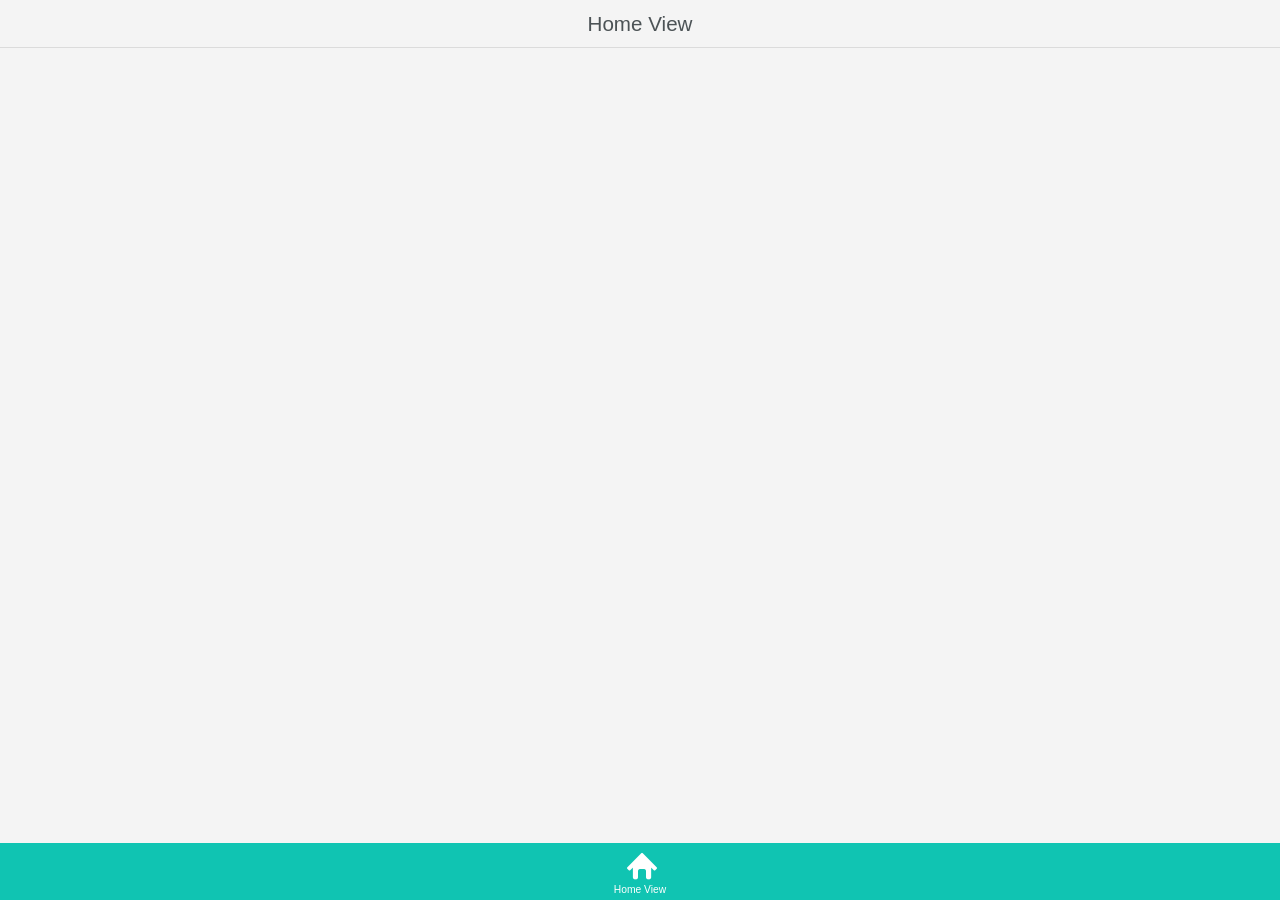
==== Tea Collection/index.html @ 56d3984e "App created." ====
<!DOCTYPE html>
<html>

<head>
    <title></title>
    <meta charset="utf-8">
    <link href="kendo/styles/kendo.mobile.all.min.css" rel="stylesheet">
    <link href="styles/main.css" rel="stylesheet">

    <script src="cordova.js"></script>
    <script src="kendo/js/jquery.min.js"></script>
    <script src="kendo/js/kendo.mobile.min.js"></script>
    <script src="app.js"></script>
</head>

<body id="kendoUiMobileApp">
    <script src="components/home/index.js"></script>
    <div data-role="layout" data-id="main">
        <header data-role="header">
            <div data-role="navbar">
                <span data-role="view-title"></span>
            </div>
        </header>

        <footer data-role="footer">
            <div data-role="tabstrip" id="navigation-container">
                <a href="components/home/view.html" data-icon="home">Home View</a>
            </div>
        </footer>
    </div>

    <div data-role="layout" data-id="main-nonav">
        <header data-role="header">
            <div data-role="navbar">
                <span data-role="view-title"></span>
            </div>
        </header>

        <footer data-role="footer">
        </footer>
    </div>
    <!-- START_CUSTOM_CODE_kendoUiMobileApp -->
    <!-- Add custom code here. For more information about custom code, see http://docs.telerik.com/platform/screenbuilder/troubleshooting/how-to-keep-custom-code-changes -->

    <!-- END_CUSTOM_CODE_kendoUiMobileApp -->
</body>

</html>
---- Tea Collection/kendo/styles/kendo.mobile.all.min.css ----
/*
* Kendo UI Core v2015.3.1023 (http://www.telerik.com/kendo-ui)
* Copyright 2015 Telerik AD. All rights reserved.
*
* The use of Kendo UI mobile widgets in Telerik AppBuilder is governed by the Telerik End User License Agreement for Telerik AppBuilder at
* http://www.telerik.com/license-agreement/appbuilder
*/
@-ms-viewport{width:device-width;user-zoom:fixed;max-zoom:1;min-zoom:1}@media(orientation:landscape){.km-tablet .km-on-ios.km-horizontal.km-web:not(.km-ios-chrome){position:fixed;bottom:0}}.km-root{font-size:.92em}.km-root.km-retina input,.km-root.km-retina select,.km-root.km-retina textarea{font-size:1em}.km-root a{color:inherit}.km-tablet{font-size:1em}.km-root *:focus{outline-width:0}.km-root,.km-pane,.km-pane-wrapper{width:100%;height:100%;-ms-touch-action:none;-ms-content-zooming:none;-ms-user-select:none;-webkit-user-select:none;-webkit-text-size-adjust:none;-ms-text-size-adjust:none;text-size-adjust:none;overflow-x:hidden}.km-pane-wrapper{position:absolute}.km-pane,.km-shim{font-family:sans-serif}.km-pane{overflow-x:hidden;position:relative}.km-vertical .km-collapsible-pane{position:absolute;z-index:2!important;-webkit-transition:-webkit-transform 350ms ease-out;transition:transform 350ms ease-out;-webkit-transform:translatex(-100%);-ms-transform:translatex(-100%);transform:translatex(-100%)}.km-vertical .km-expanded-splitview .km-collapsible-pane{-webkit-transform:translatex(0);-ms-transform:translatex(0);transform:translatex(0)}.km-expanded-pane-shim{position:absolute;left:0;top:0;width:100%;height:100%;display:none}.km-expanded-splitview .km-expanded-pane-shim{display:block;z-index:1}.km-root>*{margin:0;padding:0}.km-root *{-webkit-touch-callout:none;-webkit-tap-highlight-color:rgba(0,0,0,0)}.km-content{display:block}.km-view,.km-split-content{top:0;left:0;position:absolute;display:-webkit-box;display:-webkit-flex;display:-ms-flexbox;display:flex;height:100%;width:100%;-webkit-box-orient:vertical;-webkit-box-direction:normal;-webkit-flex-direction:column;-ms-flex-direction:column;flex-direction:column;-webkit-box-align:stretch;-webkit-align-items:stretch;-ms-flex-align:stretch;align-items:stretch;-webkit-align-content:stretch;-ms-flex-line-pack:stretch;align-content:stretch;vertical-align:top}.k-ff .km-view,.k-ff .km-pane{overflow:hidden}.k-ff18 .km-view,.k-ff18 .km-pane,.k-ff19 .km-view,.k-ff19 .km-pane,.k-ff20 .km-view,.k-ff20 .km-pane,.k-ff21 .km-view,.k-ff21 .km-pane{position:relative}.k-ff .km-view{display:-webkit-inline-box;display:-webkit-inline-flex;display:-ms-inline-flexbox;display:inline-flex}.km-content{min-height:1px;-webkit-box-flex:1;-webkit-flex:1;-ms-flex:1;flex:1;flex-align:stretch;width:auto;overflow:hidden;position:relative}.km-content p,.km-content h1,.km-content h2,.km-content h3,.km-content h4,.km-content h5,.km-content h6{margin-left:1rem;margin-right:1rem}.km-header,.km-footer{display:block;display:-moz-box;-webkit-box-orient:vertical;-webkit-box-direction:normal;-webkit-flex-direction:column;-ms-flex-direction:column;flex-direction:column;width:100%}.km-header{padding:0}.km-footer{background:#1a1a1a}[data-role="layout"]{display:none}[data-role="view"],[data-role="drawer"],kendo-mobile-view,kendo-mobile-split-view,kendo-mobile-drawer{visibility:hidden}.km-view{visibility:visible}.km-header,.km-footer{position:relative;z-index:1}@media all and (-webkit-min-device-pixel-ratio:10000),not all and (-webkit-min-device-pixel-ratio:0){.km-view{display:table}.km-header,.km-footer,.km-content{display:table-row}.km-header,.km-footer{height:1px}}.km-root .k-toolbar,.km-navbar,.km-button,.km-buttongroup,.km-tabstrip,.km-blackberry li.km-actionsheet-cancel>a{-webkit-appearance:none;-moz-appearance:none;appearance:none;-webkit-background-origin:border-box;background-origin:border-box;position:relative;display:inline-block;padding:.4em .7em;margin:.1rem;overflow:visible;text-decoration:none}.km-tabstrip,.km-root .k-toolbar,.km-navbar{display:block;padding:.8em;margin:0;width:100%;border-width:0;-webkit-box-sizing:border-box;box-sizing:border-box}.km-native-scroller{overflow:auto;-webkit-overflow-scrolling:touch;-ms-touch-action:pan-x pan-y;-ms-overflow-style:-ms-autohiding-scrollbar;-ms-scroll-snap-type:proximity}.km-default-content{padding:1em}.km-shim{left:0;bottom:0;position:fixed;width:100%;height:100%!important;background:rgba(0,0,0,0.6);z-index:10001;-webkit-box-sizing:border-box;box-sizing:border-box}.km-root .km-shim{position:absolute}.km-shim:before{content:"\a0";height:100%;width:0;display:inline-block;vertical-align:middle}.km-shim .k-animation-container{-webkit-box-shadow:none;box-shadow:none;border:0;width:auto}.km-loader{top:50%;left:50%;width:180px;height:130px;z-index:100000;padding:30px 30px;position:absolute;margin-top:-70px;margin-left:-90px;-webkit-box-sizing:border-box;box-sizing:border-box;background-color:rgba(0,0,0,0.5)}.km-loader h1{font-size:1rem;color:white;text-align:center;vertical-align:middle}.km-loader .km-loading,.km-load-more .km-icon,.km-scroller-refresh .km-icon{-webkit-animation:km-spin 1s infinite linear;animation:km-spin 1s infinite linear;display:block;margin:0 auto;width:35px;height:35px;font-size:35px}.km-loader .km-loading:after,.km-load-more .km-icon:after{color:#ccc}.km-loading-left,.km-loading-right{display:none}@-webkit-keyframes km-spin{from{-webkit-transform:rotate(0deg)}to{-webkit-transform:rotate(360deg)}}@-webkit-keyframes km-ios-spin{from{-webkit-transform:rotate(0deg)}to{-webkit-transform:rotate(360deg)}}@-webkit-keyframes km-ios-spin1{from{-webkit-transform:rotate(-135deg)}to{-webkit-transform:rotate(225deg)}}@keyframes km-ios-spin{from{-webkit-transform:rotate(0deg);transform:rotate(0deg)}to{-webkit-transform:rotate(360deg);transform:rotate(360deg)}}@keyframes km-ios-spin1{from{-webkit-transform:rotate(-135deg);transform:rotate(-135deg)}to{-webkit-transform:rotate(225deg);transform:rotate(225deg)}}.km-stretched-view{display:-webkit-box;display:-webkit-flex;display:-ms-flexbox;display:flex}.km-stretched-view>*{width:100%}.km-stretched-view>.km-pane-wrapper{position:static}.km-stretched-view>.km-pane-wrapper>.km-pane{position:static}.km-overlay{position:absolute;top:0;left:0;width:100%;height:100%;background:transparent;z-index:100000}.km-root.km-native-scrolling,.km-root.km-native-scrolling .km-view,.km-root.km-native-scrolling .km-splitview .km-pane{min-height:100%;height:auto;-webkit-transform:none;overflow-x:visible}.km-native-scrolling,.km-native-scrolling .km-pane,.km-native-scrolling .km-view{-ms-touch-action:auto}.km-native-scrolling .km-pane,.km-native-scrolling .km-view{display:block}.km-native-scrolling .km-content{-ms-flex:auto}.km-native-scrolling .km-blackberry .km-content{min-height:auto}.km-native-scrolling .km-splitview{position:absolute}.km-native-scrolling .km-header{position:fixed;top:0}.km-native-scrolling .km-android .km-header{top:auto;bottom:0}.km-native-scrolling .km-footer{position:fixed;bottom:0}.km-native-scrolling .km-android .km-footer{top:0;bottom:auto}.km-native-scrolling .km-badge{z-index:auto}.km-native-scrolling .km-splitview .km-header,.km-native-scrolling .km-splitview .km-footer,.km-native-scrolling .km-popup.km-pane .km-header,.km-native-scrolling .km-popup.km-pane .km-footer{position:absolute}.km-native-scrolling .km-modalview .km-header,.km-native-scrolling .km-modalview .km-footer{position:relative}.km-native-scrolling .km-content{width:100%}.km-native-scrolling .km-shim,.km-native-scrolling .km-popup-overlay{position:fixed;top:0;bottom:0;height:auto!important}.km-native-scrolling .km-drawer{position:fixed;top:0;height:100%!important;overflow:auto!important;-webkit-overflow-scrolling:touch}.km-native-scrolling>.km-pane>.km-loader{position:fixed}.km-native-scrolling .km-header,.km-native-scrolling .km-footer{z-index:2}.km-state-disabled{opacity:.5}.km-badge,.km-detail{text-decoration:none;display:inline-block;vertical-align:middle;overflow:hidden;text-align:center;position:absolute;z-index:1;height:2em;font-size:.6rem;text-shadow:none}.km-badge{top:-1em;right:-1em;line-height:2em;margin-left:.5em;min-width:.9em;padding:0 .55em;-webkit-background-clip:padding-box;background-clip:padding-box}.km-tabstrip .km-badge{top:-0.2em;right:auto;margin-left:-1em}.km-detail{position:absolute;float:right;right:.8rem;top:50%;margin-top:-0.7rem;width:1.3rem;height:1.3rem;font-size:1rem;-webkit-box-sizing:border-box;box-sizing:border-box}.km-widget .km-detaildisclose{font-size:.8em}.k-ff .km-detail{width:1rem;height:1rem}.km-detail .km-text{display:none}.km-widget .km-rowinsert:after,.km-widget .km-rowdelete:after,.km-widget .km-contactadd:after,.km-widget .km-detaildisclose:after,.km-widget .km-rowinsert:before,.km-widget .km-rowdelete:before,.km-widget .km-contactadd:before,.km-widget .km-detaildisclose:before,.km-detail .km-icon{left:.15em;top:.15em;line-height:1em;font-size:1em;position:absolute}.km-widget .km-detaildisclose:after{left:.1em;top:.25em;text-align:center;font-weight:bold}.km-button{cursor:pointer;outline:0;text-align:center}button.km-button{display:inline-block;font:inherit}.km-button:hover{text-decoration:none}.km-button::-moz-focus-inner{padding:0;border:0}.km-ios .km-state-disabled .km-button,.km-android .km-state-disabled .km-button,.km-blackberry .km-state-disabled .km-button,.km-meego .km-state-disabled .km-button{color:#aaa;text-shadow:none}.km-root .km-pane .k-button:focus,.km-root .km-pane .k-button:active,.km-root .km-pane .k-button:focus:active{-webkit-box-shadow:none;box-shadow:none}.km-buttongroup{padding:.4rem .7rem;-webkit-margin-collapse:separate;margin-collapse:separate;margin:.5em auto}.km-widget.km-buttongroup{padding:0;border-color:transparent;background:0;white-space:nowrap;display:table}.km-buttongroup>.km-button{display:table-cell}.km-widget.km-buttongroup .km-button{margin:0;border-width:1px 0 1px 1px;padding:.48em .9em .44em}.km-tablet .km-buttongroup .km-button{padding:.4em .8em .34em}.km-widget.km-navbar .km-buttongroup{font-size:.95rem;line-height:1em;margin:0 0 .2em;display:inline-block;height:1.5em;top:-2px}.k-toolbar .km-buttongroup{margin:0;display:inline-block}.km-tablet .km-navbar .km-buttongroup{top:-1px}.km-widget.km-navbar .km-buttongroup>.km-button{font-size:1em;min-width:4rem;text-align:center}.km-tablet .km-navbar .km-buttongroup>.km-button{min-width:6rem}.km-view .km-buttongroup .km-button:last-child{border-right-width:1px}.km-ios .km-buttongroup .km-button{font-size:1.2em;font-weight:bold}.km-collapsible{margin:1em 0}.km-collapsible.km-collapsibleinset{margin:1em}.km-collapsible+.km-collapsible{margin-top:-1em}.km-collapsible-header{position:relative;border-style:solid;border-width:1px 0;padding:.4em 20px}.km-collapsibleinset>.km-collapsible-header{border-width:1px}.km-collapsible+.km-collapsible>.km-collapsible-header{border-top-width:0}.km-collapsibleinset.km-collapsed>.km-collapsible-header{border-radius:.5em}.km-collapsibleinset.km-expanded>.km-collapsible-header{border-radius:.5em .5em 0 0}.km-collapsible-header .km-icon{display:inline-block;font-size:.8em;margin-right:.3em}.km-collapsible-header>h1,.km-collapsible-header>h2,.km-collapsible-header>h3,.km-collapsible-header>h4,.km-collapsible-header>h5,.km-collapsible-header>h6{margin:0}.km-collapsible-content{border-style:solid;border-width:1px 0;border-top:0;padding:.4em;overflow:hidden}.km-collapsible-header .km-arrow-s,.km-collapsible-header .km-arrow-n{position:absolute;top:.4em}.km-icon-left .km-arrow-s,.km-icon-left .km-arrow-n{left:.2em}.km-icon-right .km-arrow-s,.km-icon-right .km-arrow-n{left:auto;right:.2em}.km-icon-top .km-arrow-s,.km-icon-top .km-arrow-n{position:static;display:block;margin:0 auto;width:1em}.km-collapsibleinset>.km-collapsible-content{border-radius:0 0 .5em .5em;border-width:1px}.km-collapsed>.km-collapsible-content.km-animated{-webkit-transform:translateY(-0.8em);-ms-transform:translateY(-0.8em);transform:translateY(-0.8em);border-color:transparent;border-bottom:0;visibility:hidden}.km-animated{-webkit-transition:all .2s ease-in-out;transition:all .2s ease-in-out}.km-hide-title{display:none}.km-show-title:after{display:block;content:"\a0";height:0}.km-fill-title:after{height:auto}.km-footer .km-show-title:after{display:inline-block}.km-view-title,.km-dialog-title{position:relative;visibility:visible;text-align:center;font-size:1.4em;line-height:2.3em;margin-left:auto;margin-right:auto}.km-horizontal .km-view-title{line-height:2em}.km-root .k-toolbar,.km-navbar{padding:0;-webkit-box-flex:1;-webkit-flex:1;-ms-flex:1;flex:1;position:relative;overflow:hidden;display:block;border-width:0 0 1px 0;background-color:#fff}.k-ff.km-root .k-toolbar,.k-ff .km-navbar{overflow:visible}.km-navbar .km-button{margin-top:.5rem;margin-bottom:.5rem}.km-navbar .km-no-title{padding-top:.7rem;padding-bottom:.7rem}.km-horizontal .km-navbar .km-button{margin-top:.3rem;margin-bottom:.3rem}.km-horizontal .km-navbar .km-no-title{padding-top:.5rem;padding-bottom:.5rem}.km-tablet.km-root .km-no-title{padding-top:.55rem;padding-bottom:.55rem}.km-tablet .km-navbar .km-button{margin-top:.45rem;margin-bottom:.45rem}.km-root .km-pane .km-navbar .km-no-title{visibility:visible;line-height:0}.km-on-ios.km-black-translucent-status-bar.km-app .km-header .km-navbar{padding-top:1.4em;-webkit-background-clip:border-box;background-clip:border-box}.km-on-ios.km-ios5.km-cordova .km-header .km-navbar,.km-on-ios.km-ios6.km-cordova .km-header .km-navbar{padding-top:0}.km-leftitem,.km-rightitem{z-index:1;position:absolute;right:.5em}.km-popup .km-rightitem{right:0}.km-leftitem{left:.5em;right:auto}.km-popup .km-leftitem{left:0}.km-leftitem,.km-rightitem{height:100%}.km-on-ios.km-black-translucent-status-bar.km-app .km-leftitem,.km-on-ios.km-black-translucent-status-bar.km-app .km-rightitem{height:auto}.km-leftitem>*,.km-rightitem>*{display:inline-block;vertical-align:middle}.km-leftitem:before,.km-rightitem:before{content:"\a0";display:inline-block;height:100%;width:0;vertical-align:middle}.km-root .k-toolbar{position:relative;display:block;vertical-align:middle;text-align:right;line-height:2.2em;border-style:solid;-webkit-box-shadow:none;box-shadow:none;padding:.55em 3.4em .55em .5em}.km-root .km-widget.k-toolbar{-webkit-box-sizing:border-box;box-sizing:border-box}.km-root .k-toolbar span.km-icon{vertical-align:middle}.km-root .k-toolbar .k-button-icon{padding-left:.4em;padding-right:.4em}.km-root .k-toolbar .k-button-icon .km-icon{margin-left:0;margin-right:0}.km-root .k-toolbar-resizable{overflow:hidden;white-space:nowrap}.km-root .k-toolbar>*{display:inline-block;vertical-align:middle;text-align:left;line-height:inherit}.km-root .k-toolbar .km-button{line-height:inherit}.km-root div.k-toolbar>.k-align-left{float:left;line-height:inherit}.km-root div.k-toolbar>.k-align-right{float:none}.km-root .k-toolbar>.km-button,.km-root .k-toolbar .km-buttongroup,.km-root .k-toolbar .k-split-button,.km-root .k-toolbar .k-widget,.km-root .k-toolbar .km-widget,.km-root .k-toolbar .k-textbox,.km-root .k-toolbar label,.km-root .k-toolbar .k-separator{margin:0 .4em}.km-root .k-toolbar .k-button-icontext .km-icon{margin-left:-0.15em}.km-root .k-toolbar .k-split-button{padding-left:0}.km-root .k-toolbar .k-split-button .km-button,.km-root .k-toolbar .km-buttongroup .km-group-start{margin:0}.km-root .k-toolbar .k-split-button>.km-button{padding-left:1em;padding-right:.6em}.km-root .k-toolbar .k-split-button .k-split-button-arrow{margin:0 0 0 -1px;padding-left:.2em;padding-right:.2em}.km-root .km-pane .k-toolbar .k-overflow-anchor{border-width:0;width:1.5em;height:100%;margin:0;font-size:2.2em;border-radius:0;position:absolute;top:0;right:0;padding:0}.km-root .k-overflow-anchor span.km-icon{position:absolute;top:50%;left:50%;margin:-0.5em 0 0 -0.5em}.km-root .k-overflow-anchor .km-icon:after,.km-root .k-overflow-anchor .km-icon:before{margin-left:0}.km-root .k-overflow-container .k-item{float:none;border:0}.km-root .k-overflow-container .k-overflow-button,.km-root .k-split-container .km-button{text-align:left;display:block;white-space:nowrap;margin:0 0 1px}.km-root .k-overflow-container li:last-child .k-overflow-button,.km-root .k-split-container li:last-child .km-button{margin:0}.km-root .k-overflow-container .km-buttongroup{padding:0}.km-root .k-overflow-container .km-buttongroup>li{display:block}.km-root .k-overflow-container .k-overflow-group{border-width:1px 0;border-style:solid;border-radius:0;padding:1px 0 0;margin:0 0 1px}.km-root .k-overflow-container .km-state-disabled{opacity:1}.km-root .k-overflow-container .k-overflow-hidden{display:none}.km-root .k-overflow-container .k-toolbar-first-visible,.km-root .k-overflow-container .k-overflow-group+.k-overflow-group{border-top:0;margin-top:0;padding-top:0}.km-root .k-overflow-container .k-toolbar-last-visible{border-bottom:0;margin-bottom:0}.km-root .k-overflow-wrapper .km-actionsheet-wrapper .km-actionsheet{overflow:hidden;overflow-y:auto}.km-tabstrip{padding:.4rem .7rem}.km-horizontal .km-tabstrip{padding:.2rem .7rem}.km-tabstrip{flex-align:start;-webkit-box-orient:horizontal;-webkit-box-direction:normal;-webkit-flex-direction:row;-ms-flex-direction:row;flex-direction:row;-moz-box-pack:start;padding:0;text-align:center;word-spacing:-1em}.km-tabstrip .km-button{word-spacing:normal;-webkit-box-shadow:none;box-shadow:none;vertical-align:bottom}@media screen and (-webkit-min-device-pixel-ratio:0){.km-tabstrip{word-spacing:normal;width:100%}}.km-tabstrip .km-button{font-family:Arial,Helvetica,sans-serif;color:#a8a8a8;padding:.4em .8em;border-width:0;border-color:transparent;background:0;margin:0;text-align:center}.km-tabstrip .km-button:first-child{border-left:0}.km-tabstrip .km-button:last-child{border-right:0}.km-switch input[type=checkbox]{display:none}.km-switch,.km-checkbox{text-align:left;font-size:1rem;display:inline-block;width:6.4rem;height:2rem;line-height:2rem;position:relative;overflow:hidden}.km-switch-wrapper,.km-slider-wrapper{display:block;height:100%;width:100%;overflow:hidden}.km-switch-background,.km-slider-background{display:block;margin:0 1px 1px -5em;height:100%;width:200%}.km-switch-container{top:0;left:0;position:absolute;display:block;height:100%;width:100%;overflow:hidden;background:transparent;-webkit-box-sizing:border-box;box-sizing:border-box}.km-checkbox{width:1.8rem;height:1.8rem}.km-checkbox-checked:after{content:"\a0";display:block;width:100%;height:100%}.km-switch-handle{top:0;left:0;width:2.72em;height:100%;display:inline-block;margin:-1px 0 0 -1px;background-color:#000}.km-switch-label-on,.km-switch-label-off{display:block;width:130%;font-size:1em;line-height:2em;text-align:center;position:absolute;text-transform:uppercase}.km-switch-label-off{left:104%}.km-switch-label-on{left:-134%;text-shadow:0 -1px 0 rgba(0,0,0,0.3)}.km-list .km-switch{position:absolute;top:50%;right:.8rem;margin-top:-1rem}.km-listview-link:after{width:.5rem;height:.5rem;content:"\a0";display:inline-block;vertical-align:middle;margin-left:-0.2rem;border-style:solid;border-width:.24rem .24rem 0 0;-webkit-transform:rotate(45deg);-ms-transform:rotate(45deg);transform:rotate(45deg)}.km-listview-wrapper>ul:not(.km-listview){margin:0 auto}.km-list,.km-listview{padding:0;margin:0;list-style-type:none}.km-listinset,.km-listgroupinset{margin:1em}.k-ff .km-listinset:after,.k-ff .km-listgroupinset:after{display:block;height:0;content:"\a0"}.km-listinset,.km-listgroupinset .km-list{overflow:hidden}.km-listview .km-switch{margin-top:-0.95rem;position:absolute;right:.8rem;top:50%}.km-listview .km-list{text-indent:0}.km-list>li,.km-widget .km-listview-link,.km-widget .km-listview-label{margin:0;display:block;position:relative;list-style-type:none;vertical-align:middle;-webkit-box-sizing:border-box;box-sizing:border-box;padding:.5em .7em}.km-list>li{line-height:1.6em;overflow:hidden}.km-virtual-list{position:relative;width:100%;-webkit-transform:translateZ(0)}.km-virtual-list>li{width:100%;position:absolute;top:0;-webkit-transform:translateZ(0)}.km-widget.km-list .km-load-more,.km-widget .km-list .km-load-more{border-bottom:0}.km-list>li>*{line-height:normal}.km-group-title{display:block;font-weight:bold;padding:.2em 0;text-indent:.8em}.km-listgroupinset .km-group-title{margin-top:.65em;line-height:2em}.km-list:not(.km-virtual-list)>li:first-child{border-top-width:0}.km-list:not(.km-virtual-list)>li:last-child{border-bottom-width:0}.km-widget .km-listview-link,.km-widget .km-listview-label{line-height:inherit;text-decoration:none;margin:-0.5em -0.7em}.km-listview-link:after,.km-listview-label:after{border-color:#777;content:"\a0";display:block;position:absolute;right:1rem;top:50%;margin-top:-0.32rem}.km-filter-form{width:100%;padding:.5em 0;border:1px solid transparent;border-width:1px 0;-webkit-transform:translatez(0);-ms-transform:translatez(0);transform:translatez(0)}.km-filter-wrap{position:relative;margin:0 .7em;padding:.2em .4em;border:1px solid transparent}.km-widget .km-filter-wrap:before{display:inline-block;vertical-align:middle;content:"\e0e9";font-size:1.6em;width:1em;height:1em;margin-right:-1em;color:inherit}.km-tablet .km-filter-wrap{max-width:24em;margin:0 auto}.km-filter-wrap>input[type="search"]::-webkit-search-cancel-button{display:none}.km-filter-wrap input{width:100%;-webkit-box-sizing:border-box;box-sizing:border-box;border:0;background:transparent;-moz-appearance:none;-webkit-appearance:none;vertical-align:middle;padding:0 1.4em}.km-filter-reset{display:inline-block;margin-left:-1.6em;vertical-align:middle;text-align:center;z-index:1;text-decoration:none;height:100%}.km-filter-reset .km-clear{font-size:1.6em;width:1em;height:1em;display:block}.km-filter-reset>.km-text{position:absolute;top:-3333px;left:-3333px}.km-load-more{display:block;padding:.3em 0 1.2em;height:3.2em;text-align:center}.km-scroller-pull{width:100%;display:block;position:absolute;line-height:3em;font-size:1.4em;text-align:center;-webkit-transform:translate3d(0,-3em,0);transform:translate3d(0,-3em,0)}.km-scroller-pull .km-template{display:inline-block;min-width:200px;text-align:left}.km-load-more .km-icon,.km-widget .km-scroller-pull .km-icon{display:inline-block;height:2rem;margin-right:1rem;vertical-align:middle;width:2rem;font-size:2rem;-webkit-transform:rotate(0deg);-ms-transform:rotate(0deg);transform:rotate(0deg);-webkit-transition:-webkit-transform 300ms linear;transition:transform 300ms linear}.km-widget .km-scroller-release .km-icon{-webkit-transform:rotate(180deg);-ms-transform:rotate(180deg);transform:rotate(180deg)}.km-widget .km-scroller-refresh .km-icon{-webkit-transition:none;transition:none}.km-touch-scrollbar{position:absolute;visibility:hidden;z-index:200000;height:.4em;width:.4em;background-color:#333;opacity:0;-webkit-transform-origin:0 0;-ms-transform-origin:0 0;transform-origin:0 0;-webkit-transition:opacity .3s linear;transition:opacity .3s linear}.km-vertical-scrollbar{height:100%;right:2px;top:0}.km-horizontal-scrollbar{width:100%;left:0;bottom:2px}.km-scrollview,.km-scroll-container{-webkit-user-select:none;-ms-user-select:none;user-select:none;-moz-user-select:-moz-none;-webkit-margin-collapse:separate;margin-collapse:separate}.km-scroll-wrapper{position:relative}.km-scroll-header{position:absolute;z-index:1001;width:100%;top:0;left:0}.km-scrollview{white-space:nowrap;overflow:hidden;position:relative;width:100%}.km-scrollview>div>*{-webkit-transform:translatez(0)}.km-scrollview>div>[data-role=page]{vertical-align:top;display:inline-block;min-height:1px}.km-scrollview .km-virtual-page{min-height:1px;position:absolute;top:0;left:0;display:inline-block}.k-ff18 .km-scrollview>div,.k-ff19 .km-scrollview>div,.k-ff20 .km-scrollview>div,.k-ff21 .km-scrollview>div{width:0}.km-pages{text-align:center;margin:0;padding:.6em 0 0;height:1.5em}.km-pages li{display:inline-block;width:.5em;height:.55em;margin:0 .3em}.km-root .km-popup .k-item,.km-widget.km-actionsheet>li{list-style-type:none;padding:inherit 1em;border-bottom:1px solid #555;-webkit-box-sizing:border-box;box-sizing:border-box}.km-widget.km-actionsheet>li{line-height:2em;border-bottom:0}.km-widget.km-actionsheet>li>a{line-height:1.5em;text-align:left;background:transparent}.km-root .km-popup .k-list,.km-widget.km-actionsheet{padding:0;margin:0}.km-root .km-popup .k-item:last-child,.km-widget.km-actionsheet>li:last-child{border:0}.km-widget.km-actionsheet-wrapper{width:100%;-webkit-box-shadow:none;box-shadow:none;border:0}.km-actionsheet-root.km-shim .k-animation-container{width:100%!important;height:100%!important}.km-tablet .km-pane div.km-actionsheet-phone{background:transparent}.km-tablet .km-actionsheet-phone li.km-actionsheet-title,.km-tablet div.km-actionsheet-phone li.km-actionsheet-cancel{display:block}.km-popover-root .km-popup-wrapper{position:relative!important}.km-popup-wrapper,.km-modalview-wrapper{z-index:10001;position:relative;background:0;border:0;-webkit-box-shadow:none;box-shadow:none}.km-popup-overlay{position:absolute;top:0;left:0;width:100%;height:100%;z-index:10002}.km-popup-arrow,.km-popup-arrow:after,.km-popup-arrow:before{position:absolute;width:15px;height:15px;top:0;left:0;z-index:2}.km-left .km-popup-arrow,.km-right .km-popup-arrow{margin-top:-8px}.km-up .km-popup-arrow,.km-down .km-popup-arrow{margin-left:-8px}.km-popup-arrow:after,.km-popup-arrow:before{display:block;content:"\a0";width:0;height:0}.km-up .km-popup-arrow{top:auto;bottom:0}.km-left .km-popup-arrow{left:auto;right:0}.km-popup.km-pane{-webkit-box-sizing:border-box;box-sizing:border-box;width:100%;height:100%;min-height:100px;background:transparent}.km-popover-root .km-view{position:relative}.km-popover-root .km-content{-ms-flex:auto}div.km-splitview>.km-content,kendo-mobile-split-view.km-splitview>.km-content{-webkit-box-orient:horizontal;-webkit-box-direction:normal;-webkit-flex-direction:row;-ms-flex-direction:row;flex-direction:row}div.km-split-vertical>.km-content,kendo-mobile-split-view.km-split-vertical>.km-content{-webkit-box-orient:vertical;-webkit-box-direction:normal;-webkit-flex-direction:column;-ms-flex-direction:column;flex-direction:column}div.km-split-content>.km-pane{-webkit-box-flex:2;-webkit-flex:2;-ms-flex:2;flex:2;width:auto;height:auto}div.km-split-content>.km-pane:first-child{-webkit-box-flex:1;-webkit-flex:1;-ms-flex:1;flex:1}div.km-split-horizontal>.km-content>.km-pane{top:0;bottom:0}.km-split-vertical>.km-content>.km-pane>.km-view{display:-webkit-box}.km-modalview-root{text-align:center}.km-modalview-root>.k-animation-container{text-align:left;position:relative!important;top:auto!important;left:auto!important;display:inline-block!important;vertical-align:middle}.km-modalview,.km-modalview-wrapper:before{overflow:hidden;position:relative;display:-webkit-inline-box;display:-webkit-inline-flex;display:-ms-inline-flexbox;display:inline-flex;width:100%;height:100%;vertical-align:middle;max-height:100%}.km-modalview .km-content{box-flex:1}.km-auto-height .km-content{-ms-flex:auto}.km-native-scrolling .km-view.km-modalview{display:-webkit-inline-flex;display:-webkit-inline-box;display:-ms-inline-flexbox;display:inline-flex}.km-modalview-root:before,.km-modalview-wrapper:before{vertical-align:middle;height:100%;margin-left:-1px;content:"\a0";width:0;display:inline-block}.km-drawer,[data-role=drawer]{top:0;left:auto;width:250px}.km-drawer .km-header,.km-drawer .km-footer{z-index:0}.km-left-drawer{left:0}.km-right-drawer{right:0}.km-item label:before,.km-item label.km-item-checked:after{position:absolute;content:" ";display:block;top:50%;left:.6em;width:36px;height:36px;margin-top:-18px}.km-widget .k-slider{line-height:.6em;position:relative;display:inline-block;vertical-align:middle;text-align:center}.km-widget .k-slider-horizontal{width:50%;height:.6em;line-height:.6em}.km-list .k-slider{position:absolute;right:0;margin-top:-0.5em;top:50%}.km-root .k-slider-track{left:1em!important;right:1em;height:100%;display:block;position:absolute;border:.5em solid transparent;border-width:.5em 0}.km-widget .k-slider-horizontal .k-slider-track{width:auto!important}.km-widget .k-slider .k-slider-track{-webkit-background-clip:padding-box;background-clip:padding-box}.km-widget .k-slider-track,.km-widget .k-slider-selection{margin-top:0;border-radius:5px;-webkit-box-shadow:inset 0 0 1px rgba(0,0,0,0.3);box-shadow:inset 0 0 1px rgba(0,0,0,0.3)}.km-widget .k-slider-horizontal .k-slider-selection{top:0;height:100%}.km-widget .k-slider-items{margin:0}.km-widget .k-slider .k-draghandle{text-indent:-3333px;left:0;width:1.2em;height:1.2em;display:block;position:absolute}.km-widget .k-slider-tooltip{display:none}.km-dialog{position:absolute;min-width:19em;max-width:25em;overflow:hidden}.km-dialog-title{position:static;float:none;height:2.6em;margin-top:-2.6em;font-size:1.22em;line-height:3em}.km-dialog:before{content:"\a0";display:block;overflow:visible;width:100%;height:3em;opacity:.2}.km-dialog-content{font-weight:normal;min-height:2em;text-align:center}.km-dialog .km-button{display:block;margin:.4em;font-size:1.3em;text-align:center;padding:.44em;-webkit-user-select:none;-moz-user-select:none;-ms-user-select:none;user-select:none}.km-list input[type=text]:not(.k-input),.km-list input[type=password],.km-list input[type=search],.km-list input[type=number],.km-list input[type=tel],.km-list input[type=url],.km-list input[type=email],.km-list input[type=file],.km-list input[type=month],.km-list input[type=color],.km-list input[type=week],.km-list input[type=date],.km-list input[type=time],.km-list input[type=datetime],.km-list input[type=datetime-local],.km-list select:not([multiple]),.km-list .k-dropdown,.km-list textarea{width:50%;-webkit-box-sizing:border-box;box-sizing:border-box;font-size:1.2em;position:absolute;top:50%;line-height:normal;z-index:1;right:0;margin-top:-1em}.km-widget .k-slider .k-tick,.km-widget .k-slider .k-label,.km-widget .k-slider .k-button{display:none}.km-list textarea{position:relative;width:-webkit-calc(50%+.7em);width:calc(50%+.7em);margin-right:-0.7em}.km-list input,.km-list select,.km-list textarea,.km-list input[type=checkbox],.km-list input[type=radio]{appearance:none;-moz-appearance:none;-webkit-appearance:none}.km-list input[type=checkbox],.km-list input[type=radio]{position:absolute;top:50%;right:.7em;margin-top:-0.5em;background:0}.km-widget input,.km-widget textarea{-webkit-user-select:text;-moz-user-select:text;-ms-user-select:text;user-select:text}.km-widget input[readonly],.km-widget input[type=image],.km-widget select:not([multiple]){-webkit-user-select:none;-moz-user-select:none;-ms-user-select:none;user-select:none}.km-list textarea{top:0}.km-list .k-dropdown{line-height:1.4em}.km-list .k-dropdown,.km-list .k-dropdown .k-input{background-color:transparent}.km-list .k-dropdown-wrap{display:inline-block}.km-list .km-listview-label:after,.km-list input ~ .km-listview-link:after,.km-list textarea ~ .km-listview-link:after,.km-list select ~ .km-listview-link:after,.km-list .k-dropdown ~ .km-listview-link:after{display:none}.km-list .k-dropdown select,.km-list .k-dropdown .k-select{display:none}.km-widget .km-list textarea{position:relative;float:right;margin-top:0;font-family:inherit}.km-listview-label input[type=radio],.km-listview-label input[type=checkbox]{border:0;font-size:inherit;width:1em;height:.9em}.k-fx-end .k-fx-next,.k-fx-end .k-fx-current{-webkit-transition:all 350ms ease-out;transition:all 350ms ease-out}.k-fx{position:relative}.k-fx .k-fx-current{z-index:0}.k-fx .k-fx-next{z-index:1}.k-fx-hidden,.k-fx-hidden *{visibility:hidden!important}.k-fx-reverse .k-fx-current{z-index:1}.k-fx-reverse .k-fx-next{z-index:0}.k-fx-zoom.k-fx-start .k-fx-next{-webkit-transform:scale(0)!important;-ms-transform:scale(0)!important;transform:scale(0)!important}.k-fx-zoom.k-fx-end .k-fx-next{-webkit-transform:scale(1)!important;-ms-transform:scale(1)!important;transform:scale(1)!important}.k-fx-zoom.k-fx-reverse.k-fx-start .k-fx-next,.k-fx-zoom.k-fx-reverse.k-fx-end .k-fx-next{-webkit-transform:scale(1)!important;-ms-transform:scale(1)!important;transform:scale(1)!important}.k-fx-zoom.k-fx-reverse.k-fx-start .k-fx-current{-webkit-transform:scale(1)!important;-ms-transform:scale(1)!important;transform:scale(1)!important}.k-fx-zoom.k-fx-reverse.k-fx-end .k-fx-current{-webkit-transform:scale(0)!important;-ms-transform:scale(0)!important;transform:scale(0)!important}.k-fx-fade.k-fx-start .k-fx-next{will-change:opacity;opacity:0}.k-fx-fade.k-fx-end .k-fx-next{opacity:1}.k-fx-fade.k-fx-reverse.k-fx-start .k-fx-current{will-change:opacity;opacity:1}.k-fx-fade.k-fx-reverse.k-fx-end .k-fx-current{opacity:0}.k-fx-slide.k-fx-end .k-fx-next .km-content,.k-fx-slide.k-fx-end .k-fx-next .km-header,.k-fx-slide.k-fx-end .k-fx-next .km-footer,.k-fx-slide.k-fx-end .k-fx-current .km-content,.k-fx-slide.k-fx-end .k-fx-current .km-header,.k-fx-slide.k-fx-end .k-fx-current .km-footer{-webkit-transition:all 350ms ease-out;transition:all 350ms ease-out}.k-fx-slide.k-fx-start .k-fx-next .km-content{will-change:transform;-webkit-transform:translatex(100%);-ms-transform:translatex(100%);transform:translatex(100%)}.k-fx-slide.k-fx-start .k-fx-next .km-header,.k-fx-slide.k-fx-start .k-fx-next .km-footer{will-change:opacity;opacity:0}.k-fx-slide.k-fx-end .k-fx-current .km-content{-webkit-transform:translatex(-100%);-ms-transform:translatex(-100%);transform:translatex(-100%)}.k-fx-slide.k-fx-end .k-fx-next .km-header,.k-fx-slide.k-fx-end .k-fx-next .km-footer{opacity:1}.k-fx-slide.k-fx-reverse.k-fx-start .k-fx-current .km-content{will-change:transform;-webkit-transform:translatex(0);-ms-transform:translatex(0);transform:translatex(0)}.k-fx-slide.k-fx-reverse.k-fx-end .k-fx-current .km-content{-webkit-transform:translatex(100%);-ms-transform:translatex(100%);transform:translatex(100%)}.k-fx-slide.k-fx-reverse.k-fx-start .k-fx-next .km-content{-webkit-transform:translatex(-100%);-ms-transform:translatex(-100%);transform:translatex(-100%)}.k-fx-slide.k-fx-reverse.k-fx-end .k-fx-next .km-content{-webkit-transform:translatex(0);-ms-transform:translatex(0);transform:translatex(0)}.k-fx-slide.k-fx-reverse.k-fx-start .k-fx-current .km-header,.k-fx-slide.k-fx-reverse.k-fx-start .k-fx-current .km-footer{will-change:opacity;opacity:1}.k-fx-slide.k-fx-reverse.k-fx-start .k-fx-next .km-header,.k-fx-slide.k-fx-reverse.k-fx-start .k-fx-next .km-footer{opacity:1}.k-fx-slide.k-fx-reverse.k-fx-end .k-fx-current .km-header,.k-fx-slide.k-fx-reverse.k-fx-end .k-fx-current .km-footer{opacity:0}.k-fx-slide.k-fx-reverse.k-fx-end .k-fx-next .km-header,.k-fx-slide.k-fx-reverse.k-fx-end .k-fx-next .km-footer{opacity:1}.k-fx-slide.k-fx-right.k-fx-start .k-fx-next .km-content{-webkit-transform:translatex(-100%);-ms-transform:translatex(-100%);transform:translatex(-100%)}.k-fx-slide.k-fx-right.k-fx-end .k-fx-current .km-content{-webkit-transform:translatex(100%);-ms-transform:translatex(100%);transform:translatex(100%)}.k-fx-slide.k-fx-right.k-fx-reverse.k-fx-start .k-fx-current .km-content{-webkit-transform:translatex(0);-ms-transform:translatex(0);transform:translatex(0)}.k-fx-slide.k-fx-right.k-fx-reverse.k-fx-end .k-fx-current .km-content{-webkit-transform:translatex(-100%);-ms-transform:translatex(-100%);transform:translatex(-100%)}.k-fx-slide.k-fx-right.k-fx-reverse.k-fx-start .k-fx-next .km-content{-webkit-transform:translatex(100%);-ms-transform:translatex(100%);transform:translatex(100%)}.k-fx-slide.k-fx-right.k-fx-reverse.k-fx-end .k-fx-next .km-content{-webkit-transform:translatex(0%);-ms-transform:translatex(0%);transform:translatex(0%)}.k-fx-tile.k-fx-start .k-fx-next{will-change:transform;-webkit-transform:translatex(100%);-ms-transform:translatex(100%);transform:translatex(100%)}.k-fx-tile.k-fx-end .k-fx-current{-webkit-transform:translatex(-100%);-ms-transform:translatex(-100%);transform:translatex(-100%)}.k-fx-tile.k-fx-reverse.k-fx-start .k-fx-current{will-change:transform;-webkit-transform:translatex(0);-ms-transform:translatex(0);transform:translatex(0)}.k-fx-tile.k-fx-reverse.k-fx-end .k-fx-current{-webkit-transform:translatex(100%);-ms-transform:translatex(100%);transform:translatex(100%)}.k-fx-tile.k-fx-reverse.k-fx-start .k-fx-next{-webkit-transform:translatex(-100%);-ms-transform:translatex(-100%);transform:translatex(-100%)}.k-fx-tile.k-fx-reverse.k-fx-end .k-fx-next{-webkit-transform:translatex(0);-ms-transform:translatex(0);transform:translatex(0)}.k-fx-tile.k-fx-right.k-fx-start .k-fx-next{-webkit-transform:translatex(-100%);-ms-transform:translatex(-100%);transform:translatex(-100%)}.k-fx-tile.k-fx-right.k-fx-end .k-fx-current{-webkit-transform:translatex(100%);-ms-transform:translatex(100%);transform:translatex(100%)}.k-fx-tile.k-fx-right.k-fx-reverse.k-fx-start .k-fx-current{-webkit-transform:translatex(0);-ms-transform:translatex(0);transform:translatex(0)}.k-fx-tile.k-fx-right.k-fx-reverse.k-fx-end .k-fx-current{-webkit-transform:translatex(-100%);-ms-transform:translatex(-100%);transform:translatex(-100%)}.k-fx-tile.k-fx-right.k-fx-reverse.k-fx-start .k-fx-next{-webkit-transform:translatex(100%);-ms-transform:translatex(100%);transform:translatex(100%)}.k-fx-tile.k-fx-right.k-fx-reverse.k-fx-end .k-fx-next{-webkit-transform:translatex(0%);-ms-transform:translatex(0%);transform:translatex(0%)}.k-fx-tile.k-fx-start .k-fx-next{will-change:transform;-webkit-transform:translatex(100%);-ms-transform:translatex(100%);transform:translatex(100%)}.k-fx-tile.k-fx-end .k-fx-current{-webkit-transform:translatex(-100%);-ms-transform:translatex(-100%);transform:translatex(-100%)}.k-fx-tile.k-fx-reverse.k-fx-start .k-fx-current{will-change:transform;-webkit-transform:translatex(0);-ms-transform:translatex(0);transform:translatex(0)}.k-fx-tile.k-fx-reverse.k-fx-end .k-fx-current{-webkit-transform:translatex(100%);-ms-transform:translatex(100%);transform:translatex(100%)}.k-fx-tile.k-fx-reverse.k-fx-start .k-fx-next{-webkit-transform:translatex(-100%);-ms-transform:translatex(-100%);transform:translatex(-100%)}.k-fx-tile.k-fx-reverse.k-fx-end .k-fx-next{-webkit-transform:translatex(0);-ms-transform:translatex(0);transform:translatex(0)}.k-fx-tile.k-fx-right.k-fx-start .k-fx-next{-webkit-transform:translatex(-100%);-ms-transform:translatex(-100%);transform:translatex(-100%)}.k-fx-tile.k-fx-right.k-fx-end .k-fx-current{-webkit-transform:translatex(100%);-ms-transform:translatex(100%);transform:translatex(100%)}.k-fx-tile.k-fx-right.k-fx-reverse.k-fx-start .k-fx-current{-webkit-transform:translatex(0);-ms-transform:translatex(0);transform:translatex(0)}.k-fx-tile.k-fx-right.k-fx-reverse.k-fx-end .k-fx-current{-webkit-transform:translatex(-100%);-ms-transform:translatex(-100%);transform:translatex(-100%)}.k-fx-tile.k-fx-right.k-fx-reverse.k-fx-start .k-fx-next{-webkit-transform:translatex(100%);-ms-transform:translatex(100%);transform:translatex(100%)}.k-fx-tile.k-fx-right.k-fx-reverse.k-fx-end .k-fx-next{-webkit-transform:translatex(0%);-ms-transform:translatex(0%);transform:translatex(0%)}.k-fx.k-fx-overlay.k-fx-start .k-fx-next,.k-fx.k-fx-overlay.k-fx-left.k-fx-start .k-fx-next{will-change:transform;-webkit-transform:translatex(100%);-ms-transform:translatex(100%);transform:translatex(100%)}.k-fx.k-fx-overlay.k-fx-right.k-fx-start .k-fx-next{-webkit-transform:translatex(-100%);-ms-transform:translatex(-100%);transform:translatex(-100%)}.k-fx.k-fx-overlay.k-fx-up.k-fx-start .k-fx-next{-webkit-transform:translatey(100%);-ms-transform:translatey(100%);transform:translatey(100%)}.k-fx.k-fx-overlay.k-fx-down.k-fx-start .k-fx-next{-webkit-transform:translatey(-100%);-ms-transform:translatey(-100%);transform:translatey(-100%)}.k-fx.k-fx-overlay.k-fx-reverse.k-fx-start .k-fx-next{-webkit-transform:none;-ms-transform:none;transform:none}.k-fx.k-fx-overlay.k-fx-reverse.k-fx-start .k-fx-current{will-change:transform;-webkit-transform:none;-ms-transform:none;transform:none}.k-fx.k-fx-overlay.k-fx-reverse.k-fx-end .k-fx-current,.k-fx.k-fx-overlay.k-fx-reverse.k-fx-left.k-fx-end .k-fx-current{-webkit-transform:translatex(100%);-ms-transform:translatex(100%);transform:translatex(100%)}.k-fx.k-fx-overlay.k-fx-reverse.k-fx-right.k-fx-end .k-fx-current{-webkit-transform:translatex(-100%);-ms-transform:translatex(-100%);transform:translatex(-100%)}.k-fx.k-fx-overlay.k-fx-reverse.k-fx-up.k-fx-end .k-fx-current{-webkit-transform:translatey(100%);-ms-transform:translatey(100%);transform:translatey(100%)}.k-fx.k-fx-overlay.k-fx-reverse.k-fx-down.k-fx-end .k-fx-current{-webkit-transform:translatey(-100%);-ms-transform:translatey(-100%);transform:translatey(-100%)}.km-on-wp .km-view,.km-on-wp .km-header,.km-on-wp .km-footer,.km-on-wp .km-slider,.km-on-wp .km-switch,.km-on-wp .km-filter-reset,.km-on-wp .km-shim .k-animation-container,.km-on-wp .km-scroll-container{-webkit-transform:translateZ(0);transform:translateZ(0)}.km-ios,.km-blackberry,.km-on-ios .km-view,.km-on-ios .km-header,.km-on-ios .km-footer,.km-on-ios .km-slider,.km-on-ios .km-switch,.km-on-ios .km-group-title,.km-on-ios .km-filter-reset,.km-on-ios .km-shim .k-animation-container,.km-on-ios .km-scroll-container,.km-on-blackberry .km-view,.km-on-blackberry .km-content,.km-on-blackberry .km-header,.km-on-blackberry .km-footer,.km-on-blackberry .km-icon,.km-on-blackberry .km-switch,.km-on-blackberry .km-popup .k-item,.km-on-blackberry .km-actionsheet-wrapper,.km-on-android.km-4 .k-slider{-webkit-transform:translatez(0)}.km-on-android.km-4 .km-switch,.km-on-android.km-4 .km-listview-wrapper,.km-on-android.km-4 .km-content,.km-on-android.km-4 .km-switch-handle,.km-android.km-4.km-on-android .km-switch-wrapper,.km-on-android.km-4 .km-scroll-container,.km-on-meego .km-content,.km-on-meego .km-switch,.km-on-meego .km-icon,.km-on-meego .km-header,.km-on-meego .km-footer,.km-on-meego .km-content,.km-on-meego .km-switch-handle,.km-on-meego .km-switch-wrapper{-webkit-transform:translatez(0);-webkit-backface-visibility:hidden}.km-android4.km-ios-chrome .km-listview-wrapper{-webkit-transform:none}.km-native-scrolling .km-header,.km-native-scrolling .km-footer,.km-native-scrolling .km-shim,.km-native-scrolling .km-popup-overlay,.km-native-scrolling .km-drawer,.km-native-scrolling>.km-pane>.km-loader,.km-on-android.km-4 .km-scroller-pull .km-icon{-webkit-backface-visibility:hidden}.km-on-android.km-4 input{-webkit-user-modify:read-write-plaintext-only}.km-wp .km-view .km-absolute,.km-meego .km-view .km-absolute{position:absolute}.km-detail .km-icon,.km-button .km-icon,.km-list .km-icon,.km-ios .km-button .km-icon{width:1em;height:1em;font-size:1em;margin-left:-0.3em;margin-right:.3em;vertical-align:baseline;display:inline-block;-webkit-background-size:auto 100%;background-size:auto 100%}html .km-widget .km-view .km-notext{margin-left:0;margin-right:0}.km-buttongroup .km-button .km-icon{width:1em;height:1em;font-size:1em;margin:.05em .16em 0 0}.km-tabstrip .km-button .km-icon{width:2.5rem;height:2.5rem;font-size:2.5rem}.km-tabstrip .km-image,.km-tabstrip .km-button .km-icon{margin:0 auto .1em;display:inline-block}.km-tabstrip .km-text{display:block}.km-phone .km-tabstrip .km-icon{height:2.2rem;width:2.2rem;font-size:2.2rem}.km-phone .km-horizontal .km-tabstrip .km-icon{height:2rem;width:2rem;font-size:2rem}@font-face{font-family:"Kendo UI";src:url("images/kendoui.woff?v=1.1") format("woff"),url("images/kendoui.ttf?v=1.1") format("truetype"),url("images/kendoui.svg#kendoui") format("svg")}body:before{font-family:"Kendo UI";content:"\a0";font-size:0;width:0;height:0;position:absolute;z-index:-1}.km-root .km-pane .km-view .km-icon{-webkit-background-clip:text;-webkit-background-size:0;background-size:0}.km-icon{position:relative}.km-icon:after,.km-icon:before,.km-contactadd:after,.km-contactadd:before,.km-rowdelete:after,.km-rowdelete:before,.km-rowinsert:after,.km-rowinsert:before,.km-detaildisclose:after,.km-detaildisclose:before,.km-loading:after,.km-filter-wrap:before{position:relative;content:"\a0";display:block;width:100%;height:100%;text-align:left;vertical-align:middle;-webkit-background-size:auto auto;background-size:auto;font:1em/1em "Kendo UI"}.km-icon:before,.km-contactadd:before,.km-rowdelete:before,.km-rowinsert:before,.km-detaildisclose:before{position:absolute;margin-top:1px;color:rgba(0,0,0,0.7);display:none}.km-state-active .km-icon:before,.km-state-active .km-contactadd:before,.km-state-active .km-rowdelete:before,.km-state-active .km-rowinsert:before,.km-state-active .km-detaildisclose:before{display:block}.km-ios7 .km-detaildisclose:after{font-family:serif}.km-ios7 .km-icon:before,.km-ios7 .km-contactadd:before,.km-ios7 .km-rowdelete:before,.km-ios7 .km-rowinsert:before,.km-ios7 .km-detaildisclose:before{display:none}.k-webkit .km-ios:not(.km-android):not(.km-blackberry6):not(.km-blackberry7) .km-icon:after,.k-webkit .km-blackberry:not(.km-android):not(.km-blackberry6):not(.km-blackberry7) .km-icon:after,.k-safari .km-ios:not(.km-android):not(.km-blackberry6):not(.km-blackberry7) .km-icon:after,.k-safari .km-blackberry:not(.km-android):not(.km-blackberry6):not(.km-blackberry7) .km-icon:after{background-image:inherit;background-repeat:inherit;background-position:inherit;background-color:currentcolor;-webkit-background-clip:text;-webkit-text-fill-color:transparent}.km-root .km-pane.km-on-blackberry.km-blackberry6 .km-view .km-icon:after,.km-root .km-pane.km-on-blackberry.km-blackberry7 .km-view .km-icon:after,.km-root .km-pane.km-pane.km-on-android .km-view .km-icon:after,.km-root .km-pane.km-pane.km-on-meego .km-view .km-icon:after{background:0;-webkit-text-fill-color:inherit}.km-contactadd:after,.km-contactadd:before,.km-rowinsert:after,.km-rowinsert:before{content:"\E039"}.km-rowdelete:after,.km-rowdelete:before{content:"\E03a"}.km-detaildisclose:after,.km-detaildisclose:before{content:"\E0E2"}.km-action:after,.km-action:before{content:"\e0ca"}.km-add:after,.km-add:before{content:"\e0cb"}.km-arrow-n:after,.km-arrow-n:before{content:"\e001"}.km-arrow-s:after,.km-arrow-s:before{content:"\e002"}.km-battery:after,.km-battery:before{content:"\e0ce"}.km-bookmarks:after,.km-bookmarks:before{content:"\e0cf"}.km-camera:after,.km-camera:before{content:"\e0d0"}.km-cart:after,.km-cart:before{content:"\e0d1"}.km-edit:after,.km-compose:after,.km-edit:before,.km-compose:before{content:"\e0d5"}.km-contacts:after,.km-contacts:before{content:"\e0e4"}.km-trash:after,.km-delete:after,.km-trash:before,.km-delete:before{content:"\e0ec"}.km-details:after,.km-details:before{content:"\e0e2"}.km-download:after,.km-downloads:after,.km-download:before,.km-downloads:before{content:"\e0d4"}.km-fastforward:after,.km-fastforward:before{content:"\e0d9"}.km-toprated:after,.km-favorites:after,.km-toprated:before,.km-favorites:before{content:"\e0d7"}.km-featured:after,.km-featured:before{content:"\e0d8"}.km-globe:after,.km-globe:before{content:"\e0dc"}.km-history:after,.km-history:before{content:"\e0e7"}.km-home:after,.km-home:before{content:"\e0dd"}.km-info:after,.km-about:after,.km-info:before,.km-about:before{content:"\e0de"}.km-minus:after,.km-minus:before{content:"\e033"}.km-more:after,.km-more:before{content:"\e0e0"}.km-mostrecent:after,.km-mostrecent:before{content:"\e0cc"}.km-mostviewed:after,.km-mostviewed:before{content:"\e0d6"}.km-organize:after,.km-organize:before{content:"\e0eb"}.km-pause:after,.km-pause:before{content:"\e0e3"}.km-play:after,.km-play:before{content:"\e0e5"}.km-plus:after,.km-plus:before{content:"\e032"}.km-recents:after,.km-recents:before{content:"\e0d2"}.km-refresh:after,.km-refresh:before{content:"\e0e6"}.km-reply:after,.km-reply:before{content:"\e0ed"}.km-rewind:after,.km-rewind:before{content:"\e0e8"}.km-search:after,.km-search:before{content:"\e0e9"}.km-settings:after,.km-settings:before{content:"\e0da"}.km-share:after,.km-share:before{content:"\e0df"}.km-sounds:after,.km-volume:after,.km-sounds:before,.km-volume:before{content:"\e0ef"}.km-stop:after,.km-stop:before{content:"\e0ea"}.km-wifi:after,.km-wifi:before{content:"\e0f0"}.km-drawer-icon:after,.km-drawer-icon:before,.km-hamburger:before,.km-hamburger:after{content:"\e105"}.km-root .km-pane .km-icon.km-check{-webkit-background-clip:initial}.km-root .km-pane .km-check:checked:after,.km-widget .km-check:checked:after{content:"\e227"}.km-android .km-more:after,.km-android .km-more:before{content:"\e0e1"}.km-meego .km-more:after,.km-meego .km-more:before{content:"\e0f1"}.km-wp .km-loading:after,.km-wp .km-load-more .km-icon:after,.km-wp .km-scroller-refresh .km-icon:after{content:"\e0f6"}.km-meego .km-loading:after,.km-meego .km-load-more .km-icon:after,.km-meego .km-scroller-refresh .km-icon:after{content:"\e0f6"}.km-root .km-android .km-loading:after,.km-android .km-load-more .km-icon:after,.km-root .km-android .km-scroller-refresh .km-icon:after{content:"\e0f6"}.km-scroller-pull .km-icon:after{content:"\e0f2"}.km-icon.km-phone:after,.km-ios7 .km-state-active .km-phone:after{content:"\e326"}.km-ios7 .km-detaildisclose:after{content:"i"}.km-ios7 .km-action:after{content:"\e1ff"}.km-ios7 .km-add:after{content:"\e200"}.km-ios7 .km-mostrecent:after{content:"\e201"}.km-ios7 .km-battery:after{content:"\e203"}.km-ios7 .km-bookmarks:after{content:"\e204"}.km-ios7 .km-camera:after{content:"\e205"}.km-ios7 .km-cart:after{content:"\e206"}.km-ios7 .km-recents:after{content:"\e207"}.km-ios7 .km-download:after,.km-ios7 .km-downloads:after{content:"\e209"}.km-ios7 .km-edit:after{content:"\e20a"}.km-ios7 .km-mostviewed:after{content:"\e20b"}.km-ios7 .km-toprated:after,.km-ios7 .km-favorites:after{content:"\e20c"}.km-ios7 .km-featured:after{content:"\e20d"}.km-ios7 .km-fastforward:after{content:"\e20e"}.km-ios7 .km-settings:after{content:"\e20f"}.km-ios7 .km-globe:after{content:"\e211"}.km-ios7 .km-home:after{content:"\e212"}.km-ios7 .km-info:after,.km-ios7 .km-about:after{content:"\e213"}.km-ios7 .km-share:after{content:"\e214"}.km-ios7 .km-more:after{content:"\e215"}.km-ios7 .km-details:after{content:"\e217"}.km-ios7 .km-pause:after{content:"\e218"}.km-ios7 .km-contacts:after{content:"\e219"}.km-ios7 .km-play:after{content:"\e21a"}.km-ios7 .km-refresh:after{content:"\e21b"}.km-ios7 .km-history:after{content:"\e21c"}.km-ios7 .km-rewind:after{content:"\e21d"}.km-ios7 .km-search:after{content:"\e21e"}.km-ios7 .km-stop:after{content:"\e21f"}.km-ios7 .km-organize:after{content:"\e220"}.km-ios7 .km-trash:after,.km-ios7 .km-delete:after{content:"\e221"}.km-ios7 .km-reply:after{content:"\e222"}.km-ios7 .km-forward:after{content:"\e223"}.km-ios7 .km-sounds:after,.km-ios7 .km-volume:after{content:"\e224"}.km-ios7 .km-wifi:after{content:"\e225"}.km-ios7 .km-phone:after{content:"\e226"}.km-ios7 .km-state-active .km-action:after{content:"\e2ff"}.km-ios7 .km-state-active .km-add:after{content:"\e300"}.km-ios7 .km-state-active .km-mostrecent:after{content:"\e301"}.km-ios7 .km-state-active .km-battery:after{content:"\e303"}.km-ios7 .km-state-active .km-bookmarks:after{content:"\e304"}.km-ios7 .km-state-active .km-camera:after{content:"\e305"}.km-ios7 .km-state-active .km-cart:after{content:"\e306"}.km-ios7 .km-state-active .km-recents:after{content:"\e307"}.km-ios7 .km-state-active .km-download:after,.km-ios7 .km-state-active .km-downloads:after{content:"\e309"}.km-ios7 .km-state-active .km-edit:after{content:"\e30a"}.km-ios7 .km-state-active .km-mostviewed:after{content:"\e30b"}.km-ios7 .km-state-active .km-toprated:after,.km-ios7 .km-state-active .km-favorites:after{content:"\e30c"}.km-ios7 .km-state-active .km-featured:after{content:"\e30d"}.km-ios7 .km-state-active .km-fastforward:after{content:"\e30e"}.km-ios7 .km-state-active .km-settings:after{content:"\e30f"}.km-ios7 .km-state-active .km-globe:after{content:"\e311"}.km-ios7 .km-state-active .km-home:after{content:"\e312"}.km-ios7 .km-state-active .km-info:after,.km-ios7 .km-state-active .km-about:after{content:"\e313"}.km-ios7 .km-state-active .km-share:after{content:"\e314"}.km-ios7 .km-state-active .km-more:after{content:"\e315"}.km-ios7 .km-state-active .km-details:after{content:"\e317"}.km-ios7 .km-state-active .km-pause:after{content:"\e318"}.km-ios7 .km-state-active .km-contacts:after{content:"\e319"}.km-ios7 .km-state-active .km-play:after{content:"\e31a"}.km-ios7 .km-state-active .km-refresh:after{content:"\e31b"}.km-ios7 .km-state-active .km-history:after{content:"\e31c"}.km-ios7 .km-state-active .km-rewind:after{content:"\e31d"}.km-ios7 .km-state-active .km-search:after{content:"\e31e"}.km-ios7 .km-state-active .km-stop:after{content:"\e31f"}.km-ios7 .km-state-active .km-organize:after{content:"\e320"}.km-ios7 .km-state-active .km-trash:after,.km-ios7 .km-state-active .km-delete:after{content:"\e321"}.km-ios7 .km-state-active .km-reply:after{content:"\e322"}.km-ios7 .km-state-active .km-forward:after{content:"\e323"}.km-ios7 .km-state-active .km-sounds:after,.km-ios7 .km-state-active .km-volume:after{content:"\e324"}.km-ios7 .km-state-active .km-wifi:after{content:"\e325"}.km-arrowdown:after,.km-arrowdown:before{content:"\e002"}.km-wp .km-scroller-pull .km-icon:after{content:"\E0D4"}.km-on-wp.km-app .km-icon:after,.km-on-wp.km-app .km-filter-wrap:before,.km-on-wp.km-app .km-state-active .km-icon:after{color:transparent;background-image:url("images/wp8_icons.png");-webkit-background-size:auto 100%;background-size:auto 100%;height:1em;margin-top:0;vertical-align:middle}.km-wp-light.km-app .km-icon:after,.km-wp-light.km-app .km-filter-wrap:before{background-image:url("images/wp8_inverseicons.png")}.km-on-wp.km-app .km-icon{line-height:1em}.km-on-wp.km-app .km-icon:before{display:none}.km-on-wp.km-app .km-action:after{background-position-x:20%}.km-on-wp.km-app .km-add:after,.km-on-wp.km-app .km-filter-reset .km-clear:after{background-position-x:22%}.km-on-wp.km-app .km-battery:after{background-position-x:24%}.km-on-wp.km-app .km-bookmarks:after{background-position-x:26%}.km-on-wp.km-app .km-camera:after{background-position-x:28%}.km-on-wp.km-app .km-cart:after{background-position-x:30%}.km-on-wp.km-app .km-edit:after,.km-on-wp.km-app .km-compose:after{background-position-x:32%}.km-on-wp.km-app .km-contacts:after{background-position-x:34%}.km-on-wp.km-app .km-trash:after,.km-on-wp.km-app .km-delete:after{background-position-x:36%}.km-on-wp.km-app .km-details:after{background-position-x:38%}.km-on-wp.km-app .km-download:after,.km-on-wp.km-app .km-downloads:after{background-position-x:40%}.km-on-wp.km-app .km-fastforward:after{background-position-x:42%}.km-on-wp.km-app .km-toprated:after,.km-on-wp.km-app .km-favorites:after{background-position-x:44%}.km-on-wp.km-app .km-featured:after{background-position-x:46%}.km-on-wp.km-app .km-globe:after{background-position-x:48%}.km-on-wp.km-app .km-history:after{background-position-x:50%}.km-on-wp.km-app .km-home:after{background-position-x:52%}.km-on-wp.km-app .km-info:after,.km-on-wp.km-app .km-about:after{background-position-x:54%}.km-on-wp.km-app .km-more:after{background-position-x:56%}.km-on-wp.km-app .km-mostrecent:after{background-position-x:58%}.km-on-wp.km-app .km-mostviewed:after{background-position-x:60%}.km-on-wp.km-app .km-organize:after{background-position-x:62%}.km-on-wp.km-app .km-pause:after{background-position-x:64%}.km-on-wp.km-app .km-play:after{background-position-x:66%}.km-on-wp.km-app .km-recents:after{background-position-x:68%}.km-on-wp.km-app .km-refresh:after{background-position-x:70%}.km-on-wp.km-app .km-reply:after{background-position-x:72%}.km-on-wp.km-app .km-rewind:after{background-position-x:74%}.km-on-wp.km-app .km-search:after,.km-on-wp.km-app .km-filter-wrap:before{background-position-x:76%}.km-on-wp.km-app .km-settings:after{background-position-x:78%}.km-on-wp.km-app .km-share:after{background-position-x:80%}.km-on-wp.km-app .km-sounds:after,.km-on-wp.km-app .km-volume:after{background-position-x:82%}.km-on-wp.km-app .km-stop:after{background-position-x:84%}.km-on-wp.km-app .km-wifi:after{background-position-x:86%}.km-on-wp.km-app.km-android .km-more:after{background-position-x:88%}.km-on-wp.km-app.km-meego .km-more:after{background-position-x:90%}.km-on-wp.km-app.km-meego .km-loading:after,.km-on-wp.km-app.km-meego .km-load-more .km-icon:after,.km-on-wp.km-app.km-meego .km-scroller-refresh .km-icon:after{background-position-x:94%}.km-on-wp.km-app .km-scroller-pull .km-icon:after{background-position-x:100%}.km-on-wp.km-app .km-filter-wrap:before{display:inline-block;content:"\a0"}.km-on-wp.km-app .km-filter-reset .km-clear:after{-webkit-transform:rotate(45deg);-ms-transform:rotate(45deg);transform:rotate(45deg)}@media only screen and (height:320px) and (orientation:landscape){.km-ios6{height:100%!important}}.km-ios:after{content:url("images/back.png");display:none}.km-ios{font:bold .9em HelveticaNeue,sans-serif}.km-ios .km-view{overflow:hidden}.km-ios .km-toolbar,.km-ios .km-navbar,.km-ios .km-button,.km-ios .km-tabstrip,.km-ios .km-popup .k-item,.km-ios .km-actionsheet>li>a{overflow:visible;text-decoration:none;border-width:1px;border-style:solid;-webkit-tap-highlight-color:rgba(0,0,0,0);border-radius:5px}.k-ff .km-ios .km-detail .km-icon{top:5%;left:7%}.km-ios .km-button .km-icon:before,.km-ios .km-button .km-contactadd:before,.km-ios .km-button .km-rowdelete:before,.km-ios .km-button .km-rowinsert:before,.km-ios .km-button .km-detaildisclose:before{display:block;margin-top:-1px}.km-ios .km-button .km-icon,.km-ios .km-button.km-state-active .km-icon{text-shadow:none}.km-ios .km-buttongroup .km-icon{margin-top:.1em}.k-webkit .km-ios .km-icon:after,.k-safari .km-ios .km-icon:after{background-color:currentcolor}.km-ios .km-tabstrip .km-icon:before{display:block;margin-top:1px}.km-ios .km-tabstrip .km-state-active .km-icon:before{margin-top:2px}.km-ios .km-navbar,.km-ios .km-toolbar,.km-ios .km-tabstrip{border:0;border-radius:0}.km-ios.km-pane>.km-loader,.km-ios .km-pane>.km-loader{width:100%;height:100%;top:0;left:0;margin:0;text-align:center;-webkit-box-sizing:border-box;box-sizing:border-box}.km-ios .km-loader:before{content:"\a0";display:inline-block;height:100%;width:0;vertical-align:middle}.km-ios .km-load-more,.km-ios .km-scroller-pull{font-size:1em}.km-ios .km-scroller-pull{opacity:.5}.km-ios .km-list>.km-load-more{border-top:0}.km-ios .km-loader h1,.km-ios .km-scroller-refresh .km-template{display:inline-block;vertical-align:middle;margin-left:2em}.km-ios .km-scroller-pull .km-template{min-width:0}.km-ios .km-loading,.km-ios .km-loader .km-loading-left,.km-root .km-ios .km-load-more.km-scroller-refresh .km-icon,.km-root .km-ios .km-scroller-pull.km-scroller-refresh .km-icon,.km-ios .km-scroller-refresh .km-loading-left{display:inline-block;top:auto;left:auto;width:8px;height:2px;font-size:1em;margin:0;border:0;border-radius:5px;vertical-align:middle;-webkit-transform-origin:150% 50%;-ms-transform-origin:150% 50%;transform-origin:150% 50%;background:currentcolor;-webkit-animation:km-ios-spin 1.5s infinite steps(8);animation:km-ios-spin 1.5s infinite steps(8);-webkit-box-shadow:16px 0 rgba(0,0,0,0.6);box-shadow:16px 0 rgba(0,0,0,0.6)}.km-ios .km-loading,.km-ios .km-loader .km-loading-left{margin:2px 0 0}.km-ios .km-loading:before,.km-ios .km-loading:after,.km-ios .km-load-more.km-scroller-refresh .km-icon:after,.km-ios .km-load-more.km-scroller-refresh .km-icon:before,.km-ios .km-scroller-pull.km-scroller-refresh .km-icon:after,.km-ios .km-scroller-pull.km-scroller-refresh .km-icon:before{color:inherit;content:"\a0";display:block;position:absolute;left:0;top:0;margin-left:0;margin-top:0;-webkit-transform-origin:inherit;-ms-transform-origin:inherit;transform-origin:inherit;-webkit-transform:rotate(-45deg);-ms-transform:rotate(-45deg);transform:rotate(-45deg);width:inherit;height:inherit;border-radius:inherit;background:inherit;-webkit-background-clip:border-box;-webkit-text-fill-color:inherit;-webkit-box-shadow:16px 0 rgba(0,0,0,0.5);box-shadow:16px 0 rgba(0,0,0,0.5)}.km-ios .km-loading:after,.km-ios .km-load-more.km-scroller-refresh .km-icon:after,.km-ios .km-scroller-pull.km-scroller-refresh .km-icon:after{-webkit-transform:rotate(-90deg);-ms-transform:rotate(-90deg);transform:rotate(-90deg);-webkit-box-shadow:16px 0 rgba(0,0,0,0.4);box-shadow:16px 0 rgba(0,0,0,0.4)}.km-ios .km-loader .km-loading-left,.km-ios .km-scroller-refresh .km-loading-left{margin-left:-8px;-webkit-box-shadow:16px 0 rgba(0,0,0,0.3);box-shadow:16px 0 rgba(0,0,0,0.3);-webkit-animation:km-ios-spin1 1.5s infinite steps(8);animation:km-ios-spin1 1.5s infinite steps(8)}.km-ios .km-loading-left:after,.km-ios .km-loading-left:before,.km-ios .km-loading-right{display:none}.km-ios .km-loading,.km-ios .km-loading:after,.km-ios .km-loading:before{color:black}.km-ios .km-loading:before{color:rgba(0,0,0,0.9)}.km-ios .km-loading:after{color:rgba(0,0,0,0.8)}.km-ios .km-loading-left{color:rgba(0,0,0,0.7)}.km-ios .km-popup .k-popup{font-size:.8em}.km-ios .km-popup .k-item,.km-ios .km-actionsheet>li>a{overflow:hidden;border-width:3px;border-radius:.6em;-webkit-box-sizing:border-box;box-sizing:border-box;-webkit-background-clip:padding-box;background-clip:padding-box;font-size:1.5em;padding:.35em 0 .35em .6em;text-shadow:none}.km-root .km-ios .km-popup .k-item{border-width:3px;border-style:solid}.km-ios .km-popup .k-item,.km-ios .km-actionsheet>li{margin:.5em 0}.km-ios .km-popup .k-item:first-child,.km-ios .km-actionsheet>li:first-child{margin:1em 0 .5em}.km-ios .km-popup .k-item:last-child{margin:.5em 0 1em}.km-ios .km-popup .k-state-hover,.km-ios .km-popup .k-state-focused,.km-ios .km-popup .k-state-selected,.km-ios .km-actionsheet>li>a:active,.km-ios .km-actionsheet>li>a:hover,.km-ios li.km-actionsheet-cancel>a{-webkit-background-clip:padding-box;background-clip:padding-box}.km-ios .km-popup{left:0!important;top:0!important;width:100%!important;height:100%!important;-webkit-box-sizing:border-box;box-sizing:border-box}.km-ios .km-popup .k-list-container{width:100%!important}.km-ios .km-actionsheet,.km-phone .km-ios .km-popup .k-list-container{max-height:80%}.km-ios .km-actionsheet-wrapper,.km-ios .km-popup .k-list-container{bottom:0;border:0;border-radius:0;-webkit-box-sizing:border-box;box-sizing:border-box;padding:1em 1.5em}.km-phone .km-ios .km-actionsheet-wrapper,.km-phone .km-ios .km-popup .k-list-container{border-top:0}.km-ios .km-popup-wrapper,.km-ios .km-modalview-wrapper{padding:15px}.km-ios .km-popup.km-pane{border:5px solid transparent}.km-ios .km-popup.km-pane,.km-tablet .km-ios .km-actionsheet-wrapper{border-radius:5px}.km-ios .km-modalview,.km-ios .km-popup.km-pane .km-view{overflow:visible;border-radius:0}html .km-ios .km-modalview .km-navbar,html .km-ios .km-modalview .km-toolbar,html .km-ios .km-popup.km-pane .km-navbar,html .km-ios .km-popup.km-pane .km-toolbar,html .km-ios .km-popup.km-pane .km-tabstrip{background:0;-webkit-box-shadow:none;box-shadow:none}.km-ios .km-modalview .km-header,.km-ios .km-popup.km-pane .km-header{padding:0 5px;margin:-5px -5px 2px;border-radius:5px 5px 0 0;-webkit-margin-collapse:separate}.km-ios .km-listview-label input[type=radio]:checked,.km-ios .km-listview-label input[type=checkbox]:checked{font-size:1.2em}.km-tablet .km-ios .km-tabstrip{padding:.2rem 0 .2rem}.km-tablet .km-ios.km-horizontal .km-tabstrip{padding:.2rem 0 0}.km-tablet .km-pane.km-ios .km-tabstrip{padding:0}.km-tablet .km-ios .km-tabstrip .km-icon{margin:.3rem auto}.km-tablet .km-ios.km-horizontal .km-tabstrip .km-icon{margin:.1rem auto}.km-tablet .km-ios .km-tabstrip .km-button{padding:.1rem .3rem;margin:0;min-width:8em}.km-tablet .km-ios.km-horizontal .km-tabstrip .km-button{padding:0 .2rem}.km-tablet .km-ios .km-view-title,.km-tablet .km-ios .km-modalview .km-view-title{line-height:2.2em}.km-tablet .km-ios .km-actionsheet-title,.km-tablet .km-ios li.km-actionsheet-cancel{display:none}.km-tablet .km-ios .km-actionsheet-wrapper,.km-tablet .km-ios .km-popup .k-list-container{padding:.6em 1em}.km-ios,.km-ios .km-listview-wrapper .km-filter-wrap{background:#fff}.km-ios .k-toolbar,.km-ios .km-navbar,.km-ios .km-button,.km-ios .km-tabstrip,.km-ios .km-popup .k-item,.km-ios .km-actionsheet>li>a{background-image:-webkit-gradient(linear,left top,left bottom,from(rgba(255,255,255,0.5)),color-stop(6%,rgba(255,255,255,0.45)),color-stop(50%,rgba(255,255,255,0.2)),color-stop(50%,rgba(255,255,255,0.15)),to(rgba(100,100,100,0)));background-image:-webkit-linear-gradient(top,rgba(255,255,255,0.5),rgba(255,255,255,0.45) 6%,rgba(255,255,255,0.2) 50%,rgba(255,255,255,0.15) 50%,rgba(100,100,100,0));background-image:linear-gradient(to bottom,rgba(255,255,255,0.5),rgba(255,255,255,0.45) 6%,rgba(255,255,255,0.2) 50%,rgba(255,255,255,0.15) 50%,rgba(100,100,100,0));border-color:#2f3740 #394d68 #375073;background-color:#7185a2}.km-ios .km-view-title,.km-ios .km-dialog-title{-webkit-box-shadow:inset 0 -1px 0 rgba(0,0,0,0.3);box-shadow:inset 0 -1px 0 rgba(0,0,0,0.3)}.km-ios .k-toolbar,.km-ios .km-navbar,.km-ios .km-button,.km-ios .km-tabstrip,.km-ios .km-view-title,.km-ios .km-dialog-title,.km-ios .km-popup .k-item,.km-ios .km-actionsheet>li>a,.km-ios .k-split-container>li>.km-button,.km-ios .k-overflow-container>li>.km-button{color:#fff;text-shadow:0 -1px rgba(0,0,0,0.3)}.km-ios .km-button{border-bottom-color:rgba(255,255,255,0.5);background:transparent,#496b9a;background-image:-webkit-gradient(linear,left top,left bottom,from(rgba(255,255,255,0.35)),color-stop(50%,rgba(255,255,255,0.1)),color-stop(50%,rgba(255,255,255,0)),to(rgba(255,255,255,0)));background-image:-webkit-linear-gradient(top,rgba(255,255,255,0.35),rgba(255,255,255,0.1) 50%,rgba(255,255,255,0) 50%,rgba(255,255,255,0));background-image:linear-gradient(to bottom,rgba(255,255,255,0.35),rgba(255,255,255,0.1) 50%,rgba(255,255,255,0) 50%,rgba(255,255,255,0))}.km-ios .km-button,.km-ios .k-toolbar .km-buttongroup{-webkit-box-shadow:inset 0 0 0 1px rgba(0,0,0,.3),inset 0 1px 3px rgba(0,0,0,.5);box-shadow:inset 0 0 0 1px rgba(0,0,0,.3),inset 0 1px 3px rgba(0,0,0,.5)}.km-ios .km-button:active,.km-ios .km-button.km-state-active{background-color:#264e8c;-webkit-box-shadow:inset 0 0 0 1px rgba(0,0,0,.3),inset 0 1px 3px rgba(0,0,0,.5),inset 0 0 0 1000px rgba(0,0,0,.2);box-shadow:inset 0 0 0 1px rgba(0,0,0,.3),inset 0 1px 3px rgba(0,0,0,.5),inset 0 0 0 1000px rgba(0,0,0,.2)}.km-ios .km-icon,.km-ios .km-detail .km-icon,.km-ios li.km-state-active .km-icon,.km-ios li.km-state-active,.km-ios .km-switch-label-on{color:#fff}.km-ios .km-checkbox,.km-ios .km-switch-wrapper{background-color:#f0f0f0}.km-ios .km-switch-background,.km-ios .k-slider-selection{background-color:#007ee9;background-image:-webkit-gradient(linear,left top,left bottom,from(#dbdbdb),color-stop(50%,#eee));background-image:-webkit-linear-gradient(top,#dbdbdb,#eee 50%);background-image:linear-gradient(to bottom,#dbdbdb,#eee 50%)}.km-ios .km-switch-background:after{background-image:-webkit-gradient(linear,left top,left bottom,color-stop(0,rgba(255,255,255,0.14)),to(rgba(255,255,255,0.4)));background-image:-webkit-linear-gradient(top,rgba(255,255,255,0.14) 0,rgba(255,255,255,0.4));background-image:linear-gradient(to bottom,rgba(255,255,255,0.14) 0,rgba(255,255,255,0.4))}.km-ios .km-switch-container{-webkit-box-shadow:inset 0 2px 2px 0 rgba(0,0,0,.3),inset 0 -1px 1px 0 rgba(0,0,0,.2);box-shadow:inset 0 2px 2px 0 rgba(0,0,0,.3),inset 0 -1px 1px 0 rgba(0,0,0,.2);background-image:-webkit-gradient(linear,left top,left bottom,from(rgba(0,0,0,0)),color-stop(95%,rgba(0,0,0,0)),to(rgba(0,0,0,0.2)));background-image:-webkit-linear-gradient(top,rgba(0,0,0,0),rgba(0,0,0,0) 95%,rgba(0,0,0,0.2));background-image:linear-gradient(to bottom,rgba(0,0,0,0),rgba(0,0,0,0) 95%,rgba(0,0,0,0.2))}.km-ios .km-checkbox{border-color:#e5e5e5}.km-ios .km-checkbox-checked{border-color:#fff;background-color:#b00;background-image:-webkit-gradient(linear,left top,left bottom,from(#f1969b),color-stop(50%,rgba(230,70,78,0.5)),color-stop(50%,rgba(222,11,21,0.5)),to(rgba(183,0,0,0)));background-image:-webkit-linear-gradient(top,#f1969b,rgba(230,70,78,0.5) 50%,rgba(222,11,21,0.5) 50%,rgba(183,0,0,0));background-image:linear-gradient(to bottom,#f1969b,rgba(230,70,78,0.5) 50%,rgba(222,11,21,0.5) 50%,rgba(183,0,0,0));-webkit-box-shadow:0 2px 3px #333;box-shadow:0 2px 3px #333}.km-ios .km-switch-handle{border-color:rgba(102,102,102,0.8);-webkit-box-shadow:inset 0 0 0 1px #fff;box-shadow:inset 0 0 0 1px #fff;background-image:-webkit-gradient(linear,left top,left bottom,from(#fff),color-stop(5%,#d7d7d7),to(#fff));background-image:-webkit-linear-gradient(top,#fff,#d7d7d7 5%,#fff);background-image:linear-gradient(to bottom,#fff,#d7d7d7 5%,#fff)}.km-ios .km-switch-label-off{color:#7f7f7f}.km-ios .km-switch-container,.km-ios .km-switch-wrapper{border-color:#f0f0f0}.km-ios .km-badge,.km-ios .km-detail{background-image:-webkit-gradient(linear,left top,left bottom,from(rgba(255,255,255,0.5)),color-stop(50%,rgba(255,255,255,0.2)),color-stop(50%,rgba(255,255,255,0.1)),to(rgba(255,255,255,0)));background-image:-webkit-linear-gradient(top,rgba(255,255,255,0.5),rgba(255,255,255,0.2) 50%,rgba(255,255,255,0.1) 50%,rgba(255,255,255,0));background-image:linear-gradient(to bottom,rgba(255,255,255,0.5),rgba(255,255,255,0.2) 50%,rgba(255,255,255,0.1) 50%,rgba(255,255,255,0));color:#FFF;background-color:#bc0404}.km-ios .km-detail{background-color:#1f6dd8}.km-ios .km-detail:active,.km-ios .km-detail.km-state-active{-webkit-box-shadow:inset 0 0 0 .16rem #fff,0 1px 3px rgba(0,0,0,.5),inset 0 0 0 1000px rgba(0,0,0,.2);box-shadow:inset 0 0 0 .16rem #fff,0 1px 3px rgba(0,0,0,.5),inset 0 0 0 1000px rgba(0,0,0,.2)}.km-ios .km-filter-form{color:#b1b3b8;background-image:-webkit-gradient(linear,left top,left bottom,from(rgba(255,255,255,0.6)),to(rgba(255,255,255,0.3)));background-image:-webkit-linear-gradient(top,rgba(255,255,255,0.6),rgba(255,255,255,0.3));background-image:linear-gradient(to bottom,rgba(255,255,255,0.6),rgba(255,255,255,0.3))}.km-ios .km-filter-wrap:before,.km-ios .km-filter-reset .km-clear{color:#adadad}.km-ios .km-list li>.km-icon,.km-ios .km-listview-link>.km-icon{color:#000}.km-ios .km-button .km-icon:before,.km-ios .km-button .km-contactadd:before,.km-ios .km-button .km-rowdelete:before,.km-ios .km-button .km-rowinsert:before,.km-ios .km-button .km-detaildisclose:before{color:rgba(0,0,0,0.3)}.km-ios .km-rowinsert{background-color:#24870d}.km-ios .km-rowdelete{background-color:#b01b1a}.km-ios .km-buttongroup .km-button,.km-tablet .km-ios .km-buttongroup .km-button{border-color:rgba(0,0,0,0.3);-webkit-box-shadow:0 1px 0 0 rgba(255,255,255,0.4);box-shadow:0 1px 0 0 rgba(255,255,255,0.4)}.km-ios .km-header>.km-buttongroup .km-button:not(.km-state-active),.km-ios .km-footer>.km-buttongroup .km-button:not(.km-state-active),.km-ios .km-content .km-buttongroup .km-button:not(.km-state-active){color:#929292;text-shadow:0 1px rgba(255,255,255,0.8)}.km-ios .km-header>.km-buttongroup .km-button,.km-ios .km-footer>.km-buttongroup .km-button,.km-ios .km-content .km-buttongroup .km-button{background-color:#fff;background-image:-webkit-gradient(linear,left top,left bottom,from(rgba(0,0,0,0)),color-stop(50%,rgba(0,0,0,0.12)),to(rgba(0,0,0,0.25)));background-image:-webkit-linear-gradient(top,rgba(0,0,0,0),rgba(0,0,0,0.12) 50%,rgba(0,0,0,0.25));background-image:linear-gradient(to bottom,rgba(0,0,0,0),rgba(0,0,0,0.12) 50%,rgba(0,0,0,0.25))}.km-root .km-ios .km-buttongroup .km-state-active{-webkit-box-shadow:0 1px 0 0 rgba(255,255,255,.4),inset 0 0 0 1000px rgba(0,0,0,.2);box-shadow:0 1px 0 0 rgba(255,255,255,.4),inset 0 0 0 1000px rgba(0,0,0,.2)}.km-ios .km-header>.km-buttongroup .km-state-active,.km-ios .km-footer>.km-buttongroup .km-state-active,.km-ios .km-content .km-buttongroup .km-state-active{color:#fff;border-color:rgba(0,0,0,0.4);background-color:#3d7eeb;background-image:-webkit-gradient(linear,left top,left bottom,from(rgba(0,0,0,0.3)),color-stop(50%,rgba(0,0,0,0)),color-stop(50%,rgba(255,255,255,0.05)),to(rgba(255,255,255,0.25)));background-image:-webkit-linear-gradient(top,rgba(0,0,0,0.3),rgba(0,0,0,0) 50%,rgba(255,255,255,0.05) 50%,rgba(255,255,255,0.25));background-image:linear-gradient(to bottom,rgba(0,0,0,0.3),rgba(0,0,0,0) 50%,rgba(255,255,255,0.05) 50%,rgba(255,255,255,0.25));-webkit-box-shadow:inset -1px 0 2px rgba(0,0,0,0.3);box-shadow:inset -1px 0 2px rgba(0,0,0,0.3)}.km-ios .km-navbar,.km-ios .k-toolbar{background-image:-webkit-gradient(linear,left top,left bottom,from(rgba(255,255,255,0.65)),to(rgba(255,255,255,0)));background-image:-webkit-linear-gradient(top,rgba(255,255,255,0.65),rgba(255,255,255,0));background-image:linear-gradient(to bottom,rgba(255,255,255,0.65),rgba(255,255,255,0));background-color:#506d93;-webkit-box-shadow:inset 0 1px 0 rgba(255,255,255,0.3);box-shadow:inset 0 1px 0 rgba(255,255,255,0.3)}.km-ios .km-view-title{-webkit-box-shadow:rgba(0,0,0,.3) 0 -1px 0 inset,rgba(0,0,0,.3) 0 1px 3px;box-shadow:rgba(0,0,0,.3) 0 -1px 0 inset,rgba(0,0,0,.3) 0 1px 3px}.km-ios .km-tabstrip{border-top-color:rgba(255,255,255,0.2);background-image:-webkit-gradient(linear,left top,left bottom,from(rgba(46,46,46,0.8)),color-stop(50%,rgba(21,21,21,0.5)),color-stop(50%,rgba(0,0,0,0.8)),to(rgba(0,0,0,0.8)));background-image:-webkit-linear-gradient(top,rgba(46,46,46,0.8),rgba(21,21,21,0.5) 50%,rgba(0,0,0,0.8) 50%,rgba(0,0,0,0.8));background-image:linear-gradient(to bottom,rgba(46,46,46,0.8),rgba(21,21,21,0.5) 50%,rgba(0,0,0,0.8) 50%,rgba(0,0,0,0.8));-webkit-box-shadow:0 -1px 0 0 #000;box-shadow:0 -1px 0 0 #000;background-color:#1a1a1a;text-shadow:0 1px 1px #000;background-image:-webkit-gradient(linear,left top,left bottom,from(rgba(255,255,255,0.18)),to(rgba(255,255,255,0)));background-image:-webkit-linear-gradient(top,rgba(255,255,255,0.18),rgba(255,255,255,0));background-image:linear-gradient(to bottom,rgba(255,255,255,0.18),rgba(255,255,255,0))}html .km-ios .km-tabstrip .km-button{color:#d1d1d1;-webkit-box-shadow:1px 0 0 rgba(255,255,255,.2),2px 0 0 rgba(0,0,0,.5);box-shadow:1px 0 0 rgba(255,255,255,.2),2px 0 0 rgba(0,0,0,.5)}html .km-ios .km-tabstrip .km-button:active,html .km-ios .km-tabstrip .km-state-active,html .km-ios .km-tabstrip .km-state-active:last-child,html .km-ios .km-tabstrip .km-button:active:last-child{color:#FFF;background-color:#1a1a1a;-webkit-box-shadow:0 0 2px rgba(255,255,255,.4);box-shadow:0 0 2px rgba(255,255,255,.4);background-image:-webkit-gradient(linear,left top,left bottom,from(rgba(255,255,255,0)),color-stop(rgba(255,255,255,0.18)),color-stop(right,to),color-stop(rgba(0,0,0,0.6)),color-stop(3%,rgba(0,0,0,0)),color-stop(97%,rgba(0,0,0,0)),to(rgba(0,0,0,0.6)));background-image:-webkit-linear-gradient(top,rgba(255,255,255,0),rgba(255,255,255,0.18),to right,rgba(0,0,0,0.6),rgba(0,0,0,0) 3%,rgba(0,0,0,0) 97%,rgba(0,0,0,0.6));background-image:linear-gradient(to bottom,rgba(255,255,255,0),rgba(255,255,255,0.18),to right,rgba(0,0,0,0.6),rgba(0,0,0,0) 3%,rgba(0,0,0,0) 97%,rgba(0,0,0,0.6))}.km-ios .km-listinset>li:first-child,.km-ios .km-listgroupinset .km-list>li:first-child{border-color:#b1b3b8;-webkit-box-shadow:0 1px 0 0 rgba(255,255,255,.4),inset 0 1px 0 0 rgba(200,200,200,.4),inset 0 -1px 0 rgba(0,0,0,.2);box-shadow:0 1px 0 0 rgba(255,255,255,.4),inset 0 1px 0 0 rgba(200,200,200,.4),inset 0 -1px 0 rgba(0,0,0,.2)}.km-ios .km-list>li{border-top-color:rgba(255,255,255,0.1);border-bottom-color:rgba(0,0,0,0.1)}.km-ios .km-listinset>li,.km-ios .km-listgroupinset .km-list>li{border-color:#b1b3b8;-webkit-box-shadow:inset 0 -1px 0 rgba(0,0,0,.2),inset 0 1px 0 rgba(255,255,255,.4);box-shadow:inset 0 -1px 0 rgba(0,0,0,.2),inset 0 1px 0 rgba(255,255,255,.4)}.km-ios .km-listinset>li:last-child,.km-ios .km-listgroupinset .km-list>li:last-child{border-color:#b1b3b8;-webkit-box-shadow:0 1px 0 0 rgba(255,255,255,.4),inset 0 1px 0 rgba(255,255,255,.4);box-shadow:0 1px 0 0 rgba(255,255,255,.4),inset 0 1px 0 rgba(255,255,255,.4)}.km-ios li.km-state-active .km-listview-link,.km-ios li.km-state-active .km-listview-label{color:#fff;background:#0260e8;background-image:-webkit-gradient(linear,left top,left bottom,from(rgba(255,255,255,0.28)),color-stop(50%,rgba(255,255,255,0.1)),to(rgba(255,255,255,0)));background-image:-webkit-linear-gradient(top,rgba(255,255,255,0.28),rgba(255,255,255,0.1) 50%,rgba(255,255,255,0));background-image:linear-gradient(to bottom,rgba(255,255,255,0.28),rgba(255,255,255,0.1) 50%,rgba(255,255,255,0))}.km-ios .km-listview-link:after{color:#7b7b7b}.km-ios .km-state-active .km-listview-link:after{color:#fff}.km-ios .km-group-title{color:#FFF;text-shadow:0 1px 1px rgba(100,100,100,0.8);border-top-color:rgba(255,255,255,0.2);border-bottom-color:rgba(0,0,0,0);background-color:#94a3ae;background-image:-webkit-gradient(linear,left top,left bottom,from(rgba(255,255,255,0)),to(rgba(255,255,255,0.3)));background-image:-webkit-linear-gradient(top,rgba(255,255,255,0),rgba(255,255,255,0.3));background-image:linear-gradient(to bottom,rgba(255,255,255,0),rgba(255,255,255,0.3));-webkit-box-shadow:0 -1px 0 #86929a;box-shadow:0 -1px 0 #86929a}.km-ios .km-listgroupinset .km-group-title{color:#4c566c;text-shadow:0 1px 1px rgba(255,255,255,0.8)}.km-ios .km-list>li{background:#f0f0f0}.km-ios,.km-ios .km-content{background:#f0f0f0;color:#000}.km-ios .km-insetcontent{background:#c4ccd5 url("[data-uri]")}.km-ios .km-button .km-icon,.km-ios .k-toolbar .km-button .km-icon,.km-ios .km-button.km-state-active .km-icon{background-image:-webkit-gradient(linear,left top,left bottom,from(rgba(255,255,255,0.7)),to(rgba(255,255,255,0.9)));background-image:-webkit-linear-gradient(top,rgba(255,255,255,0.7),rgba(255,255,255,0.9));background-image:linear-gradient(to bottom,rgba(255,255,255,0.7),rgba(255,255,255,0.9))}.km-ios .km-buttongroup .km-icon{background-image:-webkit-gradient(linear,left top,left bottom,from(rgba(0,0,0,0.5)),to(rgba(0,0,0,0.3)));background-image:-webkit-linear-gradient(top,rgba(0,0,0,0.5),rgba(0,0,0,0.3));background-image:linear-gradient(to bottom,rgba(0,0,0,0.5),rgba(0,0,0,0.3))}.km-ios .km-tabstrip .km-icon{background-image:-webkit-gradient(linear,left top,left bottom,from(rgba(255,255,255,0.4)),to(rgba(255,255,255,0)));background-image:-webkit-linear-gradient(top,rgba(255,255,255,0.4),rgba(255,255,255,0));background-image:linear-gradient(to bottom,rgba(255,255,255,0.4),rgba(255,255,255,0));color:#666}.km-ios .km-tabstrip .km-state-active .km-icon{background-image:-webkit-gradient(linear,left top,left bottom,color-stop(0,rgba(255,255,255,0.6)),color-stop(50%,rgba(255,255,255,0)),to(rgba(255,255,255,0.3)));background-image:-webkit-linear-gradient(top,rgba(255,255,255,0.6) 0,rgba(255,255,255,0) 50%,rgba(255,255,255,0.3) 100%);background-image:linear-gradient(to bottom,rgba(255,255,255,0.6) 0,rgba(255,255,255,0) 50%,rgba(255,255,255,0.3) 100%);color:#00b0ff}.km-root .km-ios .km-load-more,.km-ios .km-scroller-pull{color:#656565;text-shadow:0 1px 1px rgba(255,255,255,0.5)}.km-ios .km-load-more .km-icon,.km-ios .km-scroller-pull .km-icon{color:#656565;text-shadow:0 1px 1px rgba(255,255,255,0.5)}.k-webkit .km-ios .km-load-more .km-icon:after,.k-safari .km-ios .km-load-more .km-icon:after,.k-webkit .km-ios .km-scroller-pull .km-icon:after,.k-safari .km-ios .km-scroller-pull .km-icon:after{background:rgba(255,255,255,0.5);text-shadow:0 1px 1px #656565}.km-ios .km-pages li{background:rgba(0,0,0,0.1);border-color:rgba(0,0,0,0.3);border-radius:1em;-webkit-box-shadow:0 1px 1px rgba(255,255,255,0.5);box-shadow:0 1px 1px rgba(255,255,255,0.5)}.km-ios .km-pages .km-current-page{background:rgba(0,0,0,0.3)}.km-ios .k-slider .k-draghandle,.km-ios .k-slider .k-draghandle:hover{background-color:#fff;background-image:-webkit-gradient(linear,left top,left bottom,from(#ccc),to(#fff));background-image:-webkit-linear-gradient(top,#ccc,#fff);background-image:linear-gradient(to bottom,#ccc,#fff);-webkit-box-shadow:inset 0 0 0 1px #f9f9f9,1px 1px 3px rgba(0,0,0,.3);box-shadow:inset 0 0 0 1px #f9f9f9,1px 1px 3px rgba(0,0,0,.3)}.km-ios .k-slider-selection{background-image:-webkit-gradient(linear,left top,left bottom,from(rgba(0,0,0,0.5)),color-stop(15%,rgba(0,0,0,0)),color-stop(90%,rgba(0,0,0,0)),color-stop(rgba(0,0,0,0.4)),color-stop(bottom,to),color-stop(#2a5db2),to(#6da9f7));background-image:-webkit-linear-gradient(top,rgba(0,0,0,0.5),rgba(0,0,0,0) 15%,rgba(0,0,0,0) 90%,rgba(0,0,0,0.4),to bottom,#2a5db2,#6da9f7);background-image:linear-gradient(to bottom,rgba(0,0,0,0.5),rgba(0,0,0,0) 15%,rgba(0,0,0,0) 90%,rgba(0,0,0,0.4),to bottom,#2a5db2,#6da9f7)}.km-ios .k-slider-track{background-image:-webkit-gradient(linear,left top,left bottom,from(rgba(0,0,0,0.3)),color-stop(30%,rgba(0,0,0,0)),color-stop(90%,rgba(0,0,0,0)),color-stop(rgba(0,0,0,0.4)),color-stop(bottom,to),color-stop(#dbdbdb),to(#fff));background-image:-webkit-linear-gradient(top,rgba(0,0,0,0.3),rgba(0,0,0,0) 30%,rgba(0,0,0,0) 90%,rgba(0,0,0,0.4),to bottom,#dbdbdb,#fff);background-image:linear-gradient(to bottom,rgba(0,0,0,0.3),rgba(0,0,0,0) 30%,rgba(0,0,0,0) 90%,rgba(0,0,0,0.4),to bottom,#dbdbdb,#fff)}.km-ios .km-dialog{background:rgba(10,25,65,0.8);border-color:rgba(255,255,255,0.8);-webkit-box-shadow:3px 3px 5px #111;box-shadow:3px 3px 5px #111}.km-ios .km-dialog-title{background-image:-webkit-gradient(linear,left top,left bottom,from(rgba(255,255,255,0.3)),color-stop(60%,rgba(255,255,255,0)));background-image:-webkit-linear-gradient(top,rgba(255,255,255,0.3),rgba(255,255,255,0) 60%);background-image:linear-gradient(to bottom,rgba(255,255,255,0.3),rgba(255,255,255,0) 60%);text-shadow:0 -1px #333}.km-ios .km-dialog:before{background:url('data:image/svg+xml;utf8,<svg xmlns=%22http://www.w3.org/2000/svg%22><defs><clipPath id=%22clip%22><rect x=%220%22 y=%220%22 width=%22100%%22 height=%22100%%22 rx=%2210%22 ry=%2210%22/></clipPath></defs><ellipse fill=%22white%22 cx=%2250%%22 cy=%220%22 rx=%2280%%22 ry=%2260%%22 clip-path=%22url(%23clip)%22/></svg>')}.km-ios .km-dialog-content{color:#fff;text-shadow:0 -1px #333}.km-ios .km-loader{background-color:rgba(0,0,0,0.1)}.km-ios .km-loader h1,.km-ios .km-scroller-refresh .km-template{color:#222;text-shadow:0 1px 0 rgba(255,255,255,0.8)}.km-ios .km-scroller-pull .km-template{color:#656565}.km-ios .km-list input[type=password],.km-ios .km-list input[type=search],.km-ios .km-list input[type=number],.km-ios .km-list input[type=tel],.km-ios .km-list input[type=url],.km-ios .km-list input[type=email],.km-ios .km-list input[type=month],.km-ios .km-list input[type=color],.km-ios .km-list input[type=week],.km-ios .km-list input[type=date],.km-ios .km-list input[type=time],.km-ios .km-list input[type=datetime],.km-ios .km-list input[type=datetime-local],.km-ios .km-list input[type=text]:not(.k-input),.km-ios .km-list select:not([multiple]),.km-ios .km-list .k-dropdown-wrap,.km-ios .km-list textarea{color:#385487}.km-ios .km-list .k-dropdown-wrap .k-input{color:#385487}.km-ios .km-list select:not([multiple]) option{color:#333}.km-ios .km-content .km-list .km-state-active input[type=password],.km-ios .km-content .km-list .km-state-active input[type=search],.km-ios .km-content .km-list .km-state-active input[type=number],.km-ios .km-content .km-list .km-state-active input[type=tel],.km-ios .km-content .km-list .km-state-active input[type=url],.km-ios .km-content .km-list .km-state-active input[type=email],.km-ios .km-content .km-list .km-state-active input[type=month],.km-ios .km-content .km-list .km-state-active input[type=color],.km-ios .km-content .km-list .km-state-active input[type=week],.km-ios .km-content .km-list .km-state-active input[type=date],.km-ios .km-content .km-list .km-state-active input[type=time],.km-ios .km-content .km-list .km-state-active input[type=datetime],.km-ios .km-content .km-list .km-state-active input[type=datetime-local],.km-ios .km-content .km-list .km-state-active input[type=text]:not(.k-input),.km-ios .km-content .km-list .km-state-active select:not([multiple]),.km-ios .km-content .km-list .km-state-active textarea{color:#fff}.km-ios .km-actionsheet>li>a{color:#000}.km-ios .km-popup .k-item,.km-ios .km-actionsheet>li>a,.km-ios .k-split-container.km-actionsheet>li>.km-button,.km-ios .k-overflow-container.km-actionsheet>li>.km-button{color:#000;-webkit-box-shadow:inset 0 1px 1px rgba(255,255,255,.5),0 1px 1px rgba(255,255,255,.3);box-shadow:inset 0 1px 1px rgba(255,255,255,.5),0 1px 1px rgba(255,255,255,.3);border-color:rgba(40,40,40,0.9);background:#fff;background-image:-webkit-gradient(linear,left top,left bottom,from(rgba(0,0,0,0)),color-stop(50%,rgba(0,0,0,0.2)),color-stop(85%,rgba(0,0,0,0.25)),to(rgba(0,0,0,0.15)));background-image:-webkit-linear-gradient(top,rgba(0,0,0,0),rgba(0,0,0,0.2) 50%,rgba(0,0,0,0.25) 85%,rgba(0,0,0,0.15));background-image:linear-gradient(to bottom,rgba(0,0,0,0),rgba(0,0,0,0.2) 50%,rgba(0,0,0,0.25) 85%,rgba(0,0,0,0.15))}.km-root .km-ios .km-popup .k-item{border-color:rgba(0,0,0,0.8)}.km-ios .km-actionsheet>li>a:active,.km-ios .km-actionsheet-wrapper .km-actionsheet>li>.km-state-active,.km-ios .km-actionsheet>li>a:hover,.km-ios li.km-actionsheet-cancel>a{color:#fff}.km-ios .km-popup .k-state-hover,.km-ios .km-popup .k-state-focused,.km-ios .km-popup .k-state-selected,.km-ios .km-actionsheet>li>a:active,.km-ios .km-actionsheet-wrapper .km-actionsheet>li>.km-state-active,.km-ios .km-actionsheet>li>a:hover,.km-ios li.km-actionsheet-cancel>a{color:#fff;background:#1537c6;background-image:-webkit-gradient(linear,left top,left bottom,from(rgba(255,255,255,0.45)),color-stop(60%,rgba(255,255,255,0.1)),color-stop(80%,rgba(255,255,255,0)),to(rgba(255,255,255,0.15)));background-image:-webkit-linear-gradient(top,rgba(255,255,255,0.45),rgba(255,255,255,0.1) 60%,rgba(255,255,255,0) 80%,rgba(255,255,255,0.15));background-image:linear-gradient(to bottom,rgba(255,255,255,0.45),rgba(255,255,255,0.1) 60%,rgba(255,255,255,0) 80%,rgba(255,255,255,0.15));text-shadow:0 1px rgba(0,0,0,0.3)}.km-ios li.km-actionsheet-cancel>a{background-color:#2b3038;background-image:-webkit-gradient(linear,left top,left bottom,from(rgba(255,255,255,0.3)),color-stop(60%,rgba(255,255,255,0)),color-stop(85%,rgba(255,255,255,0)),to(rgba(255,255,255,0.08)));background-image:-webkit-linear-gradient(top,rgba(255,255,255,0.3),rgba(255,255,255,0) 60%,rgba(255,255,255,0) 85%,rgba(255,255,255,0.08));background-image:linear-gradient(to bottom,rgba(255,255,255,0.3),rgba(255,255,255,0) 60%,rgba(255,255,255,0) 85%,rgba(255,255,255,0.08))}.km-ios .km-popup{background:rgba(0,0,0,0.6)}.km-ios .km-actionsheet-wrapper,.km-ios .k-split-wrapper .km-actionsheet-wrapper,.km-ios .k-overflow-wrapper .km-actionsheet-wrapper,.km-ios .km-popup .k-list-container{color:#fff;border-top:1px solid rgba(255,255,255,0.5);background:rgba(23,37,64,0.6);background-image:-webkit-gradient(linear,left top,left bottom,from(rgba(255,255,255,0.5)),color-stop(10%,rgba(255,255,255,0.2)),to(rgba(255,255,255,0)));background-image:-webkit-linear-gradient(top,rgba(255,255,255,0.5),rgba(255,255,255,0.2) 10%,rgba(255,255,255,0));background-image:linear-gradient(to bottom,rgba(255,255,255,0.5),rgba(255,255,255,0.2) 10%,rgba(255,255,255,0))}.km-phone .km-ios .km-actionsheet-wrapper,.km-phone .km-ios .km-popup .k-list-container{-webkit-box-shadow:0 -1px 2px rgba(0,0,0,.3),inset 0 1px 0 rgba(255,255,255,.5);box-shadow:0 -1px 2px rgba(0,0,0,.3),inset 0 1px 0 rgba(255,255,255,.5)}.km-root .km-ios .k-split-container.km-actionsheet,.km-root .km-ios .k-overflow-container.km-actionsheet{-webkit-box-shadow:none;box-shadow:none}.km-ios .km-shim{background:rgba(23,23,46,0.5)}.km-ios .km-listview-label input[type=radio]:checked,.km-ios .km-listview-label input[type=checkbox]:checked{font-size:1.2em;color:#3e4e65}.km-ios .km-state-active input[type=radio]:checked,.km-ios .km-state-active input[type=checkbox]:checked{color:#fff}.km-tablet .km-ios .km-view-title,.km-tablet .km-ios .km-modalview .km-view-title{color:#848b92;text-shadow:0 1px rgba(255,255,255,0.8)}.km-tablet .km-ios .k-toolbar .km-buttongroup .km-button,.km-tablet .km-ios *:not(.km-tabstrip):not(.km-buttongroup)>.km-button{background-color:#6a727d}.km-ios .k-toolbar .km-buttongroup .km-button,.km-ios *:not(.km-tabstrip):not(.km-buttongroup)>.km-button,.km-tablet .km-ios *:not(.km-tabstrip):not(.km-buttongroup)>.km-button{background-image:-webkit-gradient(linear,left top,left bottom,from(rgba(255,255,255,0.5)),to(rgba(255,255,255,0)));background-image:-webkit-linear-gradient(top,rgba(255,255,255,0.5),rgba(255,255,255,0));background-image:linear-gradient(to bottom,rgba(255,255,255,0.5),rgba(255,255,255,0))}.km-ios .k-toolbar .km-buttongroup .km-button,.km-ios *:not(.km-tabstrip):not(.km-buttongroup)>.km-button{background-color:#44648f}.km-tablet .km-ios .km-navbar,.km-tablet .km-ios .k-toolbar,.km-tablet .km-ios .km-modalview .km-header{background:#a8acb9;background-image:-webkit-gradient(linear,left top,left bottom,from(rgba(255,255,255,0.9)),to(rgba(255,255,255,0)));background-image:-webkit-linear-gradient(top,rgba(255,255,255,0.9),rgba(255,255,255,0));background-image:linear-gradient(to bottom,rgba(255,255,255,0.9),rgba(255,255,255,0))}.km-tablet .km-ios .km-content{background:#d7d9df none}.km-ios .km-splitview{background:#000}.km-ios .km-splitview>.km-split-content>.km-pane{border-right-color:#000;background:#fff}.km-ios .km-splitview>.km-collapsible-pane{-webkit-box-shadow:3px 3px 5px rgba(0,0,0,0.3);box-shadow:3px 3px 5px rgba(0,0,0,0.3)}.km-ios .km-split-vertical>.km-split-content>.km-pane{border-bottom-color:#000}.km-ios .km-popup.km-pane,.km-ios .k-split-wrapper .km-actionsheet-wrapper,.km-ios .k-overflow-wrapper .km-actionsheet-wrapper,.km-tablet .km-ios .km-actionsheet-wrapper{-webkit-box-shadow:0 0 15px rgba(0,0,0,.5),0 0 2px rgba(0,0,0,.5);box-shadow:0 0 15px rgba(0,0,0,.5),0 0 2px rgba(0,0,0,.5)}.km-ios .km-modalview .km-header,.km-ios .km-popup.km-pane .km-header{background-image:-webkit-gradient(linear,left top,left bottom,from(rgba(255,255,255,0.35)),color-stop(50%,rgba(255,255,255,0.1)),color-stop(50%,rgba(255,255,255,0)),to(rgba(255,255,255,0)));background-image:-webkit-linear-gradient(top,rgba(255,255,255,0.35),rgba(255,255,255,0.1) 50%,rgba(255,255,255,0) 50%,rgba(255,255,255,0));background-image:linear-gradient(to bottom,rgba(255,255,255,0.35),rgba(255,255,255,0.1) 50%,rgba(255,255,255,0) 50%,rgba(255,255,255,0))}.km-ios .km-popup.km-pane,.km-ios .k-split-wrapper .km-actionsheet-wrapper,.km-ios .k-overflow-wrapper .km-actionsheet-wrapper,.km-tablet .km-ios .km-actionsheet-wrapper,.km-ios .km-popup.km-pane .km-navbar .km-button{background-color:rgba(10,18,38,0.9)}.km-ios .km-popup-arrow:after,.km-ios .km-popup-arrow:before{border-color:rgba(0,0,0,0.5) transparent}.km-ios .km-popup-arrow:after{border-color:rgba(24,31,49,0.9) transparent}.km-ios .km-left .km-popup-arrow:after,.km-ios .km-right .km-popup-arrow:after{border-color:transparent rgba(24,31,49,0.9)}.km-ios .km-down .km-popup-arrow:after{border-color:rgba(106,111,124,0.9) transparent}.km-ios .km-modalview{background-color:#7185a2;-webkit-box-shadow:0 0 15px rgba(0,0,0,.5),0 0 2px rgba(0,0,0,.5);box-shadow:0 0 15px rgba(0,0,0,.5),0 0 2px rgba(0,0,0,.5)}.km-ios .km-collapsible-header,.km-ios .km-collapsible-content{border-color:transparent;-webkit-box-shadow:0 1px 0 0 rgba(255,255,255,.4),inset 0 1px 0 0 rgba(200,200,200,.4),inset 0 -1px 0 rgba(0,0,0,.2);box-shadow:0 1px 0 0 rgba(255,255,255,.4),inset 0 1px 0 0 rgba(200,200,200,.4),inset 0 -1px 0 rgba(0,0,0,.2);background:#f7f7f7}.km-ios .km-collapsible-header .km-icon{color:#7f7f7f}.km-ios .km-button{text-align:center;padding:.4em .8em;border-width:0;border-bottom-width:1px;border-bottom-style:solid}.k-webkit .km-ios .km-back,.k-safari .km-ios .km-back{overflow:hidden;margin-left:-1em;padding-left:2.1em;-webkit-mask-image:url("images/back.png");-webkit-mask-size:auto 100%;-webkit-mask-repeat:no-repeat;-webkit-mask-position-x:1em}.km-ios .km-back:after{content:"\a0";display:none;position:absolute;left:1em;top:0;bottom:0;width:12px;background:url("[data-uri]");-webkit-background-size:auto 100%;background-size:auto 100%;background-repeat:no-repeat}.k-webkit .km-ios .km-back:after,.k-safari .km-ios .km-back:after{display:block}.k-webkit .km-ios.km-on-android .km-back,.k-safari .km-ios.km-on-android .km-back{-webkit-mask-image:none;padding-left:.8em;margin-left:0}.k-webkit .km-ios.km-on-android .km-back:after,.k-safari .km-ios.km-on-android .km-back:after{display:none}.k-ff .km-ios .km-back{overflow:hidden;margin-left:0;padding-left:1.4em;-webkit-background-size:auto 100%;background-size:auto 100%;-webkit-clip-path:url('data:image/svg+xml;utf-8,<svg xmlns=%22http:%2F%2Fwww.w3.org%2F2000%2Fsvg%22 viewBox=%220 0 1 1%22><clipPath id=%22backbutton%22 clipPathUnits=%22objectBoundingBox%22><path fill=%22black%22 d=%22M8.7,1c0,0-8,0-8,0C0,1,0.2,1,0,0.5 C0.2-0,0,0,0.5,0H9V1z%22%2F><%2FclipPath><%2Fsvg>#backbutton');clip-path:url('data:image/svg+xml;utf-8,<svg xmlns=%22http:%2F%2Fwww.w3.org%2F2000%2Fsvg%22 viewBox=%220 0 1 1%22><clipPath id=%22backbutton%22 clipPathUnits=%22objectBoundingBox%22><path fill=%22black%22 d=%22M8.7,1c0,0-8,0-8,0C0,1,0.2,1,0,0.5 C0.2-0,0,0,0.5,0H9V1z%22%2F><%2FclipPath><%2Fsvg>#backbutton')}.k-ff .km-ios .km-back:after{display:block;left:0}.km-ios .km-badge{border-radius:3em;-webkit-box-shadow:inset 0 0 0 .16rem #fff,0 1px 3px rgba(0,0,0,.5);box-shadow:inset 0 0 0 .16rem #fff,0 1px 3px rgba(0,0,0,.5)}.km-ios .km-detail{border-radius:3em;-webkit-box-shadow:inset 0 0 0 .16rem #fff,0 1px 3px rgba(0,0,0,.5);box-shadow:inset 0 0 0 .16rem #fff,0 1px 3px rgba(0,0,0,.5);border:0}.km-ios .km-buttongroup{border:0;background:0;padding:0 1px 1px 0}.km-ios .km-buttongroup .km-button,.km-tablet .km-ios .km-buttongroup .km-button{border-radius:0;border-width:1px;border-right-width:0}.km-ios .km-navbar .km-buttongroup .km-button:not(.km-state-active){background-color:transparent}.km-ios .km-view .km-buttongroup .km-button:first-child{border-radius:5pt 0 0 5pt}.km-ios .km-view .km-buttongroup .km-button:last-child{border-radius:0 5pt 5pt 0}.km-ios .k-toolbar .km-buttongroup{border-radius:6pt}.km-ios .km-buttongroup .km-button:last-child{border-right-width:1px}.km-ios .km-buttongroup .km-state-active{text-shadow:none;border-width:1px 0 1px 1px}.km-ios .km-buttongroup .km-state-active:last-child{margin-left:-1px}.km-ios .km-view-title,.km-ios .km-dialog-title{position:relative;visibility:visible;text-align:center;font-size:1.4em;line-height:2.3em;font-weight:bold;margin-left:auto;margin-right:auto}.km-ios.km-horizontal .km-view-title{line-height:2em}.km-ios .km-navbar,.km-ios .km-toolbar{overflow:visible}.km-ios .k-toolbar>.km-button,.km-ios .k-toolbar .k-split-button>.km-button,.km-ios .k-toolbar .km-buttongroup,.km-ios .k-toolbar .k-split-button{padding-top:0;padding-bottom:1px;font-size:1em}.km-ios .k-toolbar .km-buttongroup .km-button{padding:0 .8em}.km-ios .k-toolbar .k-button-icon .km-icon,.km-ios .k-toolbar .k-button-icontext .km-icon,.km-ios .k-split-button .km-arrowdown{width:1em;height:1em;font-size:1.2em;margin-top:-8px;margin-bottom:-5px;vertical-align:middle}.km-ios .k-split-button .km-arrowdown{margin-left:2px;margin-right:1px}.km-ios .k-split-button .km-button:first-child{border-top-right-radius:0;border-bottom-right-radius:0}.km-ios .k-split-button-arrow{border-top-left-radius:0;border-bottom-left-radius:0}.km-ios .km-actionsheet.k-split-container>li>.km-button,.km-ios .km-actionsheet.k-overflow-container>li>.km-button{min-width:10em;text-align:center;font-size:1.1em;border-radius:5px;margin:.4em 0;padding:.35em .6em;text-shadow:none}.km-ios .km-actionsheet.k-split-container>li>.km-button{min-width:5em}.km-ios .k-split-wrapper .km-popup-wrapper,.km-ios .k-overflow-wrapper .km-popup-wrapper{padding:7px}.km-ios .k-split-wrapper .km-actionsheet-wrapper,.km-ios .k-overflow-wrapper .km-actionsheet-wrapper{border-radius:7px;padding:.4em 1em .7em}html .km-ios .k-split-container.km-actionsheet>li,html .km-ios .k-overflow-container.km-actionsheet>li{margin-top:0;margin-bottom:0}.km-ios .k-split-container.km-actionsheet,.km-ios .k-overflow-container.km-actionsheet{border-top:0;background:0;padding:0}.km-ios .km-tabstrip{padding:.1em 0;border-top-width:1px;border-top-style:solid}.km-phone .km-ios .km-tabstrip{display:table;border-collapse:separate;border-spacing:3px 0}.km-phone .km-ios .km-tabstrip .km-button{display:table-cell}.km-root .km-ios .km-tabstrip{border-spacing:0;padding:0}.km-ios .km-tabstrip .km-button{-webkit-box-shadow:none;box-shadow:none;background:transparent;border:0;font-size:.7em;min-width:6em;text-shadow:inherit;margin:0;padding:.1em .3em .4em;border-radius:0}.km-ios .km-tabstrip .km-button:last-child{-webkit-box-shadow:none;box-shadow:none}.km-ios .km-switch{width:5rem;height:1.8rem;line-height:1.65rem;overflow:hidden;font-family:HelveticaNeue,Arial,sans-serif}.km-ios .km-switch-wrapper{overflow:hidden}.km-ios .km-switch-background,.km-ios .k-slider-selection{background-position:4.25em 0;background-repeat:no-repeat}.km-ios .km-switch-background,.km-ios .k-slider-horizontal .k-slider-selection{margin-left:-3.4rem}.km-ios .km-switch-background:after{content:"\a0";display:inline-block;margin:0 0 0 .3rem;width:78%;height:50%;line-height:100%;vertical-align:bottom}.km-ios .km-switch-container{padding:1px 0 1px 1px;border-width:0}.km-ios .km-checkbox{border-width:3px;border-style:solid;border-radius:15px;-webkit-transition:all 100ms ease-out;transition:all 100ms ease-out}.km-ios .km-switch-handle{width:1.6em;margin:-1px 3px 0 -1px;border-width:1px;border-style:solid}.km-ios .km-switch-label-off{left:1.5em}.km-ios .km-switch-label-on{left:-3em}.km-ios .km-switch-label-on,.km-ios .km-switch-label-off{width:195%;font-size:1em;line-height:1.5em;vertical-align:middle}.km-ios .km-switch-handle,.km-ios .km-switch-wrapper,.km-ios .km-switch-container,.km-ios .km-switch-background{border-radius:1.3em}.km-ios .km-switch-container,.km-ios .km-switch-wrapper{border-radius:1.5em;-webkit-box-sizing:border-box;box-sizing:border-box;border-width:1px;border-style:solid;-webkit-background-clip:content-box;background-clip:content-box}.km-ios .km-switch-background:after{border-radius:1em 1em .5em .5em}.km-ios li.km-state-active{border-width:0}.km-ios .km-listview .km-switch{margin-top:-0.85rem}.km-ios .km-filter-form{border-color:currentcolor;background-color:currentcolor}.km-ios .km-filter-wrap{color:inherit;border-radius:2em;-webkit-box-shadow:inset 0 1px 3px #b1b3b8;box-shadow:inset 0 1px 3px #b1b3b8;-webkit-box-shadow:inset 0 1px 3px currentcolor;box-shadow:inset 0 1px 3px currentcolor;border-color:currentcolor;background:transparent}.km-ios .km-filter-wrap .km-clear:after{content:"\e031"}.km-ios .km-list{overflow:visible}.km-ios .km-listinset>li:first-child,.km-ios .km-listgroupinset .km-list>li:first-child{border-width:1px 1px 0;border-style:solid;border-radius:7px 7px 0 0}.km-ios .km-list>li{border-top-width:1px;border-bottom-width:1px}.km-ios .km-listinset>li,.km-ios .km-listgroupinset .km-list>li{border-style:solid;border-width:0 1px}.km-ios .km-listinset>li:last-child,.km-ios .km-listgroupinset .km-list>li:last-child{border-width:0 1px 1px 1px;border-style:solid;border-radius:0 0 7px 7px}.km-ios .km-listinset>li:first-child:last-child,.km-ios .km-listgroupinset .km-list>li:first-child:last-child{border-width:1px;border-radius:7px}.km-ios .km-state-active .km-listview-link:after{border-color:inherit}.km-on-ios.km-ios .km-listview-link:after{width:.66rem;height:.64rem;border-width:0;-webkit-box-shadow:inset -0.2rem .2rem 0;box-shadow:inset -0.2rem .2rem 0}.km-ios .km-listinset>li:first-child,.km-ios .km-listgroupinset .km-list>li:first-child,.km-ios .km-listinset li:first-child>.km-listview-link,.km-ios .km-listgroupinset li:first-child>.km-listview-link,.km-ios .km-listinset li:first-child>.km-listview-label,.km-ios .km-listgroupinset li:first-child>.km-listview-label{border-radius:6px 6px 0 0}.km-ios .km-listinset li:last-child>.km-listview-link,.km-ios .km-listgroupinset li:last-child>.km-listview-link,.km-ios .km-listinset li:last-child>.km-listview-label,.km-ios .km-listgroupinset li:last-child>.km-listview-label{border-radius:0 0 6px 6px}.km-ios .km-listinset li:first-child:last-child>.km-listview-link,.km-ios .km-listgroupinset li:first-child:last-child>.km-listview-link,.km-ios .km-listinset li:first-child:last-child>.km-listview-label,.km-ios .km-listgroupinset li:first-child:last-child>.km-listview-label{border-radius:6px}.km-ios .km-group-title{border-top-width:1px;border-top-style:solid;border-bottom-width:1px;border-bottom-style:solid;position:relative}.km-ios .km-listgroupinset .km-group-title{font-size:1.2em;padding:0;background:0;border:0;-webkit-box-shadow:none;box-shadow:none}.km-ios .km-list>li{display:block;vertical-align:middle;line-height:1.6em;font-size:1.2em;font-weight:bold;overflow:hidden}.km-ios .km-insetcontent .km-content{background:0}.km-root .km-ios .km-load-more,.km-ios .km-scroller-pull{font-size:1em;background:0}.km-ios .km-load-more .km-icon,.km-ios .km-scroller-pull .km-icon{width:2rem;height:2rem;font-size:2rem}.km-ios .km-pages li{border-width:1px;border-style:solid;border-radius:1em}.km-ios .k-slider .k-draghandle,.km-ios .k-slider .k-draghandle:hover{border:0;border-radius:5em}.km-ios .k-slider-vertical .k-draghandle{margin-left:-0.3em}.km-ios .k-slider-selection{background:0 0 no-repeat}.km-ios .k-slider-horizontal .k-draghandle{top:-0.4em}.km-ios .k-slider-track{margin:-0.5em .5em 0 0;-webkit-box-sizing:content-box;box-sizing:content-box}.km-ios .k-slider-horizontal .k-slider-selection{margin-left:0}.km-ios .km-dialog{border-width:2px;border-style:solid}.km-ios .km-dialog .km-button{display:block;margin:.4em;font-size:1.3em;text-align:center;padding:.44em;-webkit-user-select:none;-moz-user-select:none;-ms-user-select:none;user-select:none;border-radius:4px}.km-ios .km-list input[type=password],.km-ios .km-list input[type=search],.km-ios .km-list input[type=number],.km-ios .km-list input[type=tel],.km-ios .km-list input[type=url],.km-ios .km-list input[type=email],.km-ios .km-list input[type=month],.km-ios .km-list input[type=color],.km-ios .km-list input[type=week],.km-ios .km-list input[type=date],.km-ios .km-list input[type=time],.km-ios .km-list input[type=datetime],.km-ios .km-list input[type=datetime-local],.km-ios .km-list input[type=text]:not(.k-input),.km-ios .km-list select:not([multiple]),.km-ios .km-list .k-dropdown-wrap,.km-ios .km-list textarea{-webkit-appearance:none;-moz-appearance:none;appearance:none;font-size:1.1rem;min-width:6em;border:0;padding:.4em;outline:0;background:transparent}.km-ios .km-list .k-dropdown-wrap{padding:.2em .8em}.km-ios .km-list .k-dropdown{margin-top:-1.05em;font-weight:normal}.km-ios .km-list input[type=color],.km-ios .km-list input[type=week],.km-ios .km-list input[type=date],.km-ios .km-list input[type=time],.km-ios .km-list input[type=month],.km-ios .km-list input[type=datetime],.km-ios .km-list input[type=datetime-local],.km-ios .km-list .k-dropdown{text-align:right}.km-ios .km-list .k-dropdown .k-dropdown-wrap{display:block;border-radius:0;background:transparent;-webkit-box-shadow:none;box-shadow:none}.km-ios .km-actionsheet>li>a{text-align:center}.km-ios .km-actionsheet>.km-actionsheet-cancel{margin:1.5em 0 1em}.km-ios .km-actionsheet-wrapper,.km-ios .km-actionsheet-root>.k-animation-container{-webkit-box-sizing:border-box;box-sizing:border-box}.km-ios .km-actionsheet>li>a{display:block}.km-ios .km-shim.km-actionsheet-root>.k-animation-container{left:0!important;width:100%;top:auto!important;bottom:0!important}.km-ios .km-shim li.km-actionsheet-title{visibility:hidden;height:0;margin:.5em 0 0}.km-ios .km-popup-arrow:after{border-style:solid;border-width:0 15px 15px}.km-ios .km-down .km-popup-arrow:before{margin-top:-1px}.km-ios .km-up .km-popup-arrow:after{border-width:15px 15px 0 15px}.km-ios .km-left .km-popup-arrow:after{border-width:15px 0 15px 15px}.km-ios .km-right .km-popup-arrow:after{border-width:15px 15px 15px 0}.km-ios .km-modalview{-webkit-box-sizing:border-box;box-sizing:border-box}.km-root .km-ios .km-modalview{border-radius:5px}.km-ios .km-modalview .km-header{padding:0;margin:-1px 0 0}.km-ios .km-modalview>:first-child{border:0}.km-ios .km-splitview>.km-split-content>.km-pane{border-radius:5px}.km-ios .km-split-vertical>.km-split-content>.km-pane{border-right:0}.km-ios .km-splitview>.km-split-content>.km-pane{border-right-width:1px;border-right-style:solid}.km-ios .km-split-vertical>.km-split-content>.km-pane{border-bottom-width:1px;border-bottom-style:solid}.km-ios .km-splitview .km-navbar,.km-ios .km-splitview .km-toolbar,.km-ios .km-modalview>:first-child,.km-ios .km-splitview .km-view>:first-child{border-radius:5px 5px 0 0}.km-ios .km-splitview .km-tabstrip,.km-ios .km-modalview>:last-child,.km-ios .km-splitview .km-view>:last-child{border-radius:0 0 5px 5px}.km-ios .km-modalview>:first-child:last-child,.km-ios .km-pane>.km-view>:first-child:last-child{border-radius:5px}.km-ios .km-splitview .km-pane:last-child{border:0}.km-ios7{font:normal 1em "HelveticaNeue Ultra Light","Roboto Light","Slate Light","Segoe WP",NokiaPureTextLight,sans-serif}.km-root .km-ios7.km-pane,.km-root .km-ios7 .km-view,.km-root .km-ios7 .km-slider,.km-root .km-ios7 .km-switch,.km-root .km-ios7 .km-group-title,.km-root .km-ios7 .km-filter-reset,.km-root .km-ios7 .km-shim .k-animation-container{-webkit-transform:none}.km-ios7 .km-navbar,.km-ios7 .k-toolbar,.km-ios7 .km-tabstrip{-webkit-background-clip:border-box;background-clip:border-box}.km-ios7 .km-view:not([data-use-native-scrolling]),.km-ios7 .km-splitview{overflow:hidden}.km-ios7 .km-view:not([data-use-native-scrolling]) .km-content{overflow:visible!important}.km-ios7,.km-ios7 *{-webkit-box-sizing:border-box;box-sizing:border-box;-webkit-background-clip:content-box;background-clip:content-box}.km-ios7 [class^=k-],.km-ios7 [class^=k-] *{-webkit-box-sizing:content-box;box-sizing:content-box;-webkit-background-clip:border-box;background-clip:border-box}.km-ios7.km-on-android *{-webkit-background-clip:border-box;background-clip:border-box}.km-ios7 .km-navbar,.km-ios7 .k-toolbar,.km-ios7 .km-tabstrip{border-style:solid;border-width:0 0 1px}.km-ios7 .km-footer .km-navbar,.km-ios7 .km-footer .k-toolbar,.km-ios7 .km-tabstrip{border-width:1px 0 0}.km-ios7 .km-navbar,.km-ios7 .k-toolbar,.km-ios7 .km-tabstrip,.km-ios7 .km-tabstrip .km-button{border-radius:0}.km-ios7 .km-actionsheet,.km-ios7 .km-popup .k-popup{background:transparent;padding:0 .5em}.km-ios7 .km-popup .k-popup{font-size:1em}.km-ios7 .km-popup .k-item,.km-ios7 .km-actionsheet>li>a{font-size:1.3em;font-weight:normal;text-align:center;text-decoration:none;padding:.3em 0;border:0;border-radius:0;border-bottom-width:1px;border-bottom-style:solid;-webkit-box-sizing:border-box;box-sizing:border-box}.km-ios7 .km-popup{left:0!important;top:0!important;width:100%!important;height:100%!important;-webkit-box-sizing:border-box;box-sizing:border-box}.km-ios7 .km-popup .k-list-container{width:100%!important;height:auto!important}.km-ios7 .km-actionsheet,.km-ios7 .km-popup .k-list-container{max-height:80%}.km-ios7 .km-actionsheet-wrapper,.km-ios7 .km-popup .k-list-container{background:transparent;bottom:0;border:0;border-radius:0;-webkit-box-sizing:border-box;box-sizing:border-box}.km-ios7 .km-popup .k-item:last-child,.km-ios7 .km-actionsheet>li:last-child>a{border:0}.km-ios7 .km-shim .k-animation-container{left:0;top:auto;bottom:0}.km-ios7 .km-popup .k-item:first-child,.km-ios7 .km-actionsheet>li:nth-child(2)>a{border-top-left-radius:3px;border-top-right-radius:3px}.km-ios7 .km-popup .k-item:last-child,.km-ios7 .km-actionsheet>li:nth-last-child(2)>a{border-bottom-left-radius:3px;border-bottom-right-radius:3px}.km-ios7 .km-popup .k-item:last-child{margin:0 0 .5em}.km-ios7 .km-popup-wrapper{padding:15px}.km-ios7 .km-actionsheet-wrapper.km-popup{padding:2px 0}.km-ios7.km-pane>.km-loader,.km-ios7 .km-pane>.km-loader{width:100%;height:100%;top:0;left:0;margin:0;text-align:center;-webkit-box-sizing:border-box;box-sizing:border-box}.km-ios7 .km-loader:before{content:"\a0";display:inline-block;height:100%;width:0;vertical-align:middle}.km-ios7 .km-load-more,.km-ios7 .km-scroller-pull{font-size:1em}.km-ios7 .km-scroller-pull{opacity:.5}.km-ios7 .km-list>.km-load-more{border-top:0}.km-ios7 .km-loader h1,.km-ios7 .km-scroller-refresh .km-template{display:inline-block;vertical-align:middle;margin-left:2em}.km-ios7 .km-scroller-pull .km-template{min-width:0}.km-ios7 .km-loading,.km-ios7 .km-loader .km-loading-left,.km-root .km-ios7 .km-load-more.km-scroller-refresh .km-icon,.km-root .km-ios7 .km-scroller-pull.km-scroller-refresh .km-icon,.km-ios7 .km-scroller-refresh .km-loading-left{display:inline-block;top:auto;left:auto;width:8px;height:2px;font-size:1em;margin:0;border:0;border-radius:5px;vertical-align:middle;-webkit-transform-origin:150% 50%;-ms-transform-origin:150% 50%;transform-origin:150% 50%;background:currentcolor;-webkit-animation:km-ios-spin 1.5s infinite steps(8);animation:km-ios-spin 1.5s infinite steps(8);-webkit-box-shadow:16px 0 rgba(0,0,0,0.6);box-shadow:16px 0 rgba(0,0,0,0.6)}.km-ios7 .km-loading,.km-ios7 .km-loader .km-loading-left{margin:2px 0 0}.km-ios7 .km-loading:before,.km-ios7 .km-loading:after,.km-ios7 .km-load-more.km-scroller-refresh .km-icon:after,.km-ios7 .km-load-more.km-scroller-refresh .km-icon:before,.km-ios7 .km-scroller-pull.km-scroller-refresh .km-icon:after,.km-ios7 .km-scroller-pull.km-scroller-refresh .km-icon:before{color:inherit;content:"\a0";display:block;position:absolute;left:0;top:0;margin-left:0;margin-top:0;-webkit-transform-origin:inherit;-ms-transform-origin:inherit;transform-origin:inherit;-webkit-transform:rotate(-45deg);-ms-transform:rotate(-45deg);transform:rotate(-45deg);width:inherit;height:inherit;border-radius:inherit;background:inherit;-webkit-background-clip:border-box;-webkit-text-fill-color:inherit;-webkit-box-shadow:16px 0 rgba(0,0,0,0.5);box-shadow:16px 0 rgba(0,0,0,0.5)}.km-ios7 .km-loading:after,.km-ios7 .km-load-more.km-scroller-refresh .km-icon:after,.km-ios7 .km-scroller-pull.km-scroller-refresh .km-icon:after{-webkit-transform:rotate(-90deg);-ms-transform:rotate(-90deg);transform:rotate(-90deg);-webkit-box-shadow:16px 0 rgba(0,0,0,0.4);box-shadow:16px 0 rgba(0,0,0,0.4)}.km-ios7 .km-loader .km-loading-left,.km-ios7 .km-scroller-refresh .km-loading-left{margin-left:-8px;-webkit-box-shadow:16px 0 rgba(0,0,0,0.3);box-shadow:16px 0 rgba(0,0,0,0.3);-webkit-animation:km-ios-spin1 1.5s infinite steps(8);animation:km-ios-spin1 1.5s infinite steps(8)}.km-ios7 .km-loading-left:after,.km-ios7 .km-loading-left:before,.km-ios7 .km-loading-right{display:none}.km-ios7 .km-loading,.km-ios7 .km-loading:after,.km-ios7 .km-loading:before{color:black}.km-ios7 .km-loading:before{color:rgba(0,0,0,0.9)}.km-ios7 .km-loading:after{color:rgba(0,0,0,0.8)}.km-ios7 .km-loading-left{color:rgba(0,0,0,0.7)}.km-ios7 .km-navbar,.km-ios7 .k-toolbar,.km-ios7 .km-tabstrip{background-color:rgba(244,244,244,0.95)}.km-ios7,.km-ios7.km-pane .km-content{color:#000;background-color:#fff}.km-ios7 .km-splitview>.km-split-content>.km-pane:first-child{border-right-color:rgba(180,180,180,0.5)}.km-ios7 .km-navbar,.km-ios7 .k-toolbar,.km-ios7 .km-tabstrip{border-color:rgba(180,180,180,0.5)}.km-ios7 .km-view-title{color:#000}.km-ios7 .km-button{background:rgba(0,0,0,0)}.km-ios7 .km-state-active[style*=background]{-webkit-box-shadow:inset 0 0 0 1000px rgba(0,0,0,0.2);box-shadow:inset 0 0 0 1000px rgba(0,0,0,0.2)}.km-ios7 .km-back:before{-webkit-box-shadow:inset .25rem -0.25rem 0 #007aff;box-shadow:inset .25rem -0.25rem 0 #007aff}.km-ios7 .km-detail{color:#007aff;background-color:#fff}.km-ios7 .km-detail:active,.km-ios7 .km-state-active .km-detail{-webkit-box-shadow:inset 0 0 0 1000px rgba(0,0,0,0);box-shadow:inset 0 0 0 1000px rgba(0,0,0,0)}.km-ios7 .km-detail.km-rowinsert{color:green}.km-ios7 .km-detail.km-rowdelete{color:red}.km-ios7 .km-switch-wrapper{background-color:#bababa}.km-ios7 .km-switch-background,.km-ios7 .k-slider-selection{background-image:-webkit-gradient(linear,left top,left bottom,from(#fff),to(#fff));background-image:-webkit-linear-gradient(top,#fff,#fff);background-image:linear-gradient(to bottom,#fff,#fff)}.km-ios7 .km-switch-handle{background:#fff;-webkit-box-shadow:0 3px 8px rgba(0,0,0,0.4),0 0 0 1px currentcolor;box-shadow:0 3px 8px rgba(0,0,0,0.4),0 0 0 1px currentcolor}.km-ios7 .km-switch-off .km-switch-handle{-webkit-box-shadow:0 3px 8px rgba(0,0,0,0.4),0 0 0 1px #fff;box-shadow:0 3px 8px rgba(0,0,0,0.4),0 0 0 1px #fff}.km-ios7 .km-switch-container,.km-ios7 .km-switch-wrapper{border-color:#efeff4}.km-ios7 .k-slider .k-draghandle,.km-ios7 .k-slider .k-draghandle:hover{-webkit-box-shadow:0 5px 5px #d9d9d9,inset 0 0 0 1px rgba(180,180,180,0.5);box-shadow:0 5px 5px #d9d9d9,inset 0 0 0 1px rgba(180,180,180,0.5)}.km-ios7 .k-slider-track{background-color:#bababa}.km-ios7 .km-list>li{color:#000;border-top-color:rgba(180,180,180,0.5);-webkit-border-image:-webkit-gradient(linear,left top,right top,color-stop(1em,transparent),color-stop(1em,rgba(180,180,180,0.5)),to(rgba(180,180,180,0.5))) 1 stretch;-webkit-border-image:-webkit-linear-gradient(left,transparent 1em,rgba(180,180,180,0.5) 1em,rgba(180,180,180,0.5) 100%) 1 stretch;border-image:-webkit-gradient(linear,left top,right top,color-stop(1em,transparent),color-stop(1em,rgba(180,180,180,0.5)),to(rgba(180,180,180,0.5))) 1 stretch;border-image:linear-gradient(to right,transparent 1em,rgba(180,180,180,0.5) 1em,rgba(180,180,180,0.5) 100%) 1 stretch}.km-ios7 .km-list>li:last-child{-webkit-box-shadow:inset 0 -1px 0 rgba(180,180,180,0.5);box-shadow:inset 0 -1px 0 rgba(180,180,180,0.5)}.km-ios7 .km-list>li.km-state-active,.km-ios7 .km-list>li.km-state-active+li{-webkit-border-image:none;border-image:none}.km-ios7 .km-listview-link:after{color:#999ea9;-webkit-box-shadow:inset -0.2rem .2rem 0 #999ea9;box-shadow:inset -0.2rem .2rem 0 #999ea9}.km-ios7 .km-group-title{color:rgba(104,104,104,0.5);border-bottom-color:rgba(180,180,180,0.5);background:#efeff4}.km-ios7 .km-listgroup .km-group-title,.km-ios7 .km-listgroupinset .km-group-title{border-top-color:#efeff4}.km-ios7 .km-filter-form{color:#efeff4;background-image:-webkit-gradient(linear,left top,left bottom,from(rgba(255,255,255,0.6)),to(rgba(255,255,255,0.3)));background-image:-webkit-linear-gradient(top,rgba(255,255,255,0.6),rgba(255,255,255,0.3));background-image:linear-gradient(to bottom,rgba(255,255,255,0.6),rgba(255,255,255,0.3))}.km-ios7 .km-filter-wrap>input{text-shadow:0 0 0 rgba(0,0,0,0.4)}.km-ios7 .km-filter-wrap:before,.km-ios7 .km-filter-reset .km-clear{color:rgba(0,0,0,0.4)}.km-ios7 .km-touch-scrollbar{background-color:#919191}.km-ios7 .km-shim,.km-ios7 .km-popup-overlay{background:rgba(0,0,0,0.4)}.km-ios7 .km-popup .k-item,.km-ios7 .km-actionsheet>li>a,.km-ios7 .k-overflow-container a.km-state-disabled,.km-ios7 .k-overflow-container .km-state-disabled:active{background:#f7f7f8;border-bottom-color:rgba(180,180,180,0.5)}.km-ios7 .km-popup{background:rgba(0,0,0,0.4)}.km-ios7 .km-popup.km-pane,.km-tablet .km-ios7 .km-actionsheet-wrapper{background-color:#f7f7f8}.km-ios7 .km-popup.km-pane{-webkit-box-shadow:0 0 0 1px rgba(180,180,180,0.5);box-shadow:0 0 0 1px rgba(180,180,180,0.5)}.km-ios7 .k-split-wrapper .km-popup,.km-ios7 .k-overflow-wrapper .km-popup{-webkit-box-shadow:0 0 5px rgba(180,180,180,0.5);box-shadow:0 0 5px rgba(180,180,180,0.5)}.km-ios7 .km-popup-arrow:after{border-color:#f7f7f8 transparent}.km-ios7 .km-left .km-popup-arrow:after,.km-ios7 .km-right .km-popup-arrow:after{border-color:transparent #f7f7f8}.km-ios7.km-pane>.km-loader,.km-ios7 .km-pane>.km-loader{background:rgba(0,0,0,0.1)}.km-ios7 .k-split-wrapper .km-actionsheet-wrapper,.km-ios7 .k-overflow-wrapper .km-actionsheet-wrapper{background:rgba(0,0,0,0.2)}.km-ios7 .km-loader h1,.km-ios7 .km-scroller-refresh .km-template{color:#222;text-shadow:0 1px 0 rgba(255,255,255,0.5)}.km-ios7 .km-scroller-pull .km-template{color:#363940}.km-ios7 .km-list select:not([multiple]) option{color:#333}.km-ios7 .km-collapsible-header,.km-ios7 .km-collapsible-content{border-color:rgba(180,180,180,0.5);color:#000}.km-ios7 .km-collapsible-header .km-icon{color:#bababa}.km-ios7 .km-badge,.km-ios7 .k-slider .k-draghandle,.km-ios7 .k-slider .k-draghandle:hover,.km-ios7 .km-buttongroup .km-state-active .km-icon,.km-ios7 .km-state-active .km-text,.km-ios7 .km-state-active.km-detail:after,.km-ios7 .km-state-active.km-detail .km-icon:after,.km-ios7 .km-switch-handle.km-state-active{color:#fff}.km-ios7 .km-tabstrip .km-state-active .km-text,.km-ios7 .k-toolbar .km-state-active .km-text,.km-ios7 .k-overflow-container .km-state-active .km-text{color:inherit}.km-ios7 .k-slider .k-draghandle,.km-ios7 .k-slider .k-draghandle:hover{background:#fff}.km-ios7 span.km-switch{color:#4cda64}.km-ios7 .km-badge{background:#fd472b}.km-ios7 .km-popup .k-state-hover,.km-ios7 .km-popup .k-state-focused,.km-ios7 .km-popup .k-state-selected,.km-ios7 .km-actionsheet>li>a:active,.km-ios7 li.km-state-active .km-listview-link,.km-ios7 li.km-state-active .km-listview-label{background:#d9d9d9}.km-ios7 li.km-state-active .km-listview-link,.km-ios7 li.km-state-active .km-listview-label{color:#000}.km-ios7 .km-tabstrip .km-button:not(.km-state-active){color:#929292}.km-ios7 .k-list,.km-ios7 .k-slider,.km-ios7 .km-widget{color:#007aff}.km-ios7 .km-tabstrip .km-button,.km-ios7 .km-popup .k-item,.km-ios7 .k-slider-selection,.km-ios7 .km-actionsheet>li>a{color:inherit}.km-ios7 .km-state-active .km-badge{-webkit-text-fill-color:initial}.km-ios7 .km-state-active,.km-ios7 .k-slider-selection,.km-ios7 .km-pages .km-current-page,.km-ios7 .k-split-container .km-state-active,.km-ios7 .k-overflow-container .km-state-active,.km-ios7 .k-split-container li>a:active,.km-ios7 .k-overflow-container li>a:active{background:currentcolor}.km-ios7 .k-overflow-container .km-state-disabled .km-text{opacity:.5}.km-ios7 .km-leftitem .km-button.km-state-active,.km-ios7 .km-rightitem .km-button.km-state-active{background:0;opacity:.4}.km-ios7 .k-toolbar>.km-state-active,.km-ios7 .k-toolbar .k-split-button .km-state-active{background:0;text-shadow:.5px 0 1px currentcolor;-webkit-text-fill-color:initial}.km-root .km-ios7 .k-toolbar .km-state-disabled{text-shadow:none}.km-root .km-ios7.k-fx-slide.k-fx-end .k-fx-current .km-content{-webkit-transform:translatex(-50%);-ms-transform:translatex(-50%);transform:translatex(-50%);-webkit-filter:brightness(70%)}.km-root .km-ios7.k-fx-slide.k-fx-reverse.k-fx-end .k-fx-next{-webkit-box-shadow:none;box-shadow:none}.km-root .km-ios7.k-fx-slide.k-fx-reverse.k-fx-end .k-fx-current .km-content{-webkit-transform:translatex(100%);-ms-transform:translatex(100%);transform:translatex(100%);-webkit-filter:none}.km-root .km-ios7.k-fx-slide.k-fx-reverse.k-fx-start .k-fx-next .km-content{-webkit-transform:translatex(-50%);-ms-transform:translatex(-50%);transform:translatex(-50%);-webkit-filter:brightness(70%)}.km-root .km-ios7.k-fx-slide.k-fx-right.k-fx-end .k-fx-current .km-content{-webkit-transform:translatex(50%);-ms-transform:translatex(50%);transform:translatex(50%)}.km-root .km-ios7.k-fx-slide.k-fx-right.k-fx-reverse.k-fx-end .k-fx-current .km-content{-webkit-transform:translatex(-100%);-ms-transform:translatex(-100%);transform:translatex(-100%);-webkit-filter:none}.km-root .km-ios7.k-fx-slide.k-fx-right.k-fx-reverse.k-fx-start .k-fx-next .km-content{-webkit-transform:translatex(50%);-ms-transform:translatex(50%);transform:translatex(50%)}.km-ios7 .km-button{font-size:.9em;padding:.5em .8em;border:1px solid currentcolor;border-radius:3px}.km-ios7 .km-leftitem .km-button,.km-ios7 .km-rightitem .km-button{border:0;margin-top:0;margin-bottom:0;padding-left:.2em;padding-right:.2em}.km-ios7 .k-toolbar>.km-button,.km-ios7 .k-split-button>.km-button{border:0;margin-top:0;margin-bottom:0;padding-top:0;padding-bottom:0}.km-ios7 .km-footer,.km-ios7 .km-tabstrip .km-button{background:0}.km-ios7 .km-back:before{content:"\a0";display:inline-block;color:currentcolor;width:.8em;height:.8em;border-width:0;-webkit-box-shadow:inset .25rem -0.25rem 0 currentcolor;box-shadow:inset .25rem -0.25rem 0 currentcolor;-webkit-transform:rotate(45deg);-ms-transform:rotate(45deg);transform:rotate(45deg)}.km-ios7 .km-badge,.km-ios7 .km-detail{font-size:.9em;border:0;min-width:1.8em;height:1.8em;line-height:1.8em;text-align:center;border-radius:5em}.km-ios7 .km-detail{font-size:1.1em;min-width:1.4em;height:1.4em;line-height:1.4em;border:1px solid currentcolor}.km-ios7 .km-detail:after{left:auto;top:auto;line-height:1.3em;text-align:center}.km-ios7 .km-detaildisclose:after{font-size:1.2em;line-height:1em}.km-ios7 .km-detail:after,.km-ios7 .km-detail:after,.km-ios7 .km-detail .km-icon:after,.km-ios7 .km-detail .km-icon:after{color:inherit}.km-ios7 .km-buttongroup{font-size:1em}.km-ios7 .km-buttongroup>*:not(:first-child):not(:last-child){border-radius:0}.km-ios7 .km-buttongroup>*:first-child{border-radius:3px 0 0 3px}.km-ios7 .km-buttongroup>*:last-child{border-radius:0 3px 3px 0}.km-ios7 .km-buttongroup>*.km-state-active{border-right-width:1px}.km-ios7 .km-buttongroup>*.km-state-active+*{border-left-width:0}.km-ios7 .km-view-title .km-buttongroup{font-weight:normal}.km-ios7 .km-view-title,.km-ios7 .km-navbar .km-button{font-size:1.2em}.km-ios7 .km-view-title{font-weight:bold;line-height:2.5em}.km-ios7.k-fx-slide.k-fx-end .k-fx-next .km-view-title,.km-ios7.k-fx-slide.k-fx-end .k-fx-next .km-leftitem,.km-ios7.k-fx-slide.k-fx-end .k-fx-current .km-view-title,.km-ios7.k-fx-slide.k-fx-end .k-fx-current .km-leftitem{-webkit-transition:all 350ms ease-out;transition:all 350ms ease-out}.km-ios7.k-fx-slide.k-fx-start .k-fx-next .km-view-title{-webkit-transform:translatex(100%);-ms-transform:translatex(100%);transform:translatex(100%)}.km-ios7.k-fx-slide.k-fx-start .k-fx-next .km-leftitem{-webkit-transform:translatex(50%);-ms-transform:translatex(50%);transform:translatex(50%);opacity:0}.km-ios7.k-fx-slide.k-fx-end .k-fx-current .km-view-title{-webkit-transform:translatex(-50%);-ms-transform:translatex(-50%);transform:translatex(-50%)}.km-ios7.k-fx-slide.k-fx-end .k-fx-current .km-leftitem{-webkit-transform:translatex(-100%);-ms-transform:translatex(-100%);transform:translatex(-100%)}.km-ios7.k-fx-slide.k-fx-reverse.k-fx-start .k-fx-next .km-leftitem{-webkit-transform:translatex(-100%);-ms-transform:translatex(-100%);transform:translatex(-100%)}.km-ios7.k-fx-slide.k-fx-reverse.k-fx-end .k-fx-current .km-view-title{-webkit-transform:translatex(100%);-ms-transform:translatex(100%);transform:translatex(100%)}.km-ios7.k-fx-slide.k-fx-reverse.k-fx-start .k-fx-next .km-view-title{-webkit-transform:translatex(-50%);-ms-transform:translatex(-50%);transform:translatex(-50%)}.km-ios7.k-fx-slide.k-fx-reverse.k-fx-end .k-fx-current .km-leftitem{-webkit-transform:translatex(50%);-ms-transform:translatex(50%);transform:translatex(50%);opacity:0}.km-ios7.k-fx-slide.k-fx-reverse.k-fx-end .k-fx-current .km-view-title{-webkit-transform:translatex(100%);-ms-transform:translatex(100%);transform:translatex(100%)}.km-ios7.k-fx-slide.k-fx-reverse.k-fx-start .k-fx-current .km-leftitem{-webkit-transform:translatex(-100%);-ms-transform:translatex(-100%);transform:translatex(-100%)}.km-ios7.k-fx-slide.k-fx-right.k-fx-start .k-fx-next .km-view-title{-webkit-transform:translatex(-100%);-ms-transform:translatex(-100%);transform:translatex(-100%)}.km-ios7.k-fx-slide.k-fx-right.k-fx-start .k-fx-next .km-leftitem{-webkit-transform:translatex(-50%);-ms-transform:translatex(-50%);transform:translatex(-50%)}.km-ios7.k-fx-slide.k-fx-right.k-fx-end .k-fx-current .km-view-title{-webkit-transform:translatex(50%);-ms-transform:translatex(50%);transform:translatex(50%)}.km-ios7.k-fx-slide.k-fx-right.k-fx-end .k-fx-current .km-leftitem{-webkit-transform:translatex(100%);-ms-transform:translatex(100%);transform:translatex(100%)}.km-ios7.k-fx-slide.k-fx-right.k-fx-reverse.k-fx-start .k-fx-next .km-leftitem{-webkit-transform:translatex(100%);-ms-transform:translatex(100%);transform:translatex(100%)}.km-ios7.k-fx-slide.k-fx-right.k-fx-reverse.k-fx-end .k-fx-current .km-view-title{-webkit-transform:translatex(-100%);-ms-transform:translatex(-100%);transform:translatex(-100%)}.km-ios7.k-fx-slide.k-fx-right.k-fx-reverse.k-fx-start .k-fx-next .km-view-title{-webkit-transform:translatex(50%);-ms-transform:translatex(50%);transform:translatex(50%)}.km-ios7.k-fx-slide.k-fx-right.k-fx-reverse.k-fx-end .k-fx-current .km-leftitem{-webkit-transform:translatex(-50%);-ms-transform:translatex(-50%);transform:translatex(-50%);opacity:0}.km-ios7.k-fx-slide.k-fx-right.k-fx-reverse.k-fx-end .k-fx-current .km-view-title{-webkit-transform:translatex(-100%);-ms-transform:translatex(-100%);transform:translatex(-100%)}.km-ios7.k-fx-slide.k-fx-right.k-fx-reverse.k-fx-start .k-fx-current .km-leftitem{-webkit-transform:translatex(100%);-ms-transform:translatex(100%);transform:translatex(100%)}.km-ios7 .k-toolbar .km-buttongroup .km-button{padding-top:0;padding-bottom:0;line-height:2em}.km-ios7 .k-toolbar .k-button-icon .km-icon,.km-ios7 .k-toolbar .k-button-icontext .km-icon,.km-ios7 .k-split-button .km-arrowdown{width:1em;height:1em;font-size:1.2em;margin-top:-3px;vertical-align:middle}.km-ios7 .km-actionsheet.k-split-container>li>.km-button,.km-ios7 .km-actionsheet.k-overflow-container>li>.km-button{min-width:10em;text-align:center;font-size:1.1em;border:0;border-radius:0}.km-ios7 .km-actionsheet.k-split-container>li>.km-button{min-width:5em}.km-ios7 .k-split-wrapper .km-actionsheet-wrapper,.km-ios7 .k-overflow-wrapper .km-actionsheet-wrapper{padding:1px}html .km-ios7 .k-split-container.km-actionsheet>li,html .km-ios7 .k-overflow-container.km-actionsheet>li{margin-top:0;margin-bottom:0}.km-ios7 .km-tabstrip{padding:0;display:table;table-layout:fixed}.km-ios7 .km-tabstrip .km-button{font-size:.7em;display:table-cell;border:0;padding:.6em .8em .195em;line-height:1em}.km-ios7 .km-tabstrip .km-icon{font-size:1.6rem;height:1.6rem}.km-ios7 .km-tabstrip .km-icon:before{display:none}.km-ios7 .km-tabstrip .km-icon:after{text-align:center}.km-ios7 .km-tabstrip .km-image,.km-ios7 .km-tabstrip .km-button .km-icon{margin:0 auto .326em;display:inline-block}.km-tablet .km-ios7 .km-tabstrip .km-text{font-size:1.125em}.km-tablet .km-ios7 .km-tabstrip .km-button{padding-top:.364em}.km-tablet .km-ios7 .km-tabstrip .km-image,.km-tablet .km-ios7 .km-tabstrip .km-button .km-icon{margin-bottom:.231em}.km-ios7 .km-switch{width:3.6rem;height:2.2rem;overflow:visible}.km-ios7 .km-switch-wrapper{overflow:hidden}.km-ios7 .km-switch-background,.km-ios7 .k-slider-selection{background-position:4.25em 0;background-repeat:no-repeat;background-color:currentcolor;margin-left:-3.4rem}.km-ios7 .km-switch-container{overflow:visible;border-width:0;padding:0 0 0 1px}.km-ios7 .km-switch-handle{width:2.2em;-webkit-transition:width .2s linear;transition:width .2s linear;margin:0 3px 0 0}.km-ios7 .km-switch-handle.km-state-active{width:2.6em}.km-ios7 .km-switch-label-on,.km-ios7 .km-switch-label-off{display:none}.km-ios7 .km-switch-handle,.km-ios7 .km-switch-wrapper,.km-ios7 .km-switch-container,.km-ios7 .km-switch-background{border-radius:3em}.km-ios7 .km-switch-container,.km-ios7 .km-switch-wrapper{-webkit-box-sizing:border-box;box-sizing:border-box;border-width:1px;border-style:solid;-webkit-background-clip:content-box;background-clip:content-box}.km-ios7 .km-switch-on .km-switch-container{border-color:currentcolor}.km-ios7 .km-listinset,.km-ios7 .km-listgroupinset{margin:0}.km-ios7 .km-list>li{font-size:1.1em;padding-left:1em;background:transparent;border-radius:0;border-width:1px 0 0;border-style:solid}.km-ios7 .km-list>.km-load-more+li{border-top:0}.km-ios7 .km-listview-link:after{width:.66rem;height:.64rem;border-width:0;-webkit-box-shadow:inset -0.2rem .2rem 0 currentcolor;box-shadow:inset -0.2rem .2rem 0 currentcolor}.km-ios7 .km-list li>.km-listview-link,.km-ios7 .km-list li>.km-listview-label{margin-left:-1em;padding-left:1em;border-radius:0}.km-ios7 .km-group-title{font-size:.95em;position:-webkit-sticky;text-indent:1em;margin-top:0;font-weight:normal;text-transform:uppercase;border-bottom-width:1px;border-bottom-style:solid}.km-ios7 .km-listgroup .km-group-title,.km-ios7 .km-listgroupinset .km-group-title{line-height:2em;border-top-width:2em;border-top-style:solid}.km-ios7 .km-listview .km-switch{margin-top:-1.1rem}.km-ios7 .km-filter-wrap{color:inherit;border-radius:5px;background:currentcolor}.km-ios7 .km-filter-wrap>input{padding:0 1.8em;color:transparent;background:transparent}.km-ios7 .km-filter-wrap>input::-webkit-input-placeholder{text-align:center}.km-ios7 .km-filter-wrap>input::-moz-placeholder{text-align:center}.km-ios7 .km-filter-wrap>input::-ms-input-placeholder{text-align:center}.km-ios7 .km-filter-wrap>input:focus::-webkit-input-placeholder{text-align:left}.km-ios7 .km-filter-wrap>input:focus::-moz-placeholder{text-align:left}.km-ios7 .km-filter-wrap>input:focus::-ms-input-placeholder{text-align:left}.km-ios7 .km-filter-wrap:before,.km-ios7 .km-filter-reset .km-clear{position:absolute;top:50%;margin-top:-0.55em}.km-ios7 .km-filter-wrap:before{font-size:1em;content:"\e21e"}.km-ios7 .km-filter-wrap .km-clear:after{content:"\e031"}.km-ios7 .km-pages{padding-top:.4em}.km-ios7 .km-pages li{background:transparent;border:1px solid currentcolor;height:.5em;border-radius:3em}.km-ios7 .k-slider{margin-top:-0.15em;height:.2em}.km-ios7 .k-slider .k-draghandle,.km-ios7 .k-slider .k-draghandle:hover{top:-0.8em;border:0;width:1.6em;height:1.6em;border-radius:5em}.km-ios7 .k-slider-track{margin:-0.5em .5em 0 -0.5em;-webkit-box-sizing:content-box;box-sizing:content-box}.km-ios7 .k-slider-selection{margin-left:0}.km-ios7 .km-listview-label input[type=radio]:checked,.km-ios7 .km-listview-label input[type=checkbox]:checked{font-size:1.2em}.km-ios7 .km-list input[type=password],.km-ios7 .km-list input[type=search],.km-ios7 .km-list input[type=number],.km-ios7 .km-list input[type=tel],.km-ios7 .km-list input[type=url],.km-ios7 .km-list input[type=email],.km-ios7 .km-list input[type=month],.km-ios7 .km-list input[type=color],.km-ios7 .km-list input[type=week],.km-ios7 .km-list input[type=date],.km-ios7 .km-list input[type=time],.km-ios7 .km-list input[type=datetime],.km-ios7 .km-list input[type=datetime-local],.km-ios7 .km-list input[type=text]:not(.k-input),.km-ios7 .km-list select:not([multiple]),.km-ios7 .km-list .k-dropdown-wrap,.km-ios7 .km-list textarea{-webkit-appearance:none;-moz-appearance:none;appearance:none;font-size:1.1rem;min-width:6em;border:0;padding:.4em;outline:0;right:.8em;background:transparent}.km-ios7 .km-list .k-dropdown-wrap{padding:.2em}.km-ios7 .km-list .k-dropdown{margin-top:-1.05em;font-weight:normal}.km-ios7 .km-list input[type=color],.km-ios7 .km-list input[type=week],.km-ios7 .km-list input[type=date],.km-ios7 .km-list input[type=time],.km-ios7 .km-list input[type=month],.km-ios7 .km-list input[type=datetime],.km-ios7 .km-list input[type=datetime-local],.km-ios7 .km-list .k-dropdown{text-align:right}.km-ios7 .km-list .k-dropdown .k-dropdown-wrap{display:block;border-radius:0;background:transparent;-webkit-box-shadow:none;box-shadow:none}.km-ios7 .km-popup .km-actionsheet>li>a{padding:.5em 0}.km-ios7 .km-popup .km-actionsheet>li:nth-last-child(2)>a{border:0}.km-ios7 .km-actionsheet>li>a{display:block}.km-ios7 .km-actionsheet>.km-actionsheet-cancel>a{font-weight:bold}.km-ios7 .km-shim li.km-actionsheet-title,.km-ios7 .km-popup li.km-actionsheet-title,.km-ios7 .km-popup .km-actionsheet-cancel{display:none}.km-ios7 .km-actionsheet>.km-actionsheet-cancel>a{border-radius:3px}.km-ios7 .km-actionsheet>li:first-child,.km-ios7 .km-actionsheet>.km-actionsheet-cancel{margin:.5em 0}.km-ios7 .km-popup .km-actionsheet{padding:0}.km-ios7 .km-popup.km-pane{overflow:visible}.km-ios7 .km-popup.km-pane .km-leftitem{left:.5em}.km-ios7 .km-popup.km-pane .km-rightitem{right:.5em}.km-ios7 .km-popup.km-pane{overflow:visible;-webkit-box-sizing:border-box;box-sizing:border-box;border-bottom:1px solid transparent;border-radius:5px}.km-ios7 .km-popup.km-pane>.km-view{height:100%;border-radius:3px}.km-ios7 .km-popup.km-pane>.km-view>:first-child,.km-ios7 .km-popup.km-pane>.km-view>:first-child>*{border-top-left-radius:3px;border-top-right-radius:3px;-webkit-margin-collapse:separate}.km-ios7 .km-popup.km-pane>.km-view>:last-child,.km-ios7 .km-popup.km-pane>.km-view>:last-child>*{border-bottom-left-radius:3px;border-bottom-right-radius:3px;-webkit-margin-collapse:separate}.km-ios7 .km-popup-arrow:after{border-left-color:transparent;border-right-color:transparent;border-style:solid;border-width:0 15px 15px}.km-ios7 .km-down .km-popup-arrow:before{margin-top:-1px}.km-ios7 .km-up .km-popup-arrow:before{margin-top:1px}.km-ios7 .km-up .km-popup-arrow:after,.km-ios7 .km-up .km-popup-arrow:before{border-width:15px 15px 0 15px}.km-ios7 .km-left .km-popup-arrow:after,.km-ios7 .km-left .km-popup-arrow:before{border-width:15px 0 15px 15px}.km-ios7 .km-right .km-popup-arrow:after,.km-ios7 .km-right .km-popup-arrow:before{border-width:15px 15px 15px 0}.km-ios7 .km-touch-scrollbar{border:0;width:3px;border-radius:1em}.km-ios7 .km-horizontal-scrollbar{width:100%;height:3px}.km-ios7 .km-splitview>.km-split-content>.km-pane:first-child{border-right-width:1px;border-right-style:solid}.km-android{font-size:.9em;font-weight:bold;font-family:Roboto,HelveticaNeue,sans-serif}.km-android .km-view{-webkit-box-orient:vertical;-webkit-box-direction:reverse;-webkit-flex-direction:column-reverse;-ms-flex-direction:column-reverse;flex-direction:column-reverse}.km-root .km-android .km-tabstrip .km-button{background:transparent}.km-android .km-view>*,.km-android .km-modalview,.km-android .km-popover-root .km-view,.km-android .km-splitview .km-view,.km-android .km-pane-wrapper .km-view{-webkit-box-orient:vertical;-webkit-box-direction:normal;-webkit-flex-direction:column;-ms-flex-direction:column;flex-direction:column}html .km-android .km-stretched-view{-webkit-box-orient:horizontal;-webkit-box-direction:normal;-webkit-flex-direction:row;-ms-flex-direction:row;flex-direction:row}.km-android .km-view{overflow:hidden}.km-android .km-tabstrip .km-button{height:auto;-webkit-box-shadow:none;box-shadow:none}.km-android .km-navbar,.km-android .k-toolbar,.km-android .km-button,.km-android .km-switch,.km-android .km-buttongroup,.km-android .km-tabstrip{text-shadow:none}.km-android .km-navbar [class*=item] .km-text,.km-android .km-tabstrip .km-text{position:relative;float:left;left:0;top:0;width:100%;height:2.2em;margin-top:-2.5em;border:1em solid transparent;border-right-width:1px;border-left:0;text-indent:-9999px;-webkit-box-sizing:border-box;box-sizing:border-box}.km-android .km-navbar .km-button:last-child .km-text,.km-android .k-toolbar .km-button:last-child .km-text,.km-android .km-tabstrip .km-button:last-child .km-text{border-right:0}.km-android .km-icon,.km-android .k-button-icontext .km-icon{text-indent:0;z-index:1}.km-android .km-notext,.km-android .k-buttonicon .km-icon{margin-left:0;margin-right:0}.km-android .km-navbar .km-icon{margin-left:.5rem;margin-right:-0.3rem;font-size:1.4em}html .km-android .km-navbar .km-notext{margin-left:1em;margin-right:1em}.km-android .km-tabstrip .km-icon{position:relative;left:0;margin-bottom:.3rem;z-index:2;color:#555}.km-android.km-horizontal .km-tabstrip .km-icon{margin-bottom:0}.km-android .km-loader{width:100%;height:100%;padding:0;margin:0;top:auto;bottom:0;left:0;opacity:1;border-radius:0}.km-android .km-loader h1{display:none;position:absolute;overflow:hidden;width:1em;left:50%;height:1.2em;bottom:0;font-size:1rem;margin-left:-0.5em}.km-android .km-loading{width:1em;height:1em;font-size:1.8rem;line-height:1em;vertical-align:middle;text-align:center;display:inline-block;position:absolute;left:50%;margin-left:-0.9rem;bottom:.4rem;border-radius:50%;border-style:solid;border-width:2px;-webkit-box-sizing:border-box;box-sizing:border-box}.km-android .km-loading:before,.km-android .km-loading:after{display:none}.km-android .km-popup{left:0!important;top:0!important;width:100%!important;height:100%!important}.km-android .km-popup .k-list-container{position:static!important;margin-left:10%!important;width:80%!important;display:inline-block!important}.km-android .km-actionsheet,.km-android .km-popup .k-list-container{position:static;margin-left:5%;width:90%;display:inline-block;border:0;padding:0;vertical-align:middle;border-radius:0}.km-phone .km-android .km-popup .k-list-container{max-height:80%}.km-android .km-popup .k-list-container .km-scroll-container{padding:0}.km-android .km-popup:not(.km-pane):before,.km-android .km-actionsheet-wrapper:before{content:"\a0";display:inline-block;vertical-align:middle;height:100%;width:0}.km-android li.km-actionsheet-title,.km-android .km-popup .k-item,.km-android .km-actionsheet>li>a{font-size:1.1em;font-weight:normal;display:block;line-height:3rem;border-width:0 0 1px;padding:0 1em;border-radius:0;text-decoration:none;border-style:solid}.km-android .km-popup-wrapper{padding:7px 7px 13px}.km-android .km-actionsheet-root .km-popup-wrapper{padding:15px}.km-android,.km-android .km-header,.km-android .km-footer,.km-android .km-content,.km-android .km-pane,.km-android .km-scroll-header .km-group-title,.km-android input[type=password],.km-android input[type=search],.km-android input[type=number],.km-android input[type=tel],.km-android input[type=url],.km-android input[type=email],.km-android input[type=text]:not(.k-input),.km-root .km-android textarea{background:#000;outline-color:#000}.km-android-light,.km-android-light .km-header,.km-android-light .km-footer,.km-android-light .km-content,.km-android-light .km-pane,.km-android-light .km-scroll-header .km-group-title,.km-android-light input[type=password],.km-android-light input[type=search],.km-android-light input[type=number],.km-android-light input[type=tel],.km-android-light input[type=url],.km-android-light input[type=email],.km-android-light input[type=text]:not(.k-input),.km-root .km-android-light textarea{background:#fcfcfc;outline-color:#fcfcfc}.km-android .km-navbar,.km-android .k-toolbar,.km-android .km-button,.km-android .km-switch,.km-android .km-buttongroup,.km-android .km-popup .k-item,.km-android .km-actionsheet>li>a,.km-android select:not([multiple]):focus option{color:#fff;border-color:rgba(153,153,153,0.7);background-color:#000}.km-android-light .km-navbar,.km-android-light .k-toolbar,.km-android-light .km-button,.km-android-light .km-switch,.km-android-light .km-buttongroup,.km-android-light .km-tabstrip,.km-android-light .km-popup .k-item,.km-android-light .km-actionsheet>li>a,.km-android-light select:not([multiple]):focus option{color:#222;background-color:#fcfcfc}.km-android-light .km-navbar,.km-android-light .k-toolbar,.km-android-light .km-switch,.km-android-light .km-tabstrip,.km-android-light .km-popup .k-item,.km-android-light .km-actionsheet>li>a{background-color:#e9e9e9}.km-android input,.km-android select,.km-android textarea,.km-android .km-widget{color:#fff;border-color:rgba(153,153,153,0.7)}.km-android-light input,.km-android-light select,.km-android-light textarea,.km-android-light .km-widget{color:#222}.km-android .km-navbar,.km-android .k-toolbar,.km-android .km-tabstrip{-webkit-box-shadow:0 0 1px #999,0 0 4px #999;box-shadow:0 0 1px #999,0 0 4px #999}.km-android .km-button,.km-android .km-switch-handle,.km-android .km-buttongroup .km-button,.km-android .km-navbar .km-buttongroup .km-button{border-color:rgba(204,204,204,0.5) rgba(102,102,102,0.5) rgba(102,102,102,0.5) rgba(204,204,204,0.5);background:rgba(153,153,153,0.5)}.km-android .km-switch-container{background:#222}.km-android-light .km-switch-container{background:#dadada}.km-android .km-badge{-webkit-box-shadow:0 2px 2px rgba(102,102,102,0.5);box-shadow:0 2px 2px rgba(102,102,102,0.5)}.km-android .km-badge,.km-android .km-detail,.km-android .km-rowdelete{background-image:-webkit-gradient(linear,left top,left bottom,from(rgba(255,255,255,0.5)),color-stop(50%,rgba(204,204,204,0.5)),color-stop(50%,rgba(255,255,255,0.1)),to(rgba(255,255,255,0)));background-image:-webkit-linear-gradient(top,rgba(255,255,255,0.5),rgba(204,204,204,0.5) 50%,rgba(255,255,255,0.1) 50%,rgba(255,255,255,0));background-image:linear-gradient(to bottom,rgba(255,255,255,0.5),rgba(204,204,204,0.5) 50%,rgba(255,255,255,0.1) 50%,rgba(255,255,255,0));border-color:#fff;background-color:#b01b1a}.km-android-light .km-badge,.km-android-light .km-detail,.km-android-light .km-rowdelete{background-image:-webkit-gradient(linear,left top,left bottom,from(rgba(34,34,34,0.5)),color-stop(50%,rgba(204,204,204,0.5)),color-stop(50%,rgba(34,34,34,0.1)),to(rgba(34,34,34,0)));background-image:-webkit-linear-gradient(top,rgba(34,34,34,0.5),rgba(204,204,204,0.5) 50%,rgba(34,34,34,0.1) 50%,rgba(34,34,34,0));background-image:linear-gradient(to bottom,rgba(34,34,34,0.5),rgba(204,204,204,0.5) 50%,rgba(34,34,34,0.1) 50%,rgba(34,34,34,0));border-color:#222}.km-android .km-detail .km-text{border-left-color:#ddd}.km-android .km-rowinsert{background-color:#24870d}.km-android .k-toolbar,.km-android .km-tabstrip{border-bottom-color:rgba(255,255,255,0.4)}.km-android-light .k-toolbar,.km-android-light .km-tabstrip{border-bottom-color:rgba(34,34,34,0.4)}.km-android .km-header{-webkit-box-shadow:0 2px 0 #222 0 -2px 0 #222;box-shadow:0 2px 0 #222 0 -2px 0 #222}.km-android .km-navbar [class*=item] .km-text,.km-android .km-tabstrip .km-text{border-right-color:rgba(0,0,0,0.265)}.km-android .km-navbar [class*=item] .km-text{border-right-color:rgba(255,255,255,0.4)}.km-android-light .km-navbar [class*=item] .km-text,.km-android-light .km-tabstrip .km-text{border-right-color:rgba(252,252,252,0.265)}.km-android-light .km-navbar [class*=item] .km-text{border-right-color:rgba(34,34,34,0.4)}.km-android .km-list>li{-webkit-box-shadow:0 1px 1px rgba(255,255,255,0.135);box-shadow:0 -1px 0 rgba(255,255,255,0.135)}.km-android-light .km-list>li{-webkit-box-shadow:0 1px 1px rgba(34,34,34,0.135);box-shadow:0 -1px 0 rgba(34,34,34,0.135)}.km-android .km-group-title{color:rgba(255,255,255,0.4);-webkit-box-shadow:inset 0 -1px 1px rgba(255,255,255,0.3);box-shadow:inset 0 -1px 0 rgba(255,255,255,0.3)}.km-android-light .km-group-title{color:rgba(34,34,34,0.4);-webkit-box-shadow:inset 0 -1px 1px rgba(34,34,34,0.3);box-shadow:inset 0 -1px 0 rgba(34,34,34,0.3)}.km-android .km-scroll-header .km-group-title{border-bottom-color:#333}.km-android-light .km-scroll-header .km-group-title{border-bottom-color:#fff}.km-android .km-filter-wrap:before,.km-android .km-filter-reset .km-clear{color:rgba(153,153,153,0.7)}.km-android .km-item label:before{border-color:#000;background-color:#363636;background-image:-webkit-gradient(linear,left top,left bottom,from(#363636),to(#2b2b2b));background-image:-webkit-linear-gradient(top,#363636,#2b2b2b);background-image:linear-gradient(to bottom,#363636,#2b2b2b);-webkit-box-shadow:0 0 1px 2px #808080;box-shadow:0 0 1px 2px #808080}.km-android-light .km-item label:before{border-color:#fcfcfc;background-color:#c6c6c6;background-image:-webkit-gradient(linear,left top,left bottom,from(#c6c6c6),to(#d1d1d1));background-image:-webkit-linear-gradient(top,#c6c6c6,#d1d1d1);background-image:linear-gradient(to bottom,#c6c6c6,#d1d1d1);-webkit-box-shadow:0 0 1px 2px #999;box-shadow:0 0 1px 2px #999}.km-android .km-button .km-icon,.km-android .km-navbar .km-icon{color:rgba(255,255,255,0.8)}.km-android-light .km-button .km-icon,.km-android-light .km-navbar .km-icon{color:rgba(34,34,34,0.8)}.km-android .km-tabstrip .km-icon{color:rgba(255,255,255,0.4)}.km-android-light .km-tabstrip .km-icon{color:rgba(34,34,34,0.4)}.km-android .km-loader{background:rgba(0,0,0,0.1)}.km-android .km-loading{border-color:#fff rgba(255,255,255,0.2);-webkit-box-shadow:0 1px 0 rgba(0,0,0,0.1),0 -1px 0 rgba(0,0,0,0.1),inset 0 1px 0 rgba(0,0,0,0.1),inset 0 -1px 0 rgba(0,0,0,0.1);box-shadow:0 1px 0 rgba(0,0,0,0.1),0 -1px 0 rgba(0,0,0,0.1),inset 0 1px 0 rgba(0,0,0,0.1),inset 0 -1px 0 rgba(0,0,0,0.1)}.km-android-light .km-loading{border-color:#222 rgba(34,34,34,0.2);-webkit-box-shadow:0 1px 0 rgba(252,252,252,0.1),0 -1px 0 rgba(252,252,252,0.1),inset 0 1px 0 rgba(252,252,252,0.1),inset 0 -1px 0 rgba(252,252,252,0.1);box-shadow:0 1px 0 rgba(252,252,252,0.1),0 -1px 0 rgba(252,252,252,0.1),inset 0 1px 0 rgba(252,252,252,0.1),inset 0 -1px 0 rgba(252,252,252,0.1)}.km-android .k-slider-track{background:rgba(153,153,153,0.5)}.km-android input[type=password],.km-android input[type=search],.km-android input[type=number],.km-android input[type=tel],.km-android input[type=url],.km-android input[type=email],.km-android input[type=text]:not(.k-input),.km-root .km-android textarea{border-color:rgba(153,153,153,0.5)}.km-android input[type=radio],.km-android input[type=checkbox]{color:rgba(153,153,153,0.5);border-color:currentcolor;-webkit-box-shadow:0 0 1px currentcolor;box-shadow:0 0 1px currentcolor}.km-android input[type=month],.km-android input[type=color],.km-android input[type=week],.km-android input[type=date],.km-android input[type=time],.km-android input[type=datetime],.km-android input[type=datetime-local],.km-android select:not([multiple]),.km-android .k-dropdown .k-dropdown-wrap{border-bottom-color:rgba(127,127,127,0.5);background:100% 100% no-repeat url("[data-uri]") transparent;-webkit-background-size:auto 100%;background-size:auto 100%}.km-android li.km-actionsheet-title{color:inherit;border-color:inherit}.km-android .km-shim,.km-phone .km-android .km-actionsheet-wrapper{background:rgba(102,102,102,0.5)}.km-android .km-actionsheet,.km-android .km-popup .k-list-container{background:#000;-webkit-box-shadow:2px 2px 5px rgba(102,102,102,0.5);box-shadow:2px 2px 5px rgba(102,102,102,0.5)}.km-android-light .km-actionsheet,.km-android-light .km-popup .k-list-container{background:#fcfcfc}.km-android .km-popup .k-item,.km-android .km-actionsheet>li>a{border-color:rgba(255,255,255,0.2)}.km-android-light .km-popup .k-item,.km-android-light .km-actionsheet>li>a{border-color:rgba(34,34,34,0.2)}.km-android .km-popup-arrow:before{border-color:rgba(153,153,153,0.7) transparent}.km-android .km-left .km-popup-arrow:before,.km-android .km-right .km-popup-arrow:before,.km-android .k-toolbar .km-buttongroup{border-color:transparent rgba(153,153,153,0.7)}.km-android .km-popup-arrow:after{border-color:#000 transparent}.km-android .km-left .km-popup-arrow:after,.km-android .km-right .km-popup-arrow:after{border-color:transparent #000}.km-android-light .km-popup-arrow:after{border-color:#e9e9e9 transparent}.km-android-light .km-left .km-popup-arrow:after,.km-android-light .km-right .km-popup-arrow:after{border-color:transparent #e9e9e9}.km-android .km-state-active input[type=radio],.km-android .km-state-active input[type=checkbox]{border-color:#ddd;-webkit-box-shadow:0 0 1px #ddd;box-shadow:0 0 1px #ddd}.km-android-light .km-state-active input[type=radio],.km-android-light .km-state-active input[type=checkbox]{border-color:#fff;-webkit-box-shadow:0 0 1px #fff;box-shadow:0 0 1px #fff}.km-android .km-splitview .km-pane:last-child{-webkit-box-shadow:-1px 0 1px 1px rgba(102,102,102,0.5);box-shadow:-1px 0 1px 1px rgba(102,102,102,0.5)}.km-android .km-popup.km-pane .km-view,.km-android .km-splitview .km-pane:last-child .km-content{border-color:rgba(128,128,128,0.4);-webkit-box-shadow:inset 0 0 1px 1px #000;box-shadow:inset 0 0 1px 1px #000}.km-android-light .km-popup.km-pane .km-view,.km-android-light .km-splitview .km-pane:last-child .km-content{border-color:rgba(0,0,0,0.4);-webkit-box-shadow:inset 0 0 1px 1px #fcfcfc;box-shadow:inset 0 0 1px 1px #fcfcfc}.km-android .km-modalview{-webkit-box-shadow:0 0 10px rgba(102,102,102,0.5) 0 0 2px rgba(255,255,255,0.7);box-shadow:0 0 10px rgba(102,102,102,0.5) 0 0 2px rgba(255,255,255,0.7);border-color:#000}.km-android .km-modalview .km-view-title{-webkit-box-shadow:inset 0 -2px rgba(255,255,255,0.1);box-shadow:inset 0 -2px rgba(255,255,255,0.1)}.km-android-light .km-modalview{-webkit-box-shadow:0 0 10px rgba(102,102,102,0.5) 0 0 2px rgba(34,34,34,0.7);box-shadow:0 0 10px rgba(102,102,102,0.5) 0 0 2px rgba(34,34,34,0.7);border-color:#fcfcfc}.km-android .km-collapsible-header,.km-android .km-collapsible-content{border-color:rgba(102,102,102,0.5)}.km-android-light .km-collapsible-header,.km-android-light .km-collapsible-content{border-color:rgba(204,204,204,0.5)}.km-android .km-collapsible-header .km-icon{color:#999}.km-tablet .km-android *:not(.km-actionsheet-phone)>.km-actionsheet{-webkit-box-shadow:0 0 7px rgba(153,153,153,0.5);box-shadow:0 0 7px rgba(153,153,153,0.5)}.km-android .k-list,.km-android .k-draghandle,.km-android .km-actionsheet,.km-android .km-actionsheet-wrapper,.km-android .k-dropdown .k-input,.km-android .km-tabstrip .km-button,.km-android .km-actionsheet>li>a:focus,.km-android .km-actionsheet>li>a:active,.km-android .km-widget .k-state-hover,.km-android .km-widget .k-state-focused,.km-android .km-widget .k-state-selected,.km-android .km-popup>.k-list-container,.km-android .km-state-active .km-detail,.km-android .km-state-active .km-listview-link,.km-android .km-state-active .km-listview-label{color:inherit}.km-android .km-badge,.km-android .k-slider-selection,.km-android .km-touch-scrollbar,.km-android .km-state-active,.km-android .km-widget .km-state-active,.km-android .km-popup .k-state-hover,.km-android .km-popup .k-state-focused,.km-android .km-popup .k-state-selected,.km-android .km-actionsheet>li>a:focus,.km-android .km-actionsheet>li>a:active,.km-android .km-detail.km-state-active,.km-android .km-state-active .km-detail,.km-android .km-pages .km-current-page,.km-android .k-slider .k-draghandle,.km-android .k-slider .k-draghandle:hover,.km-android .k-slider .k-draghandle:before,.km-android .km-switch-on .km-switch-handle,.km-android select:not([multiple]):focus option,.km-android .km-listview-label input[type=radio]:checked:after{background:currentcolor}.km-android .km-switch-label-on,.km-android .km-state-active .km-switch-label-off,.km-android .km-state-active .km-text,.km-android .km-state-active .km-icon,.km-android .km-state-active.km-detail:after,.km-android .km-state-active .km-detail:after{color:#fff}.km-android .km-actionsheet>li>a:focus,.km-android .km-actionsheet>li>a:active,.km-android .km-popup .k-state-hover,.km-android .km-popup .k-state-focused,.km-android .km-popup .k-state-selected{text-indent:-10000px;text-shadow:10000px 0 0 #fff}.km-android2 .km-actionsheet>li>a:focus,.km-android2 .km-actionsheet>li>a:active,.km-android2 .km-popup .k-state-hover,.km-android2 .km-popup .k-state-focused,.km-android2 .km-popup .k-state-selected{text-shadow:10000px 0 1px #fff}.km-android .km-state-active .km-listview-link,.km-android .km-state-active .km-listview-label{color:#fff;background:#33b5e5}.km-android li.km-actionsheet-cancel>a:focus,.km-android li.km-actionsheet-cancel>a:active,.km-android .km-badge{text-indent:-10000px;text-shadow:5000px 0 0 #fff;opacity:.8}.km-android2 li.km-actionsheet-cancel>a:focus,.km-android2 li.km-actionsheet-cancel>a:active,.km-android2 .km-badge{text-shadow:5000px 0 1px #fff}.km-android .k-split-container>li>a:focus,.km-android .k-split-container>li>a:active,.km-android .k-overflow-container>li>a:focus,.km-android .k-overflow-container>li>a:active{text-indent:0;text-shadow:none}.km-android .km-actionsheet>li>a:focus>*,.km-android .km-actionsheet>li>a:active>*,.km-android .km-popup .k-state-hover>*,.km-android .km-popup .k-state-focused>*,.km-android .km-popup .k-state-selected>*,.km-android li.km-actionsheet-cancel>a:focus>*,.km-android li.km-actionsheet-cancel>a:active>*,.km-android .km-badge>*{text-indent:0;text-shadow:none;color:#fff}.km-android select:focus,.km-android textarea:focus,.km-android.km-pane input:focus,.km-android li.km-actionsheet-title,.km-android .k-dropdown .k-state-focused{border-color:currentcolor}.km-android .km-listview-label input[type=checkbox]:checked:after{text-shadow:0 1px 1px rgba(0,0,0,0.2)}.km-android .km-state-active input[type=radio]:before,.km-android .km-state-active input[type=checkbox]:before{background-color:rgba(0,0,0,0.2)}.km-android-light .km-listview-label input[type=checkbox]:checked:after{text-shadow:0 1px 1px rgba(252,252,252,0.2)}.km-android-light .km-state-active input[type=radio]:before,.km-android-light .km-state-active input[type=checkbox]:before{background-color:rgba(252,252,252,0.2)}.km-android .km-icon:before,.km-android .km-contactadd:before,.km-android .km-rowdelete:before,.km-android .km-rowinsert:before,.km-android .km-detaildisclose:before,.km-android .k-overflow-container .km-state-disabled{display:block;color:#999}.km-android .k-overflow-container a.km-state-disabled{color:#999;background-color:#000;border-color:rgba(153,153,153,0.7)}.km-android-light .k-overflow-container a.km-state-disabled{color:#999;background-color:#e9e9e9;border-color:rgba(204,204,204,0.5)}.km-android .km-state-active.km-state-disabled .km-text{color:#999}.km-android .km-shim,.km-android .km-popup,.km-android .k-slider,.km-android .km-badge,.km-android .km-switch-on,.km-android .km-current-page,.km-android input:focus,.km-android select:focus,.km-android textarea:focus,.km-android input:checked,.km-android .km-touch-scrollbar,.km-android .km-widget .k-state-focused,.km-android .km-widget .km-state-active{color:#33b5e5}.km-android .km-button.km-state-active,.km-android input[type=file]:active,.km-android input[type=file]:focus{overflow:visible}.km-android .km-button.km-state-active:after,.km-android .km-buttongroup .km-state-active:after{content:"\a0";display:block;top:-4px;left:-4px;width:100%;height:100%;position:absolute;border:4px solid transparent;background:inherit;border-radius:2px;opacity:.5}.km-android .km-navbar .km-state-active:after,.km-android .k-toolbar .km-state-active:after,.km-android .k-split-container .km-state-active:after,.km-android .k-overflow-container .km-state-active:after,.km-android .km-tabstrip .km-state-active:after,.km-android2 .km-buttongroup .km-state-active:after{display:none}.km-tablet .km-android .km-actionsheet-title,.km-tablet .km-android li.km-actionsheet-cancel{display:none}.km-tablet .km-android .km-actionsheet-wrapper{-webkit-box-sizing:border-box;box-sizing:border-box}.km-tablet .km-android *:not(.km-actionsheet-phone)>.km-actionsheet{margin:0;width:100%}.km-tablet .km-android *:not(.km-actionsheet-phone)>.km-actionsheet:nth-last-child(2)>a{border-bottom-width:0}.km-android .km-button{border-radius:1px;padding:.6em 1em;border-width:1px;border-style:solid}.km-android .km-button .km-text{position:relative;z-index:1}.km-android .km-button .km-notext{width:1em}.km-android .km-back:before{display:none}.km-android .km-badge,.km-android .km-detail{border-width:.3em;border-style:solid}.km-android .km-badge{opacity:.8;border:0;top:-1.05em;min-width:1.1em;height:2em;line-height:2.2em;border-radius:3em}.km-android .km-detail{position:absolute;top:0;right:0;border:0;background:transparent;-webkit-box-shadow:none;box-shadow:none;-webkit-box-sizing:border-box;box-sizing:border-box}.km-android .km-detail:before{content:"\a0";display:inline-block;width:0;height:100%;vertical-align:middle}.km-root .km-android .km-detail{height:100%;width:3rem;font-size:1.8rem;margin:0}.km-android .km-detail .km-icon,.km-android .km-detail .km-icon:after,.km-android .km-detail .km-icon:before,.km-root .km-android .km-detail:after{line-height:3.4rem;text-align:center;top:0;left:0;width:100%;height:3.4rem;vertical-align:middle}.km-android .km-detail .km-icon{display:inline-block;position:relative}.km-android .km-detail .km-text{width:100%;display:block;height:1.6rem;position:absolute;top:50%;left:0;margin-top:-0.8rem;border-left-width:1px;border-left-style:dotted}.km-android .km-widget.km-buttongroup{background:0}.km-android .km-navbar .km-buttongroup{margin-top:.2em;line-height:1.2em;height:1.8em}.km-android .km-buttongroup .km-button,.km-android .km-navbar .km-buttongroup .km-button{border-radius:1px;padding:.6em 1em;border-style:solid;border-width:1px 0 1px 1px}.km-android .km-navbar .km-buttongroup .km-button{font-size:.9em}.k-ff .km-android .km-buttongroup .km-button{display:inline-block;margin-left:-4px}.km-android .km-buttongroup .km-state-active,.km-android .km-navbar .km-buttongroup .km-state-active{overflow:visible;z-index:1}.km-android .km-buttongroup .km-button .km-text{position:relative;width:100%;z-index:1}.km-android .km-buttongroup .km-button .km-icon{width:1.1em;height:1.1em}.km-root .km-android .km-buttongroup .km-button:first-child{margin-left:0;border-radius:1px 0 0 1px}.km-root .km-android .km-buttongroup .km-button:last-child{border-radius:0 1px 1px 0}.km-android .km-view-title{visibility:hidden}.km-android .km-popover-root .km-view-title,.km-android .km-modalview .km-view-title,.km-android .km-splitview .km-view-title{visibility:visible;display:block}.km-android .km-view-title,.km-android .km-dialog-title{text-align:center;font-size:1.4em;line-height:2.4em;font-weight:bold}.km-android.km-horizontal .km-view-title{line-height:2.1em}.km-root .km-android .km-navbar,.km-root .km-android .k-toolbar{font-size:.8em}.km-android .km-navbar{padding:0 .5em}.km-android .km-navbar .km-button,.km-android .k-toolbar .km-button{margin:0;border-style:none;-webkit-box-shadow:none;box-shadow:none;background:0}.km-android .km-navbar .km-button{display:inline}.km-android .km-navbar [class*=item] .km-button{padding:.95em 0;text-transform:uppercase}.km-android .k-toolbar>.km-button{text-transform:uppercase}.km-android .km-navbar [class*=item] .km-text{float:none;border:0;border-right-width:1px;border-right-style:solid;padding:0 .95em}.km-android.km-horizontal .km-leftitem .km-button,.km-android.km-horizontal .km-rightitem .km-button{padding:.4em 0}html .km-android .km-navbar .km-state-active,html .km-android .k-toolbar .km-state-active{background:currentcolor;opacity:.6}html .km-android .k-toolbar .km-state-active{opacity:1}.km-android .k-toolbar{border:0;padding-top:0;padding-bottom:0;line-height:2.6em;background-image:none}.km-android .k-toolbar>*{vertical-align:top}.km-android .k-toolbar .k-button-icon .km-icon,.km-android .k-toolbar .k-button-icontext .km-icon,.km-android .k-split-button .km-arrowdown{width:1em;height:1em;font-size:2.4em;margin-top:-8px;margin-bottom:-5px;margin-right:.1em;vertical-align:middle}.km-android .k-toolbar .km-button{-webkit-box-sizing:border-box;box-sizing:border-box}.km-android .k-toolbar .km-text{vertical-align:middle}.km-android .k-toolbar .km-buttongroup .k-button-icon{padding-left:.6em;padding-right:.6em}.km-android .k-toolbar .km-buttongroup{border-width:0 1px;border-style:solid;padding:0 .5em}.km-android .k-toolbar .km-buttongroup .km-button{border-style:solid;border-color:transparent;border-width:1px 0}.km-android .k-toolbar .km-buttongroup+.km-buttongroup{padding-left:0;border-left:0;margin-left:0}.km-root .k-toolbar .km-buttongroup.k-toolbar-last-visible{padding-right:0;border-right:0;margin-right:0}.km-android .k-toolbar .k-split-button-arrow{border-radius:0}.km-android .k-split-button .km-arrowdown{margin:0}.km-android .km-popup .k-split-container,.km-android .km-popup .k-overflow-container{margin-left:0!important;width:100%!important}.km-android .k-split-wrapper>.km-popup-wrapper,.km-android .k-overflow-wrapper>.km-popup-wrapper{padding:7px 7px 13px}.km-tablet .km-android .k-split-wrapper>.km-popup-wrapper,.km-tablet .km-android .k-overflow-wrapper>.km-popup-wrapper{padding:9px 9px 15px}.km-android .k-split-container .km-actionsheet-cancel,.km-android .k-overflow-container .km-actionsheet-cancel{display:none}.km-android .k-split-container .km-button,.km-android .k-overflow-container .km-button{margin:0;padding-right:3em}.km-android .k-overflow-wrapper{height:auto!important;bottom:0}.km-android .km-tabstrip{display:table;padding:0;-webkit-background-clip:padding-box;background-clip:padding-box}.km-android .km-tabstrip .km-text{font-size:0}.km-android .km-tabstrip .km-button{display:table-cell;font-size:.8em;padding:.5em 0 .4em 0;border-radius:0;border-style:solid;border-color:transparent;border-width:0;-webkit-background-clip:padding-box;background-clip:padding-box;min-width:5em}.km-android.km-horizontal .km-tabstrip .km-text{height:2em}.km-android.km-horizontal .km-tabstrip .km-text{margin-top:-2.2em}.km-android.km-horizontal .km-tabstrip .km-button{padding:0}.km-android .km-tabstrip .km-badge{top:0}.km-android .km-tabstrip .km-state-active{border-bottom-width:.4em;padding-bottom:0;-webkit-box-shadow:none;box-shadow:none;border-color:currentcolor}.km-android .km-tabstrip .km-state-active .km-icon{color:inherit}.km-android .km-tabstrip .km-icon:before{display:none}.km-android .km-tabstrip .km-state-active .km-icon:before{display:block}.km-android .km-switch-background,.km-android .km-slider-background{display:none}.km-android .km-switch{background:transparent;width:7em;height:1.8em;line-height:1.8em}.km-android .km-switch-container{overflow:hidden;border-radius:0;border:2px solid transparent;border-left-width:1px}.km-android .km-switch-handle{width:3em;margin:0 3px 1px 1px;border-width:1px;border-style:solid;border-radius:2px;-webkit-box-shadow:none;box-shadow:none;-webkit-box-sizing:border-box;box-sizing:border-box}.km-android2 .km-switch-handle{border-radius:0}.km-android .km-switch-label-on,.km-android .km-switch-label-off{font-size:.8em;left:0;width:100%;line-height:1.9em;height:100%;text-align:center;text-shadow:none;position:absolute;z-index:1}.km-android .km-switch-off .km-switch-label-on,.km-android .km-switch-on .km-switch-label-off{display:none}.km-android li.km-state-active{border:0}.km-android .km-listinset,.km-android .km-listgroupinset{margin:0}.km-android .km-listview-wrapper{padding:0 1em}.km-android .km-list>li{font-size:1.3em;font-weight:normal;line-height:2em;overflow:hidden}.km-android .km-list{margin-bottom:1em;-webkit-margin-collapse:separate}.km-android .km-group-title{margin-top:0;background:transparent;padding:.8em 0 .5em;line-height:inherit;text-transform:uppercase}.km-android .km-scroll-header .km-group-title{margin:0 1em;border-bottom-width:1px;border-bottom-style:solid}.km-android .km-listview-link:after,.km-android .km-listview-label:after{display:none}.km-android .km-list .km-item{height:56px}.km-android .km-listview .km-switch{margin-top:-0.8em}.km-android .km-listview-wrapper form .km-filter-wrap>input{font-size:1.2em;padding-left:1.8em;padding-right:1.8em}.km-android .km-filter-wrap:before{margin:0 -1.3em 0 .3em}.km-android .km-filter-wrap:before,.km-android .km-filter-reset .km-clear{font-size:1.4em}.km-android .km-filter-reset .km-clear:after{content:"\e038"}.km-root .km-android .km-load-more,.km-android .km-scroller-pull{font-size:1.2em}.km-android .km-load-more .km-icon,.km-android .km-scroller-pull .km-icon{width:1em;height:1em;font-size:1.7em}.km-android .km-scroller-pull .km-template{min-width:0}.km-android .km-item label:before{border-width:1px;border-style:solid;border-radius:2px;-webkit-box-sizing:border-box;box-sizing:border-box}.km-android .km-pages{display:table;width:100%;height:3px}.km-android .km-pages li{display:table-cell;height:2px;background:transparent}.km-android .km-pages .km-current-page{opacity:.6}.km-android .k-slider-horizontal{margin-top:-0.5em;height:.1em}.km-android .k-slider .k-draghandle,.km-android .k-slider .k-draghandle:hover{width:.4em;height:.4em;-webkit-box-shadow:none;box-shadow:none;border-radius:5em;border:0}.km-android .k-slider-horizontal .k-draghandle{top:-3px}.km-android .k-slider-vertical .k-draghandle{left:-0.5em}.km-android .k-slider-horizontal .k-slider-selection{margin-top:-1px;height:.2em}.km-android .k-slider-vertical .k-slider-selection{margin-left:-0.1em;width:.2em}.km-android .k-slider-horizontal .k-slider-track{height:.1em}.km-android .k-slider-vertical .k-slider-track{width:.1em}.km-android .k-slider-selection{margin-left:0}.km-android input[type=password],.km-android input[type=search],.km-android input[type=number],.km-android input[type=tel],.km-android input[type=url],.km-android input[type=email],.km-android input[type=month],.km-android input[type=color],.km-android input[type=week],.km-android input[type=date],.km-android input[type=time],.km-android input[type=datetime],.km-android input[type=datetime-local],.km-android input[type=text]:not(.k-input),.km-android select:not([multiple]),.km-android .k-dropdown,.km-android textarea{-webkit-appearance:none;-moz-appearance:none;appearance:none;padding:.4em;border-radius:0;-webkit-box-sizing:border-box;box-sizing:border-box}.km-android .km-list input[type=password],.km-android .km-list input[type=search],.km-android .km-list input[type=number],.km-android .km-list input[type=tel],.km-android .km-list input[type=url],.km-android .km-list input[type=email],.km-android .km-list input[type=month],.km-android .km-list input[type=color],.km-android .km-list input[type=week],.km-android .km-list input[type=date],.km-android .km-list input[type=time],.km-android .km-list input[type=datetime],.km-android .km-list input[type=datetime-local],.km-android .km-list input[type=text]:not(.k-input),.km-android .km-list select:not([multiple]),.km-android .km-list .k-dropdown{margin-top:-1.05em;font-size:1em}.km-native-scrolling .km-android .km-list input[type=password],.km-native-scrolling .km-android .km-list input[type=search],.km-native-scrolling .km-android .km-list input[type=number],.km-native-scrolling .km-android .km-list input[type=tel],.km-native-scrolling .km-android .km-list input[type=url],.km-native-scrolling .km-android .km-list input[type=email],.km-native-scrolling .km-android .km-list input[type=month],.km-native-scrolling .km-android .km-list input[type=color],.km-native-scrolling .km-android .km-list input[type=week],.km-native-scrolling .km-android .km-list input[type=date],.km-native-scrolling .km-android .km-list input[type=time],.km-native-scrolling .km-android .km-list input[type=datetime],.km-native-scrolling .km-android .km-list input[type=datetime-local],.km-native-scrolling .km-android .km-list input[type=text]:not(.k-input),.km-native-scrolling .km-android .km-list select:not([multiple]),.km-native-scrolling .km-android .km-list textarea{position:static;float:right;margin-top:0;margin-bottom:-0.2em}.km-android input[type=file]{padding:.25em;outline:0}.km-android .km-list textarea{font-size:1em}.km-native-scrolling .km-android .km-list textarea{width:50%;margin:0}.km-android .k-dropdown{padding:0;min-width:8em}.km-root .km-android .k-dropdown{margin-top:-1.2em}.km-native-scrolling .km-android .km-list .k-dropdown{width:48%;width:-webkit-calc(50% - .7em);width:calc(50% - .7em);margin-right:.7em}.km-android .k-dropdown .k-dropdown-wrap{width:100%;padding:.1em .3em;border-radius:0;-webkit-box-sizing:border-box;box-sizing:border-box;-webkit-box-shadow:none;box-shadow:none}.km-android .k-dropdown .k-input{border-radius:0}.km-android input[type=password],.km-android input[type=search],.km-android input[type=number],.km-android input[type=tel],.km-android input[type=url],.km-android input[type=email],.km-android input[type=text]:not(.k-input),.km-root .km-android textarea{outline-width:4px;outline-style:solid;outline-offset:-5px;border-width:0 0 5px;border-style:solid}.km-android input[type=password]:focus,.km-android input[type=search]:focus,.km-android input[type=number]:focus,.km-android input[type=tel]:focus,.km-android input[type=url]:focus,.km-android input[type=email]:focus,.km-android input[type=text]:not(.k-input):focus,.km-android textarea:focus{outline-offset:-6px}.km-android input[type=month],.km-android input[type=color],.km-android input[type=week],.km-android input[type=date],.km-android input[type=time],.km-android input[type=datetime],.km-android input[type=datetime-local],.km-android select:not([multiple]),.km-android .k-dropdown .k-dropdown-wrap{border-width:0 0 1px;border-style:solid;margin-bottom:1px;-webkit-background-clip:border-box;background-clip:border-box}.km-android .k-slider .k-draghandle,.km-android .k-slider .k-draghandle:hover{margin-top:-0.5em;padding:.5em;background-clip:content-box;-webkit-background-clip:content-box}.km-android .k-slider .k-draghandle:before{content:"\a0";display:block;margin-top:-0.5em;margin-left:-0.5em;width:100%;height:100%;opacity:.3;border-radius:5em;padding:.5em;margin-bottom:.5em}.km-android .k-slider .k-draghandle:active:before{opacity:.4}.km-android .km-popup .k-state-hover{opacity:.6}.km-android .km-listview-label input[type=radio],.km-android .km-listview-label input[type=checkbox]{border-width:1px;border-style:solid;width:1em;height:1em;font-size:1.2em}.km-android .km-listview-label input[type=radio],.km-android .km-listview-label input[type=radio]:after,.km-android .km-state-active input[type=radio]:before{border-radius:1em}.km-android .km-listview-label input[type=radio]:after,.km-android .km-listview-label input[type=checkbox]:after,.km-android .km-state-active input[type=radio]:before,.km-android .km-state-active input[type=checkbox]:before{content:"\a0";display:block;width:78%;height:78%}.km-android .km-listview-label input[type=radio]:after{margin:11% 0 0 11%}.km-android .km-listview-label input[type=checkbox]:after{margin:-20% 0 0 20%;width:120%;height:120%;-webkit-transform:scale(1,1.2);-ms-transform:scale(1,1.2);transform:scale(1,1.2)}.km-android .km-state-active input[type=radio]:before,.km-android .km-state-active input[type=checkbox]:before{position:absolute;margin:-45% 0 0 -45%;width:190%;height:190%}.km-android .km-state-active input[type=radio],.km-android .km-state-active input[type=checkbox]{border-width:1px;border-style:solid}.km-android .km-listview-label input[type=radio]:checked:after{content:"\a0";-webkit-box-shadow:0 0 3px currentcolor;box-shadow:0 0 3px currentcolor}.km-android .km-shim.km-actionsheet-root{left:0!important;width:100%;height:100%!important}.km-android .km-actionsheet-wrapper{left:0;top:0;width:100%;height:100%}.km-android .km-actionsheet>li:last-child>a{border:0}.km-android li.km-actionsheet-cancel>a{text-align:center;font-size:1em}.km-android li.km-actionsheet-title{font-weight:normal;line-height:normal;padding:.8em 1em;font-size:1.2em;border-bottom-width:2px;border-radius:5px 5px 0 0}.km-android .km-popup.km-pane .km-view{padding:1px}.km-android .km-popup.km-pane{-webkit-box-shadow:0 0 10px rgba(0,0,0,0.5);box-shadow:0 0 10px rgba(0,0,0,0.5)}.km-android .km-popover-root .km-list:last-child{margin-bottom:0}.km-android .km-left .km-popup-arrow,.km-android .km-right .km-popup-arrow{margin-top:0}.km-android .km-popup-arrow:after,.km-android .km-popup-arrow:before{border-style:solid;border-width:0 10px 10px}.km-android .km-down .km-popup-arrow:after{margin-top:-1px}.km-android .km-down .km-popup-arrow:before{margin-top:-2px}.km-android .km-up .km-popup-arrow:before{margin-top:1px}.km-android .km-up .km-popup-arrow:after,.km-android .km-up .km-popup-arrow:before{border-width:10px 10px 0 10px}.km-android .km-left .km-popup-arrow:after,.km-android .km-left .km-popup-arrow:before{border-width:10px 0 10px 10px}.km-android .km-right .km-popup-arrow:after,.km-android .km-right .km-popup-arrow:before{border-width:10px 10px 10px 0}.km-android .km-modalview-wrapper{padding:10px}.km-android .km-modalview{-webkit-box-sizing:border-box;box-sizing:border-box;border-width:1px;border-style:solid}.km-android .km-touch-scrollbar{border-radius:0}.km-android .km-vertical-scrollbar{width:.3em}.km-android .km-horizontal-scrollbar{height:.3em}.km-android .km-popup.km-pane .km-view,.km-android .km-scrollview .km-pane:last-child .km-content{border-width:1px;border-style:solid;-webkit-box-sizing:border-box;box-sizing:border-box;-webkit-background-clip:padding-box;background-clip:padding-box}.km-android .km-pane{z-index:1}.km-android .km-pane:first-child{z-index:0}.km-root .km-blackberry.km-pane,.km-root .km-blackberry .km-view,.km-root .km-blackberry .km-slider,.km-root .km-blackberry .km-switch,.km-root .km-blackberry .km-group-title,.km-root .km-blackberry .km-filter-reset,.km-root .km-blackberry .km-shim .k-animation-container{-webkit-transform:none}.km-blackberry{font:1em Slate,Helvetica,sans-serif}.km-blackberry .km-navbar,.km-blackberry .km-toolbar,.km-blackberry .km-button,.km-blackberry .km-buttongroup,.km-blackberry .km-tabstrip,.km-blackberry input[type=file]{font-weight:normal;border:0;border-radius:3px}.km-blackberry .km-toolbar,.km-blackberry .km-navbar,.km-blackberry .km-tabstrip{border-radius:0}.km-blackberry .km-tabstrip .km-icon{width:2.4rem;height:2.4rem;font-size:2.4rem;position:relative;margin:.3rem auto}.km-blackberry.km-vertical .km-tabstrip .km-icon{margin:.2rem auto .1rem}.km-blackberry .km-buttongroup *:active .km-icon:before,.km-blackberry .km-buttongroup .km-state-active .km-icon:before{display:none}.km-blackberry .km-load-more{height:3.4em}.km-blackberry .km-load-more .km-button{margin:0 .8em;display:block}.km-blackberry .km-loader,.km-blackberry .km-scroller-refresh.km-load-more,.km-blackberry .km-scroller-pull{overflow:visible;background:transparent}.km-blackberry .km-loader{margin-top:-2em;margin-left:-2em;width:4em;height:4em}.km-blackberry .km-scroller-refresh.km-load-more{padding:0;position:relative;margin:auto}.km-blackberry .km-scroller-refresh.km-load-more,.km-blackberry .km-scroller-pull{font-size:1em;width:2.5em;height:2.5em;top:.25em;white-space:nowrap}.km-blackberry .km-scroller-pull{left:50%;margin:0 0 0 -90px}.km-blackberry .km-loader h1{display:none;font-size:1em;position:absolute;left:-50%;width:200%;top:auto;bottom:-2em}.km-blackberry .km-scroller-pull .km-template{position:absolute;line-height:2em;font-size:1.2em;min-width:0;top:0;left:3em}.km-blackberry .km-loading,.km-blackberry .km-loader .km-loading-left,.km-blackberry .km-load-more.km-scroller-refresh .km-icon,.km-blackberry .km-scroller-pull.km-scroller-refresh .km-icon,.km-blackberry .km-scroller-refresh .km-loading-left{font-size:1em;display:block;width:2.5em;height:2.5em;top:10%;left:10%;position:absolute;border-width:2px;border-style:solid;border-radius:1em;-webkit-animation:km-blackberryload 10s infinite linear;animation:km-blackberryload 10s infinite linear;-webkit-background-clip:none}.km-blackberry .km-loading,.km-blackberry .km-loader .km-loading-left{width:3em;height:3em}.km-blackberry .km-loader .km-loading-left,.km-blackberry .km-scroller-refresh .km-loading-left{-webkit-transform:rotate(45deg) scale(0.8);-ms-transform:rotate(45deg) scale(0.8);transform:rotate(45deg) scale(0.8);-webkit-animation:km-blackberryload2 2.5s infinite linear;animation:km-blackberryload2 2.5s infinite linear}.km-blackberry .km-scroller-pull .km-icon{margin-right:0;display:block;position:absolute}.km-blackberry .km-scroller-pull .km-icon:after{content:"\e012";margin-left:-3px}.km-blackberry .km-scroller-refresh .km-icon:after{display:none}@keyframes km-blackberryload{0%{-webkit-transform:rotate(0deg);transform:rotate(0deg)}100%{-webkit-transform:rotate(360deg);transform:rotate(360deg)}}@-webkit-keyframes km-blackberryload{0%{-webkit-transform:rotate(0deg)}100%{-webkit-transform:rotate(360deg)}}@keyframes km-blackberryload2{0%{-webkit-transform:rotate(45deg) scale(0.82);transform:rotate(45deg) scale(0.82)}25%{-webkit-transform:rotate(90deg) scale(0.86);transform:rotate(90deg) scale(0.86)}50%{-webkit-transform:rotate(135deg) scale(1);transform:rotate(135deg) scale(1)}75%{-webkit-transform:rotate(180deg) scale(0.86);transform:rotate(180deg) scale(0.86)}100%{-webkit-transform:rotate(225deg) scale(0.82);transform:rotate(225deg) scale(0.82)}}@-webkit-keyframes km-blackberryload2{0%{-webkit-transform:rotate(45deg) scale(0.82)}25%{-webkit-transform:rotate(90deg) scale(0.86)}50%{-webkit-transform:rotate(135deg) scale(1)}75%{-webkit-transform:rotate(180deg) scale(0.86)}100%{-webkit-transform:rotate(225deg) scale(0.82)}}.km-blackberry .km-popup .k-item{padding:0 1em;border:0}.km-blackberry .km-popup .k-list-container{margin-right:1px;margin-bottom:1px;border-width:1px;border-style:solid}.km-blackberry .k-dropdown.k-state-border-up,.km-blackberry .k-dropdown.k-state-border-down{background:transparent;background-position:0 0,100% 0,0 0;background-repeat:no-repeat;-webkit-background-size:1px 100%,1px 100%,auto;background-size:1px 100%,1px 100%,auto}.km-blackberry .km-popup .k-state-border-up{border-top:0;border-radius:0 0 3px 3px}.km-blackberry .km-popup .k-state-border-down{border-bottom:0;margin-top:1px;border-radius:3px 3px 0 0}.km-blackberry .km-popup-wrapper,.km-blackberry .km-modalview-wrapper{padding:10px}.km-blackberry .km-popup.km-pane,.km-blackberry .k-split-wrapper .km-actionsheet-wrapper,.km-blackberry .k-overflow-wrapper .km-actionsheet-wrapper,.km-tablet .km-blackberry .km-actionsheet-wrapper:not(.km-actionsheet-phone){-webkit-box-sizing:border-box;box-sizing:border-box;border:3px solid transparent;border-radius:3px}.km-blackberry,.km-blackberry .km-content{color:#000;background:#fff}.km-blackberry .km-navbar,.km-blackberry .k-toolbar,.km-blackberry .km-button,.km-blackberry .km-buttongroup,.km-blackberry .km-tabstrip,.km-blackberry input[type=file]{color:#000;background-color:#e6e6e6;background-image:-webkit-gradient(linear,left top,left bottom,from(rgba(255,255,255,0.7)),color-stop(70%,rgba(255,255,255,0)));background-image:-webkit-linear-gradient(top,rgba(255,255,255,0.7),rgba(255,255,255,0) 70%);background-image:linear-gradient(to bottom,rgba(255,255,255,0.7),rgba(255,255,255,0) 70%);-webkit-box-shadow:0 1px 4px 0 rgba(0,0,0,.3);box-shadow:0 1px 4px 0 rgba(0,0,0,.3)}.km-blackberry .km-button,.km-blackberry .km-buttongroup{background-image:-webkit-gradient(linear,left top,left bottom,from(rgba(0,0,0,0)),to(rgba(0,0,0,0.1)));background-image:-webkit-linear-gradient(top,rgba(0,0,0,0),rgba(0,0,0,0.1));background-image:linear-gradient(to bottom,rgba(0,0,0,0),rgba(0,0,0,0.1));border-color:rgba(0,0,0,0.2)}.km-blackberry .km-button:after,.km-blackberry .km-buttongroup,.km-blackberry .km-button:before{-webkit-box-shadow:inset 0 1px 1px rgba(0,0,0,.2),inset 0 0 0 2px rgba(0,0,0,.1);box-shadow:inset 0 1px 1px rgba(0,0,0,.2),inset 0 0 0 2px rgba(0,0,0,.1)}.km-blackberry .km-navbar .km-button,.km-blackberry .k-toolbar .km-button{color:#fff;background-image:-webkit-gradient(linear,left top,left bottom,from(rgba(255,255,255,0.2)),to(rgba(255,255,255,0)));background-image:-webkit-linear-gradient(top,rgba(255,255,255,0.2),rgba(255,255,255,0));background-image:linear-gradient(to bottom,rgba(255,255,255,0.2),rgba(255,255,255,0))}.km-blackberry .km-view-title{-webkit-box-shadow:0 1px 3px rgba(0,0,0,0.3);box-shadow:0 1px 3px rgba(0,0,0,0.3)}.km-blackberry .km-view-title,.km-blackberry .km-dialog-title{color:#fff;text-shadow:0 1px 0 #000}.km-blackberry .km-badge,.km-blackberry .km-detail{color:#fff;background-color:#00aae7}.km-blackberry .km-badge{-webkit-box-shadow:0 0 0 1px #fff;box-shadow:0 0 0 1px #fff}.km-blackberry .km-detail{background:#999;-webkit-box-shadow:inset 0 1px 3px rgba(0,0,0,0.4);box-shadow:inset 0 1px 3px rgba(0,0,0,0.4)}.km-blackberry .km-rowinsert{background-color:#24870d}.km-blackberry .km-rowdelete{background-color:#b01b1a}.km-blackberry .k-toolbar,.km-blackberry .km-navbar,.km-blackberry .km-popup.km-pane .km-header{background-color:#015e98;background-image:-webkit-gradient(linear,left top,left bottom,color-stop(40%,rgba(255,255,255,0.2)),color-stop(rgba(255,255,255,0)),color-stop(left),color-stop(0,rgba(255,255,255,0)),to(rgba(255,255,255,0.3)));background-image:-webkit-linear-gradient(top,rgba(255,255,255,0.2) 40%,rgba(255,255,255,0),left,rgba(255,255,255,0) 0,rgba(255,255,255,0.3));background-image:linear-gradient(to bottom,rgba(255,255,255,0.2) 40%,rgba(255,255,255,0),left,rgba(255,255,255,0) 0,rgba(255,255,255,0.3))}.km-blackberry .km-tabstrip{-webkit-box-shadow:inset 0 2px 0 rgba(0,0,0,0.3);box-shadow:inset 0 2px 0 rgba(0,0,0,0.3);background-color:#1a1a1a;background-image:-webkit-gradient(linear,left top,left bottom,from(rgba(255,255,255,0.18)),to(rgba(255,255,255,0)));background-image:-webkit-linear-gradient(top,rgba(255,255,255,0.18),rgba(255,255,255,0));background-image:linear-gradient(to bottom,rgba(255,255,255,0.18),rgba(255,255,255,0))}.km-blackberry .km-tabstrip .km-button{color:#d1d1d1;-webkit-box-shadow:-1px 0 0 rgba(0,0,0,.5);box-shadow:-1px 0 0 rgba(0,0,0,.5)}.km-blackberry .km-switch-container{border-color:rgba(104,104,104,0.3);background-color:rgba(180,180,180,0.5);-webkit-box-shadow:inset 0 1px 3px rgba(27,27,27,0.3);box-shadow:inset 0 1px 3px rgba(27,27,27,0.3)}.km-blackberry .km-switch-handle{background:rgba(255,255,255,0.9);background-image:-webkit-gradient(linear,left top,left bottom,from(rgba(0,0,0,0)),to(rgba(0,0,0,0.15)));background-image:-webkit-linear-gradient(top,rgba(0,0,0,0),rgba(0,0,0,0.15));background-image:linear-gradient(to bottom,rgba(0,0,0,0),rgba(0,0,0,0.15));-webkit-box-shadow:inset 0 0 0 1px rgba(255,255,255,0.3),0 0 0 1px rgba(27,27,27,0.3);box-shadow:inset 0 0 0 1px rgba(255,255,255,0.3),0 0 0 1px rgba(27,27,27,0.3)}.km-blackberry .km-switch-on .km-switch-handle{background-color:#0879c6}.km-blackberry .km-switch-label-on,.km-blackberry .km-switch-label-off{color:#000}.km-blackberry .km-buttongroup>.km-button{color:#fff}.km-blackberry .km-content .km-buttongroup>.km-button{color:#000}.km-blackberry div.km-group-title{border-top-color:rgba(180,180,180,0.3);border-bottom-color:#00aae7}.km-blackberry .km-scroll-header .km-group-title{background-color:#fff}.km-blackberry .km-list>li{border-bottom-color:rgba(180,180,180,0.3)}.km-blackberry .km-filter-wrap:before,.km-blackberry .km-filter-reset .km-clear{color:#adadad}.km-blackberry .km-load-more .km-icon,.km-blackberry .km-scroller-pull .km-icon{color:#259fff}.km-blackberry .km-content .km-button .km-icon,.km-blackberry .km-content .km-buttongroup .km-button:active .km-icon,.km-blackberry .km-content .km-buttongroup .km-state-active .km-icon{color:#057fe4}.km-blackberry .km-listview-link .km-icon{color:#2a3235}.km-blackberry .km-detail .km-icon,.km-blackberry .km-listview-link:active .km-icon,.km-blackberry .km-button:active .km-icon,.km-blackberry .km-state-active .km-icon,.km-blackberry .km-tabstrip .km-icon{color:#eee}.km-blackberry .km-pages .km-current-page{background:rgba(150,150,150,0.7)}.km-blackberry .k-slider .k-draghandle,.km-blackberry .k-slider .k-draghandle:hover{background-color:#eee;background-image:-webkit-gradient(linear,left top,left bottom,from(rgba(255,255,255,0.6)),to(rgba(255,255,255,0)));background-image:-webkit-linear-gradient(top,rgba(255,255,255,0.6),rgba(255,255,255,0));background-image:linear-gradient(to bottom,rgba(255,255,255,0.6),rgba(255,255,255,0));-webkit-box-shadow:inset 0 0 0 1px #fff,0 0 1px 1px rgba(0,0,0,.3);box-shadow:inset 0 0 0 1px #fff,0 0 1px 1px rgba(0,0,0,.3)}.km-blackberry .k-slider .k-draghandle:active{background-color:#00aae7;-webkit-box-shadow:0 0 1px 1px rgba(0,0,0,.3),0 0 0 .5em rgba(0,170,231,.2),0 0 .5em rgba(0,170,231,.6);box-shadow:0 0 1px 1px rgba(0,0,0,.3),0 0 0 .5em rgba(0,170,231,.2),0 0 .5em rgba(0,170,231,.6)}.km-blackberry .k-slider-selection{background:#0879c6;-webkit-box-shadow:inset 0 4px 8px rgba(255,255,255,.3),inset 0 0 0 1px #005d9c;box-shadow:inset 0 4px 8px rgba(255,255,255,.3),inset 0 0 0 1px #005d9c}.km-blackberry .k-slider-track{background:#e7e3e7;-webkit-box-shadow:inset 0 2px 4px rgba(0,0,0,0.3);box-shadow:inset 0 2px 4px rgba(0,0,0,0.3)}.km-blackberry .km-touch-scrollbar{background-color:#777;border-color:rgba(255,255,255,0.5)}.km-blackberry .km-loading,.km-blackberry .km-loader .km-loading-left,.km-blackberry .km-load-more.km-scroller-refresh .km-icon,.km-blackberry .km-scroller-pull.km-scroller-refresh .km-icon,.km-blackberry .km-scroller-refresh .km-loading-left{border-color:#000}.km-blackberry .km-loader h1,.km-blackberry .km-scroller-pull .km-icon{color:#000}.km-blackberry input[type=password],.km-blackberry input[type=search],.km-blackberry input[type=number],.km-blackberry input[type=tel],.km-blackberry input[type=url],.km-blackberry input[type=email],.km-blackberry input[type=month],.km-blackberry input[type=color],.km-blackberry input[type=week],.km-blackberry input[type=date],.km-blackberry input[type=time],.km-blackberry input[type=datetime],.km-blackberry input[type=datetime-local],.km-blackberry input[type=text]:not(.k-input),.km-blackberry select:not([multiple]),.km-blackberry .k-dropdown,.km-blackberry textarea{border-color:rgba(27,27,27,0.3);background:rgba(27,27,27,0.03)}.km-blackberry .k-dropdown .k-dropdown-wrap{border-color:rgba(27,27,27,0.3)}.km-blackberry input[type=password],.km-blackberry input[type=search],.km-blackberry input[type=number],.km-blackberry input[type=tel],.km-blackberry input[type=url],.km-blackberry input[type=email],.km-blackberry input[type=text]:not(.k-input),.km-blackberry textarea{-webkit-box-shadow:inset 0 1px 1px rgba(180,180,180,0.3);box-shadow:inset 0 1px 1px rgba(180,180,180,0.3)}.km-blackberry input[type=password]:focus,.km-blackberry input[type=search]:focus,.km-blackberry input[type=number]:focus,.km-blackberry input[type=tel]:focus,.km-blackberry input[type=url]:focus,.km-blackberry input[type=email]:focus,.km-blackberry input[type=text]:not(.k-input):focus,.km-blackberry textarea:focus{border-color:#00aae7}.km-blackberry input[type=color],.km-blackberry input[type=week],.km-blackberry input[type=date],.km-blackberry input[type=time],.km-blackberry input[type=month],.km-blackberry input[type=datetime],.km-blackberry input[type=datetime-local],.km-blackberry select:not([multiple]),.km-blackberry .k-dropdown-wrap{background:transparent 100% 0 no-repeat;background-image:-webkit-gradient(linear,left top,left bottom,from(rgba(0,0,0,0)),to(rgba(0,0,0,0.1)));background-image:-webkit-linear-gradient(top,rgba(0,0,0,0),rgba(0,0,0,0.1));background-image:linear-gradient(to bottom,rgba(0,0,0,0),rgba(0,0,0,0.1));-webkit-background-size:1.8em 100%,auto;background-size:1.8em 100%,auto;background:-webkit-calc(100% - 5px) 50% no-repeat url("[data-uri]"),-webkit-gradient(linear,0 0,0 100%,from(rgba(0,0,0,0)),to(rgba(0,0,0,0.1))) transparent;-webkit-background-size:auto 90%,auto}.km-blackberry input[type=color]:active,.km-blackberry input[type=week]:active,.km-blackberry input[type=date]:active,.km-blackberry input[type=time]:active,.km-blackberry input[type=month]:active,.km-blackberry input[type=datetime]:active,.km-blackberry input[type=datetime-local]:active,.km-blackberry input[type=color]:focus,.km-blackberry input[type=week]:focus,.km-blackberry input[type=date]:focus,.km-blackberry input[type=time]:focus,.km-blackberry input[type=month]:focus,.km-blackberry input[type=datetime]:focus,.km-blackberry input[type=datetime-local]:focus,.km-blackberry select:not([multiple]):focus,.km-blackberry .k-dropdown .k-state-focused{color:#fff;background-color:#00aae7;background:-webkit-calc(100% - 5px) 50% no-repeat url("[data-uri]"),-webkit-gradient(linear,0 0,0 100%,from(rgba(0,0,0,0)),to(rgba(0,0,0,0.1))),#00aae7;-webkit-background-size:auto 90%,auto}.km-blackberry .k-dropdown .k-state-focused .k-input{color:#fff}.km-blackberry select:not([multiple]):focus option{color:#000;background-color:#fff}.km-blackberry .km-shim{background:rgba(27,27,27,0.3)}.km-blackberry .km-popup .k-item{color:#000;background:#fff}.km-blackberry .km-popup .k-state-hover,.km-blackberry .km-popup .k-state-focused,.km-blackberry .km-popup .k-state-selected{color:#fff;background:#00aae7;background-image:-webkit-gradient(linear,left top,left bottom,from(rgba(0,0,0,0)),to(rgba(0,0,0,0.2)));background-image:-webkit-linear-gradient(top,rgba(0,0,0,0),rgba(0,0,0,0.2));background-image:linear-gradient(to bottom,rgba(0,0,0,0),rgba(0,0,0,0.2))}.km-blackberry .km-popup .k-state-hover{background-color:rgba(0,170,231,0.8)}.km-blackberry .km-popup .k-list-container{background:#fff;border-color:#777}.km-blackberry .k-dropdown.k-state-border-up{background-image:-webkit-gradient(linear,left top,left bottom,from(#777),color-stop(10%,#777),color-stop(10%,transparent),color-stop(top),color-stop(#777),color-stop(10%,#777),color-stop(10%,transparent),color-stop(top),color-stop(#fff),color-stop(10%,#fff),color-stop(10%,transparent));background-image:-webkit-linear-gradient(top,#777,#777 10%,transparent 10%,top,#777,#777 10%,transparent 10%,top,#fff,#fff 10%,transparent 10%);background-image:linear-gradient(to bottom,#777,#777 10%,transparent 10%,top,#777,#777 10%,transparent 10%,top,#fff,#fff 10%,transparent 10%)}.km-blackberry .k-dropdown.k-state-border-down{background-image:-webkit-gradient(linear,left top,left bottom,color-stop(90%,transparent),color-stop(90%,#777),color-stop(#777),color-stop(top),color-stop(90%,transparent),color-stop(90%,#777),color-stop(#777),color-stop(top),color-stop(90%,transparent),color-stop(90%,#fff),to(#fff));background-image:-webkit-linear-gradient(top,transparent 90%,#777 90%,#777,top,transparent 90%,#777 90%,#777,top,transparent 90%,#fff 90%,#fff);background-image:linear-gradient(to bottom,transparent 90%,#777 90%,#777,top,transparent 90%,#777 90%,#777,top,transparent 90%,#fff 90%,#fff)}.km-blackberry .km-popup .k-state-border-up{-webkit-box-shadow:1px 1px 1px rgba(0,0,0,.3);box-shadow:1px 1px 1px rgba(0,0,0,.3)}.km-blackberry .km-popup .k-state-border-down{-webkit-box-shadow:1px 0 1px rgba(0,0,0,.3);box-shadow:1px 0 1px rgba(0,0,0,.3)}.km-blackberry .km-listview-label input[type=radio],.km-blackberry .km-listview-label input[type=checkbox]{border-color:rgba(0,0,0,0.4);-webkit-box-shadow:inset 0 0 2px 1px rgba(0,0,0,.2),0 1px 0 rgba(255,255,255,.3);box-shadow:inset 0 0 2px 1px rgba(0,0,0,.2),0 1px 0 rgba(255,255,255,.3)}.km-blackberry .km-listview-label input[type=radio]:checked,.km-blackberry .km-listview-label input[type=checkbox]:checked{color:#fff;background-color:#00aae7}.km-blackberry.km-pane .km-listview-label input[type=checkbox]:after{text-shadow:0 1px 1px rgba(0,0,0,0.2)}.km-root .km-blackberry.km-pane .km-listview-label input[type=radio]:checked:after{-webkit-background-clip:inherit;background-image:-webkit-gradient(linear,left top,left bottom,from(#fff),color-stop(10%,#f9f9f9),to(#eee));background-image:-webkit-linear-gradient(top,#fff,#f9f9f9 10%,#eee);background-image:linear-gradient(to bottom,#fff,#f9f9f9 10%,#eee);-webkit-box-shadow:0 1px 1px rgba(0,0,0,0.7);box-shadow:0 1px 1px rgba(0,0,0,0.7)}.km-blackberry.km-pane div.km-actionsheet-wrapper{background-color:#000}.km-blackberry.km-pane .km-actionsheet-title{color:#9a9a9a}.km-blackberry .km-actionsheet>li>a{color:#fff;border-color:rgba(180,180,180,0.3)}.km-blackberry .km-actionsheet>li:nth-child(2)>a{border-top-color:rgba(180,180,180,0.3)}.km-blackberry .km-pane{-webkit-box-shadow:-3px 0 10px 1px rgba(0,0,0,0.5);box-shadow:-3px 0 10px 1px rgba(0,0,0,0.5)}.km-blackberry .km-popup.km-pane,.km-blackberry .k-split-wrapper div.km-actionsheet-wrapper,.km-blackberry .k-overflow-wrapper div.km-actionsheet-wrapper,.km-tablet .km-blackberry .km-actionsheet-wrapper:not(.km-actionsheet-phone){background:#015e98;-webkit-box-shadow:0 0 15px rgba(0,0,0,.5),0 0 2px rgba(0,0,0,.5);box-shadow:0 0 15px rgba(0,0,0,.5),0 0 2px rgba(0,0,0,.5)}.km-blackberry .km-popup-arrow:after,.km-blackberry .km-popup-arrow:before{border-color:rgba(0,0,0,0.5) transparent}.km-blackberry .km-popup-arrow:after,.km-blackberry .km-down .km-popup-arrow:after{border-color:#015e98 transparent}.km-blackberry .km-left .km-popup-arrow:after,.km-blackberry .km-right .km-popup-arrow:after{border-color:transparent #015e98}.km-blackberry .k-split-container.km-actionsheet,.km-blackberry .k-overflow-container.km-actionsheet,.km-tablet .km-blackberry *:not(.km-actionsheet-phone)>.km-actionsheet,.km-blackberry .km-popup.km-pane .km-content{background-image:-webkit-gradient(linear,left top,left bottom,from(rgba(0,0,0,0.2)),color-stop(10%,rgba(0,0,0,0)));background-image:-webkit-linear-gradient(top,rgba(0,0,0,0.2),rgba(0,0,0,0) 10%);background-image:linear-gradient(to bottom,rgba(0,0,0,0.2),rgba(0,0,0,0) 10%);border-color:rgba(255,255,255,0.7)}.km-blackberry .km-modalview{background-color:#7185a2;-webkit-box-shadow:0 0 15px rgba(0,0,0,.5),0 0 2px rgba(0,0,0,.5);box-shadow:0 0 15px rgba(0,0,0,.5),0 0 2px rgba(0,0,0,.5)}.km-blackberry .km-collapsible-header,.km-blackberry .km-collapsible-content{border-color:rgba(180,180,180,0.3)}.km-blackberry input[type=file]:active,.km-blackberry input[type=file]:focus{color:#fff;background-color:rgba(0,0,0,0.2)}.km-blackberry .km-button:active:before,.km-blackberry .km-button.km-state-active:before{-webkit-box-shadow:inset 0 2px 3px rgba(0,0,0,.5),0 0 0 1px rgba(255,255,255,.2),inset 0 0 1000px rgba(0,0,0,.2);box-shadow:inset 0 2px 3px rgba(0,0,0,.5),0 0 0 1px rgba(255,255,255,.2),inset 0 0 1000px rgba(0,0,0,.2)}.km-blackberry .km-detail.km-state-active,.km-blackberry .km-state-active .km-detail,.km-blackberry a.km-listview-link:active,.km-blackberry .km-state-active a.km-listview-link{-webkit-box-shadow:inset 0 0 0 2px #00aae7;box-shadow:inset 0 0 0 2px #00aae7;background:rgba(0,170,231,0.5)}.km-blackberry .k-toolbar .km-buttongroup .km-state-active{-webkit-box-shadow:inset 0 0 1000px rgba(0,0,0,0.1);box-shadow:inset 0 0 1000px rgba(0,0,0,0.1)}.km-blackberry *:not(.km-buttongroup)>.km-button:active .km-text,.km-blackberry *:not(.km-buttongroup)>.km-button.km-state-active .km-text{top:1px}.km-blackberry .km-actionsheet>li>a:hover,.km-blackberry .km-actionsheet>li>a:focus,.km-blackberry .km-actionsheet>li>a:active,.km-blackberry .km-actionsheet>li>.km-state-active{background:#00aae7;color:#fff}.km-tablet .km-blackberry *:not(.km-actionsheet-phone)>.km-actionsheet{background-color:#fff}.km-tablet .km-blackberry .km-popup-arrow:after{border-color:#cfd1d3 transparent}.km-tablet .km-blackberry .km-left .km-popup-arrow:after,.km-tablet .km-blackberry .km-right .km-popup-arrow:after{border-color:transparent #cfd1d3}.km-blackberry .k-split-container>li>a,.km-blackberry .k-overflow-container>li>a,.km-tablet .km-blackberry *:not(.km-actionsheet-phone)>.km-actionsheet>li:not(.km-actionsheet-cancel)>a{color:#000}.km-tablet .km-blackberry *:not(.km-actionsheet-phone)>.km-actionsheet>li:not(.km-actionsheet-cancel)>a:hover,.km-tablet .km-blackberry *:not(.km-actionsheet-phone)>.km-actionsheet>li:not(.km-actionsheet-cancel)>a:focus,.km-tablet .km-blackberry *:not(.km-actionsheet-phone)>.km-actionsheet>li:not(.km-actionsheet-cancel)>a:active,.km-tablet .km-blackberry *:not(.km-actionsheet-phone)>.km-actionsheet>li:not(.km-actionsheet-cancel)>.km-state-active{color:#fff;background:#00aae7;background-image:-webkit-gradient(linear,left top,left bottom,from(rgba(255,255,255,0.3)),to(rgba(255,255,255,0)));background-image:-webkit-linear-gradient(top,rgba(255,255,255,0.3),rgba(255,255,255,0));background-image:linear-gradient(to bottom,rgba(255,255,255,0.3),rgba(255,255,255,0))}.km-blackberry .km-button,.km-blackberry .km-buttongroup{text-align:center;padding:.44em 1em;min-width:1em;background-color:transparent;border-width:1px;border-style:solid}.km-tablet .km-blackberry{font-size:1.2em}.km-tablet .km-blackberry .km-view-title,.km-tablet .km-blackberry .km-dialog-title{line-height:2.1em}.km-tablet .km-blackberry .km-content .km-button{padding:.5rem 2rem}.km-tablet .km-blackberry .km-header>.km-buttongroup .km-button,.km-tablet .km-blackberry .km-footer>.km-buttongroup .km-button,.km-tablet .km-blackberry .km-content .km-buttongroup .km-button{padding:.6rem 3rem}.km-tablet .km-blackberry .km-tabstrip .km-icon{margin:.5rem auto}.km-tablet .km-blackberry.km-vertical .km-tabstrip .km-icon{margin:.1rem auto .2rem}.km-tablet .km-blackberry .km-tabstrip .km-button{width:auto;min-width:7em;padding:.2em 1em}.km-tablet .km-blackberry.km-vertical .km-tabstrip .km-button{padding:.1em 1em}.km-tablet .km-blackberry *:not(.km-actionsheet-phone)>.km-actionsheet{margin:0;padding:0;width:100%;height:100%;border-radius:0;-webkit-box-shadow:none;box-shadow:none}.km-tablet .km-blackberry *:not(.km-actionsheet-phone)>*>.km-actionsheet-title,.km-tablet .km-blackberry *:not(.km-actionsheet-phone)>*>li.km-actionsheet-cancel{display:none}.km-tablet .km-blackberry *:not(.km-actionsheet-phone)>.km-actionsheet>li:not(.km-actionsheet-cancel)>a{border-radius:0}.km-tablet .km-blackberry .km-detail .km-icon,.km-tablet .km-blackberry .km-detail .km-icon:after,.km-tablet .km-blackberry .km-detail .km-icon:before,.km-tablet .km-blackberry .km-detail:before,.km-tablet .km-blackberry .km-detail:after{line-height:1.5rem}.km-blackberry .km-button{margin-left:4px;margin-right:4px;-webkit-box-shadow:none;box-shadow:none}.km-blackberry .km-button:before{content:"\a0";display:block;position:absolute;width:100%;height:100%;padding:0;top:-1px;left:-1px;background-color:inherit;border:inherit;border-radius:inherit;z-index:-1}.km-blackberry .km-button:before{z-index:0;display:none}.km-blackberry .km-button .km-text{position:relative}.km-blackberry .km-badge{min-width:1em;font-size:.7rem;border-radius:2rem}.km-blackberry .km-detail{line-height:.95rem;border-radius:.2rem}.km-root .km-blackberry .km-detail{width:1.35rem;height:1.4rem}.km-blackberry .km-detail .km-icon,.km-blackberry .km-detail .km-icon:after,.km-blackberry .km-detail .km-icon:before,.km-root .km-blackberry .km-detail:before,.km-root .km-blackberry .km-detail:after{line-height:1.4rem;text-align:center;top:0;left:0;width:100%;height:100%;vertical-align:middle}.km-blackberry .km-detail .km-icon:after,.km-blackberry .km-detail .km-icon:before{text-shadow:none}.km-blackberry .km-detail .km-icon:before,.km-root .km-blackberry .km-detail:before{display:block}.km-blackberry .km-detail .km-text{display:none}.km-blackberry .km-button:active:before,.km-blackberry .km-button.km-state-active:before{display:block}.km-blackberry .km-content .km-button:after{background-color:transparent}.km-blackberry .km-buttongroup{padding:.25em;border-radius:4px;border-collapse:separate;background-image:none;border-color:transparent}.km-blackberry .km-navbar .km-buttongroup{font-size:.8em;text-shadow:none;top:0;margin-top:.16em;height:auto;line-height:1.2em}.km-blackberry .km-buttongroup>.km-button{display:inline-block;border-right-width:1px;float:left;-webkit-box-shadow:none;box-shadow:none}.km-blackberry .km-content .km-buttongroup>.km-button{margin:0 5px 0 0}.km-blackberry .km-buttongroup>.km-button:after,.km-blackberry .km-buttongroup>.km-button:before{display:none}.km-blackberry .km-header>.km-buttongroup .km-button,.km-blackberry .km-footer>.km-buttongroup .km-button,.km-blackberry .km-content .km-buttongroup .km-button{padding:.3em 1.5em}.km-root .km-blackberry .km-view .km-buttongroup>.km-state-active{border-radius:3px;background:transparent}.km-blackberry .km-buttongroup>.km-button:not(.km-state-active){border-color:transparent;background:transparent}.km-blackberry .km-buttongroup>.km-button:last-child{margin-right:0}.km-blackberry .km-view-title{visibility:visible}.km-blackberry .km-view-title,.km-blackberry .km-dialog-title{text-align:center;font-size:1.2em;line-height:2.4em;font-weight:bold}.km-blackberry.km-vertical .km-view-title{line-height:2.6em}.km-blackberry .km-toolbar .km-button,.km-blackberry .km-navbar [class*=item] .km-button{margin-top:.44rem;margin-bottom:.44rem}.km-blackberry.km-vertical .km-toolbar .km-button,.km-blackberry.km-vertical .km-navbar [class*=item] .km-button{margin-top:.54rem;margin-bottom:.54rem}.km-blackberry.km-horizontal .km-no-title{padding-top:.2rem;padding-bottom:.2rem}.km-blackberry.km-vertical .km-no-title{padding-top:.3rem;padding-bottom:.3rem}.km-blackberry .k-toolbar{line-height:1.8em}.km-blackberry .k-toolbar .km-button{padding-top:3px;padding-bottom:3px}.km-blackberry .k-toolbar .km-buttongroup{padding:3px}.km-blackberry .k-toolbar .km-buttongroup .km-button{padding-top:1px;padding-bottom:1px;line-height:1.6em}.km-blackberry .k-toolbar .k-button-icon .km-icon,.km-blackberry .k-toolbar .k-button-icontext .km-icon,.km-blackberry .k-split-button .km-arrowdown{width:1em;height:1em;font-size:1.2em;margin-top:-7px;margin-bottom:-2px;vertical-align:middle}.km-blackberry .k-split-button .km-arrowdown{margin-left:2px;margin-right:1px}.km-blackberry .k-split-button .k-button-icontext{border-top-right-radius:0;border-bottom-right-radius:0}.km-blackberry .k-split-button-arrow{border-top-left-radius:0;border-bottom-left-radius:0}.km-blackberry .km-actionsheet.k-split-container>li>.km-button,.km-blackberry .km-actionsheet.k-overflow-container>li>.km-button{min-width:10em;text-align:center;font-size:1.1em;border:0;border-radius:0}.km-blackberry .km-actionsheet.k-split-container>li>.km-button{min-width:5em}.km-blackberry .k-split-wrapper .km-actionsheet-wrapper,.km-blackberry .k-overflow-wrapper .km-actionsheet-wrapper{padding:1px}.km-blackberry .k-split-wrapper .km-actionsheet-wrapper:before,.km-blackberry .k-overflow-wrapper .km-actionsheet-wrapper:before{display:none}html .km-blackberry .k-split-container.km-actionsheet>li,html .km-blackberry .k-overflow-container.km-actionsheet>li{margin-top:0;margin-bottom:0}.km-blackberry .k-split-container.km-actionsheet,.km-blackberry .k-overflow-container.km-actionsheet{border-top:0}.km-phone .km-blackberry .km-tabstrip{display:table;table-layout:fixed;border-collapse:separate;border-spacing:0}.km-phone .km-blackberry .km-tabstrip .km-button{display:table-cell}.km-blackberry .km-tabstrip{font-size:.7em;padding:0}.km-blackberry .km-tabstrip .km-button{border:0;margin:0;border-radius:0;background:transparent;padding:.1em .3em .4em;border-top:2px solid transparent;-webkit-box-sizing:border-box;box-sizing:border-box}.km-root .km-blackberry .km-tabstrip .km-button:before{display:none}.km-blackberry .km-tabstrip .km-button:first-child,.km-blackberry .km-tabstrip .km-button:active+.km-button,.km-blackberry .km-tabstrip .km-button.km-state-active+.km-button{-webkit-box-shadow:none;box-shadow:none}.km-blackberry .km-tabstrip .km-button:active,.km-blackberry .km-tabstrip .km-button.km-state-active{background:rgba(255,255,255,0.1);border-top:2px solid #057fe4;-webkit-box-shadow:0 1px 5px #000;box-shadow:0 1px 5px #000}.km-blackberry .km-tabstrip.km-vertical .km-button{padding:0 .7em}.km-blackberry .km-tabstrip .km-badge{text-indent:0}.km-blackberry .km-switch{width:6rem;height:2rem;line-height:2rem}.km-blackberry .km-switch-wrapper{display:none}.km-blackberry .km-switch-container{padding:1px 0 1px 1px;-webkit-box-sizing:border-box;box-sizing:border-box;border-radius:3em;border-width:1px;border-style:solid}.km-blackberry .km-switch-handle{border-radius:2em;width:1.7em;height:1.7em;margin:0 4px 0 0}.km-blackberry .km-switch-label-off{left:1.7em}.km-blackberry .km-switch-label-on{left:-4.1em}.km-blackberry .km-switch-label-on,.km-blackberry .km-switch-label-off{text-transform:capitalize;text-shadow:none;width:240%;line-height:1.8em;vertical-align:middle}.km-blackberry .km-listinset,.km-blackberry .km-listgroupinset{margin:0}.km-blackberry .km-listview{margin:0}.km-blackberry div.km-group-title{margin-top:0;padding:.2em 0;border-top-width:1px;border-top-style:solid;border-bottom-width:2px;border-bottom-style:solid}.km-blackberry .km-list>li{font-size:1em;font-weight:normal;line-height:2em;border-bottom-width:1px;border-bottom-style:solid;overflow:hidden}.km-blackberry .km-list .km-button{line-height:1.2em}.km-blackberry .km-group-title{color:#333;background:transparent;padding-top:.2em;line-height:inherit}.km-blackberry .km-list{margin-top:0}.km-blackberry .km-listview-link:after{display:none}.km-blackberry .km-list .km-item{height:56px}.km-blackberry .km-listview .km-switch{margin-top:-1em}.km-blackberry .km-listview-wrapper form .km-filter-wrap>input{font-size:1.2em;padding-left:1.8em;padding-right:1.8em}.km-blackberry .km-filter-wrap:before{margin:0 -1.3em 0 .3em}.km-blackberry .km-filter-reset{margin-left:-2em}.km-blackberry .km-filter-reset .km-clear:after{content:"\e038"}.km-blackberry .km-load-more,.km-blackberry .km-scroller-pull{font-size:1.4rem}.km-blackberry .km-load-more .km-icon,.km-blackberry .km-scroller-pull .km-icon{width:2.4rem;height:2.4rem;font-size:2.4rem}.km-blackberry .km-scroller-refresh .km-icon{width:2rem;height:2rem;font-size:2rem}.km-blackberry .km-pages{display:table;width:100%}.km-blackberry .km-pages li{display:table-cell;height:2px;background:transparent}.km-blackberry .k-slider .k-draghandle,.km-blackberry .k-slider .k-draghandle:hover{border:0;border-radius:5em}.km-blackberry .k-slider-horizontal .k-draghandle{top:-0.34em}.km-blackberry .k-slider-vertical .k-draghandle{left:-0.34em}.km-blackberry .k-slider-horizontal .k-slider-selection{top:0;height:100%}.km-blackberry .k-slider-track{border-width:1px}.km-blackberry .k-slider-horizontal .k-slider-track{margin-top:.4em}.km-blackberry input[type=password],.km-blackberry input[type=search],.km-blackberry input[type=number],.km-blackberry input[type=tel],.km-blackberry input[type=url],.km-blackberry input[type=email],.km-blackberry input[type=month],.km-blackberry input[type=color],.km-blackberry input[type=week],.km-blackberry input[type=date],.km-blackberry input[type=time],.km-blackberry input[type=datetime],.km-blackberry input[type=datetime-local],.km-blackberry input[type=text]:not(.k-input),.km-blackberry select:not([multiple]),.km-blackberry .k-dropdown,.km-blackberry textarea{font-size:1em;-webkit-appearance:none;-moz-appearance:none;appearance:none;border-style:solid;padding:.4em;outline:0;border-width:1px;border-radius:3px}.km-phone .km-blackberry .km-list input[type=text]:not(.k-input),.km-phone .km-blackberry .km-list input[type=password],.km-phone .km-blackberry .km-list input[type=search],.km-phone .km-blackberry .km-list input[type=number],.km-phone .km-blackberry .km-list input[type=tel],.km-phone .km-blackberry .km-list input[type=url],.km-phone .km-blackberry .km-list input[type=email] .km-phone .km-blackberry .km-list input[type=datetime],.km-blackberry .k-dropdown{margin-top:-1em}.km-phone .km-blackberry .km-list input[type=color],.km-phone .km-blackberry .km-list input[type=month],.km-phone .km-blackberry .km-list input[type=week],.km-phone .km-blackberry .km-list input[type=date],.km-phone .km-blackberry .km-list input[type=time],.km-phone .km-blackberry .km-list input[type=datetime-local],.km-phone .km-blackberry .km-list select:not([multiple]),.km-blackberry .k-dropdown{margin-top:-1.2em}.km-blackberry .km-list input[type=password],.km-blackberry .km-list input[type=search],.km-blackberry .km-list input[type=number],.km-blackberry .km-list input[type=tel],.km-blackberry .km-list input[type=url],.km-blackberry .km-list input[type=email],.km-blackberry .km-list input[type=month],.km-blackberry .km-list input[type=color],.km-blackberry .km-list input[type=week],.km-blackberry .km-list input[type=date],.km-blackberry .km-list input[type=time],.km-blackberry .km-list input[type=datetime],.km-blackberry .km-list input[type=datetime-local],.km-blackberry .km-list input[type=text]:not(.k-input),.km-blackberry .km-list select:not([multiple]),.km-blackberry .km-list .k-dropdown,.km-blackberry .km-list textarea,.km-blackberry .km-list .k-slider{right:.8em}.km-root .km-blackberry .km-view .km-content .km-list input[type=file]{padding:.2em;outline:0;right:.8em;margin-top:-1.1em}.km-blackberry .k-dropdown{border:0;padding:0;width:10em;border-radius:0}.km-blackberry .k-dropdown .k-dropdown-wrap{display:block;padding:.05em 2em .05em .4em;border-style:solid;border-width:1px;border-radius:3px}.km-blackberry select:not([multiple]){min-width:6em;padding-right:2em}.km-blackberry input[type=password]:focus,.km-blackberry input[type=search]:focus,.km-blackberry input[type=number]:focus,.km-blackberry input[type=tel]:focus,.km-blackberry input[type=url]:focus,.km-blackberry input[type=email]:focus,.km-blackberry input[type=text]:not(.k-input):focus,.km-blackberry textarea:focus{border-width:2px;border-style:solid;padding:-webkit-calc(.4em - 1px);padding:calc(.4em - 1px)}.km-blackberry .km-list .k-dropdown .k-input{background-color:transparent}.km-blackberry .km-listview-label input[type=checkbox]{margin-top:-0.4em}.km-blackberry .km-listview-label input[type=radio],.km-blackberry .km-listview-label input[type=checkbox]{border-width:1px;border-style:solid;width:1.05em;height:1em;font-size:1.6em;border-radius:3px}.km-blackberry .km-listview-label input[type=radio],.km-blackberry .km-listview-label input[type=radio]:after{border-radius:2em}.km-blackberry .km-listview-label input[type=radio]:after,.km-blackberry .km-listview-label input[type=checkbox]:after,.km-blackberry .km-listview-label input[type=checkbox]:before{content:"\a0";display:block;left:0;width:100%;height:100%;position:absolute}.km-blackberry .km-listview-label input[type=radio]:after{position:relative;margin:20% auto;width:70%;height:70%}.km-blackberry .km-listview-label input[type=checkbox]:after{-webkit-transform:scale(0.8,1);-ms-transform:scale(0.8,1);transform:scale(0.8,1);-webkit-transform-origin:25% 50%;-ms-transform-origin:25% 50%;transform-origin:25% 50%}.km-blackberry .km-listview-label input[type=radio]:checked:after{color:transparent}.km-blackberry .km-shim.km-actionsheet-root>.k-animation-container{top:0;right:0;left:auto!important;height:100%!important;width:80%!important}.km-blackberry.km-pane div.km-actionsheet-wrapper{top:0;left:0;width:100%;height:100%}.km-blackberry .km-actionsheet{position:relative;display:inline-block;width:100%;border:0;vertical-align:middle;padding:0;border-radius:0;-webkit-box-sizing:border-box;box-sizing:border-box}.km-blackberry.km-pane .km-actionsheet-title{text-align:center}.km-blackberry .km-actionsheet-title,.km-blackberry .km-actionsheet-cancel{display:none}.km-blackberry .km-actionsheet-wrapper:before{content:"\a0";display:inline-block;vertical-align:middle;height:100%;width:0}.km-blackberry .km-actionsheet>li>a{font-size:1em;font-weight:normal;display:block;line-height:3rem;padding:0 1em;border-radius:0;border-style:solid;border-width:0 0 1px;text-decoration:none;white-space:nowrap}.km-blackberry .km-actionsheet>li:nth-child(2)>a{border-top-width:1px;border-style:solid}.km-blackberry .km-popup-arrow{width:10px;height:10px}.km-blackberry .km-popup.km-pane .km-view{overflow:visible;border-radius:0}.km-blackberry .km-popup.km-pane .km-navbar,.km-blackberry .km-popup.km-pane .km-toolbar,.km-blackberry .km-popup.km-pane .km-tabstrip{background:0;-webkit-box-shadow:none;box-shadow:none}.km-blackberry .km-popup.km-pane .km-header{padding:2px 3px 0;margin:-3px -3px 2px;border-radius:3px;-webkit-margin-collapse:separate;background-color:transparent}.km-blackberry .km-popup-arrow:after,.km-blackberry .km-popup-arrow:before{border-style:solid;border-width:0 10px 10px}.km-blackberry .km-down .km-popup-arrow:before{margin-top:-1px}.km-blackberry .km-up .km-popup-arrow:after{border-width:10px 10px 0 10px}.km-blackberry .km-left .km-popup-arrow:after{border-width:10px 0 10px 10px}.km-blackberry .km-right .km-popup-arrow:after{border-width:10px 10px 10px 0}.km-blackberry .km-left .km-popup-arrow,.km-blackberry .km-right .km-popup-arrow{margin-top:-2px}.km-blackberry .km-up .km-popup-arrow,.km-blackberry .km-down .km-popup-arrow{margin-left:-2px}.km-tablet .km-blackberry *:not(.km-actionsheet-phone)>.km-actionsheet,.km-blackberry .km-popup.km-pane .km-content{border-width:1px;border-style:solid}.km-blackberry .km-modalview{border-radius:3px;-webkit-box-sizing:border-box;box-sizing:border-box}.km-blackberry .km-modalview .km-header{padding:0;margin:-1px 0 0}.km-blackberry .km-modalview>:first-child{border:0}.km-blackberry .km-modalview .km-navbar,.km-blackberry .km-modalview .km-toolbar,.km-blackberry .km-modalview>:first-child{border-radius:3px 3px 0 0}.km-blackberry .km-modalview>:last-child{border-radius:0 0 3px 3px}.km-blackberry .km-touch-scrollbar{border-width:1px;border-style:solid;-webkit-box-sizing:border-box;box-sizing:border-box}.km-blackberry .km-pane{z-index:1}.km-blackberry .km-pane:first-child{z-index:0}.km-wp{font-size:1em;font-family:'Segoe WP','Segoe UI Symbol','Segoe UI',sans-serif}.km-wp a{text-decoration:none}.km-wp .km-button,.km-root .km-wp .km-view .km-buttongroup .km-button{border-style:solid;border-width:.1em;border-radius:0;line-height:1em;padding:.04em .5em .16em}.km-root .km-wp .km-tabstrip .km-icon,.km-wp .km-scroller-pull .km-icon{width:1em;height:1em;font-size:3.2em;border-width:.08em;border-style:solid;border-radius:5em;margin-bottom:.2em;padding:.1em}.km-wp .km-scroller-pull .km-icon{width:1em;height:1em;font-size:1.2em}.km-wp .km-icon{line-height:1em}.km-wp .km-icon:before{margin-top:.08em}.km-wp .km-icon:after{margin-top:.04em;vertical-align:middle;height:1em}.km-wp .km-tabstrip .km-icon:after,.km-wp .km-tabstrip .km-icon:before{margin-top:.02em;margin-left:-0.05em}.km-wp .km-tabstrip .km-icon:before{margin-top:.06em}.km-wp .km-touch-scrollbar{border-width:1px;border-style:solid}.km-wp .km-vertical-scrollbar{width:2px}.km-wp .km-horizontal-scrollbar{height:2px}.km-wp .km-scrollview{overflow:hidden}@media all and (orientation:landscape){.km-root>.km-pane{-webkit-animation-name:-kendo-landscape;animation-name:-kendo-landscape}}.km-wp .km-load-more,.km-wp .km-scroller-pull{font-size:1.2em}.km-wp .km-popup{left:0!important;top:0!important;width:100%!important;height:100%!important;background:rgba(0,0,0,0.6);-webkit-box-sizing:border-box;box-sizing:border-box}.km-wp .km-popup .k-list-container{width:100%!important;height:auto!important;bottom:0;border:0;padding:0;border-radius:0;-webkit-box-sizing:border-box;box-sizing:border-box}.km-wp .km-actionsheet,.km-phone .km-wp .km-popup .k-list-container{max-height:80%}.km-wp .km-popup li.k-state-hover{color:inherit}.km-wp .km-loader,.km-wp .km-loading-right,.km-wp .km-scroller-refresh{display:block;width:100%;height:4em;padding:0;top:50%;left:0;border-radius:0;border:0;margin:-2em 0 0;font-size:1.2em;text-align:center;vertical-align:middle;line-height:.65rem}.km-wp .km-loading-right{position:absolute;z-index:-1}.km-wp .km-loader{margin:0;top:0;height:100%;background:transparent}.km-wp .km-scroller-refresh{background:transparent;height:3em;margin:0;width:100%;font-size:1.2rem}.km-load-more.km-scroller-refresh{position:relative}.km-wp .km-loader h1,.km-wp .km-scroller-refresh .km-template{position:absolute;display:none;font-size:1em;width:100%;left:0;margin-left:0;top:50%}.km-wp .km-scroller-refresh .km-template{left:0;margin-left:0;text-align:center;width:100%}.km-wp .km-loader .km-loading,.km-wp .km-scroller-refresh .km-icon{-webkit-animation:none;animation:none;margin:0;position:absolute;top:0;left:0;border-radius:0}.km-wp .km-loader:before,.km-wp .km-loader:after,.km-wp .km-loader .km-loading,.km-wp .km-loader .km-loading:after,.km-wp .km-loader .km-loading:before,.km-wp .km-scroller-refresh:after,.km-wp .km-scroller-refresh:before,.km-wp .km-scroller-refresh .km-icon,.km-wp .km-scroller-refresh .km-icon:after,.km-wp .km-scroller-refresh .km-icon:before{position:absolute;display:inline-block;content:"\a0";top:0;left:0;border:0;width:12em;margin:0;padding:0;height:0;text-align:left;font-family:"Kendo UI";vertical-align:top}.km-wp .km-scroller-refresh:after,.km-wp .km-scroller-refresh:before,.km-wp .km-scroller-refresh .km-icon,.km-wp .km-scroller-refresh .km-icon:after,.km-wp .km-scroller-refresh .km-icon:before{width:100%}.km-wp .km-scroller-refresh:after,.km-wp .km-scroller-refresh:before,.km-wp .km-scroller-refresh .km-icon{top:46%;font-size:.3em}.km-wp .km-loader:before,.km-wp .km-loader:after,.km-wp .km-loader .km-loading{left:50%;margin-left:-7em;top:50%;font-size:.3em;line-height:0}.km-wp .km-loader:before,.km-wp .km-loader:after,.km-wp .km-loader .km-loading:after,.km-wp .km-loader .km-loading:before,.km-wp .km-scroller-refresh:after,.km-wp .km-scroller-refresh:before,.km-wp .km-scroller-refresh .km-icon:after,.km-wp .km-scroller-refresh .km-icon:before{opacity:0;height:.6em;border-left:.7em solid;-webkit-animation:km-wpload 2s infinite linear;animation:km-wpload 2s infinite linear}.km-wp .km-loader .km-loading:after,.km-wp .km-scroller-refresh .km-icon:after{-webkit-animation-delay:0;animation-delay:0}.km-wp .km-loader .km-loading:before,.km-wp .km-scroller-refresh .km-icon:before{-webkit-animation-delay:.3s;animation-delay:.3s}.km-wp .km-loader:before,.km-wp .km-scroller-refresh:before{-webkit-animation-delay:.6s;animation-delay:.6s}.km-wp .km-loader:after,.km-wp .km-scroller-refresh:after{-webkit-animation-delay:.9s;animation-delay:.9s}@keyframes km-wpload{0%{-webkit-transform:translateX(0);transform:translateX(0);opacity:0}8%{-webkit-transform:translateX(30%);transform:translateX(30%)}16%{opacity:1}34%{opacity:1}42%{-webkit-transform:translateX(70%);transform:translateX(70%)}50%{-webkit-transform:translateX(100%);transform:translateX(100%);opacity:0}100%{opacity:0}}@-webkit-keyframes km-wpload{0%{-webkit-transform:translateX(0);opacity:0}8%{-webkit-transform:translateX(30%)}16%{opacity:1}34%{opacity:1}42%{-webkit-transform:translateX(70%)}50%{-webkit-transform:translateX(100%);opacity:0}100%{opacity:0}}.km-wp .km-view:not(.km-splitview) .km-content:not(.km-stretched-view){display:block}.km-wp,.km-wp .km-content,.km-wp .km-button{background-color:Background}.km-wp-dark-force,.km-wp-dark-force .km-content,.km-wp-dark-force .km-button{background-color:#000}.km-wp-light-force,.km-wp-light-force .km-content,.km-wp-light-force .km-button{background-color:#fff}.km-wp-dark,.km-wp-dark a,.km-wp-dark .k-widget,.km-wp-dark .k-group,.km-wp-dark .k-content,.km-wp-dark .km-button,.km-wp-dark .km-load-more,.km-wp-dark .km-scroller-pull,.km-wp-dark .km-detail,.km-wp-dark .km-popup .km-item,.km-wp-dark .k-dropdown .k-dropdown-wrap{color:#fff}.km-wp-light,.km-wp-light a,.km-wp-light .k-widget,.km-wp-light .k-group,.km-wp-light .k-content,.km-wp-light .km-button,.km-wp-light .km-load-more,.km-wp-light .km-scroller-pull,.km-wp-light .km-detail,.km-wp-light .km-popup .km-item,.km-wp-light .k-dropdown .k-dropdown-wrap{color:#000}.km-wp-dark .km-actionsheet-wrapper,.km-wp-dark .km-popup .k-list-container,.km-wp-dark .km-modalview,.km-wp-dark .km-popup-wrapper,.km-wp-dark .km-footer{background-color:#1f1f1f}.km-wp-light .km-actionsheet-wrapper,.km-wp-light .km-popup .k-list-container,.km-wp-light .km-modalview,.km-wp-light .km-popup-wrapper,.km-wp-light .km-footer{background-color:#ddd}.km-wp-dark .km-button,.km-wp-dark .km-listview-link:after{border-color:#fff}.km-wp-light .km-button,.km-wp-light .km-listview-link:after{border-color:#000}.km-wp .km-detail:active,.km-wp .km-button:active,.km-wp .km-detail.km-state-active,.km-wp .km-button.km-state-active,.km-wp .km-actionsheet>li>a:hover,.km-wp .km-actionsheet>li>a:active,.km-wp .km-actionsheet>li>.k-state-active,.km-wp .km-popup li.k-item:active,.km-wp .km-popup li.k-state-selected{background:Highlight}.km-wp .km-detail:active,.km-wp .km-detail.km-state-active,.km-wp *:not(.km-tabstrip)>.km-button:active,.km-wp *:not(.km-tabstrip)>.km-button.km-state-active,.km-wp .km-actionsheet>li>a:hover,.km-wp .km-actionsheet>li>a:active,.km-wp .km-actionsheet>li>.k-state-active,.km-wp .km-popup li.k-item:active,.km-wp .km-popup li.k-state-selected{color:HighlightText}.km-wp-dark .km-list>li>.km-icon,.km-wp-dark .km-listview-link>.km-icon{background:#333}.km-wp-light .km-list>li>.km-icon,.km-wp-light .km-listview-link>.km-icon{background:#bebebe}.km-wp-dark .km-state-active .km-listview-link,.km-wp-dark .km-state-active .km-listview-label{color:#ddd}.km-wp-light .km-state-active .km-listview-link,.km-wp-light .km-state-active .km-listview-label{color:#1f1f1f}.km-wp .km-badge,.km-wp .km-state-active .km-listview-link:after{border-color:HighlightText}.km-wp .km-listview-label input[type=radio],.km-wp .km-listview-label input[type=checkbox]{border-color:#fff;-webkit-box-shadow:0 0 1px #fff;box-shadow:0 0 1px #fff}.km-wp-light .km-listview-label input[type=radio],.km-wp-light .km-listview-label input[type=checkbox]{border-color:#000;-webkit-box-shadow:0 0 1px #000;box-shadow:0 0 1px #000}.km-wp .km-listview-label input[type=checkbox]:checked:after{color:#fff}.km-wp-light .km-listview-label input[type=checkbox]:checked:after{color:#000}.km-wp .km-listview-label input[type=radio]:checked:after{color:transparent;background:#fff}.km-wp-light .km-listview-label input[type=radio]:checked:after{background:#000}.km-wp .km-badge,.km-wp .km-group-title{background-color:Highlight;color:HighlightText}.km-wp-dark .km-loader h1,.km-wp-dark .km-filter-wrap:before,.km-wp-dark .km-filter-reset .km-clear{color:#fff}.km-wp-light .km-loader h1,.km-wp-light .km-filter-wrap:before,.km-wp-light .km-filter-reset .km-clear{color:#000}.km-wp .km-navbar,.km-wp .k-toolbar{background:Background}.km-wp-dark-force .km-navbar,.km-wp-dark-force .k-toolbar{background:#000}.km-wp-light-force .km-navbar,.km-wp-light-force .k-toolbar{background:#fff}.km-wp-dark .km-pages>li{background:#fff}.km-wp-light .km-pages>li{background:#000}.km-wp .km-pages .km-current-page{background:Highlight}.km-wp-dark .km-switch-wrapper{border-color:#fff}.km-wp-light .km-switch-wrapper{border-color:#000}.km-wp-light .km-switch-container{-webkit-box-shadow:inset 0 0 0 .2em #fff;box-shadow:inset 0 0 0 .2em #fff}.km-wp-dark .km-switch-container{-webkit-box-shadow:inset 0 0 0 .2em #000;box-shadow:inset 0 0 0 .2em #000}.km-wp-dark .km-switch-handle{-webkit-box-shadow:0 0 0 .3em #000;box-shadow:0 0 0 .3em #000;background:#fff}.km-wp-light .km-switch-handle{-webkit-box-shadow:0 0 0 .3em #fff;box-shadow:0 0 0 .3em #fff;background:#000}.km-wp .km-switch-background{background:Highlight}.km-wp .km-tabstrip .km-state-active .km-icon{background-color:Highlight;color:HighlightText}.km-wp-dark .km-scroller-pull .km-icon,.km-wp-dark .km-tabstrip .km-state-active .km-icon{border-color:#fff}.km-wp-light .km-scroller-pull .km-icon,.km-wp-light .km-tabstrip .km-state-active .km-icon{border-color:#000}.km-wp-light .km-loader:before,.km-wp-light .km-loader:after,.km-wp-light .km-loader .km-loading,.km-wp-light .km-loader .km-loading:after,.km-wp-light .km-loader .km-loading:before,.km-wp-light .km-scroller-refresh:after,.km-wp-light .km-scroller-refresh:before,.km-wp-light .km-scroller-refresh .km-icon,.km-wp-light .km-scroller-refresh .km-icon:after,.km-wp-light .km-scroller-refresh .km-icon:before{color:#000}.km-wp-dark .km-loading-right{background:#1f1f1f}.km-wp-light .km-loading-right{background:#ddd}.km-wp .km-touch-scrollbar{border-color:rgba(255,255,255,0.4)}.km-wp input[type=password],.km-wp input[type=search],.km-wp input[type=number],.km-wp input[type=tel],.km-wp input[type=url],.km-wp input[type=email],.km-wp input[type=text]:not(.k-input),.km-wp input[type=month],.km-wp input[type=color],.km-wp input[type=week],.km-wp input[type=date],.km-wp input[type=time],.km-wp input[type=datetime],.km-wp input[type=datetime-local],.km-wp select:not([multiple]),.km-wp .k-dropdown,.km-wp textarea{border-color:#fff;background:Background;color:#fff}.km-wp input::-moz-selection,.km-wp textarea::-moz-selection{color:HighlightText;background:Highlight}.km-wp input::selection,.km-wp textarea::selection{color:HighlightText;background:Highlight}.km-wp-light input[type=password],.km-wp-light input[type=search],.km-wp-light input[type=number],.km-wp-light input[type=tel],.km-wp-light input[type=url],.km-wp-light input[type=email],.km-wp-light input[type=text]:not(.k-input),.km-wp-light input[type=month],.km-wp-light input[type=color],.km-wp-light input[type=week],.km-wp-light input[type=date],.km-wp-light input[type=time],.km-wp-light input[type=datetime],.km-wp-light input[type=datetime-local],.km-wp-light select:not([multiple]),.km-wp-light .k-dropdown,.km-wp-light textarea{border-color:#000;color:#000}.km-wp-dark-force input[type=password],.km-wp-dark-force input[type=search],.km-wp-dark-force input[type=number],.km-wp-dark-force input[type=tel],.km-wp-dark-force input[type=url],.km-wp-dark-force input[type=email],.km-wp-dark-force input[type=text]:not(.k-input),.km-wp-dark-force input[type=month],.km-wp-dark-force input[type=color],.km-wp-dark-force input[type=week],.km-wp-dark-force input[type=date],.km-wp-dark-force input[type=time],.km-wp-dark-force input[type=datetime],.km-wp-dark-force input[type=datetime-local],.km-wp-dark-force select:not([multiple]),.km-wp-dark-force .k-dropdown,.km-wp-dark-force textarea{background:#000}.km-wp-light-force input[type=password],.km-wp-light-force input[type=search],.km-wp-light-force input[type=number],.km-wp-light-force input[type=tel],.km-wp-light-force input[type=url],.km-wp-light-force input[type=email],.km-wp-light-force input[type=text]:not(.k-input),.km-wp-light-force input[type=month],.km-wp-light-force input[type=color],.km-wp-light-force input[type=week],.km-wp-light-force input[type=date],.km-wp-light-force input[type=time],.km-wp-light-force input[type=datetime],.km-wp-light-force input[type=datetime-local],.km-wp-light-force select:not([multiple]),.km-wp-light-force .k-dropdown,.km-wp-light-force textarea{background:#fff}.km-wp input[type=password]:focus,.km-wp input[type=search]:focus,.km-wp input[type=number]:focus,.km-wp input[type=tel]:focus,.km-wp input[type=url]:focus,.km-wp input[type=email]:focus,.km-wp input[type=text]:not(.k-input):focus,.km-wp input[type=month]:focus,.km-wp input[type=color]:focus,.km-wp input[type=week]:focus,.km-wp input[type=date]:focus,.km-wp input[type=time]:focus,.km-wp input[type=datetime]:focus,.km-wp input[type=datetime-local]:focus,.km-wp textarea:focus{border-color:Highlight}.km-wp select:not([multiple]):focus,.km-wp .k-dropdown .k-state-active,.km-wp .k-dropdown .k-state-focused{color:HighlightText;border-color:HighlightText;background-color:Highlight}.km-wp .k-slider .k-draghandle,.km-wp .k-slider .k-draghandle:hover{background:#fff}.km-wp-light .k-slider .k-draghandle,.km-wp-light .k-slider .k-draghandle:hover{background:#000}.km-wp .k-slider .k-tick-large:before{background:#000}.km-wp-light .k-slider .k-tick-large:before{background:#fff}.km-wp .k-slider-selection{background:Highlight}.km-wp .k-slider-track{background:#333}.km-wp-light .k-slider-track{background:#bebebe}.km-wp .km-collapsible-header,.km-wp .km-collapsible-content{border-color:transparent}.km-wp .km-collapsible-content{color:#999}.km-wp .km-button{text-transform:lowercase}.km-wp .km-button{font-size:.9em;line-height:1.3em;margin-top:0;margin-bottom:0;padding-top:0;padding-bottom:0}.km-wp .km-button .km-icon{margin-top:2px;margin-bottom:2px;vertical-align:text-top}.km-wp .km-button .km-text{margin-top:-3px;display:inline-block;padding-bottom:3px}.km-wp .km-badge{border-width:.1em;border-style:solid;-webkit-background-clip:border-box;background-clip:border-box;line-height:1.9em;border-radius:2em}.km-wp .km-tabstrip .km-badge{margin-top:-0.7em;line-height:2.1em}html .km-wp .km-buttongroup{top:0;display:block;margin:auto;text-align:center}.km-wp .k-toolbar .km-buttongroup{display:inline-block}.km-root .km-wp .km-view .km-buttongroup .km-button{border-radius:0;display:inline-block;margin-left:1px;-webkit-box-sizing:border-box;box-sizing:border-box;height:100%}.km-root .km-wp .km-view .km-buttongroup .km-button:first-child{margin-left:0}.km-wp .km-buttongroup .km-icon{vertical-align:middle}.km-wp .km-leftitem,.km-wp .km-rightitem{line-height:2.6rem;vertical-align:middle}.km-wp .km-navbar .km-view-title{visibility:visible;font-size:1.6em;line-height:2.6rem;text-align:left;margin-left:.5em;-webkit-box-sizing:border-box;box-sizing:border-box}.km-wp .km-navbar .km-back{display:none}.km-wp .km-leftitem{position:relative;float:left;margin-right:1em}.km-wp .k-toolbar{line-height:1.6em}.km-wp .k-toolbar .km-button,.km-wp .k-toolbar .k-split-button,.km-root .km-wp .k-toolbar .km-buttongroup .km-button{padding-top:0;padding-bottom:0}.km-wp .k-toolbar>*{color:inherit}.km-wp .k-toolbar>.km-button,.km-wp .k-toolbar .km-buttongroup,.km-wp .k-toolbar .k-split-button,.km-wp .k-toolbar .k-widget,.km-wp .k-toolbar .km-widget,.km-wp .k-toolbar .k-textbox,.km-wp .k-toolbar label,.km-wp .k-toolbar .k-separator{margin:0 .3em}.km-wp .k-toolbar .km-button,.km-wp .k-toolbar .k-split-button,.km-wp .k-toolbar .km-buttongroup,.km-root .km-wp .k-toolbar .km-buttongroup .km-button{line-height:inherit}.km-wp .k-toolbar .km-button .km-text{padding-bottom:0}.km-wp .k-toolbar .k-split-button-arrow{border-radius:0}.km-root .km-wp .k-toolbar .km-buttongroup .km-button{margin-left:-2px;height:auto;padding-bottom:.3em}.km-wp .k-overflow-anchor .km-icon:after,.km-wp .k-overflow-anchor .km-icon:before{margin-top:0}.km-wp .k-toolbar .k-button-icon .km-icon,.km-wp .k-toolbar .k-button-icontext .km-icon,.km-wp .k-split-button .km-arrowdown{width:1em;height:1em;font-size:1.2em;margin-top:-5px;margin-bottom:-1px;vertical-align:middle}.km-wp .k-split-button .km-arrowdown{margin-left:2px;margin-right:1px}.km-wp .k-split-button .k-button-icontext{border-top-right-radius:0;border-bottom-right-radius:0}.km-wp .k-split-button-arrow{border-top-left-radius:0;border-bottom-left-radius:0}.km-wp .km-actionsheet.k-split-container>li>.km-button,.km-wp .km-actionsheet.k-overflow-container>li>.km-button{min-width:10em;text-align:center;font-size:1.1em;border:0;border-radius:0}.km-wp .km-actionsheet.k-split-container>li>.km-button{min-width:5em}.km-wp .k-split-wrapper .km-actionsheet-wrapper,.km-wp .k-overflow-wrapper .km-actionsheet-wrapper{padding:1px}html .km-wp .k-split-container.km-actionsheet>li,html .km-wp .k-overflow-container.km-actionsheet>li{margin-top:0;margin-bottom:0}.km-wp .k-split-container.km-actionsheet,.km-wp .k-overflow-container.km-actionsheet{border-top:0;touch-action:pan-y;-ms-touch-action:pan-y}.km-wp .k-split-container.km-actionsheet,.km-wp .k-overflow-container.km-actionsheet{border-top:0}.km-wp .k-split-container.km-actionsheet *,.km-wp .k-overflow-container.km-actionsheet *{touch-action:pan-y;-ms-touch-action:pan-y}.km-wp .km-tabstrip .km-text{display:block}.km-wp .km-tabstrip{padding:.7em 0 .2em;background:transparent}.km-wp.km-horizontal .km-tabstrip{padding:.4em 0 .2em}.km-wp .km-tabstrip .km-button{border-width:0;margin:0 1.2em;background-color:transparent;font-size:.5em}.km-wp .km-tabstrip .km-icon:after,.km-wp .km-tabstrip .km-icon:before{vertical-align:middle;line-height:.8em}.km-wp .km-switch{font-size:.7em;width:6.4em;height:2.4em;line-height:2.4em}.km-wp .km-list .km-switch{margin-top:-1.2em}.km-wp .km-switch-wrapper,.km-wp .km-switch-handle,.km-wp .km-switch-container{border-radius:0}.km-wp .km-switch-wrapper{border-style:solid;border-width:.2em;-webkit-box-sizing:border-box;box-sizing:border-box}.km-wp .km-switch-container{left:.2em;top:.2em;right:.2em;bottom:.2em;width:auto;height:auto;overflow:visible}.km-wp .km-switch-handle{width:1.4em;margin-top:-0.2em;padding-bottom:.4em;z-index:1}.km-wp .km-switch-handle>span{display:none}.km-wp .km-switch-background{width:100%;margin-left:-6em}.km-wp .km-listinset,.km-wp .km-listgroupinset{margin:0 1em}.km-wp .km-list>li>.km-icon,.km-wp .km-listview-link>.km-icon{margin:-0.1em .2em 0 -0.4em;width:1.3em;height:1.3em;text-align:center;font-size:1.6em;vertical-align:middle}.km-wp .km-list>li>.km-icon:before,.km-wp .km-listview-link>.km-icon:before{display:none}.km-wp .km-list>li>.km-icon:after,.km-wp .km-listview-link>.km-icon:after{display:inline-block;width:auto}.km-wp .km-listview-link,.km-wp .km-listview-label{padding-bottom:.3em;-webkit-transition:-webkit-transform .1s,color .1s;transition:transform .1s,color .1s}.km-wp .km-state-active .km-listview-link,.km-wp .km-state-active .km-listview-label{background:0;-webkit-transform:scale(0.98,0.94);-ms-transform:scale(0.98,0.94);transform:scale(0.98,0.94)}.km-wp .km-listview-link:after{display:none}.km-wp .km-group-title{text-transform:uppercase;font-size:1em;padding:0;margin-bottom:.2em}.km-wp .km-group-title .km-text{text-indent:0;padding-left:.7em}.km-wp .km-scroller-pull .km-template{text-transform:lowercase}.km-wp .km-listview-wrapper form .km-filter-wrap>input{margin-top:-1px;font-size:1.2em;padding-left:1.6em;padding-right:1.8em}.km-wp .km-filter-wrap>input::-ms-clear{display:none}.km-wp .km-filter-wrap:before,.km-wp .km-filter-reset .km-clear{font-size:1em}.km-wp .km-filter-wrap:before{font-size:.8em;margin:.05em -1.3em 0 .3em}.km-wp .km-filter-reset .km-clear:after{content:"\e038"}.km-wp .km-list>li{overflow:hidden}.km-wp .km-detail{position:absolute;height:1.2em;width:1.3em;right:.4em;font-size:1.5em;margin-top:-0.6em;border:0;background:Background;-webkit-box-sizing:border-box;box-sizing:border-box}.km-wp .km-detaildisclose:after,.km-wp .km-detaildisclose:before{font-size:.86em;margin-left:-2px}.km-wp .km-pages>li{width:.2em;height:.2em}.km-wp .km-listview-label input[type=radio],.km-wp .km-listview-label input[type=checkbox]{border-width:1px;border-style:solid;width:1em;height:1em}.km-wp .km-listview-label input[type=radio],.km-wp .km-listview-label input[type=radio]:after,.km-wp .km-state-active input[type=radio]:before{border-radius:1em}.km-wp .km-listview-label input[type=radio]:after,.km-wp .km-listview-label input[type=checkbox]:after,.km-wp .km-state-active input[type=radio]:before,.km-wp .km-state-active input[type=checkbox]:before{content:"\a0";display:block;margin:16% 0 0 16%;width:78%;height:78%}.km-wp .km-listview-label input[type=radio]:after{margin:11% 0 0 11%}.km-wp .km-listview-label input[type=checkbox]:after{margin:-60% 0 0 10%;width:120%;height:120%}.km-wp .km-listview-label input[type=checkbox]:checked:after{font-size:1.2em;-webkit-transform:scale(1,1.2);-ms-transform:scale(1,1.2);transform:scale(1,1.2)}.km-wp .km-state-active input[type=radio]:before,.km-wp .km-state-active input[type=checkbox]:before{position:absolute;margin:-45% 0 0 -45%;width:190%;height:190%}.km-wp input[type=password],.km-wp input[type=search],.km-wp input[type=number],.km-wp input[type=tel],.km-wp input[type=url],.km-wp input[type=email],.km-wp input[type=text]:not(.k-input),.km-wp input[type=month],.km-wp input[type=color],.km-wp input[type=week],.km-wp input[type=date],.km-wp input[type=time],.km-wp input[type=datetime],.km-wp input[type=datetime-local],.km-wp select:not([multiple]),.km-wp .k-dropdown,.km-wp textarea{border-width:2px;border-style:solid;font-size:100%;font-family:inherit;padding:0 .3em;margin-top:-0.65em}.km-wp .k-dropdown{padding:0;width:auto;min-width:8em;margin-top:-0.75em;border-radius:0}.km-wp .k-dropdown .k-dropdown-wrap{width:100%;padding:0;display:block;border-radius:0;-webkit-box-sizing:border-box;box-sizing:border-box;-webkit-box-shadow:none;box-shadow:none;background:0;border:0}.km-wp .k-dropdown .k-input{color:inherit;height:1.5em;line-height:1.5em;padding:0 .2em;border-radius:0;-webkit-box-shadow:none;box-shadow:none}.km-wp select::-ms-expand{display:none}.km-wp .k-slider-horizontal{height:.5em;margin:-0.65em .35em 0 0;width:-webkit-calc(50% - .7em);width:calc(50% - .7em)}.km-wp .k-slider-vertical{width:.5em}.km-wp .k-slider .k-draghandle,.km-wp .k-slider .k-draghandle:hover{border:0;border-radius:0;z-index:1}.km-wp .k-slider-horizontal .k-draghandle{top:-0.25em;height:200%;width:.6em}.km-wp .k-slider-vertical .k-draghandle{left:-0.25em;width:200%;height:.6em}.km-wp .k-slider-track,.km-wp .k-slider-selection{top:0;left:0!important;right:0;border-radius:0}.km-wp .k-slider-vertical .k-slider-track,.km-wp .k-slider-vertical .k-slider-selection{top:auto;bottom:0}.km-wp .k-slider .k-tick,.km-wp .k-slider .k-tick-large{visibility:hidden;display:inline-block;float:none}.km-wp .k-slider .k-tick-large{background:0;visibility:visible}.km-wp .k-slider .k-tick-large:before{content:"\a0";display:inline-block;text-align:center;position:relative;width:2px;height:100%}.km-wp .k-slider-items{top:100%;white-space:nowrap}.km-wp .k-slider-items,.km-wp .k-slider .k-tick-large{position:relative}.km-wp .k-slider .k-tick-large{z-index:1}.km-wp .k-slider-selection{margin-left:0}.km-wp .k-slider-track{-webkit-background-clip:padding-box;background-clip:padding-box;border:.5em solid transparent;border-width:.5em 0}.km-wp-light .k-slider-track{-webkit-background-clip:padding-box;background-clip:padding-box}.km-wp .km-actionsheet-root>.k-animation-container{left:0!important}.km-wp .km-actionsheet-wrapper{bottom:0}.km-wp .km-popup .k-item,.km-wp .km-actionsheet>li{padding:0}.km-wp .km-popup .k-item,.km-wp li.km-actionsheet-title,.km-wp .km-actionsheet>li>a{display:block;padding:.3em .8em;border-radius:0;background:0;-webkit-box-shadow:none;box-shadow:none;border:0}.km-wp li.km-actionsheet-title{font-weight:bold}.km-flat{font:normal 1em "HelveticaNeue Light","Roboto Light","Slate Light","Segoe WP",NokiaPureTextLight,sans-serif}.km-root .km-flat.km-pane,.km-root .km-flat .km-view,.km-root .km-flat .km-slider,.km-root .km-flat .km-switch,.km-root .km-flat .km-group-title,.km-root .km-flat .km-filter-reset,.km-root .km-flat .km-shim .k-animation-container{-webkit-transform:none}.km-flat,.km-flat *{-webkit-box-sizing:border-box;box-sizing:border-box;-webkit-background-clip:border-box;background-clip:border-box}.km-flat [class^=k-]{-webkit-box-sizing:content-box;box-sizing:content-box}.km-flat .km-tabstrip .km-button{background:0}.km-flat .km-popup .k-popup{font-size:1em!important}.km-flat .km-popup .k-item,.km-flat .km-actionsheet>li>a{text-decoration:none;padding:.5em .6em;border-radius:0;border-width:0 0 1px;border-style:solid;-webkit-box-sizing:border-box;box-sizing:border-box}.km-flat .km-popup{left:0!important;top:0!important;width:100%!important;height:100%!important;-webkit-box-sizing:border-box;box-sizing:border-box}.km-flat .km-popup .k-list-container{width:100%!important;height:auto!important}.km-flat .km-actionsheet,.km-flat .km-popup .k-list-container{max-height:80%}.km-flat .km-actionsheet-wrapper,.km-flat .km-popup .k-list-container{bottom:0;border-width:1px 0 0;border-style:solid;border-radius:0;-webkit-box-sizing:border-box;box-sizing:border-box}.km-flat .km-shim .k-animation-container{left:0;top:auto;bottom:0}.km-flat .km-popup-wrapper{padding:15px}.km-flat .km-popup.km-pane,.km-flat .km-actionsheet-wrapper.km-popup{border-radius:3px}.km-flat .km-load-more{height:3.4em}.km-flat .km-load-more .km-button{margin:0 .8em;display:block}.km-flat .km-loader:before,.km-flat .km-scroller-refresh.km-load-more,.km-flat .km-scroller-pull{border-radius:20em;overflow:visible}.km-flat .km-loader:before{content:"\a0";display:block;position:absolute;margin-top:-2em;margin-left:-2em;width:4em;height:4em;top:50%;left:50%;border-radius:5em}.km-flat .km-loader{left:0;top:0;margin:0;width:100%;height:100%}.km-flat .km-scroller-refresh.km-load-more{padding:0;position:relative;margin:auto}.km-flat .km-scroller-refresh.km-load-more,.km-flat .km-scroller-pull{font-size:1em;width:2.5em;height:2.5em;top:.25em;white-space:nowrap}.km-flat .km-scroller-pull{left:50%;margin:0 0 0 -90px}.km-flat .km-loader h1{display:none;font-size:1em;position:absolute;left:-50%;width:200%;top:55%}.km-flat .km-scroller-pull .km-template{position:absolute;line-height:2em;font-size:1.2em;min-width:0;top:0;left:3em}.km-flat .km-loading,.km-flat .km-loader .km-loading-left,.km-flat .km-loader .km-loading-right,.km-flat .km-load-more.km-scroller-refresh .km-icon,.km-flat .km-scroller-pull.km-scroller-refresh .km-icon,.km-flat .km-scroller-refresh .km-loading-left,.km-flat .km-scroller-refresh .km-loading-right{font-size:1em;display:block;width:.36em;height:1em;position:absolute;top:50%;left:50%;margin-left:-0.8em;margin-top:-0.5em;border-radius:1em;-webkit-animation:km-flatload .6s infinite linear;animation:km-flatload .6s infinite linear;-webkit-background-clip:none}.km-flat .km-scroller-pull .km-icon{margin-right:0;display:block;position:absolute;top:50%;left:50%;margin-left:-1rem;margin-top:-1rem}.km-flat .km-load-more.km-scroller-refresh .km-icon,.km-flat .km-scroller-pull.km-scroller-refresh .km-icon,.km-flat .km-scroller-refresh .km-loading-left,.km-flat .km-scroller-refresh .km-loading-right{height:.6em;margin-top:-0.3em;margin-left:-0.6em;width:.25em;-webkit-animation:km-flatrefresh .6s infinite linear;animation:km-flatrefresh .6s infinite linear}.km-flat .km-scroller-pull .km-icon:after{content:"\e012";margin-left:-3px}.km-flat .km-scroller-refresh .km-icon:after{display:none}.km-root .km-flat .km-loading-left{margin-left:-0.2em;-webkit-animation-delay:.2s;animation-delay:.2s}.km-root .km-flat .km-loading-right{margin-left:.42em;-webkit-animation-delay:.4s;animation-delay:.4s}.km-flat .km-scroller-refresh .km-loading-left{margin-left:-0.18em}.km-flat .km-scroller-refresh .km-loading-right{margin-left:.28em}@keyframes km-flatload{0%{height:1em;margin-top:-0.5em}33%{height:2em;margin-top:-1em}66%{height:1em;margin-top:-0.5em}}@-webkit-keyframes km-flatload{0%{height:1em;margin-top:-0.5em}33%{height:2em;margin-top:-1em}66%{height:1em;margin-top:-0.5em}}@keyframes km-flatrefresh{0%{height:.6em;margin-top:-0.3em}33%{height:1.2em;margin-top:-0.6em}66%{height:.6em;margin-top:-0.3em}}@-webkit-keyframes km-flatrefresh{0%{height:.6em;margin-top:-0.3em}33%{height:1.2em;margin-top:-0.6em}66%{height:.6em;margin-top:-0.3em}}.km-flat,.km-flat .km-navbar,.km-flat .k-toolbar,.km-flat .km-detail,.km-flat .km-content{color:#4c5356;background-color:#f4f4f4}.km-flat .km-button{background:rgba(0,0,0,0.1);border-color:rgba(0,0,0,0.1)}.km-flat .km-detail,.km-flat .k-toolbar{border-color:rgba(0,0,0,0.1)}.km-flat .km-switch-wrapper{background-color:#bababa}.km-flat .km-switch-background,.km-flat .k-slider-selection{background-image:-webkit-gradient(linear,left top,left bottom,from(#bababa),to(#bababa));background-image:-webkit-linear-gradient(top,#bababa,#bababa);background-image:linear-gradient(to bottom,#bababa,#bababa)}.km-flat .km-switch-handle{background:#f4f4f4;border-color:rgba(0,0,0,0.1);-webkit-box-shadow:0 1px 0 1px currentcolor,0 -1px 0 1px currentcolor;box-shadow:0 1px 0 1px currentcolor,0 -1px 0 1px currentcolor}.km-flat .km-switch-off .km-switch-handle{-webkit-box-shadow:0 1px 0 1px #bababa,0 -1px 0 1px #bababa;box-shadow:0 1px 0 1px #bababa,0 -1px 0 1px #bababa}.km-flat .km-switch-container,.km-flat .km-switch-wrapper{border-color:#f0f0f0}.km-flat .k-slider-track{background-color:#bababa}.km-flat .km-list>li{background:#fcfcfc;border-color:rgba(0,0,0,0.1);-webkit-box-shadow:inset 0 1px 0 rgba(255,255,255,0.2);box-shadow:inset 0 1px 0 rgba(255,255,255,0.2)}.km-flat .km-listinset>li:first-child,.km-flat .km-listgroupinset .km-list>li:first-child{border-color:rgba(0,0,0,0.1)}.km-flat .km-listinset>li:last-child,.km-flat .km-listgroupinset .km-list>li:last-child{border-color:rgba(0,0,0,0.1)}.km-flat .km-listview-link:after{color:#97a0a4;border-color:currentcolor}.km-flat .km-group-title{background:#f4f4f4;border-color:rgba(0,0,0,0.1)}.km-flat .km-filter-wrap:before,.km-flat .km-filter-reset .km-clear{color:#4c5356}.km-flat .km-filter-wrap>input{color:#4c5356;border-color:rgba(0,0,0,0.1)}.km-flat .km-filter-wrap>input:focus{border-color:#000}.km-flat .km-pages li{background:rgba(0,0,0,0.1)}.km-flat .km-list input[type=password],.km-flat .km-list input[type=search],.km-flat .km-list input[type=number],.km-flat .km-list input[type=tel],.km-flat .km-list input[type=url],.km-flat .km-list input[type=email],.km-flat .km-list input[type=month],.km-flat .km-list input[type=color],.km-flat .km-list input[type=week],.km-flat .km-list input[type=date],.km-flat .km-list input[type=time],.km-flat .km-list input[type=datetime],.km-flat .km-list input[type=datetime-local],.km-flat .km-list input[type=text]:not(.k-input),.km-flat .km-list select:not([multiple]),.km-flat .km-list .k-dropdown-wrap,.km-flat .km-list textarea,.km-flat .km-list .k-dropdown-wrap .k-input{color:#4c5356}.km-flat .km-list select:not([multiple]) option{color:#333}.km-flat .km-content .km-list .km-state-active input[type=password],.km-flat .km-content .km-list .km-state-active input[type=search],.km-flat .km-content .km-list .km-state-active input[type=number],.km-flat .km-content .km-list .km-state-active input[type=tel],.km-flat .km-content .km-list .km-state-active input[type=url],.km-flat .km-content .km-list .km-state-active input[type=email],.km-flat .km-content .km-list .km-state-active input[type=month],.km-flat .km-content .km-list .km-state-active input[type=color],.km-flat .km-content .km-list .km-state-active input[type=week],.km-flat .km-content .km-list .km-state-active input[type=date],.km-flat .km-content .km-list .km-state-active input[type=time],.km-flat .km-content .km-list .km-state-active input[type=datetime],.km-flat .km-content .km-list .km-state-active input[type=datetime-local],.km-flat .km-content .km-list .km-state-active input[type=text]:not(.k-input),.km-flat .km-content .km-list .km-state-active select:not([multiple]),.km-flat .km-content .km-list .km-state-active textarea{color:#fff}.km-flat .km-listview-label input[type=radio],.km-flat .km-listview-label input[type=checkbox]{border-color:rgba(0,0,0,0.1);background:#f4f4f4}.km-flat .km-listview-label input[type=checkbox]:checked:after{color:#eee}.km-flat .km-shim,.km-phone .km-flat .km-actionsheet-wrapper{background:rgba(0,0,0,0.4)}.km-flat .km-popup .k-item,.km-flat .km-actionsheet>li>a{background:#363940;border-bottom-color:rgba(255,255,255,0.2)}.km-flat .km-popup{background:rgba(0,0,0,0.4)}.km-flat .km-actionsheet-wrapper,.km-flat .km-popup .k-list-container{background:rgba(0,0,0,0.4);border-top-color:rgba(255,255,255,0.2)}.km-flat .km-popup.km-pane,.km-tablet .km-flat .km-actionsheet-wrapper{background-color:#363940}.km-flat .km-popup-arrow:after{border-color:#363940 transparent}.km-flat .km-left .km-popup-arrow:after,.km-flat .km-right .km-popup-arrow:after{border-color:transparent #363940}.km-flat .km-loader{background:rgba(0,0,0,0.05)}.km-flat .km-loader h1{color:#4c5356}.km-flat .km-collapsible-header,.km-flat .km-collapsible-content{border-color:rgba(0,0,0,0.1)}.km-flat .km-collapsible-header{background:#ededed}.km-flat .km-detail:active,.km-flat .km-state-active .km-detail,.km-flat .km-state-active[style*=background]{-webkit-box-shadow:inset 0 0 0 1000px rgba(0,0,0,0.2);box-shadow:inset 0 0 0 1000px rgba(0,0,0,0.2)}.km-flat .km-badge,.km-flat .km-rowinsert,.km-flat .km-rowdelete,.km-flat .km-state-active,.km-flat .km-switch-label-on,.km-flat .km-switch-label-off,.km-flat .km-tabstrip .km-button,.km-flat .km-popup .k-item,.km-flat .km-actionsheet>li>a,.km-flat .km-tabstrip .km-state-active,.km-flat .k-slider .k-draghandle,.km-flat .k-slider .k-draghandle:hover,.km-flat .km-scroller-pull .km-icon,.km-flat .km-popup.km-pane .km-navbar,.km-flat .km-popup.km-pane .k-toolbar,.km-flat .km-popup.km-pane .km-tabstrip,.km-flat .km-popup .k-state-hover,.km-flat .km-popup .k-state-focused,.km-flat .km-popup .k-state-selected,.km-flat .km-actionsheet>li>a:active,.km-flat .km-actionsheet>li>a:hover,.km-flat .km-actionsheet>li>.km-state-active,.km-flat li.km-state-active .km-listview-link,.km-flat li.km-state-active .km-listview-label,.km-flat .km-state-active .km-listview-link:after{color:#fff}.km-flat .km-loader>*:not(h1),.km-flat .km-filter-wrap>input,.km-flat .km-switch-handle.km-state-active,.km-root .km-flat .km-scroller-refresh span:not(.km-template){background:#fff}.km-flat .km-switch-handle,.km-flat .k-slider-selection,.km-flat .km-switch-background{color:#10c4b2}.km-flat .km-rowinsert,.km-flat .km-state-active,.km-flat .km-scroller-pull,.km-flat .km-loader:before,.km-flat .k-slider-selection,.km-flat .km-touch-scrollbar,.km-flat .km-pages .km-current-page,.km-flat .k-slider .k-draghandle,.km-flat .k-slider .k-draghandle:hover,.km-flat .km-tabstrip .km-state-active,.km-flat .km-scroller-refresh.km-load-more,.km-flat .km-popup .k-state-hover,.km-flat .km-popup .k-state-focused,.km-flat .km-popup .k-state-selected,.km-flat .km-actionsheet>li>a:active,.km-flat .km-actionsheet>li>a:hover,.km-flat .km-actionsheet>li>.km-state-active,.km-flat li.km-state-active .km-listview-link,.km-flat li.km-state-active .km-listview-label,.km-flat .km-listview-label input[type=radio]:checked,.km-flat .km-listview-label input[type=checkbox]:checked{background:#10c4b2}.km-flat .km-filter-wrap>input:focus{border-color:#10c4b2}.km-flat .km-badge,.km-flat .km-rowdelete{background:#da2228}.km-tablet .km-flat.km-horizontal .km-navbar .km-button,.km-tablet .km-flat.km-horizontal .km-toolbar .km-button{margin-top:.2rem;margin-bottom:.2rem}.km-flat .km-button{padding:.5em .8em;border-style:solid;border-width:1px;border-radius:3px}.km-flat .km-badge,.km-flat .km-detail{border:0;min-width:1.8em;height:1.8em;line-height:1.8em;border-radius:5em}.km-flat .km-detail{min-width:1.4em;height:1.4em;line-height:1.4em;border-width:1px;border-style:solid}.km-flat .km-detaildisclose{min-width:1.8em;height:1.8em;line-height:1.8em}.km-flat .km-detaildisclose:after,.km-flat .km-detaildisclose:before{left:.1em;top:.35em}.km-flat .km-detail .km-icon:before{display:none}.km-flat .km-buttongroup>*:not(:first-child):not(:last-child){border-radius:0}.km-flat .km-buttongroup>*:first-child{border-radius:3px 0 0 3px}.km-flat .km-buttongroup>*:last-child{border-radius:0 3px 3px 0}.km-flat .km-buttongroup>*.km-state-active{border-right-width:1px}.km-flat .km-buttongroup>*.km-state-active+*{border-left-width:0}.km-flat .km-navbar{border:1px solid rgba(0,0,0,0.1)}.km-flat .km-header .km-navbar{border-width:0 0 1px}.km-flat .km-footer .km-navbar{border-width:1px 0 0}.km-flat .km-toolbar,.km-flat .km-navbar,.km-flat .km-tabstrip,.km-flat .km-tabstrip .km-button{border-radius:0}.km-flat .k-toolbar{line-height:2.1em}.km-flat .k-toolbar .km-button,.km-flat .k-toolbar .k-split-button{padding-top:0;padding-bottom:0;line-height:inherit}.km-flat .k-toolbar .k-button-icon .km-icon,.km-flat .k-toolbar .k-button-icontext .km-icon,.km-flat .k-split-button .km-arrowdown{width:1em;height:1em;font-size:1.2em;margin-top:-7px;margin-bottom:-2px;vertical-align:middle}.km-flat .k-split-button .km-arrowdown{margin-left:2px;margin-right:1px}.km-flat .k-split-button .k-button-icontext{border-top-right-radius:0;border-bottom-right-radius:0}.km-flat .k-split-button-arrow{border-top-left-radius:0;border-bottom-left-radius:0}.km-flat .km-actionsheet.k-split-container>li>.km-button,.km-flat .km-actionsheet.k-overflow-container>li>.km-button{min-width:10em;text-align:center;font-size:1.1em;border:0;border-radius:0}.km-flat .km-actionsheet.k-split-container>li>.km-button{min-width:5em}.km-flat .k-split-wrapper .km-actionsheet-wrapper,.km-flat .k-overflow-wrapper .km-actionsheet-wrapper{padding:1px}html .km-flat .k-split-container.km-actionsheet>li,html .km-flat .k-overflow-container.km-actionsheet>li{margin-top:0;margin-bottom:0}.km-flat .k-split-container.km-actionsheet,.km-flat .k-overflow-container.km-actionsheet{border-top:0}.km-flat .km-tabstrip{padding:0;display:table;table-layout:fixed}.km-flat .km-tabstrip .km-button{font-size:.7em;display:table-cell;border:0}.km-flat .km-tabstrip .km-icon:before{display:none}.km-flat .km-switch{width:4.6rem;height:1.9rem;line-height:1.76rem;overflow:hidden}.km-flat .km-switch-wrapper{overflow:hidden}.km-flat .km-switch-background,.km-flat .k-slider-selection{background-position:4.25em 0;background-repeat:no-repeat;background-color:currentcolor;margin-left:-3.4rem}.km-flat .km-switch-container{padding:1px 0 1px 1px;border-width:0}.km-flat .km-switch-handle{width:1.6em;margin:0 4px 0 0;border-width:1px;border-style:solid}.km-flat .km-switch-label-off{left:1.5em}.km-flat .km-switch-label-on{left:-2.8em}.km-flat .km-switch-label-on,.km-flat .km-switch-label-off{text-shadow:none;width:185%;font-size:1em;line-height:1.5em;vertical-align:middle}.km-flat .km-switch-wrapper,.km-flat .km-switch-container,.km-flat .km-switch-background{border-radius:4px}.km-flat .km-switch-handle{border-radius:3px}.km-flat .km-switch-container,.km-flat .km-switch-wrapper{-webkit-box-sizing:border-box;box-sizing:border-box;border-width:1px;border-style:solid;-webkit-background-clip:content-box;background-clip:content-box}.km-flat .km-list>li{border-style:solid;border-width:0 0 1px 0}.km-flat .km-listinset>li:first-child,.km-flat .km-listgroupinset .km-list>li:first-child{border-style:solid;border-width:1px;border-radius:3px 3px 0 0}.km-flat .km-listinset>li,.km-flat .km-listgroupinset .km-list>li{border-width:0 1px 1px 1px}.km-flat .km-listinset>li:last-child,.km-flat .km-listgroupinset .km-list>li:last-child{border-style:solid;border-width:0 1px 1px 1px;border-radius:0 0 3px 3px}.km-flat .km-listinset>li:first-child:last-child,.km-flat .km-listgroupinset .km-list>li:first-child:last-child{border-width:1px;border-radius:3px}.km-flat .km-listview-link:after{border-width:.2rem .2rem 0 0}.km-flat:not(.km-on-android) .km-listview-link:after{width:.66rem;height:.64rem;border-width:0;-webkit-box-shadow:inset -0.2rem .2rem 0;box-shadow:inset -0.2rem .2rem 0}.km-flat .km-listinset li:first-child>.km-listview-link,.km-flat .km-listgroupinset li:first-child>.km-listview-link,.km-flat .km-listinset li:first-child>.km-listview-label,.km-flat .km-listgroupinset li:first-child>.km-listview-label{border-radius:2px 2px 0 0}.km-flat .km-listinset li:last-child>.km-listview-link,.km-flat .km-listgroupinset li:last-child>.km-listview-link,.km-flat .km-listinset li:last-child>.km-listview-label,.km-flat .km-listgroupinset li:last-child>.km-listview-label{border-radius:0 0 2px 2px}.km-flat .km-listinset li:first-child:last-child>.km-listview-link,.km-flat .km-listgroupinset li:first-child:last-child>.km-listview-link,.km-flat .km-listinset li:first-child:last-child>.km-listview-label,.km-flat .km-listgroupinset li:first-child:last-child>.km-listview-label{border-radius:2px}.km-flat .km-group-title{border-style:solid;border-width:1px 0}.km-flat .km-scroll-header .km-group-title{border-width:0 0 1px}.km-flat .km-listgroupinset .km-group-title{border:0;background:0}.km-flat .km-listview .km-switch{margin-top:-0.9rem}.km-flat .km-listview-wrapper form .km-filter-wrap>input{font-size:1.2em;padding:.3em 1.8em}.km-flat .km-filter-wrap:before{margin:.05em -1.3em 0 .3em}.km-flat .km-filter-reset{margin:.05em 0 0 -2em}.km-flat .km-filter-reset .km-clear:after{content:"\e038"}.km-flat .km-filter-wrap>input{border-radius:3px;border-width:1px;border-style:solid}.km-flat .km-filter-wrap>input:focus{border-width:1px;border-style:solid}.km-flat .km-pages{padding-top:.4em}.km-flat .km-pages li{border-radius:1em}.km-flat .k-slider .k-draghandle,.km-flat .k-slider .k-draghandle:hover{border:0;border-radius:5em;-webkit-box-shadow:0 0 0 3px currentcolor;box-shadow:0 0 0 3px currentcolor}.km-flat .k-slider-track{margin:-0.5em .5em 0 0;-webkit-box-sizing:content-box;box-sizing:content-box;border-radius:.5em;background-color:#bababa}.km-flat .k-slider-selection{margin-left:0}.km-flat .km-list input[type=password],.km-flat .km-list input[type=search],.km-flat .km-list input[type=number],.km-flat .km-list input[type=tel],.km-flat .km-list input[type=url],.km-flat .km-list input[type=email],.km-flat .km-list input[type=month],.km-flat .km-list input[type=color],.km-flat .km-list input[type=week],.km-flat .km-list input[type=date],.km-flat .km-list input[type=time],.km-flat .km-list input[type=datetime],.km-flat .km-list input[type=datetime-local],.km-flat .km-list input[type=text]:not(.k-input),.km-flat .km-list select:not([multiple]),.km-flat .km-list .k-dropdown-wrap,.km-flat .km-list textarea{-webkit-appearance:none;-moz-appearance:none;appearance:none;font-size:1.1rem;min-width:6em;border:0;padding:.4em;outline:0;background:transparent}.km-flat .km-list .k-dropdown-wrap{padding:.2em}.km-flat .km-list .k-dropdown{margin-top:-1.05em;font-weight:normal}.km-flat .km-list input[type=color],.km-flat .km-list input[type=week],.km-flat .km-list input[type=date],.km-flat .km-list input[type=time],.km-flat .km-list input[type=month],.km-flat .km-list input[type=datetime],.km-flat .km-list input[type=datetime-local],.km-flat .km-list .k-dropdown{text-align:left}.km-flat .km-list .k-dropdown .k-dropdown-wrap{display:block;border-radius:0;background:transparent;-webkit-box-shadow:none;box-shadow:none}.km-flat .km-listview-label input[type=checkbox]{margin-top:-0.7em}.km-flat .km-listview-label input[type=radio],.km-flat .km-listview-label input[type=checkbox]{border-width:1px;border-style:solid;width:1.4em;height:1.4em;border-radius:3px}.km-flat .km-listview-label input[type=radio]{width:1.2em;height:1.2em;border-radius:1em}.km-flat .km-listview-label input[type=checkbox]:after{content:"\a0";display:block;width:90%;height:76%;-webkit-transform:scale(0.9,1);-ms-transform:scale(0.9,1);transform:scale(0.9,1);-webkit-transform-origin:10% 50%;-ms-transform-origin:10% 50%;transform-origin:10% 50%}.km-flat .km-listview-label input[type=checkbox]:checked:after{font-size:1.4em}.km-flat .km-listview-label input[type=radio]:after{color:transparent}.km-flat .km-actionsheet>li>a{font-size:1.4em;font-weight:normal;text-align:center}.km-flat li.km-actionsheet-cancel>a{color:#bababa}.km-flat .km-actionsheet>li>a{display:block}.km-flat .km-actionsheet>li:last-child>a{border:0}.km-flat .km-shim li.km-actionsheet-title,.km-flat .km-popup li.km-actionsheet-title{display:none}.km-flat .km-actionsheet-wrapper.km-popup{padding:2px 0}.km-flat .km-popup.km-pane{border:5px solid transparent}.km-flat .km-popup.km-pane .km-navbar,.km-flat .km-popup.km-pane .km-toolbar,.km-flat .km-popup.km-pane .km-tabstrip{background:0}.km-flat .km-popup.km-pane .km-header{padding:0 5px;margin:-5px -5px 2px;border-radius:3px 3px 0 0;-webkit-margin-collapse:separate}.km-flat .km-popup-arrow:after{border-color:rgba(0,0,0,0.5) transparent;border-style:solid;border-width:0 15px 15px}.km-flat .km-down .km-popup-arrow:before{margin-top:-1px}.km-flat .km-up .km-popup-arrow:after{border-width:15px 15px 0 15px}.km-flat .km-left .km-popup-arrow:after{border-width:15px 0 15px 15px}.km-flat .km-right .km-popup-arrow:after{border-width:15px 15px 15px 0}.km-flat .km-touch-scrollbar{border:0;-webkit-box-sizing:border-box;box-sizing:border-box;border-radius:1em}.km-flat .km-scroller-pull .km-icon:after{margin-left:-5px;margin-top:-2px}.km-material{font-family:"Roboto",Helvetica,Arial,sans-serif}.km-root .km-material.km-pane,.km-root .km-material .km-view,.km-root .km-material .km-slider,.km-root .km-material .km-switch,.km-root .km-material .km-group-title,.km-root .km-material .km-filter-reset,.km-root .km-material .km-shim .k-animation-container{-webkit-transform:none}.km-material,.km-material *{-webkit-box-sizing:border-box;box-sizing:border-box;-webkit-background-clip:border-box;background-clip:border-box}.km-material [class^=k-]{-webkit-box-sizing:content-box;box-sizing:content-box}.km-material .km-tabstrip .km-button{background:0}.km-material .km-popup .k-popup{font-size:1em!important}.km-material .km-popup .k-item,.km-material .km-actionsheet>li>a{text-decoration:none;padding:.5em .6em;border-radius:0;border-width:0;border-style:solid;-webkit-box-sizing:border-box;box-sizing:border-box}.km-material .km-popup{left:0!important;top:0!important;width:100%!important;height:100%!important;-webkit-box-sizing:border-box;box-sizing:border-box}.km-material .km-popup .k-list-container{width:100%!important;height:auto!important}.km-material .km-actionsheet,.km-material .km-popup .k-list-container{max-height:80%}.km-material .km-actionsheet-wrapper,.km-material .km-popup .k-list-container{bottom:0;border-width:0;border-style:solid;border-radius:0;-webkit-box-sizing:border-box;box-sizing:border-box}.km-material .km-shim .k-animation-container{left:0;top:auto;bottom:0}.km-material .km-popup-wrapper{padding:15px}.km-material .km-popup.km-pane,.km-material .km-actionsheet-wrapper.km-popup{border-radius:2px}.km-material .km-load-more{height:3.4em}.km-material .km-load-more .km-button{margin:0 .8em;display:block}.km-material .km-scroller-refresh.km-load-more,.km-material .km-scroller-pull{border-radius:50%;overflow:visible}.km-material .km-loader{left:0;top:0;margin:0;width:100%;height:100%;background:0}.km-material .km-loading,.km-material .km-scroller-refresh .km-icon{position:absolute;top:50%;left:50%;margin-top:-13px;margin-left:-13px;width:26px;height:26px;border:5px solid transparent;border-radius:50%;-webkit-animation:none;animation:none}.km-material .km-loading:before,.km-material .km-scroller-refresh .km-icon:before{content:"\a0";display:block;position:absolute;top:0;left:0;width:12px;height:12px;border-width:2px;border-style:solid;border-radius:50%}.km-root .km-material .km-scroller-pull .km-icon{-webkit-background-clip:inherit;-webkit-background-size:inherit inherit;background-size:inherit;border-radius:50%}.km-material .km-loading:after{display:none}.km-material .km-loading-left,.km-material .km-loading-right{display:block;position:absolute;top:50%;left:50%;overflow:hidden;margin-top:-13px;margin-left:-13px;width:26px;height:26px;border-radius:50%}.km-material .km-loader .km-loading-left,.km-material .km-loader .km-loading-right,.km-material .km-scroller-refresh .km-loading-left,.km-material .km-scroller-refresh .km-loading-right{-webkit-animation:materialdrive 4s infinite linear;animation:materialdrive 4s infinite linear}.km-material .km-scroller-refresh.km-load-more{padding:0;position:relative;margin:auto}.km-material .km-scroller-refresh.km-load-more,.km-material .km-scroller-pull{font-size:1em;width:2.5em;height:2.5em;top:.25em;white-space:nowrap}.km-material .km-scroller-pull{left:50%;margin:0 0 0 -90px}.km-material .km-loader h1{display:none;font-size:1em;position:absolute;left:-50%;width:200%;top:55%}.km-material .km-scroller-pull .km-template{position:absolute;line-height:2em;font-size:1.2em;min-width:0;top:0;left:3em}.km-material .km-loader .km-loading-left:before,.km-material .km-loader .km-loading-left:after,.km-material .km-loader .km-loading-right:before,.km-material .km-loader .km-loading-right:after,.km-material .km-scroller-refresh .km-loading-left:before,.km-material .km-scroller-refresh .km-loading-left:after,.km-material .km-scroller-refresh .km-loading-right:before,.km-material .km-scroller-refresh .km-loading-right:after{content:"\a0";display:block;position:absolute;top:-13px;left:-13px;width:26px;height:26px;-webkit-transform-origin:24px 24px;-ms-transform-origin:24px 24px;transform-origin:24px 24px;-webkit-animation:materialrotate1 1.5s infinite ease-out;animation:materialrotate1 1.5s infinite ease-out}.km-material .km-loader .km-loading-left:after,.km-material .km-scroller-refresh .km-loading-left:after{-webkit-animation-name:materialrotate2;animation-name:materialrotate2}.km-material .km-loader .km-loading-right:before,.km-material .km-scroller-refresh .km-loading-right:before{-webkit-animation-name:materialrotate3;animation-name:materialrotate3}.km-material .km-loader .km-loading-right:after,.km-material .km-scroller-refresh .km-loading-right:after{-webkit-animation-name:materialrotate4;animation-name:materialrotate4}.km-material .km-scroller-pull .km-icon{margin-right:0;display:block;position:absolute;top:50%;left:50%;margin-left:-1rem;margin-top:-1rem}.km-material .km-scroller-pull .km-icon:after{content:"\e012";margin-left:-3px}.km-material .km-scroller-refresh .km-icon:after{display:none}.km-material .km-load-more .km-icon,.km-material .km-scroller-pull .km-icon{-webkit-transform:rotate(0deg);-ms-transform:rotate(0deg);transform:rotate(0deg);-webkit-transition:none;transition:none}.km-material .km-load-more .km-icon:after,.km-material .km-scroller-pull .km-icon:after{-webkit-transform:rotate(0deg);-ms-transform:rotate(0deg);transform:rotate(0deg);-webkit-transform-origin:62% 50%;-ms-transform-origin:62% 50%;transform-origin:62% 50%;-webkit-transition:-webkit-transform 300ms linear;transition:transform 300ms linear}.km-material .km-scroller-release .km-icon:after{-webkit-transform:rotate(180deg);-ms-transform:rotate(180deg);transform:rotate(180deg)}.km-material .km-scroller-refresh .km-icon:after{-webkit-transition:none;transition:none}@-webkit-keyframes materialrotate1{0%{-webkit-transform:rotate(0deg)}10%{-webkit-transform:rotate(0deg)}50%{-webkit-transform:rotate(270deg)}90%{-webkit-transform:rotate(360deg)}100%{-webkit-transform:rotate(360deg)}}@-webkit-keyframes materialrotate2{0%{-webkit-transform:rotate(0deg)}10%{-webkit-transform:rotate(0deg)}50%{-webkit-transform:rotate(20deg)}90%{-webkit-transform:rotate(360deg)}100%{-webkit-transform:rotate(360deg)}}@-webkit-keyframes materialrotate3{0%{-webkit-transform:rotate(0deg)}10%{-webkit-transform:rotate(0deg)}50%{-webkit-transform:rotate(90deg)}90%{-webkit-transform:rotate(360deg)}100%{-webkit-transform:rotate(360deg)}}@-webkit-keyframes materialrotate4{0%{-webkit-transform:rotate(0deg)}10%{-webkit-transform:rotate(0deg)}50%{-webkit-transform:rotate(180deg)}90%{-webkit-transform:rotate(360deg)}100%{-webkit-transform:rotate(360deg)}}@keyframes materialrotate1{0%{-webkit-transform:rotate(0deg);transform:rotate(0deg)}10%{-webkit-transform:rotate(0deg);transform:rotate(0deg)}50%{-webkit-transform:rotate(270deg);transform:rotate(270deg)}90%{-webkit-transform:rotate(360deg);transform:rotate(360deg)}100%{-webkit-transform:rotate(360deg);transform:rotate(360deg)}}@keyframes materialrotate2{0%{-webkit-transform:rotate(0deg);transform:rotate(0deg)}10%{-webkit-transform:rotate(0deg);transform:rotate(0deg)}50%{-webkit-transform:rotate(20deg);transform:rotate(20deg)}90%{-webkit-transform:rotate(360deg);transform:rotate(360deg)}100%{-webkit-transform:rotate(360deg);transform:rotate(360deg)}}@keyframes materialrotate3{0%{-webkit-transform:rotate(0deg);transform:rotate(0deg)}10%{-webkit-transform:rotate(0deg);transform:rotate(0deg)}50%{-webkit-transform:rotate(90deg);transform:rotate(90deg)}90%{-webkit-transform:rotate(360deg);transform:rotate(360deg)}100%{-webkit-transform:rotate(360deg);transform:rotate(360deg)}}@keyframes materialrotate4{0%{-webkit-transform:rotate(0deg);transform:rotate(0deg)}10%{-webkit-transform:rotate(0deg);transform:rotate(0deg)}50%{-webkit-transform:rotate(180deg);transform:rotate(180deg)}90%{-webkit-transform:rotate(360deg);transform:rotate(360deg)}100%{-webkit-transform:rotate(360deg);transform:rotate(360deg)}}@-webkit-keyframes materialdrive{100%{-webkit-transform:rotate(360deg)}}@keyframes materialdrive{100%{-webkit-transform:rotate(360deg);transform:rotate(360deg)}}.km-material .km-button{background:#fafafa;border-color:transparent;-webkit-box-shadow:0 1px 4px rgba(0,0,0,0.4);box-shadow:0 1px 4px rgba(0,0,0,0.4)}.km-material-dark .km-button{background:#3f51b5}.km-material .k-toolbar{border-color:rgba(0,0,0,0.12)}.km-material .km-switch-handle{background:#3f51b5;border-color:rgba(0,0,0,0.1);-webkit-box-shadow:0 2px 4px #3f51b5,0 2px #3f51b5;box-shadow:0 2px 4px #3f51b5,0 2px #3f51b5}.km-material .km-switch-off .km-switch-handle{background-color:#fafafa;-webkit-box-shadow:0 2px 4px rgba(0,0,0,0.12),0 2px rgba(0,0,0,0.2);box-shadow:0 2px 4px rgba(0,0,0,0.12),0 2px rgba(0,0,0,0.2)}.km-material-dark .km-switch-off .km-switch-handle{background-color:#212121}.km-material .km-switch-container,.km-material .km-switch-wrapper{border-color:#333}.km-material-dark .km-switch-container,.km-material-dark .km-switch-wrapper{border-color:#fafafa}.km-material .km-group-container,.km-material .km-list>li,.km-material .km-listinset>li:first-child,.km-material .km-listgroupinset .km-list>li:first-child,.km-material .km-listinset>li:last-child,.km-material .km-listgroupinset .km-list>li:last-child{border-color:rgba(0,0,0,0.12)}.km-material .km-group-title,.km-material .km-listview-link:after{color:#808080}.km-material .km-group-title{border-color:rgba(0,0,0,0.12)}.km-material .km-filter-wrap:before,.km-material .km-filter-reset .km-clear,.km-material .km-filter-wrap>input{color:#333}.km-material-dark .km-filter-wrap:before,.km-material-dark .km-filter-reset .km-clear,.km-material-dark .km-filter-wrap>input{color:#fafafa}.km-material .km-pages li{background:rgba(128,128,128,0.3)}.km-material .km-list select:not([multiple]) option{color:#333}.km-material .km-listview-label input[type=radio],.km-material .km-listview-label input[type=checkbox]{border-color:rgba(0,0,0,0.54);background:#fafafa}.km-material-dark .km-listview-label input[type=radio],.km-material-dark .km-listview-label input[type=checkbox]{border-color:#fafafa;background:#333}.km-material .km-listview-label input[type=checkbox]:checked:after{color:#fafafa}.km-material-dark .km-listview-label input[type=checkbox]:checked:after{color:#333}.km-material .km-shim{background:rgba(0,0,0,0.2)}.km-phone .km-material .km-actionsheet-wrapper{background:#fafafa}.km-phone .km-material-dark .km-actionsheet-wrapper{background:#333}.km-material .km-popup .k-item,.km-material .km-actionsheet>li>a{color:#333;background:#fafafa;border-bottom-color:#fafafa}.km-material-dark .km-popup .k-item,.km-material-dark .km-actionsheet>li>a{color:#fafafa;background:#333;border-bottom-color:#333}.km-material .km-popup{background:#fafafa}.km-material-dark .km-popup{background:#333}.km-material .km-actionsheet-wrapper,.km-material .km-popup .k-list-container{background:#fafafa;border-top-color:#fafafa;-webkit-box-shadow:0 15px 30px 3px rgba(0,0,0,0.3);box-shadow:0 15px 30px 3px rgba(0,0,0,0.3)}.km-material-dark .km-actionsheet-wrapper,.km-material-dark .km-popup .k-list-container{background:#333;border-top-color:#333}.km-material .km-popup.km-pane,.km-tablet .km-material .km-actionsheet-wrapper{color:#333;background-color:#fafafa}.km-material-dark .km-popup.km-pane,.km-tablet .km-material-dark .km-actionsheet-wrapper{color:#fafafa;background-color:#333}.km-material .km-popup-arrow:after{border-color:#fafafa transparent}.km-material-dark .km-popup-arrow:after{border-color:#333 transparent}.km-material .km-left .km-popup-arrow:after,.km-material .km-right .km-popup-arrow:after{border-color:transparent #fafafa}.km-material-dark .km-left .km-popup-arrow:after,.km-material-dark .km-right .km-popup-arrow:after{border-color:transparent #333}.km-material .km-loading:before,.km-material .km-scroller-refresh .km-icon:before{border-color:#3f51b5}.km-material .km-scroller-pull.km-scroller-refresh .km-icon:before{border-color:rgba(51,51,51,0.5)}.km-material-dark .km-scroller-pull.km-scroller-refresh .km-icon:before{border-color:rgba(250,250,250,0.5)}.km-material .km-loading,.km-material .km-scroller-refresh .km-icon,.km-material .km-loading-left:before,.km-material .km-loading-left:after,.km-material .km-loading-right:before,.km-material .km-loading-right:after{background-color:#fafafa}.km-material-dark .km-loading,.km-material-dark .km-scroller-refresh .km-icon,.km-material-dark .km-loading-left:before,.km-material-dark .km-loading-left:after,.km-material-dark .km-loading-right:before,.km-material-dark .km-loading-right:after{background-color:#3f51b5}.km-material-dark .km-loading:before,.km-material-dark .km-scroller-refresh .km-icon:before{border-color:#fafafa}.km-material .km-loading,.km-material .km-scroller-pull .km-icon{-webkit-box-shadow:0 1px 4px rgba(0,0,0,0.4);box-shadow:0 1px 4px rgba(0,0,0,0.4)}.km-material .km-loader h1{color:#333}.km-material-dark .km-loader h1{color:#fafafa}.km-material .km-collapsible-header,.km-material .km-collapsible-content{border-color:rgba(0,0,0,0.12)}.km-material .km-collapsible-header .km-icon{color:#7d7d7d}.km-material .km-expanded .km-collapsible-header .km-icon{color:#283593}.km-material-dark .km-collapsible-header,.km-material-dark .km-collapsible-content{border-color:#4d4d4d}.km-material .km-detail.km-state-active,.km-material .km-state-active[style*=background]{-webkit-box-shadow:inset 0 0 0 1000px rgba(128,128,128,0.2);box-shadow:inset 0 0 0 1000px rgba(128,128,128,0.2)}.km-material .km-badge,.km-material .km-switch-label-on,.km-material .km-switch-label-off,.km-material .k-slider .k-draghandle,.km-material .k-slider .k-draghandle:hover,.km-material .km-actionsheet>li>a:focus,.km-material .km-actionsheet>li>a:active,.km-material .km-popup.km-pane .k-toolbar,.km-material .km-popup.km-pane .km-tabstrip,.km-material .km-popup .k-state-hover,.km-material .km-popup .k-state-focused,.km-material .km-state-active .km-listview-link:after{color:#fafafa}.km-material-dark .km-switch-label-on,.km-material-dark .km-switch-label-off,.km-material-dark .k-slider .k-draghandle,.km-material-dark .k-slider .k-draghandle:hover,.km-material-dark .km-popup.km-pane .k-toolbar,.km-material-dark .km-popup.km-pane .km-tabstrip,.km-material-dark .km-popup .k-state-hover,.km-material-dark .km-popup .k-state-focused,.km-material-dark .km-state-active .km-listview-link:after{color:#333}.km-material .km-filter-wrap>input,.km-material .km-switch-handle.km-state-active{background:#fafafa}.km-material-dark .km-filter-wrap>input,.km-material-dark .km-switch-handle.km-state-active{background:#333}.km-material .km-switch-handle,.km-material .k-slider-selection{color:#3f51b5}.km-material .km-switch-background{color:#8591d5}.km-material .km-switch-off .km-switch-background{background-color:rgba(128,128,128,0.3)}.km-material .k-slider-selection,.km-material .km-touch-scrollbar,.km-material .km-pages .km-current-page,.km-material .k-slider .k-draghandle,.km-material .k-slider .k-draghandle:hover,.km-material .km-actionsheet>li>a:focus,.km-material .km-actionsheet>li>a:active,.km-material li.km-state-active .km-listview-label,.km-material .km-listview-label input[type=radio]:checked:after,.km-material .km-listview-label input[type=checkbox]:checked{background:#3f51b5}.km-material .km-filter-wrap>input:focus,.km-material .km-listview-label input[type=radio]:checked,.km-material .km-listview-label input[type=checkbox]:checked{border-color:#3f51b5}.km-material-dark .k-slider-selection,.km-material-dark .km-touch-scrollbar,.km-material-dark .km-pages .km-current-page,.km-material-dark .k-slider .k-draghandle,.km-material-dark .k-slider .k-draghandle:hover,.km-material-dark .km-actionsheet>li>a:focus,.km-material-dark .km-actionsheet>li>a:active,.km-material-dark li.km-state-active .km-listview-label,.km-material-dark .km-listview-label input[type=radio]:checked:after,.km-material-dark .km-listview-label input[type=checkbox]:checked{background:#55c6ff}.km-material-dark .km-filter-wrap>input:focus,.km-material-dark .km-listview-label input[type=radio]:checked,.km-material-dark .km-listview-label input[type=checkbox]:checked{border-color:#55c6ff}.km-material .km-badge{background:#da2228}.km-material .km-tabstrip .km-button,.km-material .km-popover-root .km-header .km-button,.km-material .km-popover-root .km-footer .km-button,.km-material .km-modalview .km-header .km-button,.km-material .km-modalview .km-footer .km-button{color:#3f51b5}.km-material-dark .km-tabstrip .km-button,.km-material-dark .km-popover-root .km-header .km-button,.km-material-dark .km-popover-root .km-footer .km-button,.km-material-dark .km-modalview .km-header .km-button,.km-material-dark .km-modalview .km-footer .km-button{color:#55c6ff}.km-material-dark .km-pages .km-current-page{background:#55c6ff}.km-material .km-tabstrip .km-button.km-state-active{border-color:currentcolor}.km-material li.km-state-active .km-listview-label,.km-material li.km-state-active .km-listview-link{background-color:rgba(128,128,128,0.3)}.km-material .km-content .km-button.km-state-active{-webkit-box-shadow:0 1px 3px rgba(0,0,0,0.4),0 5px 8px rgba(0,0,0,0.4),inset 0 0 0 1000px rgba(128,128,128,0.2);box-shadow:0 1px 3px rgba(0,0,0,0.4),0 5px 8px rgba(0,0,0,0.4),inset 0 0 0 1000px rgba(128,128,128,0.2)}.km-material .km-content .km-button.km-state-active[style*=background]{-webkit-box-shadow:0 1px 3px rgba(0,0,0,0.4),0 5px 8px rgba(0,0,0,0.4),inset 0 0 0 1000px rgba(26,26,26,0.2);box-shadow:0 1px 3px rgba(0,0,0,0.4),0 5px 8px rgba(0,0,0,0.4),inset 0 0 0 1000px rgba(26,26,26,0.2)}.km-root .km-material .km-button.km-state-disabled{color:rgba(128,128,128,0.3);opacity:1}.km-material .km-buttongroup,.km-material .km-widget.km-navbar .km-buttongroup,.km-pane-wrapper .k-mobile-list .k-edit-field.k-scheduler-toolbar{border-color:rgba(0,0,0,0.12)}.km-material .km-buttongroup .km-button,.km-pane-wrapper .k-mobile-list .k-scheduler-toolbar .k-link{color:#333}.km-material-dark .km-buttongroup .km-button{color:#fafafa}.km-material .km-widget.km-navbar .km-buttongroup .km-button{color:#fafafa}.km-material-dark .km-widget.km-navbar .km-buttongroup .km-button{color:#333}.km-root .km-material .km-buttongroup>.km-state-active{color:#3f51b5;background-color:transparent;border-color:#3f51b5;-webkit-box-shadow:none;box-shadow:none}.km-root .km-material-dark .km-buttongroup>.km-state-active,.km-root .km-material .km-widget.km-navbar .km-buttongroup .km-state-active{color:#55c6ff;background-color:transparent;border-color:#55c6ff}.km-pane-wrapper .k-mobile-list .k-edit-field.k-scheduler-toolbar{-webkit-box-shadow:none;box-shadow:none}.km-pane-wrapper .k-mobile-list .k-scheduler-toolbar ul li{border-color:transparent}.km-pane-wrapper .k-mobile-list .k-scheduler-toolbar ul li.k-state-selected{border-bottom-color:#3f51b5;-webkit-box-shadow:none;box-shadow:none}.km-material .km-content,.km-material .km-tabstrip,.km-material .km-popover-root .km-navbar,.km-material .km-modalview .km-navbar{color:#333;background-color:#fafafa}.km-material-dark .km-content,.km-material-dark .km-tabstrip,.km-material-dark .km-popover-root .km-navbar,.km-material-dark .km-modalview .km-navbar{color:#fafafa;background-color:#333}.km-material-dark .km-content button{color:#fafafa}.km-material .km-navbar,.km-material .k-toolbar{background-color:#3f51b5;border-color:#3f51b5;color:#fafafa}.km-material .km-navbar,.km-material .k-toolbar,.km-material .km-tabstrip{-webkit-box-shadow:0 0 1px rgba(0,0,0,0.4),0 0 4px rgba(0,0,0,0.4);box-shadow:0 0 1px rgba(0,0,0,0.4),0 0 4px rgba(0,0,0,0.4)}.km-material .km-navbar .km-button.km-state-active,.km-material .k-toolbar .km-button.km-state-active{color:rgba(250,250,250,0.5)}.km-material .km-popup .k-state-hover,.km-material .km-popup .k-state-focused,.km-material .km-popup .k-state-selected,.km-material .km-popup .k-list-container{border-color:#3f51b5}.km-material .k-toolbar .km-state-active{background-color:#283593}.km-material .km-popup .k-popup .k-item.k-state-selected,.km-material .km-popup .k-popup .k-item.k-state-focused{color:#333;background-color:rgba(128,128,128,0.2)}.km-material .km-popup .k-popup .k-item.k-state-hover{color:#333}.km-material-dark .km-popup .k-popup .k-item.k-state-selected,.km-material-dark .km-popup .k-popup .k-item.k-state-focused,.km-material-dark .km-popup .k-popup .k-item.k-state-hover{color:#fafafa}.km-material .km-modalview{-webkit-box-shadow:0 15px 30px 3px rgba(0,0,0,0.3);box-shadow:0 15px 30px 3px rgba(0,0,0,0.3)}.km-material,.km-material .km-header,.km-material .km-content,.km-material .km-pane,.km-material .km-scroll-header .km-group-title,.km-material input[type=password],.km-material input[type=search],.km-material input[type=number],.km-material input[type=tel],.km-material input[type=url],.km-material input[type=email],.km-material input[type=text]:not(.k-input),.km-root .km-material textarea{background:#fafafa}.km-material-dark,.km-material-dark .km-header,.km-material-dark .km-content,.km-material-dark .km-pane,.km-material-dark .km-scroll-header .km-group-title,.km-material-dark input[type=password],.km-material-dark input[type=search],.km-material-dark input[type=number],.km-material-dark input[type=tel],.km-material-dark input[type=url],.km-material-dark input[type=email],.km-material-dark input[type=text]:not(.k-input),.km-root .km-material-dark textarea{background:#333}.km-material input,.km-material select,.km-material textarea,.km-material .k-dropdown .k-input,.km-material input[type=password],.km-material input[type=search],.km-material input[type=number],.km-material input[type=tel],.km-material input[type=url],.km-material input[type=email],.km-material input[type=text]:not(.k-input),.km-root .km-material textarea{color:rgba(128,128,128,0.3);border-color:currentcolor}.km-material-dark input,.km-material-dark select,.km-material-dark textarea,.km-material-dark .k-dropdown .k-input,.km-material-dark input[type=password],.km-material-dark input[type=search],.km-material-dark input[type=number],.km-material-dark input[type=tel],.km-material-dark input[type=url],.km-material-dark input[type=email],.km-material-dark input[type=text]:not(.k-input),.km-root .km-material-dark textarea{color:rgba(255,255,255,0.5)}.km-material input[type=radio],.km-material input[type=checkbox]{color:#333;border-color:rgba(0,0,0,0.12)}.km-material-dark input[type=radio],.km-material-dark input[type=checkbox]{color:#fafafa}.km-material .km-shim,.km-material .km-popup,.km-material .k-slider,.km-material .km-switch-on,.km-material .km-current-page,.km-material input:focus,.km-material select:focus,.km-material textarea:focus,.km-material input:checked,.km-material .km-touch-scrollbar,.km-material input[type=text]:not(.k-input):focus{color:#3f51b5}.km-material-dark select:focus,.km-material-dark input:checked,.km-material-dark textarea:focus,.km-material-dark.km-pane input:focus,.km-material-dark li.km-actionsheet-title,.km-material-dark .k-dropdown .k-state-focused,.km-material-dark input[type=text]:not(.k-input):focus{color:#55c6ff}.km-material .km-button[data-animated]{-webkit-transition:-webkit-box-shadow 300ms linear;transition:box-shadow 300ms linear;-webkit-transition-property:-webkit-box-shadow,background-color;transition-property:box-shadow,background-color}.km-tablet .km-material.km-horizontal .km-navbar .km-button,.km-tablet .km-material.km-horizontal .km-toolbar .km-button{margin-top:.2rem;margin-bottom:.2rem}.km-material .km-view-title{font-size:1.25em;font-weight:500;margin-top:.5em}.km-material .k-popup .km-button{text-transform:uppercase}.km-material .km-button{padding:.714em 1.143em;border-style:solid;border-width:0;border-radius:2px;text-transform:uppercase;font-size:.875em;font-weight:600}.km-material .km-badge,.km-material .km-detail{border:0;min-width:1.8em;height:1.8em;line-height:1.8em;border-radius:5em}.km-material .km-detail{min-width:1.4em;height:1.4em;line-height:1.4em;border-width:0;border-style:solid}.km-material .km-detaildisclose{min-width:1.4em;height:1.4em;line-height:1.4em}.km-material .km-detaildisclose:after,.km-material .km-detaildisclose:before{left:.1em;top:.35em}.km-material .km-detail .km-icon:before{display:none}.km-material .km-navbar .km-button,.km-material .k-toolbar .km-button{margin-top:0;margin-bottom:0}.km-material .km-navbar .km-button,.km-material .k-toolbar .km-button,.km-material .km-buttongroup .km-button{background:transparent;border-color:transparent;-webkit-box-shadow:none;box-shadow:none}.km-material .km-navbar .km-button .km-icon,.km-material .k-toolbar .km-button .km-icon{font-size:1.2em}.km-material .km-navbar .km-back:before,.km-material .k-toolbar .km-back:before{content:"\a0";display:inline-block;color:currentcolor;width:.8em;height:.8em;border-width:0;-webkit-box-shadow:inset .25rem -0.25rem 0 currentcolor;box-shadow:inset .25rem -0.25rem 0 currentcolor;-webkit-transform:rotate(45deg);-ms-transform:rotate(45deg);transform:rotate(45deg)}.km-material .km-navbar .km-back .km-text,.km-material .k-toolbar .km-back .km-text{display:none}.km-material .km-buttongroup>*:not(:first-child):not(:last-child){border-radius:0}.km-material .km-buttongroup>*:first-child{border-radius:2px 0 0 2px;border-radius:0}.km-material .km-buttongroup>*:last-child{border-radius:0 2px 2px 0;border-radius:0}.km-material .km-buttongroup{margin:0}.km-material .km-buttongroup{border-bottom-width:1px;border-bottom-style:solid;width:100%;text-align:center}.km-material .km-buttongroup .km-button{padding:1.429em 1.267em 1.357em;border-width:0 0 2px;display:inline-block}.km-material .km-buttongroup .km-button:last-child{border-right-width:0}.km-material .km-widget.km-navbar .km-buttongroup{font-size:.875em;line-height:1em;margin:0;display:inline-block;top:0;height:auto;margin-bottom:-1px}.km-material .km-widget.km-navbar .km-buttongroup>.km-button{font-size:.778em;text-indent:0}.km-material .km-navbar{border:0 solid rgba(0,0,0,0.12)}.km-material .km-header .km-navbar{border-width:0}.km-material .km-footer .km-navbar{border-width:0}.km-material .km-toolbar,.km-material .km-navbar,.km-material .km-tabstrip,.km-material .km-tabstrip .km-button{border-radius:0}.km-material .km-navbar .km-view-title{line-height:2.8em;margin-top:0}.km-material .km-navbar .km-icon+.km-text{display:none}.km-material .km-navbar .km-no-title{padding-top:0;padding-bottom:0}.km-material .k-toolbar{line-height:2.25em}.km-material .k-toolbar .km-button,.km-material .k-toolbar .k-split-button{padding-top:0;padding-bottom:0;line-height:inherit}.km-material .k-toolbar .k-button-icon .km-icon,.km-material .k-toolbar .k-button-icontext .km-icon,.km-material .k-split-button .km-arrowdown{width:1em;height:1em;font-size:1.286em;vertical-align:middle;margin-top:-7px;margin-bottom:-2px;margin-left:-1px;margin-right:1px}.km-material .k-split-button .km-arrowdown{margin-left:2px;margin-right:1px}.km-material .k-split-button .k-button-icontext{border-top-right-radius:0;border-bottom-right-radius:0}.km-material .k-split-button-arrow{border-top-left-radius:0;border-bottom-left-radius:0}.km-material .km-actionsheet.k-split-container>li>.km-button,.km-material .km-actionsheet.k-overflow-container>li>.km-button{min-width:10em;text-align:center;font-size:1.1em;border:0;border-radius:0}.km-material .km-actionsheet.k-split-container>li>.km-button{min-width:5em}.km-material .k-split-wrapper .km-actionsheet-wrapper,.km-material .k-overflow-wrapper .km-actionsheet-wrapper{padding:1px}html .km-material .k-split-container.km-actionsheet>li,html .km-material .k-overflow-container.km-actionsheet>li{margin-top:0;margin-bottom:0}.km-material .k-split-container.km-actionsheet,.km-material .k-overflow-container.km-actionsheet{border-top:0}.km-material .k-toolbar .k-button-icon{padding:0 .643em}.km-material .km-tabstrip{padding:0;display:table;table-layout:fixed}.km-material .km-tabstrip .km-button{border:0;border-top:2px solid transparent;-webkit-box-shadow:none;box-shadow:none;font-size:.7em;display:table-cell}.km-material .km-tabstrip .km-icon:before{display:none}.km-material .km-switch{width:2.25rem;height:.875rem;line-height:.875rem;overflow:visible}.km-material .km-switch-wrapper{overflow:hidden}.km-material .km-switch-background,.km-material .k-slider-selection{background-position:4.25em 0;background-repeat:no-repeat;background-color:currentcolor;margin-left:-1.125rem}.km-material .km-switch-container{padding:1px 0;border-width:0;overflow:visible}.km-material .km-switch-handle{width:1.125em;height:1.125em;margin:-4px 0 0;border-width:0;border-style:solid;border-radius:50%}.km-material .km-switch-label-off{left:1.5em}.km-material .km-switch-label-on{left:-2.8em}.km-material .km-switch-label-on,.km-material .km-switch-label-off{display:none;text-shadow:none;width:185%;font-size:1em;line-height:1.5em;vertical-align:middle}.km-material .km-switch-wrapper,.km-material .km-switch-container,.km-material .km-switch-background{border-radius:5px}.km-material .km-switch-container,.km-material .km-switch-wrapper{-webkit-box-sizing:border-box;box-sizing:border-box;border-width:0;border-style:solid;-webkit-background-clip:content-box;background-clip:content-box}.km-material .km-switch-background{width:150%}.km-material .km-list{font-size:1.2em}.km-material .km-list>li{padding:1em;line-height:1.4em}.km-material .km-group-container{border-bottom-width:1px;border-bottom-style:solid}.km-material .km-listinset,.km-material .km-listgroupinset{margin:.64em 0}.km-material .km-group-title{text-indent:1.4em;font-size:.9em;font-weight:500}.km-material .km-list .km-icon{font-size:1.5em;vertical-align:middle}.km-material .km-icon:before{margin-top:0}.km-material .km-contactadd:before,.km-material .km-rowdelete:before,.km-material .km-rowinsert:before,.km-material .km-detaildisclose:before{display:none}.km-material .km-contactadd:after,.km-material .km-rowdelete:after,.km-material .km-rowinsert:after{font-size:1.4em}.km-material .km-listview-link,.km-material .km-listview-label{margin:-1em -1em;padding:1em 1em}.km-material .km-detail{width:2em;height:2em;margin-top:-1em}.km-material .km-detaildisclose{font-size:.86em}.km-material .km-list>li{border-style:solid;border-width:0}.km-material .km-listinset>li:first-child,.km-material .km-listgroupinset .km-list>li:first-child{border-style:solid;border-width:0;border-radius:0}.km-material .km-listinset>li,.km-material .km-listgroupinset .km-list>li{border-width:0}.km-material .km-listinset>li:last-child,.km-material .km-listgroupinset .km-list>li:last-child{border-style:solid;border-width:0;border-radius:0}.km-material .km-listinset>li:first-child:last-child,.km-material .km-listgroupinset .km-list>li:first-child:last-child{border-width:0;border-radius:2px}.km-material .km-listview-link:after{display:none}.km-material .km-listinset li:first-child>.km-listview-link,.km-material .km-listgroupinset li:first-child>.km-listview-link,.km-material .km-listinset li:first-child>.km-listview-label,.km-material .km-listgroupinset li:first-child>.km-listview-label{border-radius:1px 1px 0 0}.km-material .km-listinset li:last-child>.km-listview-link,.km-material .km-listgroupinset li:last-child>.km-listview-link,.km-material .km-listinset li:last-child>.km-listview-label,.km-material .km-listgroupinset li:last-child>.km-listview-label{border-radius:0 0 1px 1px}.km-material .km-listinset li:first-child:last-child>.km-listview-link,.km-material .km-listgroupinset li:first-child:last-child>.km-listview-link,.km-material .km-listinset li:first-child:last-child>.km-listview-label,.km-material .km-listgroupinset li:first-child:last-child>.km-listview-label{border-radius:1px}.km-material .km-group-title{border-style:solid;border-width:0}.km-material .km-scroll-header .km-group-title{border-width:0}.km-material .km-listgroupinset .km-group-title{border:0;background:0}.km-material .km-listview .km-switch{margin-top:-0.44rem}.km-material .km-listview-wrapper form .km-filter-wrap>input{font-size:1.2em;padding:.3em 1.8em}.km-material .km-filter-wrap:before{margin:.05em -1.3em 0 .3em}.km-material .km-filter-reset{margin:.05em 0 0 -2em}.km-material .km-filter-reset .km-clear:after{content:"\e038"}.km-material .km-filter-wrap>input{border-radius:2px;border-width:0;border-style:solid}.km-material .km-filter-wrap>input:focus{border-width:0;border-style:solid}.km-material .km-pages{padding-top:.4em}.km-material .km-pages li{border-radius:1em}.km-material .k-slider .k-draghandle,.km-material .k-slider .k-draghandle:hover{border:0;border-radius:5em}.km-material .k-slider-track{margin:-0.5em .5em 0 0;-webkit-box-sizing:content-box;box-sizing:content-box;border-radius:.5em;background-color:rgba(128,128,128,0.3)}.km-material .k-slider-selection{margin-left:0}.km-material .km-list input[type=password],.km-material .km-list input[type=search],.km-material .km-list input[type=number],.km-material .km-list input[type=tel],.km-material .km-list input[type=url],.km-material .km-list input[type=email],.km-material .km-list input[type=month],.km-material .km-list input[type=color],.km-material .km-list input[type=week],.km-material .km-list input[type=date],.km-material .km-list input[type=time],.km-material .km-list input[type=datetime],.km-material .km-list input[type=datetime-local],.km-material .km-list input[type=text]:not(.k-input),.km-material .km-list select:not([multiple]),.km-material .km-list .k-dropdown-wrap,.km-material .km-list textarea{-webkit-appearance:none;-moz-appearance:none;appearance:none;font-size:1.1rem;min-width:6em;padding:.4em;outline:0;background:transparent}.km-material .km-list .k-dropdown-wrap{padding:.2em}.km-material .km-list input[type=color],.km-material .km-list input[type=week],.km-material .km-list input[type=date],.km-material .km-list input[type=time],.km-material .km-list input[type=month],.km-material .km-list input[type=datetime],.km-material .km-list input[type=datetime-local],.km-material .km-list .k-dropdown{text-align:left}.km-material .km-list .k-dropdown .k-dropdown-wrap{display:block;border-radius:0;background:transparent;-webkit-box-shadow:none;box-shadow:none}.km-material .km-listview-label input[type=checkbox]{margin-top:-0.7em}.km-material .km-listview-label input[type=radio],.km-material .km-listview-label input[type=checkbox]{border-width:2px;border-style:solid;width:1.2em;height:1.2em;border-radius:2px}.km-material .km-listview-label input[type=radio]{width:1.2em;height:1.2em;border-radius:50%}.km-material .km-listview-label input[type=radio]:checked:after,.km-material .km-listview-label input[type=checkbox]:after{content:"\a0";display:block;width:90%;height:76%;-webkit-transform:scale(0.9,1);-ms-transform:scale(0.9,1);transform:scale(0.9,1);-webkit-transform-origin:10% 50%;-ms-transform-origin:10% 50%;transform-origin:10% 50%}.km-material .km-listview-label input[type=radio]:checked:after{margin:11% 0 0 11%;height:85%;border-radius:50%}.km-material .km-listview-label input[type=checkbox]:checked:after{font-size:1em}.km-material .km-list .km-icon.km-check{font-size:1.071em}.km-material input[type=password],.km-material input[type=search],.km-material input[type=number],.km-material input[type=tel],.km-material input[type=url],.km-material input[type=email],.km-material input[type=month],.km-material input[type=color],.km-material input[type=week],.km-material input[type=date],.km-material input[type=time],.km-material input[type=datetime],.km-material input[type=datetime-local],.km-material input[type=text]:not(.k-input),.km-material select:not([multiple]),.km-material .k-dropdown,.km-material textarea{padding:.4em;border-radius:0;-webkit-box-sizing:border-box;box-sizing:border-box}.km-material .km-list input[type=password],.km-material .km-list input[type=search],.km-material .km-list input[type=number],.km-material .km-list input[type=tel],.km-material .km-list input[type=url],.km-material .km-list input[type=email],.km-material .km-list input[type=month],.km-material .km-list input[type=color],.km-material .km-list input[type=week],.km-material .km-list input[type=date],.km-material .km-list input[type=time],.km-material .km-list input[type=datetime],.km-material .km-list input[type=datetime-local],.km-material .km-list input[type=text]:not(.k-input),.km-material .km-list select:not([multiple]),.km-material .km-list .k-dropdown{margin-top:-1.05em;width:45%;right:1em;font-size:1em}.km-material .km-list .k-dropdown{margin-top:-1.5em;font-weight:normal;padding:0}.km-native-scrolling .km-material .km-list input[type=password],.km-native-scrolling .km-material .km-list input[type=search],.km-native-scrolling .km-material .km-list input[type=number],.km-native-scrolling .km-material .km-list input[type=tel],.km-native-scrolling .km-material .km-list input[type=url],.km-native-scrolling .km-material .km-list input[type=email],.km-native-scrolling .km-material .km-list input[type=month],.km-native-scrolling .km-material .km-list input[type=color],.km-native-scrolling .km-material .km-list input[type=week],.km-native-scrolling .km-material .km-list input[type=date],.km-native-scrolling .km-material .km-list input[type=time],.km-native-scrolling .km-material .km-list input[type=datetime],.km-native-scrolling .km-material .km-list input[type=datetime-local],.km-native-scrolling .km-material .km-list input[type=text]:not(.k-input),.km-native-scrolling .km-material .km-list select:not([multiple]),.km-native-scrolling .km-material .km-list textarea{position:static;float:right;margin-top:0;margin-bottom:-0.2em}.km-material input[type=file]{padding:.25em;outline:0}.km-material textarea{outline:0;border-width:0 0 1px;margin-right:0}.km-material .k-dropdown .k-input{border-radius:0}.km-material input[type=password],.km-material input[type=search],.km-material input[type=number],.km-material input[type=tel],.km-material input[type=url],.km-material input[type=email],.km-material input[type=text]:not(.k-input){outline-width:2px;outline-style:solid;outline-offset:-5px;border-width:0 0 1px;border-style:solid}.km-material input[type=password]:focus,.km-material input[type=search]:focus,.km-material input[type=number]:focus,.km-material input[type=tel]:focus,.km-material input[type=url]:focus,.km-material input[type=email]:focus,.km-material input[type=text]:not(.k-input):focus,.km-material textarea:focus{outline-offset:-6px}.km-material input[type=month],.km-material input[type=color],.km-material input[type=week],.km-material input[type=date],.km-material input[type=time],.km-material input[type=datetime],.km-material input[type=datetime-local],.km-material select:not([multiple]),.km-material .k-dropdown .k-dropdown-wrap{border-width:0 0 1px;border-style:solid;margin-bottom:1px;-webkit-background-clip:border-box;background-clip:border-box}.km-material input[type=password]:focus,.km-material input[type=search]:focus,.km-material input[type=number]:focus,.km-material input[type=tel]:focus,.km-material input[type=url]:focus,.km-material input[type=email]:focus,.km-material input[type=text]:not(.k-input):focus{border-width:0 0 2px}.km-material .k-slider-horizontal{margin-top:0;height:.1em}.km-material .k-slider .k-draghandle{width:.857em;height:.857em;-webkit-box-shadow:none;box-shadow:none;border-radius:5em;border:0}.km-material .k-slider-horizontal .k-draghandle{top:2px}.km-material .k-slider-vertical .k-draghandle{left:-0.5em}.km-material .k-slider-horizontal .k-slider-selection{margin-top:0}.km-material .k-slider-vertical .k-slider-selection{margin-left:-0.1em;width:.2em}.km-material .k-slider-horizontal .k-slider-track{height:.143em}.km-material .k-slider-vertical .k-slider-track{width:.143em}.km-material .k-slider-selection{margin-left:0}.km-material .k-slider .k-draghandle,.km-material .k-slider .k-draghandle:hover{margin-top:-0.5em;padding:0;background-clip:content-box;-webkit-background-clip:content-box}.km-material .k-slider .k-draghandle:before{content:"\a0";display:block;margin-top:-0.5em;margin-left:-0.5em;width:100%;height:100%;opacity:.3;border-radius:5em;padding:.5em;margin-bottom:.5em}.km-material .k-slider .k-draghandle:active:before{opacity:.4}.km-material .km-popup .k-popup .k-item.k-state-hover{cursor:pointer}.km-material .km-actionsheet>li>a{font-weight:normal;text-align:left;padding:1em 1.2em;display:block;margin:0}.km-material .km-actionsheet>li:last-child>a{border:0}.km-material .km-shim li.km-actionsheet-title,.km-material .km-popup li.km-actionsheet-title{display:none}.km-material .km-actionsheet-wrapper.km-popup{padding:2px 0}.km-material .km-widget.km-actionsheet-wrapper{width:100%;-webkit-box-shadow:none;box-shadow:none;border:0;padding:.55em 0}.km-material .km-popup.km-pane .km-navbar,.km-material .km-popup.km-pane .km-toolbar,.km-material .km-popup.km-pane .km-tabstrip{background:0}.km-material .km-popup.km-pane .km-header{border-radius:2px 2px 0 0;-webkit-margin-collapse:separate}.km-material .km-popup-arrow:after{border-style:solid;border-width:0 15px 15px}.km-material .km-down .km-popup-arrow:before{margin-top:-1px}.km-material .km-up .km-popup-arrow:after{border-width:15px 15px 0 15px}.km-material .km-left .km-popup-arrow:after{border-width:15px 0 15px 15px}.km-material .km-right .km-popup-arrow:after{border-width:15px 15px 15px 0}.km-material .km-modalview{border-radius:2px}.km-material .km-scroll-container:after{content:"";display:block;clear:both}.km-material .km-modalview .km-navbar .km-rightitem{right:1.2em}.km-material .km-touch-scrollbar{border:0;-webkit-box-sizing:border-box;box-sizing:border-box;border-radius:1em}.km-material .km-touch-scrollbar{width:.143em}.km-nova{font:normal 1em "Helvetica Neue","Helvetica","Roboto Light","Arial","Verdana","sans-serif";line-height:1.2}.km-nova h1{font-size:1.47em}.km-nova h2{font-size:1.2em}.km-nova h3{font-size:1.07em}.km-nova h4{font-size:.9em}.km-nova h5{font-size:.87em}.km-nova h6{font-size:.67em}.km-nova p{font-size:.87em}.km-nova .km-icon:before,.km-nova .km-icon:after{text-align:center}.km-nova .km-detail .km-icon,.km-nova .km-button .km-icon{margin-left:0;margin-right:.8em}.km-nova .km-list .km-icon{margin-left:0;margin-right:1rem}.km-root .km-nova.km-pane,.km-root .km-nova .km-view,.km-root .km-nova .km-slider,.km-root .km-nova .km-switch,.km-root .km-nova .km-group-title,.km-root .km-nova .km-filter-reset,.km-root .km-nova .km-shim .k-animation-container{-webkit-transform:none}.km-nova,.km-nova *{-webkit-box-sizing:border-box;box-sizing:border-box;-webkit-background-clip:border-box;background-clip:border-box}.km-nova [class^=k-]{-webkit-box-sizing:content-box;box-sizing:content-box}.km-nova .km-tabstrip .km-button{background:0}.km-nova .km-popup .k-popup{font-size:1em!important}.km-nova .km-popup .k-item,.km-nova .km-actionsheet>li>a{display:block;text-decoration:none;border-radius:0;border-width:0 0 1px;border-style:solid;-webkit-box-sizing:border-box;box-sizing:border-box;font-size:1.2em;line-height:1.5em;padding:1.14em .7em}.km-nova .km-popup{left:0!important;top:0!important;width:100%!important;height:100%!important;-webkit-box-sizing:border-box;box-sizing:border-box}.km-nova .km-popup .k-list-container{width:100%!important;height:auto!important;padding:0}.km-nova .km-actionsheet,.km-nova .km-popup .k-list-container{max-height:80%}.km-nova .km-actionsheet-wrapper,.km-nova .km-popup .k-list-container{bottom:0;border-style:solid;border-radius:0;-webkit-box-sizing:border-box;box-sizing:border-box;border-width:1px}.km-nova .km-shim .k-animation-container{left:0;top:auto;bottom:0}.km-nova .km-popup-wrapper{padding:15px}.km-nova h1,.km-nova h2,.km-nova h3,.km-nova h4,.km-nova h5,.km-nova h6,.km-nova p{color:#32364c}.km-nova .km-content{color:#32364c;background-color:#fff}.km-nova .km-popup,.km-nova .km-shim,.km-phone .km-nova .km-actionsheet-wrapper,.km-nova .km-actionsheet-root{background:rgba(0,0,0,0.4)}.km-nova .km-button{color:#888e90;background:#fff;border-color:#888e90}.km-nova .km-button.km-state-active{background:#f5f6f6}.km-nova .km-primary{color:#fff;background:#ff4350;border-color:#ff4350}.km-nova .km-icon-button,.km-nova .km-list .km-icon-button .km-icon{color:#fff}.km-nova .km-primary.km-state-active{background:#e63c48;border-color:#e63c48}.km-nova .km-link-button{color:#00acc1;border-color:transparent}.km-nova a:not([class]),.km-nova .km-external-link{color:#00acc1}.km-nova .km-footer{background:#32364c}.km-nova .km-navbar,.km-nova .k-toolbar,.km-nova .km-tabstrip{background-image:-webkit-gradient(linear,left top,left bottom,from(#2e3246),to(#242736));background-image:-webkit-linear-gradient(top,#2e3246 0,#242736 100%);background-image:linear-gradient(to bottom,#2e3246 0,#242736 100%)}.km-nova .km-vertical-tabstrip{background-color:#242736}.km-nova .km-navbar,.km-nova .k-toolbar,.km-nova .k-toolbar .km-button,.km-nova .k-toolbar .km-icon,.km-nova .km-tabstrip,.km-nova .km-navbar .km-back:before,.km-nova .k-toolbar .km-back:before,.km-nova .km-navbar .km-button,.km-nova .km-view-title{color:#fff}.km-nova .km-tabstrip .km-button{color:#fff;background:transparent;border-color:transparent}.km-nova .km-tabstrip .km-button.km-state-active{background-image:-webkit-gradient(linear,left top,left bottom,from(#202333),to(#081421));background-image:-webkit-linear-gradient(top,#202333 0,#081421 100%);background-image:linear-gradient(to bottom,#202333 0,#081421 100%)}.km-nova .km-drawer .km-navbar,.km-nova .km-drawer .km-vertical-tabstrip .km-button.km-state-active,.km-nova .km-drawer .km-listview li.km-state-active{background:#1e202d}.km-nova .km-light .km-view-title{color:#ff4350}.km-nova .km-light.km-navbar,.km-nova .km-light.k-toolbar,.km-nova .km-light.km-tabstrip{background:#fff;-webkit-box-shadow:0 1px 40px 4px #f8fafb;box-shadow:0 1px 40px 4px #f8fafb}.km-nova .km-accent.km-navbar,.km-nova .km-accent.k-toolbar,.km-nova .km-accent.km-tabstrip,.km-nova .km-vertical-tabstrip .km-button.km-state-active:before,.km-nova .km-drawer .km-listview li.km-state-active:before{background:#ff4350}.km-nova .km-listview-link:after,.km-nova .km-listview-label:after{border-color:#cacdce}.km-nova .km-drawer .km-list .km-listview-link:after,.km-nova .km-drawer .km-list .km-listview-label:after{border-color:#fff;opacity:.3}.km-nova .km-touch-scrollbar{background:#32364c}.km-nova .km-light.km-navbar .km-back:before,.km-nova .km-light.k-toolbar .km-back:before,.km-nova .km-light.km-navbar .km-button{color:#ff4350}.km-nova .km-navbar .km-button,.km-nova .k-toolbar .km-button{background:transparent;border-color:transparent;-webkit-box-shadow:none;box-shadow:none}.km-nova .km-buttongroup .km-button{border-color:#9ca6a6}.km-nova .km-buttongroup .km-state-active{color:#fff;background-color:#9ca6a6}.km-nova .km-buttongroup.km-primary .km-button{color:#ff4350;border-color:#ff4350}.km-nova .km-buttongroup.km-primary .km-state-active{color:#fff;background-color:#ff4350}.km-nova .km-inverse .km-button{color:#fff;background-color:#9ca6a6;border-color:#fff}.km-nova .km-inverse .km-state-active{color:#9ca6a6;background-color:#fff}.km-nova .km-inverse.km-primary .km-button{color:#fff;border-color:#fff;background-color:#ff4350}.km-nova .km-inverse.km-primary .km-state-active{color:#ff4350;background-color:#fff}.km-nova .km-accent.km-navbar,.km-nova .km-accent.k-toolbar,.km-nova .km-accent.km-tabstrip,.km-nova .km-accent.km-navbar .km-back:before,.km-nova .km-accent.k-toolbar .km-back:before,.km-nova .km-accent.km-navbar .km-button{color:#fff}.km-nova .km-navbar .km-buttongroup .km-button{border-color:#fff}.km-nova .km-navbar .km-buttongroup .km-state-active{color:#32364c;background-color:#fff}.km-nova .km-list>li{border-color:#dfe1e2;color:#32364c}.km-nova .km-list>li.km-load-more{border-color:transparent}.km-nova .km-list>li>.km-listview-link,.km-nova .km-legend-button,.km-nova .km-collapsible-header,.km-nova .km-collapsible-header h1,.km-nova .km-collapsible-header h2,.km-nova .km-collapsible-header h3,.km-nova .km-collapsible-header h4,.km-nova .km-collapsible-header h5,.km-nova .km-collapsible-header h6{color:#ff4350}.km-nova .km-legend-button,.km-nova .km-drawer a{text-decoration:none}.km-nova .km-list>li label,.km-nova .km-list fieldset textarea,.km-nova .km-list fieldset input,.km-nova .km-checkbox-label,.km-nova .km-radio-label{color:#9da2a4}.km-nova .km-list fieldset .km-inline-field{border-color:#dfe1e2}.km-nova label.km-required:after{color:#ff4350}.km-nova .km-group-title,.km-nova .km-list fieldset legend,.km-nova .km-shim li.km-actionsheet-title{background:#f8fafb;border-color:#dfe1e2;color:#32364c}.km-nova .km-popup .k-state-focused,.km-nova .km-popup .k-state-selected{color:#f8fafb;background:#ff4350}.km-nova .km-drawer{color:#fff;background-color:#2a2d40}.km-nova .km-drawer .km-content{background-color:#2a2d40}.km-nova .km-drawer .km-group-title{color:#fff;background-color:#14151e;border-color:#3c415b}.km-nova .km-drawer .km-list>li{border-color:#3c415b}.km-nova .km-drawer .km-list>li,.km-nova .km-drawer .km-list>li>.km-listview-link,.km-nova .km-drawer .km-list>li .km-icon{color:#fff}.km-nova .km-thumbnail{border-color:#dfe1e2}.km-nova .km-listview-link:after{color:#dfe1e2}.km-nova .km-filter-wrap{background:#f8fafb;color:#32364c}.km-nova .km-filter-wrap:before,.km-nova .km-filter-wrap .km-clear{color:#cacdce}.km-nova .k-slider .k-slider-track{background-color:#dfe1e2;-webkit-box-shadow:none;box-shadow:none}.km-nova .k-slider-selection{background-color:#ff4350;-webkit-box-shadow:none;box-shadow:none}.km-nova .k-slider .k-draghandle,.km-nova .k-slider .k-draghandle:hover{background-color:#fff;-webkit-box-shadow:0 .202rem .403rem 0 rgba(0,0,0,0.3);box-shadow:0 .202rem .403rem 0 rgba(0,0,0,0.3)}.km-nova .km-switch-wrapper{border-color:#ff4350;background-color:#ff4350}.km-nova .km-switch-off .km-switch-container{-webkit-box-shadow:inset 0 .202rem .403rem 0 #dee7ec;box-shadow:inset 0 .202rem .403rem 0 #dee7ec;border-color:#f8fafb;background-color:#f8fafb}.km-nova span.km-switch{color:#ff4350}.km-nova span.km-switch-off{color:#f8fafb}.km-nova .km-switch-off .km-switch-wrapper{background-color:#f8fafb;border-color:#f8fafb}.km-nova .km-switch-handle{background:#fff;-webkit-box-shadow:0 .202rem .403rem 0 rgba(0,0,0,0.3);box-shadow:0 .202rem .403rem 0 rgba(0,0,0,0.3);border-color:#dee7ec}.km-nova .km-scrollview-dark{background-color:#32364c}.km-nova .km-pages li{background:rgba(255,255,255,0.2);border-color:#dfe1e2}.km-nova .km-pages .km-current-page{background:#dfe1e2}.km-nova input[type=radio],.km-nova input[type=checkbox]{color:#ff4350;border-color:#dee7ec}.km-nova input[type=checkbox]:checked:after{color:#ff4350}.km-nova input[type=radio]:checked:after,.km-nova.km-on-android .km-view input[type=radio].km-check:checked:after{background:#ff4350}.km-nova .km-checkbox:checked+.km-checkbox-label:after{color:#ff4350;border-color:#dee7ec}.km-nova .km-checkbox-label:before{border-color:transparent}.km-nova .km-checkbox-label:after,.km-nova .km-radio-label:after{color:#dee7ec}.km-nova .km-radio:checked+.km-radio-label:after{background:#ff4350}.km-nova .km-modalview,.km-nova .km-modalview .km-footer .km-rightitem{background:#fff}.km-nova .km-modalview .km-footer .km-button{color:#59859b;border-color:#dfe1e2}.km-nova .km-modalview .km-footer .km-rightitem .km-button:last-child,.km-nova .km-modalview .km-footer .km-button.km-state-active{color:#00acc1}.km-nova .km-actionsheet>li>a,.km-nova .km-popup .k-item{color:#32364c;background:#fff}.km-nova .km-actionsheet>li:nth-last-child(2)>a{-webkit-border-image:none;border-image:none}.km-nova .km-footer .km-tabstrip .km-button,.km-nova .km-actionsheet-wrapper,.km-nova .km-actionsheet>li>a,.km-nova .km-shim li.km-actionsheet-title,.km-nova .km-popup .k-list-container,.km-nova .km-popup .k-item{border-color:#dfe1e2}.km-nova .km-actionsheet>.km-actionsheet-cancel>a{color:#32364c}.km-nova .km-popup.km-pane,.km-tablet .km-nova .km-actionsheet-wrapper{background-color:#fff}.km-nova .km-collapsible-header,.km-nova .km-collapsible-content{background:#fff;border-color:#dee7ec}.km-nova .km-collapsible-content{color:#32364c}.km-nova .km-collapsible-header .km-icon,.km-nova .km-expanded .km-collapsible-header .km-icon{color:#cacdce}.km-nova .km-loader{background:rgba(0,0,0,0.05)}.km-nova .km-detail,.km-nova .km-detail .km-icon:after{color:#ff4350;background:#fff}.km-nova .km-list>li .km-style-default .km-icon:after{color:#32364c}.km-nova .km-list>li .km-style-info .km-icon:after{color:#2196f3}.km-nova .km-list>li .km-style-success .km-icon:after{color:#00c853}.km-nova .km-list>li .km-style-warning .km-icon:after{color:#f9a825}.km-nova .km-list>li .km-style-error .km-icon:after{color:#f44336}.km-nova .km-badge{color:#fff;background:#ff4350;border-color:#ff4350}.km-nova .km-loading-left:before{background:#32364c}.km-nova .km-loading-left:after{background:#dfe1e2}.km-nova span.km-loading-right{background:#fff}.km-tablet .km-nova.km-horizontal .km-navbar .km-button,.km-tablet .km-nova.km-horizontal .km-toolbar .km-button{margin-top:.2rem;margin-bottom:.2rem}.km-nova .km-icon:before,.km-nova .km-contactadd:before,.km-nova .km-rowdelete:before,.km-nova .km-rowinsert:before,.km-nova .km-detaildisclose:before{margin-top:0}.km-nova .km-load-more{height:3.4em}.km-nova .km-load-more .km-button{margin:-1.09em .8em 0;display:block}.km-nova .km-scroller-refresh.km-load-more,.km-nova .km-scroller-pull{border-radius:50%;overflow:visible}.km-nova .km-loader{left:45%;margin:0;width:100%;height:100%;background:0}.km-nova .km-loader .km-loading{-webkit-animation:none;animation:none;display:none}.km-nova .km-loading-left,.km-nova .km-loading-right{background:0}.km-nova .km-loading-left,.km-nova .km-loading-right,.km-nova .km-scroller-refresh .km-icon{position:absolute;top:50%;left:45%}.km-nova .km-scroller-pull .km-loading-left,.km-nova .km-scroller-pull .km-loading-right,.km-nova .km-scroller-refresh>.km-icon{display:none}.km-nova .km-scroller-refresh .km-loading-left,.km-nova .km-scroller-refresh .km-loading-right{display:block}.km-nova .km-scroller-refresh .km-loading-left,.km-nova .km-scroller-refresh .km-loading-right,.km-nova .km-scroller-refresh .km-icon{top:0;left:0}.km-nova .km-scroller-refresh .km-icon:before{content:"\a0";display:block;position:absolute;top:0;left:0;width:12px;height:12px;border-width:2px;border-style:solid;border-radius:50%}.km-root .km-nova .km-scroller-pull .km-icon{-webkit-background-clip:inherit;-webkit-background-size:inherit inherit;background-size:inherit;border-radius:50%}.km-nova .km-loading:after{display:none}.km-nova .km-scroller-refresh.km-load-more{padding:0;position:relative;margin:auto}.km-nova .km-scroller-refresh.km-load-more,.km-nova .km-scroller-pull{font-size:1em;width:2.5em;height:2.5em;top:.25em;white-space:nowrap}.km-nova .km-scroller-pull{left:50%;margin:0 0 0 -90px}.km-nova .km-scroller-release{-ms-transform:translate(-50%,-1.5em);transform:translate(-50%,-1.5em);-webkit-transform:translate(-50%,-1.5em)}.km-nova .km-loader h1{display:none;font-size:1em;position:absolute;left:-50%;width:200%;top:55%}.km-nova .km-scroller-pull .km-template{position:absolute;line-height:2em;font-size:1.2em;min-width:0;top:0;left:2em}.km-nova .km-scroller-pull .km-icon{margin-right:0;display:block;position:absolute;top:50%;left:50%;margin-left:-1rem;margin-top:-1rem}.km-nova .km-scroller-pull .km-icon:after{content:"\e012";margin-left:-3px}.km-nova .km-scroller-refresh .km-icon{display:none}.km-nova .km-load-more .km-icon,.km-nova .km-scroller-pull .km-icon{-webkit-transform:rotate(0deg);-ms-transform:rotate(0deg);transform:rotate(0deg);-webkit-transition:none;transition:none}.km-nova .km-load-more .km-icon:after,.km-nova .km-scroller-pull .km-icon:after{-webkit-transform:rotate(0deg);-ms-transform:rotate(0deg);transform:rotate(0deg);-webkit-transform-origin:62% 50%;-ms-transform-origin:62% 50%;transform-origin:62% 50%;-webkit-transition:-webkit-transform 300ms linear;transition:transform 300ms linear}.km-nova .km-scroller-release .km-icon:after{-webkit-transform:rotate(180deg);-ms-transform:rotate(180deg);transform:rotate(180deg)}.km-nova .km-scroller-refresh .km-icon:after{-webkit-transition:none;transition:none}.km-nova .km-icon-left .km-arrow-n:after{content:"\e012"}.km-nova .km-icon-left .km-arrow-s:after{content:"\e010"}.km-nova .km-icon-right .km-arrow-n:after{content:"\e011"}.km-nova .km-icon-right .km-arrow-s:after{content:"\e012"}.km-root .km-nova.k-fx-slide.k-fx-end .k-fx-current .km-content{-webkit-transform:translatex(-50%);-ms-transform:translatex(-50%);transform:translatex(-50%);-webkit-filter:brightness(70%)}.km-root .km-nova.k-fx-slide.k-fx-reverse.k-fx-end .k-fx-next{-webkit-box-shadow:none;box-shadow:none}.km-root .km-nova.k-fx-slide.k-fx-reverse.k-fx-end .k-fx-current .km-content{-webkit-transform:translatex(100%);-ms-transform:translatex(100%);transform:translatex(100%);-webkit-filter:none}.km-root .km-nova.k-fx-slide.k-fx-reverse.k-fx-start .k-fx-next .km-content{-webkit-transform:translatex(-50%);-ms-transform:translatex(-50%);transform:translatex(-50%);-webkit-filter:brightness(70%)}.km-root .km-nova.k-fx-slide.k-fx-right.k-fx-end .k-fx-current .km-content{-webkit-transform:translatex(50%);-ms-transform:translatex(50%);transform:translatex(50%)}.km-root .km-nova.k-fx-slide.k-fx-right.k-fx-reverse.k-fx-end .k-fx-current .km-content{-webkit-transform:translatex(-100%);-ms-transform:translatex(-100%);transform:translatex(-100%);-webkit-filter:none}.km-root .km-nova.k-fx-slide.k-fx-right.k-fx-reverse.k-fx-start .k-fx-next .km-content{-webkit-transform:translatex(50%);-ms-transform:translatex(50%);transform:translatex(50%)}.km-nova .km-loader{top:0;left:0;margin:0;width:100%;height:100%;background:0}.km-nova .km-loader .km-loading{-webkit-animation:none;animation:none;display:none}.km-nova .km-loading-left,.km-nova .km-loading-right{width:1.33em;height:1.33em;display:block;position:absolute;left:50%;top:50%;bottom:0;right:0}@-webkit-keyframes animate_left{0%{-webkit-transform:translate3d(0,-0.67em,0)}100%{-webkit-transform:translate3d(0,0.67em,0)}}@keyframes animate_left{0%{-webkit-transform:translate3d(0,-0.67em,0);transform:translate3d(0,-0.67em,0)}100%{-webkit-transform:translate3d(0,0.67em,0);transform:translate3d(0,0.67em,0)}}.km-nova .km-loading-left:before,.km-nova .km-loading-left:after{position:absolute;content:"";width:1.33em;border-radius:50%;height:1.33rem;z-index:1;display:block;animation:animate_left .8s cubic-bezier(0.445,0.05,0.55,0.95) infinite alternate;-webkit-animation:animate_left .8s cubic-bezier(0.445,0.05,0.55,0.95) infinite alternate}.km-nova .km-loading-left:before{right:0;bottom:0;animation-direction:alternate-reverse;-webkit-animation-direction:alternate-reverse}.km-nova .km-loading-left:after{left:0;top:0}@-webkit-keyframes animate_right{0%{-webkit-transform:scale(0.01,0.01) rotateY(0);-webkit-animation-timing-function:cubic-bezier(0.47,0,0.745,0.715)}50%{-webkit-transform:scale(1,1) rotateY(0);-webkit-animation-timing-function:cubic-bezier(0.39,0.575,0.565,1)}100%{-webkit-transform:scale(0.01,0.01) rotateY(0)}}@keyframes animate_right{0%{-webkit-transform:scale(0.01,0.01) rotateY(0);transform:scale(0.01,0.01) rotateY(0);-webkit-animation-timing-function:cubic-bezier(0.47,0,0.745,0.715);animation-timing-function:cubic-bezier(0.47,0,0.745,0.715)}50%{-webkit-transform:scale(1,1) rotateY(0);transform:scale(1,1) rotateY(0);-webkit-animation-timing-function:cubic-bezier(0.39,0.575,0.565,1);animation-timing-function:cubic-bezier(0.39,0.575,0.565,1)}100%{-webkit-transform:scale(0.01,0.01) rotateY(0);transform:scale(0.01,0.01) rotateY(0)}}.km-nova .km-loading-right{z-index:2;border-radius:50%;animation:animate_right .8s ease-in infinite;-webkit-animation:animate_right .8s ease-in infinite}.km-nova .km-icon.km-phone:after,.km-nova .km-state-active .km-phone:after{content:"\e326"}.km-nova .km-detaildisclose:after{content:"i"}.km-nova .km-action:after{content:"\e1ff"}.km-nova .km-add:after{content:"\e200"}.km-nova .km-mostrecent:after{content:"\e201"}.km-nova .km-battery:after{content:"\e203"}.km-nova .km-bookmarks:after{content:"\e204"}.km-nova .km-camera:after{content:"\e205"}.km-nova .km-cart:after{content:"\e206"}.km-nova .km-recents:after{content:"\e207"}.km-nova .km-download:after,.km-nova .km-downloads:after{content:"\e209"}.km-nova .km-edit:after{content:"\e20a"}.km-nova .km-mostviewed:after{content:"\e20b"}.km-nova .km-toprated:after,.km-nova .km-favorites:after{content:"\e20c"}.km-nova .km-featured:after{content:"\e20d"}.km-nova .km-fastforward:after{content:"\e20e"}.km-nova .km-settings:after{content:"\e20f"}.km-nova .km-globe:after{content:"\e211"}.km-nova .km-home:after{content:"\e212"}.km-nova .km-info:after,.km-nova .km-about:after{content:"\e213"}.km-nova .km-share:after{content:"\e214"}.km-nova .km-more:after{content:"\e215"}.km-nova .km-details:after{content:"\e217"}.km-nova .km-pause:after{content:"\e218"}.km-nova .km-contacts:after{content:"\e219"}.km-nova .km-play:after{content:"\e21a"}.km-nova .km-refresh:after{content:"\e21b"}.km-nova .km-history:after{content:"\e21c"}.km-nova .km-rewind:after{content:"\e21d"}.km-nova .km-search:after{content:"\e21e"}.km-nova .km-stop:after{content:"\e21f"}.km-nova .km-organize:after{content:"\e220"}.km-nova .km-trash:after,.km-nova .km-delete:after{content:"\e221"}.km-nova .km-reply:after{content:"\e222"}.km-nova .km-forward:after{content:"\e223"}.km-nova .km-sounds:after,.km-nova .km-volume:after{content:"\e224"}.km-nova .km-wifi:after{content:"\e225"}.km-nova .km-phone:after{content:"\e226"}.km-nova .km-hamburger:after{content:"\e105"}.km-nova .km-state-active .km-action:after{content:"\e2ff"}.km-nova .km-state-active .km-add:after{content:"\e300"}.km-nova .km-state-active .km-mostrecent:after{content:"\e301"}.km-nova .km-state-active .km-battery:after{content:"\e303"}.km-nova .km-state-active .km-bookmarks:after{content:"\e304"}.km-nova .km-state-active .km-camera:after{content:"\e305"}.km-nova .km-state-active .km-cart:after{content:"\e306"}.km-nova .km-state-active .km-recents:after{content:"\e307"}.km-nova .km-state-active .km-download:after,.km-nova .km-state-active .km-downloads:after{content:"\e309"}.km-nova .km-state-active .km-edit:after{content:"\e20a"}.km-nova .km-state-active .km-mostviewed:after{content:"\e30b"}.km-nova .km-state-active .km-toprated:after,.km-nova .km-state-active .km-favorites:after{content:"\e30c"}.km-nova .km-state-active .km-featured:after{content:"\e30d"}.km-nova .km-state-active .km-fastforward:after{content:"\e30e"}.km-nova .km-state-active .km-settings:after{content:"\e30f"}.km-nova .km-state-active .km-globe:after{content:"\e311"}.km-nova .km-state-active .km-home:after{content:"\e312"}.km-nova .km-state-active .km-info:after,.km-nova .km-state-active .km-about:after{content:"\e313"}.km-nova .km-state-active .km-share:after{content:"\e314"}.km-nova .km-state-active .km-more:after{content:"\e315"}.km-nova .km-state-active .km-details:after{content:"\e317"}.km-nova .km-state-active .km-pause:after{content:"\e318"}.km-nova .km-state-active .km-contacts:after{content:"\e319"}.km-nova .km-state-active .km-play:after{content:"\e31a"}.km-nova .km-state-active .km-refresh:after{content:"\e31b"}.km-nova .km-state-active .km-history:after{content:"\e31c"}.km-nova .km-state-active .km-rewind:after{content:"\e31d"}.km-nova .km-state-active .km-search:after{content:"\e31e"}.km-nova .km-state-active .km-stop:after{content:"\e31f"}.km-nova .km-state-active .km-organize:after{content:"\e320"}.km-nova .km-state-active .km-trash:after,.km-nova .km-state-active .km-delete:after{content:"\e321"}.km-nova .km-state-active .km-reply:after{content:"\e322"}.km-nova .km-state-active .km-forward:after{content:"\e323"}.km-nova .km-state-active .km-sounds:after,.km-nova .km-state-active .km-volume:after{content:"\e324"}.km-nova .km-state-active .km-wifi:after{content:"\e325"}.km-nova .km-state-active .km-icon:before,.km-nova .km-state-active .km-contactadd:before,.km-nova .km-state-active .km-rowdelete:before,.km-nova .km-state-active .km-rowinsert:before,.km-nova .km-state-active .km-detaildisclose:before{display:none}.km-nova .km-button,.km-nova .km-buttongroup .km-button{padding:.6em .688em;border-radius:4px;border-width:1px;border-style:solid;line-height:1.2em;vertical-align:middle}.km-nova .km-buttongroup .km-button{border-width:1px 0 1px 1px}.km-nova .km-button.km-small,.km-nova .km-buttongroup.km-small .km-button{font-size:.8em;padding:.35em .7em;line-height:1.5em}.km-nova .km-button.km-large,.km-nova .km-buttongroup.km-large .km-button{padding:.85em;font-size:1.07em 1.25em}.km-nova .km-icon-button .km-icon{margin:0}.km-nova .km-navbar .km-back:before,.km-nova .k-toolbar .km-back:before{content:"\a0";display:inline-block;width:1em;height:1em;border-width:0;-webkit-box-shadow:inset .2rem -0.2rem 0 currentcolor;box-shadow:inset .2rem -0.2rem 0 currentcolor;-webkit-transform:rotate(45deg);-ms-transform:rotate(45deg);transform:rotate(45deg);vertical-align:middle}.km-nova .km-navbar .km-back .km-text,.km-nova .km-navbar .km-back .km-arrow-w.km-notext,.km-nova .k-toolbar .km-back .km-text{display:none}.km-nova .km-justified{display:block;width:100%}.km-nova .km-detail{font-size:1.5rem}.km-nova .km-badge,.km-nova .km-detail{border:0;min-width:1.812em;height:1.812em;line-height:2em;border-radius:5em}.km-nova .km-button-right{float:right}.km-nova .km-button-left{float:left}.km-nova .km-buttongroup{border-radius:4px;-webkit-transform:translatez(0)}.km-nova .km-buttongroup>*:first-child{border-radius:4px 0 0 4px}.km-nova .km-buttongroup>*:not(:first-child):not(:last-child){border-radius:0}.km-nova .km-buttongroup>*:last-child{border-radius:0 4px 4px 0}.km-nova .km-collapsible-header{height:4.125em;line-height:4.125em;padding:0 1.16em 0 2.4em;font-size:1.087em}.km-nova .km-collapsible-content{padding:1em}.km-nova .km-collapsible-header h1,.km-nova .km-collapsible-header h2,.km-nova .km-collapsible-header h3,.km-nova .km-collapsible-header h4,.km-nova .km-collapsible-header h5,.km-nova .km-collapsible-header h6{margin:0;overflow:hidden;text-overflow:ellipsis;white-space:nowrap}.km-nova .km-collapsible-header h1{line-height:2.85em}.km-nova .km-collapsible-header .km-icon{font-size:1.29rem;left:.4em;top:45%;-ms-transform:translateY(-50%);transform:translateY(-50%);-webkit-transform:translateY(-50%)}.km-nova .km-collapsible-content .km-collapsible{margin:-0.4em}.km-nova .km-navbar .km-no-title{padding-top:.45rem;padding-bottom:.45rem}.km-nova .km-view-title{font-size:1.2em;line-height:2.78em}.km-nova .km-navbar .km-no-title>[data-role='view-title']{line-height:2.2em}.km-nova .km-view-subtitle{font-size:.47em;display:block;line-height:1.2;position:absolute;bottom:0;left:50%;-ms-transform:translateX(-50%);transform:translateX(-50%);-webkit-transform:translateX(-50%);margin-bottom:.875em;white-space:nowrap}.km-nova .km-navbar .km-button{border-radius:0;border:0;margin:0;padding:0 1.135em;height:100%;line-height:3.27em}.km-nova .km-navbar .km-buttongroup{display:table;width:100%}.km-nova .km-navbar .km-buttongroup .km-button{display:inline-block}.km-nova .km-navbar .km-buttongroup{margin:0}.km-nova .km-widget.km-navbar-buttongroup .km-buttongroup{padding:.45rem .77em;display:table}.km-nova .km-widget.km-navbar-buttongroup .km-leftitem .km-button,.km-nova .km-widget.km-navbar-buttongroup .km-rightitem .km-button{line-height:5.6em}.km-nova .km-no-title .km-buttongroup{margin-top:-0.45rem;margin-bottom:-0.45rem;padding-top:.45rem;padding-bottom:.45rem;border-radius:0;top:auto}.km-nova .km-navbar-buttongroup .km-buttongroup>.km-button,.km-nova .km-no-title .km-buttongroup>.km-button{font-size:1.2em;padding:1.02rem;-webkit-transform:translatez(0)}.km-nova .km-navbar .km-no-title .km-buttongroup .km-button{font-size:1.2em;line-height:2.05em;padding:0 .9em 0 .8em;border-width:1px 0 1px 1px;border-style:solid}.km-nova .km-navbar .km-no-title .km-buttongroup>*:first-child{border-radius:4px 0 0 4px}.km-nova .km-navbar .km-no-title .km-buttongroup .km-button:last-child{border-right-width:1px}.km-nova .km-navbar .km-no-title .km-buttongroup>*:last-child{border-radius:0 4px 4px 0}.km-nova .km-leftitem{left:0}.km-nova .km-rightitem{right:0}.km-nova.k-fx-slide.k-fx-end .k-fx-next .km-view-title,.km-nova.k-fx-slide.k-fx-end .k-fx-next .km-leftitem,.km-nova.k-fx-slide.k-fx-end .k-fx-current .km-view-title,.km-nova.k-fx-slide.k-fx-end .k-fx-current .km-leftitem{-webkit-transition:all 350ms ease-out;transition:all 350ms ease-out}.km-nova.k-fx-slide.k-fx-start .k-fx-next .km-view-title{-webkit-transform:translatex(100%);-ms-transform:translatex(100%);transform:translatex(100%)}.km-nova.k-fx-slide.k-fx-start .k-fx-next .km-leftitem{-webkit-transform:translatex(50%);-ms-transform:translatex(50%);transform:translatex(50%);opacity:0}.km-nova.k-fx-slide.k-fx-end .k-fx-current .km-view-title{-webkit-transform:translatex(-50%);-ms-transform:translatex(-50%);transform:translatex(-50%)}.km-nova.k-fx-slide.k-fx-end .k-fx-current .km-leftitem{-webkit-transform:translatex(-100%);-ms-transform:translatex(-100%);transform:translatex(-100%)}.km-nova.k-fx-slide.k-fx-reverse.k-fx-start .k-fx-next .km-leftitem{-webkit-transform:translatex(-100%);-ms-transform:translatex(-100%);transform:translatex(-100%)}.km-nova.k-fx-slide.k-fx-reverse.k-fx-end .k-fx-current .km-view-title{-webkit-transform:translatex(100%);-ms-transform:translatex(100%);transform:translatex(100%)}.km-nova.k-fx-slide.k-fx-reverse.k-fx-start .k-fx-next .km-view-title{-webkit-transform:translatex(-50%);-ms-transform:translatex(-50%);transform:translatex(-50%)}.km-nova.k-fx-slide.k-fx-reverse.k-fx-end .k-fx-current .km-leftitem{-webkit-transform:translatex(50%);-ms-transform:translatex(50%);transform:translatex(50%);opacity:0}.km-nova.k-fx-slide.k-fx-reverse.k-fx-end .k-fx-current .km-view-title{-webkit-transform:translatex(100%);-ms-transform:translatex(100%);transform:translatex(100%)}.km-nova.k-fx-slide.k-fx-reverse.k-fx-start .k-fx-current .km-leftitem{-webkit-transform:translatex(-100%);-ms-transform:translatex(-100%);transform:translatex(-100%)}.km-nova.k-fx-slide.k-fx-right.k-fx-start .k-fx-next .km-view-title{-webkit-transform:translatex(-100%);-ms-transform:translatex(-100%);transform:translatex(-100%)}.km-nova.k-fx-slide.k-fx-right.k-fx-start .k-fx-next .km-leftitem{-webkit-transform:translatex(-50%);-ms-transform:translatex(-50%);transform:translatex(-50%)}.km-nova.k-fx-slide.k-fx-right.k-fx-end .k-fx-current .km-view-title{-webkit-transform:translatex(50%);-ms-transform:translatex(50%);transform:translatex(50%)}.km-nova.k-fx-slide.k-fx-right.k-fx-end .k-fx-current .km-leftitem{-webkit-transform:translatex(100%);-ms-transform:translatex(100%);transform:translatex(100%)}.km-nova.k-fx-slide.k-fx-right.k-fx-reverse.k-fx-start .k-fx-next .km-leftitem{-webkit-transform:translatex(100%);-ms-transform:translatex(100%);transform:translatex(100%)}.km-nova.k-fx-slide.k-fx-right.k-fx-reverse.k-fx-end .k-fx-current .km-view-title{-webkit-transform:translatex(-100%);-ms-transform:translatex(-100%);transform:translatex(-100%)}.km-nova.k-fx-slide.k-fx-right.k-fx-reverse.k-fx-start .k-fx-next .km-view-title{-webkit-transform:translatex(50%);-ms-transform:translatex(50%);transform:translatex(50%)}.km-nova.k-fx-slide.k-fx-right.k-fx-reverse.k-fx-end .k-fx-current .km-leftitem{-webkit-transform:translatex(-50%);-ms-transform:translatex(-50%);transform:translatex(-50%);opacity:0}.km-nova.k-fx-slide.k-fx-right.k-fx-reverse.k-fx-end .k-fx-current .km-view-title{-webkit-transform:translatex(-100%);-ms-transform:translatex(-100%);transform:translatex(-100%)}.km-nova.k-fx-slide.k-fx-right.k-fx-reverse.k-fx-start .k-fx-current .km-leftitem{-webkit-transform:translatex(100%);-ms-transform:translatex(100%);transform:translatex(100%)}.km-nova .k-toolbar{line-height:1.2em;padding:.4em 3.4em .4em .5em}.km-nova .k-toolbar .km-button,.km-nova .k-toolbar .k-split-button{line-height:inherit}.km-nova .km-tabstrip{padding:0;display:table;table-layout:fixed;min-height:4.1rem}.km-nova .km-tabstrip .km-button{font-size:.6em;display:table-cell;border:0;padding:0}.km-nova .km-tabstrip .km-icon{font-size:2rem;margin-bottom:.29rem}.km-nova .km-tabstrip .km-button .km-icon{margin:0 auto .1em}.km-nova .km-tabstrip .km-badge{margin-left:.5em;border-radius:0;height:1.834rem;line-height:1.45rem;clip-path:polygon(0 68%,100% 100%,100% 0,0 0);-webkit-clip-path:polygon(0 68%,100% 100%,100% 0,0 0);background-image:-webkit-gradient(linear,left top,left bottom,from(#f54c4d),to(#e51841));background-image:-webkit-linear-gradient(top,#f54c4d 0,#e51841 100%);background-image:linear-gradient(to bottom,#f54c4d 0,#e51841 100%)}.km-nova .km-switch{width:4.3rem;height:2.4rem;overflow:visible}.km-nova .km-switch-wrapper{overflow:hidden}.km-nova .km-switch-background{background-position:4.25em 0;background-repeat:no-repeat;background-color:currentcolor;margin-left:-4.1rem}.km-nova .km-switch-container{overflow:visible;border-width:0;padding:0 0 0 1px}.km-nova .km-switch-handle{width:2.2em;-webkit-transition:width .2s linear;transition:width .2s linear;margin:0 3px 0 0;border-width:1px;border-style:solid}.km-nova .km-switch-label-on,.km-nova .km-switch-label-off{display:none}.km-nova .km-switch-handle,.km-nova .km-switch-wrapper,.km-nova .km-switch-container,.km-nova .km-switch-background{border-radius:3em}.km-nova .km-switch-container,.km-nova .km-switch-wrapper{-webkit-box-sizing:border-box;box-sizing:border-box;border-width:1px;border-style:solid;-webkit-background-clip:content-box;background-clip:content-box}@font-face{font-family:"Kendo UI";src:url("images/kendoui.woff?v=1.1") format("woff"),url("images/kendoui.ttf?v=1.1") format("truetype"),url("images/kendoui.svg#kendoui") format("svg")}.km-nova .km-listinset,.km-nova .km-listgroupinset{margin:0}.km-nova .km-list>li{font-size:1.2em;padding-left:.89em;background:transparent;border-radius:0;border-width:1px 0 0;border-style:solid;line-height:1.5em;padding:1.09em .84em 1.23em .84em}.km-nova .km-list:not(.km-virtual-list)>li:last-child{border-bottom-width:1px}.km-nova .km-list>.km-load-more+li{border-top:0}.km-nova .km-listview-link:after{border-width:.2rem .2rem 0 0}.km-nova .km-listinset li:first-child>.km-listview-link,.km-nova .km-listgroupinset li:first-child>.km-listview-link{border-radius:1px 1px 0 0}.km-nova .km-listinset li:last-child>.km-listview-link,.km-nova .km-listgroupinset li:last-child>.km-listview-link{border-radius:0 0 1px 1px}.km-nova .km-listinset li:first-child:last-child>.km-listview-link,.km-nova .km-listgroupinset li:first-child:last-child>.km-listview-link{border-radius:1px}.km-nova .km-list li>.km-listview-link{margin-left:-1em;padding-left:1em;border-radius:0}.km-nova .km-group-title{font-size:1.2em;position:-webkit-sticky;text-indent:0;margin-top:0;font-weight:normal;border-bottom-width:1px;border-bottom-style:solid;padding:1.17em .84em .39em}.km-nova .km-listview-icons .km-group-title{padding-left:3em}.km-nova .km-listview-icons .km-icon::before,.km-nova .km-listview-icons .km-icon::after{margin-left:0;font-size:1.2em;line-height:.8em}.km-nova .km-listview-images .km-group-title{padding-left:4em}.km-nova .km-listgroup .km-group-title,.km-nova .km-listgroupinset .km-group-title{line-height:1.5em;border-top-width:0;border-top-style:solid}.km-nova .km-listview .km-switch{margin-top:-1.3rem}.km-nova .km-listview-item-badge.km-badge,.km-nova .km-listview-link>.km-badge{top:50%;-ms-transform:translateY(-50%);transform:translateY(-50%);-webkit-transform:translateY(-50%);right:4em}.km-nova .km-filter-wrap{padding:.25em 1.2em;border-radius:4px}.km-nova .km-filter-wrap>input{padding:.5em 1.8em}.km-nova .km-filter-wrap>input::-webkit-input-placeholder{text-align:left}.km-nova .km-filter-wrap>input::-moz-placeholder{text-align:left}.km-nova .km-filter-wrap>input::-ms-input-placeholder{text-align:left}.km-nova .km-filter-wrap>input:focus::-webkit-input-placeholder{text-align:left}.km-nova .km-filter-wrap>input:focus::-moz-placeholder{text-align:left}.km-nova .km-filter-wrap>input:focus::-ms-input-placeholder{text-align:left}.km-nova .km-filter-wrap:before,.km-nova .km-filter-reset .km-clear{position:absolute;top:50%;margin-top:-0.55em}.km-nova .km-filter-wrap:before{font-size:1em;content:"\e21e"}.km-nova .km-filter-wrap .km-clear:after{content:"\e031"}.km-nova .km-scrollview-overlay .km-pages{padding-top:.4em;position:absolute;bottom:3.5em;left:0;right:0}.km-nova .km-pages li{width:.55rem;height:.55rem;border-radius:50%;border-width:1px;border-style:solid}.km-nova .k-slider .k-draghandle{width:1.333em;height:1.333em;border-radius:5em;border:0}.km-nova .km-list .km-full-width-slider{position:relative;margin-top:0;padding:1.55em 0;width:auto;display:block}.km-nova .k-slider-horizontal .k-draghandle{top:2px}.km-nova .k-slider-vertical .k-draghandle{left:-0.665em}.km-nova .k-slider-horizontal .k-slider-selection{margin-top:0}.km-nova .k-slider-vertical .k-slider-selection{margin-left:-0.1em;width:.29rem}.km-nova .k-slider-horizontal .k-slider-track{height:.29rem}.km-nova .k-slider-vertical .k-slider-track{width:.29rem}.km-nova .k-slider-selection{margin-left:0}.km-nova .k-slider .k-draghandle,.km-nova .k-slider .k-draghandle:hover{margin-top:-0.665em;padding:0;background-clip:content-box;-webkit-background-clip:content-box}.km-nova .k-slider .k-draghandle:active:before{opacity:.4}.km-nova .k-slider .k-draghandle,.km-nova .k-slider .k-draghandle:hover{border:0;border-radius:5em}.km-nova .k-slider-track{-webkit-box-sizing:content-box;box-sizing:content-box;border-radius:.5em;border-width:0}.km-nova .k-slider-selection{margin-left:0}.km-nova .km-list input[type=password],.km-nova .km-list input[type=search],.km-nova .km-list input[type=number],.km-nova .km-list input[type=tel],.km-nova .km-list input[type=url],.km-nova .km-list input[type=email],.km-nova .km-list input[type=month],.km-nova .km-list input[type=color],.km-nova .km-list input[type=week],.km-nova .km-list input[type=date],.km-nova .km-list input[type=time],.km-nova .km-list input[type=datetime],.km-nova .km-list input[type=datetime-local],.km-nova .km-list input[type=text]:not(.k-input),.km-nova .km-list select:not([multiple]),.km-nova .km-list .k-dropdown-wrap,.km-nova .km-list textarea{-webkit-appearance:none;-moz-appearance:none;appearance:none;font-size:1.2rem;min-width:6em;border:0;outline:0;background:transparent;margin-top:0;-ms-transform:translateY(-50%);transform:translateY(-50%);-webkit-transform:translateY(-50%)}.km-nova .km-list .k-dropdown-wrap{padding:.2em}.km-nova .km-list .k-dropdown{font-weight:normal;-ms-transform:translateY(50%);transform:translateY(50%);-webkit-transform:translateY(50%)}.km-nova .km-list input[type=color],.km-nova .km-list input[type=week],.km-nova .km-list input[type=date],.km-nova .km-list input[type=time],.km-nova .km-list input[type=month],.km-nova .km-list input[type=datetime],.km-nova .km-list input[type=datetime-local],.km-nova .km-list .k-dropdown{text-align:left}.km-nova .km-list .k-dropdown .k-dropdown-wrap{display:block;border-radius:0;background:transparent;-webkit-box-shadow:none;box-shadow:none}.km-nova .km-label-above{width:100%;font-size:.87em;display:block;margin-top:-1.3em;padding-top:.92em;padding-bottom:3.3em;margin-bottom:-2em}.km-nova .km-label-above textarea{top:50%}.km-nova .km-label-above,.km-nova label.km-inline-field{font-size:.72em;line-height:1.2em}.km-nova .km-list .km-label-above input[type=text]:not(.k-input),.km-nova .km-list .km-label-above input[type=password],.km-nova .km-list .km-label-above input[type=search],.km-nova .km-list .km-label-above input[type=number],.km-nova .km-list .km-label-above input[type=tel],.km-nova .km-list .km-label-above input[type=url],.km-nova .km-list .km-label-above input[type=email],.km-nova .km-list .km-label-above input[type=file],.km-nova .km-list .km-label-above input[type=month],.km-nova .km-list .km-label-above input[type=color],.km-nova .km-list .km-label-above input[type=week],.km-nova .km-list .km-label-above input[type=date],.km-nova .km-list .km-label-above input[type=time],.km-nova .km-list .km-label-above input[type=datetime],.km-nova .km-list .km-label-above input[type=datetime-local],.km-nova .km-list .km-label-above select:not([multiple]),.km-nova .km-list .km-label-above .k-dropdown,.km-nova .km-list .km-label-above textarea{width:100%;right:0;padding-left:0;left:.89em;-ms-transform:translateY(0);transform:translateY(0);-webkit-transform:translateY(0)}.km-nova label.km-required:after{content:"*";display:inline-block;width:1rem;height:1rem}.km-nova .km-icon-label.km-required:after{margin-left:-0.89em}.km-nova .km-icon-label:before{display:inline-block;width:1em;height:1em;font:1em/1em "Kendo UI";margin-right:.89em}.km-nova .km-icon-label input[type=password],.km-nova .km-icon-label input[type=search],.km-nova .km-icon-label input[type=number],.km-nova .km-icon-label input[type=tel],.km-nova .km-icon-label input[type=url],.km-nova .km-icon-label input[type=email],.km-nova .km-icon-label input[type=month],.km-nova .km-icon-label input[type=color],.km-nova .km-icon-label input[type=week],.km-nova .km-icon-label input[type=date],.km-nova .km-icon-label input[type=time],.km-nova .km-icon-label input[type=datetime],.km-nova .km-icon-label input[type=datetime-local],.km-nova .km-icon-label input[type=text]:not(.k-input),.km-nova .km-icon-label select:not([multiple]),.km-nova .km-icon-label .k-dropdown-wrap,.km-nova .km-icon-label textarea{right:auto}.km-nova .km-list fieldset{border:0;padding:0 1.61em;margin:-1.18em -1.61em}.km-nova .km-list textarea,.km-nova .km-list fieldset input[type=password],.km-nova .km-list fieldset input[type=search],.km-nova .km-list fieldset input[type=number],.km-nova .km-list fieldset input[type=tel],.km-nova .km-list fieldset input[type=url],.km-nova .km-list fieldset input[type=email],.km-nova .km-list fieldset input[type=month],.km-nova .km-list fieldset input[type=color],.km-nova .km-list fieldset input[type=week],.km-nova .km-list fieldset input[type=date],.km-nova .km-list fieldset input[type=time],.km-nova .km-list fieldset input[type=datetime],.km-nova .km-list fieldset input[type=datetime-local],.km-nova .km-list fieldset input[type=text]:not(.k-input),.km-nova .km-list fieldset select:not([multiple]),.km-nova .km-list fieldset .k-dropdown-wrap{-ms-transform:translateY(0);transform:translateY(0);-webkit-transform:translateY(0)}.km-nova .km-list fieldset>input[type=password],.km-nova .km-list fieldset>input[type=search],.km-nova .km-list fieldset>input[type=number],.km-nova .km-list fieldset>input[type=tel],.km-nova .km-list fieldset>input[type=url],.km-nova .km-list fieldset>input[type=email],.km-nova .km-list fieldset>input[type=month],.km-nova .km-list fieldset>input[type=color],.km-nova .km-list fieldset>input[type=week],.km-nova .km-list fieldset>input[type=date],.km-nova .km-list fieldset>input[type=time],.km-nova .km-list fieldset>input[type=datetime],.km-nova .km-list fieldset>input[type=datetime-local],.km-nova .km-list fieldset>input[type=text]:not(.k-input),.km-nova .km-list fieldset>select:not([multiple]),.km-nova .km-list fieldset>.k-dropdown-wrap{padding:1.23em 0}.km-nova .km-list fieldset textarea{width:100%;-ms-transform:translateY(0);transform:translateY(0);-webkit-transform:translateY(0);margin-right:0;padding-left:0}.km-nova .km-list fieldset input[type=password],.km-nova .km-list fieldset input[type=search],.km-nova .km-list fieldset input[type=number],.km-nova .km-list fieldset input[type=tel],.km-nova .km-list fieldset input[type=url],.km-nova .km-list fieldset input[type=email],.km-nova .km-list fieldset input[type=month],.km-nova .km-list fieldset input[type=color],.km-nova .km-list fieldset input[type=week],.km-nova .km-list fieldset input[type=date],.km-nova .km-list fieldset input[type=time],.km-nova .km-list fieldset input[type=datetime],.km-nova .km-list fieldset input[type=datetime-local],.km-nova .km-list fieldset input[type=text]:not(.k-input),.km-nova .km-list fieldset select:not([multiple]),.km-nova .km-list fieldset .k-dropdown-wrap,.km-nova .km-list fieldset textarea{width:100%;position:relative}.km-nova .km-list fieldset legend{text-indent:0;margin:0 -1.61em;font-weight:normal;border-bottom-width:1px;border-bottom-style:solid;padding:1.28em 1.61em .55em;width:100%;-webkit-box-sizing:content-box;box-sizing:content-box}.km-nova .km-legend-button{display:block;padding:1.17em 1.61em .39em;margin:-1.17em -1.61em -0.39em}.km-nova .km-inline-field{display:inline-block;position:relative;width:-webkit-calc(48.39%);width:calc(48.39%);overflow:hidden;white-space:nowrap}.km-nova .km-list fieldset .km-inline-field{margin-top:0;margin-left:0;padding-left:1.61em;border-right-width:1px;border-right-style:solid}.km-nova .km-list fieldset .km-inline-field:first-of-type{padding-left:0}.km-nova .km-inline-field.km-label-above{margin-bottom:0}.km-nova .km-list .km-inline-field input[type=text]:not(.k-input),.km-nova .km-list .km-inline-field input[type=password],.km-nova .km-list .km-inline-field input[type=search],.km-nova .km-list .km-inline-field input[type=number],.km-nova .km-list .km-inline-field input[type=tel],.km-nova .km-list .km-inline-field input[type=url],.km-nova .km-list .km-inline-field input[type=email],.km-nova .km-list .km-inline-field input[type=file],.km-nova .km-list .km-inline-field input[type=month],.km-nova .km-list .km-inline-field input[type=color],.km-nova .km-list .km-inline-field input[type=week],.km-nova .km-list .km-inline-field input[type=date],.km-nova .km-list .km-inline-field input[type=time],.km-nova .km-list .km-inline-field input[type=datetime],.km-nova .km-list .km-inline-field input[type=datetime-local],.km-nova .km-list .km-inline-field select:not([multiple]),.km-nova .km-list .km-inline-field .k-dropdown,.km-nova .km-list .km-inline-field textarea{position:absolute;width:100%;left:0;padding-left:0;padding-left:1em}.km-nova .km-list .km-inline-field:first-of-type input[type=text]:not(.k-input),.km-nova .km-list .km-inline-field:first-of-type input[type=password],.km-nova .km-list .km-inline-field:first-of-type input[type=search],.km-nova .km-list .km-inline-field:first-of-type input[type=number],.km-nova .km-list .km-inline-field:first-of-type input[type=tel],.km-nova .km-list .km-inline-field:first-of-type input[type=url],.km-nova .km-list .km-inline-field:first-of-type input[type=email],.km-nova .km-list .km-inline-field:first-of-type input[type=file],.km-nova .km-list .km-inline-field:first-of-type input[type=month],.km-nova .km-list .km-inline-field:first-of-type input[type=color],.km-nova .km-list .km-inline-field:first-of-type input[type=week],.km-nova .km-list .km-inline-field:first-of-type input[type=date],.km-nova .km-list .km-inline-field:first-of-type input[type=time],.km-nova .km-list .km-inline-field:first-of-type input[type=datetime],.km-nova .km-list .km-inline-field:first-of-type input[type=datetime-local],.km-nova .km-list .km-inline-field:first-of-type select:not([multiple]),.km-nova .km-list .km-inline-field:first-of-type .k-dropdown,.km-nova .km-list .km-inline-field:first-of-type textarea{margin-left:0;padding-left:0}.km-nova input[type=radio],.km-nova input[type=checkbox]{border-width:2px;border-style:solid;height:1.882rem;width:1.882rem;border-radius:3px;opacity:1;margin:0;top:auto}.km-nova .km-list input[type=radio],.km-nova .km-list input[type=checkbox]{right:0}.km-nova input[type=radio]{height:1.882rem;width:1.882rem;border-radius:50%}.km-nova input[type=radio].km-check:checked:after,.km-nova input[type=checkbox].km-check:after{content:"\a0";display:block;font-size:1.2em;text-align:center}.km-nova input[type=checkbox].km-check:checked:after{margin-left:-1px}.km-nova input[type=radio].km-check:checked:after{margin-top:.269rem;margin-left:.269rem;width:1.075rem;height:1.075rem;border-radius:50%}.km-nova input.km-checkbox,.km-nova input.km-radio{display:inline;opacity:0;width:0;margin:0;height:0}.km-nova .km-checkbox-label,.km-nova .km-radio-label{display:block;position:relative;vertical-align:middle;font-size:1.2em;line-height:1.5em;padding-left:2.5em;margin-left:.89em}.km-nova .km-checkbox-label:before{content:"";position:absolute;top:0;left:0;width:1.613rem;height:1.613rem;border-width:.133rem;border-style:solid;border-radius:3px}.km-nova .km-checkbox-label:after{content:"";position:absolute;top:0;left:0;width:1.613rem;height:1.613rem;border-width:.133rem;border-style:solid;border-radius:3px}.km-nova input.km-checkbox:checked+.km-checkbox-label:after{content:"\e227";font-size:1.2em;line-height:1em;font-family:"Kendo UI"}.km-nova .km-radio-label{position:relative;padding-left:2.5em;vertical-align:middle;line-height:1.5em}.km-nova .km-radio-label:before{content:"";position:absolute;top:0;left:0;width:1.6rem;height:1.6rem;border-width:.133rem;border-style:solid;border-radius:50%}.km-nova input.km-radio:checked+.km-radio-label:after{content:"";width:1.067rem;height:1.067rem;position:absolute;top:50%;-ms-transform:translateY(-50%);transform:translateY(-50%);-webkit-transform:translateY(-50%);left:.365rem;border-radius:50%}.km-nova .km-icon-label.k-i-arrow-e:before{content:"\E000"}.km-nova .km-icon-label.k-i-arrow-n:before{content:"\E001"}.km-nova .km-icon-label.k-i-arrow-s:before{content:"\E002"}.km-nova .km-icon-label.k-i-arrow-w:before{content:"\E003"}.km-nova .km-icon-label.k-i-arrow-ne:before{content:"\E004"}.km-nova .km-icon-label.k-i-arrow-nw:before{content:"\E005"}.km-nova .km-icon-label.k-i-arrow-se:before{content:"\E006"}.km-nova .km-icon-label.k-i-arrow-sw:before{content:"\E007"}.km-nova .km-icon-label.k-i-seek-e:before{content:"\E008"}.km-nova .km-icon-label.k-i-seek-n:before{content:"\E009"}.km-nova .km-icon-label.k-i-seek-s:before{content:"\E00A"}.km-nova .km-icon-label.k-i-seek-w:before{content:"\E00B"}.km-nova .km-icon-label.k-si-arrow-e:before{content:"\E00C"}.km-nova .km-icon-label.k-si-arrow-n:before{content:"\E00D"}.km-nova .km-icon-label.k-si-arrow-s:before{content:"\E00E"}.km-nova .km-icon-label.k-si-arrow-w:before{content:"\E00F"}.km-nova .km-icon-label.k-i-arrowhead-e:before{content:"\E010"}.km-nova .km-icon-label.k-i-arrowhead-n:before{content:"\E011"}.km-nova .km-icon-label.k-i-arrowhead-s:before{content:"\E012"}.km-nova .km-icon-label.k-i-arrowhead-w:before{content:"\E013"}.km-nova .km-icon-label.k-i-arrowhead-ew:before{content:"\E014"}.km-nova .km-icon-label.k-i-arrowhead-ns:before{content:"\E015"}.km-nova .km-icon-label.k-i-move:before{content:"\E016"}.km-nova .km-icon-label.k-i-resize:before{content:"\E017"}.km-nova .km-icon-label.k-i-resize-45:before{content:"\E018"}.km-nova .km-icon-label.k-i-resize-135:before{content:"\E019"}.km-nova .km-icon-label.k-i-resize-h:before{content:"\E01A"}.km-nova .km-icon-label.k-i-resize-v:before{content:"\E01B"}.km-nova .km-icon-label.k-i-refresh:before{content:"\E01C"}.km-nova .km-icon-label.k-i-refresh-rev:before{content:"\E01D"}.km-nova .km-icon-label.k-si-refresh:before{content:"\E01E"}.km-nova .km-icon-label.k-si-refresh-rev:before{content:"\E01F"}.km-nova .km-icon-label.k-i-turn-en:before{content:"\E020"}.km-nova .km-icon-label.k-i-turn-es:before{content:"\E021"}.km-nova .km-icon-label.k-i-turn-ne:before{content:"\E022"}.km-nova .km-icon-label.k-i-turn-nw:before{content:"\E023"}.km-nova .km-icon-label.k-i-turn-se:before{content:"\E024"}.km-nova .km-icon-label.k-i-turn-sw:before{content:"\E025"}.km-nova .km-icon-label.k-i-turn-wn:before{content:"\E026"}.km-nova .km-icon-label.k-i-turn-ws:before{content:"\E027"}.km-nova .km-icon-label.k-i-uturn-e:before{content:"\E028"}.km-nova .km-icon-label.k-i-uturn-e-rev:before{content:"\E029"}.km-nova .km-icon-label.k-i-uturn-n:before{content:"\E02A"}.km-nova .km-icon-label.k-i-uturn-n-rev:before{content:"\E02B"}.km-nova .km-icon-label.k-i-uturn-s:before{content:"\E02C"}.km-nova .km-icon-label.k-i-uturn-s-rev:before{content:"\E02D"}.km-nova .km-icon-label.k-i-uturn-w:before{content:"\E02E"}.km-nova .km-icon-label.k-i-uturn-w-rev:before{content:"\E02F"}.km-nova .km-icon-label.k-i-tick-sign:before{content:"\E030"}.km-nova .km-icon-label.k-i-close-sign:before{content:"\E031"}.km-nova .km-icon-label.k-i-plus-sign:before{content:"\E032"}.km-nova .km-icon-label.k-i-minus-sign:before{content:"\E033"}.km-nova .km-icon-label.k-si-plus-sign:before{content:"\E034"}.km-nova .km-icon-label.k-si-minus-sign:before{content:"\E035"}.km-nova .km-icon-label.k-i-cancel:before{content:"\E036"}.km-nova .km-icon-label.k-i-tick:before{content:"\E037"}.km-nova .km-icon-label.k-i-close:before{content:"\E038"}.km-nova .km-icon-label.k-i-plus:before{content:"\E039"}.km-nova .km-icon-label.k-i-minus:before{content:"\E03A"}.km-nova .km-icon-label.k-si-plus:before{content:"\E03B"}.km-nova .km-icon-label.k-si-minus:before{content:"\E03C"}.km-nova .km-icon-label.k-i-stop:before{content:"\E03D"}.km-nova .km-icon-label.k-i-pause:before{content:"\E03E"}.km-nova .km-icon-label.k-i-eject:before{content:"\E03F"}.km-nova .km-icon-label.k-i-volume-off:before{content:"\E040"}.km-nova .km-icon-label.k-i-volume-low:before{content:"\E041"}.km-nova .km-icon-label.k-i-volume-high:before{content:"\E042"}.km-nova .km-icon-label.k-i-earphones:before{content:"\E043"}.km-nova .km-icon-label.k-i-heart:before{content:"\E044"}.km-nova .km-icon-label.k-i-heart-empty:before{content:"\E045"}.km-nova .km-icon-label.k-i-heart-half:before{content:"\E046"}.km-nova .km-icon-label.k-i-star:before{content:"\E047"}.km-nova .km-icon-label.k-i-star-empty:before{content:"\E048"}.km-nova .km-icon-label.k-i-star-half:before{content:"\E049"}.km-nova .km-icon-label.k-i-star-half-empty:before{content:"\E04A"}.km-nova .km-icon-label.k-i-chart-column:before{content:"\E04B"}.km-nova .km-icon-label.k-i-chart-bar:before{content:"\E04C"}.km-nova .km-icon-label.k-i-chart-pie:before{content:"\E04D"}.km-nova .km-icon-label.k-i-chart-donut:before{content:"\E04E"}.km-nova .km-icon-label.k-i-chart-line:before{content:"\E04F"}.km-nova .km-icon-label.k-i-chart-area:before{content:"\E050"}.km-nova .km-icon-label.k-i-chart-donut:before{content:"\E051"}.km-nova .km-icon-label.k-i-align-left:before{content:"\E052"}.km-nova .km-icon-label.k-i-align-center:before{content:"\E053"}.km-nova .km-icon-label.k-i-align-right:before{content:"\E054"}.km-nova .km-icon-label.k-i-align-justify:before{content:"\E055"}.km-nova .km-icon-label.k-i-align-clear:before{content:"\E056"}.km-nova .km-icon-label.k-i-bold:before{content:"\E057"}.km-nova .km-icon-label.k-i-bold-sans:before{content:"\E058"}.km-nova .km-icon-label.k-i-italic:before{content:"\E059"}.km-nova .km-icon-label.k-i-italic-sans:before{content:"\E05A"}.km-nova .km-icon-label.k-i-underline:before{content:"\E05B"}.km-nova .km-icon-label.k-i-underline-sans:before{content:"\E05C"}.km-nova .km-icon-label.k-i-strikethrough:before{content:"\E05D"}.km-nova .km-icon-label.k-i-strikethrough-sans:before{content:"\E05E"}.km-nova .km-icon-label.k-i-font-a:before{content:"\E05F"}.km-nova .km-icon-label.k-i-font-a-sans:before{content:"\E060"}.km-nova .km-icon-label.k-i-font-t:before{content:"\E061"}.km-nova .km-icon-label.k-i-font-t-sans:before{content:"\E062"}.km-nova .km-icon-label.k-i-brightness:before{content:"\E063"}.km-nova .km-icon-label.k-i-brightness-contrast:before{content:"\E064"}.km-nova .km-icon-label.k-i-contrast:before{content:"\E065"}.km-nova .km-icon-label.k-i-crop:before{content:"\E066"}.km-nova .km-icon-label.k-i-mirror:before{content:"\E067"}.km-nova .km-icon-label.k-i-flip-h:before{content:"\E068"}.km-nova .km-icon-label.k-i-flip-v:before{content:"\E069"}.km-nova .km-icon-label.k-i-rotate:before{content:"\E06A"}.km-nova .km-icon-label.k-i-rotate-rev:before{content:"\E06B"}.km-nova .km-icon-label.k-i-filter:before{content:"\E06C"}.km-nova .km-icon-label.k-i-filter-clear:before{content:"\E06D"}.km-nova .km-icon-label.k-i-sort-asc:before{content:"\E06E"}.km-nova .km-icon-label.k-i-sort-desc:before{content:"\E06F"}.km-nova .km-icon-label.k-i-sort-clear:before{content:"\E070"}.km-nova .km-icon-label.k-i-indent:before{content:"\E071"}.km-nova .km-icon-label.k-i-outdent:before{content:"\E072"}.km-nova .km-icon-label.k-i-hyperlink:before{content:"\E073"}.km-nova .km-icon-label.k-i-hyperlink-clear:before{content:"\E074"}.km-nova .km-icon-label.k-i-hyperlink-ext:before{content:"\E075"}.km-nova .km-icon-label.k-si-hyperlink-ext:before{content:"\E076"}.km-nova .km-icon-label.k-i-ul:before{content:"\E077"}.km-nova .km-icon-label.k-si-ul:before{content:"\E078"}.km-nova .km-icon-label.k-i-paint:before{content:"\E079"}.km-nova .km-icon-label.k-i-paste:before{content:"\E07A"}.km-nova .km-icon-label.k-i-pencil:before{content:"\E07B"}.km-nova .km-icon-label.k-i-image:before{content:"\E07C"}.km-nova .km-icon-label.k-i-image-add:before{content:"\E07D"}.km-nova .km-icon-label.k-i-print:before{content:"\E07E"}.km-nova .km-icon-label.k-i-zoom:before{content:"\E07F"}.km-nova .km-icon-label.k-i-zoom-in:before{content:"\E080"}.km-nova .km-icon-label.k-i-zoom-out:before{content:"\E081"}.km-nova .km-icon-label.k-i-asterisk:before{content:"\E082"}.km-nova .km-icon-label.k-i-clip:before{content:"\E083"}.km-nova .km-icon-label.k-i-clip-45:before{content:"\E084"}.km-nova .km-icon-label.k-i-qrcode:before{content:"\E085"}.km-nova .km-icon-label.k-i-book:before{content:"\E086"}.km-nova .km-icon-label.k-i-bookmark:before{content:"\E087"}.km-nova .km-icon-label.k-i-briefcase:before{content:"\E088"}.km-nova .km-icon-label.k-i-calendar:before{content:"\E089"}.km-nova .km-icon-label.k-i-camera-still:before{content:"\E08A"}.km-nova .km-icon-label.k-i-camera-video:before{content:"\E08B"}.km-nova .km-icon-label.k-i-certificate:before{content:"\E08C"}.km-nova .km-icon-label.k-i-clock:before{content:"\E08D"}.km-nova .km-icon-label.k-i-cloud:before{content:"\E08E"}.km-nova .km-icon-label.k-i-collapse:before{content:"\E08F"}.km-nova .km-icon-label.k-i-columns:before{content:"\E090"}.km-nova .km-icon-label.k-i-comment:before{content:"\E091"}.km-nova .km-icon-label.k-i-comment-empty:before{content:"\E092"}.km-nova .km-icon-label.k-i-comments:before{content:"\E093"}.km-nova .km-icon-label.k-i-comments-empty:before{content:"\E094"}.km-nova .km-icon-label.k-i-credit-card:before{content:"\E095"}.km-nova .km-icon-label.k-i-download:before{content:"\E096"}.km-nova .km-icon-label.k-i-draghandle:before{content:"\E097"}.km-nova .km-icon-label.k-si-draghandle:before{content:"\E098"}.km-nova .km-icon-label.k-i-envelop:before{content:"\E099"}.km-nova .km-icon-label.k-i-envelop-open:before{content:"\E09A"}.km-nova .km-icon-label.k-i-eye:before{content:"\E09B"}.km-nova .km-icon-label.k-i-file:before{content:"\E09C"}.km-nova .km-icon-label.k-i-file-add:before{content:"\E09D"}.km-nova .km-icon-label.k-i-film:before{content:"\E09E"}.km-nova .km-icon-label.k-i-flag:before{content:"\E09F"}.km-nova .km-icon-label.k-i-folder-add:before{content:"\E0A0"}.km-nova .km-icon-label.k-i-folder:before{content:"\E0A1"}.km-nova .km-icon-label.k-i-folder-open:before{content:"\E0A2"}.km-nova .km-icon-label.k-i-folder-up:before{content:"\E0A3"}.km-nova .km-icon-label.k-i-gear:before{content:"\E0A4"}.km-nova .km-icon-label.k-si-gear:before{content:"\E0A5"}.km-nova .km-icon-label.k-i-transmit:before{content:"\E0A6"}.km-nova .km-icon-label.k-i-beer:before{content:"\E0A7"}.km-nova .km-icon-label.k-i-cocktail:before{content:"\E0A8"}.km-nova .km-icon-label.k-i-coffee:before{content:"\E0A9"}.km-nova .km-icon-label.k-i-wine:before{content:"\E0AA"}.km-nova .km-icon-label.k-i-grid:before{content:"\E0AB"}.km-nova .km-icon-label.k-i-thumbs:before{content:"\E0AC"}.km-nova .km-icon-label.k-i-split-h:before{content:"\E0AD"}.km-nova .km-icon-label.k-i-split-v:before{content:"\E0AE"}.km-nova .km-icon-label.k-i-home:before{content:"\E0AF"}.km-nova .km-icon-label.k-i-inbox:before{content:"\E0B0"}.km-nova .km-icon-label.k-i-key:before{content:"\E0B1"}.km-nova .km-icon-label.k-i-login:before{content:"\E0B2"}.km-nova .km-icon-label.k-i-logout:before{content:"\E0B3"}.km-nova .km-icon-label.k-i-place:before{content:"\E0B4"}.km-nova .km-icon-label.k-i-megaphone:before{content:"\E0B5"}.km-nova .km-icon-label.k-i-note:before{content:"\E0B6"}.km-nova .km-icon-label.k-i-pin:before{content:"\E0B7"}.km-nova .km-icon-label.k-i-unpin:before{content:"\E0B8"}.km-nova .km-icon-label.k-i-power:before{content:"\E0B9"}.km-nova .km-icon-label.k-i-progress-bars:before{content:"\E0BA"}.km-nova .km-icon-label.k-i-road:before{content:"\E0BB"}.km-nova .km-icon-label.k-i-rss:before{content:"\E0BC"}.km-nova .km-icon-label.k-i-floppy:before{content:"\E0BD"}.km-nova .km-icon-label.k-i-sitemap:before{content:"\E0BE"}.km-nova .km-icon-label.k-i-tag-45:before{content:"\E0BF"}.km-nova .km-icon-label.k-i-tag-h:before{content:"\E0C0"}.km-nova .km-icon-label.k-i-thunderbolt:before{content:"\E0C1"}.km-nova .km-icon-label.k-i-tooltip:before{content:"\E0C2"}.km-nova .km-icon-label.k-i-trash:before{content:"\E0C3"}.km-nova .km-icon-label.k-i-trophy:before{content:"\E0C4"}.km-nova .km-icon-label.k-i-ungroup:before{content:"\E0C5"}.km-nova .km-icon-label.k-i-upload:before{content:"\E0C6"}.km-nova .km-icon-label.k-i-window:before{content:"\E0C7"}.km-nova .km-icon-label.k-i-tiles:before{content:"\E0C8"}.km-nova .km-icon-label.k-i-wrench:before{content:"\E0C9"}.km-nova .km-icon-label.k-i-action:before{content:"\E0CA"}.km-nova .km-icon-label.k-i-add:before{content:"\E0CB"}.km-nova .km-icon-label.k-i-add-inv:before{content:"\E0CC"}.km-nova .km-icon-label.k-i-armchair:before{content:"\E0CD"}.km-nova .km-icon-label.k-i-battery:before{content:"\E0CE"}.km-nova .km-icon-label.k-i-book-open:before{content:"\E0CF"}.km-nova .km-icon-label.k-i-camera:before{content:"\E0D0"}.km-nova .km-icon-label.k-i-cart:before{content:"\E0D1"}.km-nova .km-icon-label.k-i-time:before{content:"\E0D2"}.km-nova .km-icon-label.k-i-coffee-card:before{content:"\E0D3"}.km-nova .km-icon-label.k-i-download-arrow:before{content:"\E0D4"}.km-nova .km-icon-label.k-i-edit:before{content:"\E0D5"}.km-nova .km-icon-label.k-i-faves:before{content:"\E0D6"}.km-nova .km-icon-label.k-i-star:before{content:"\E0D7"}.km-nova .km-icon-label.k-i-featured:before{content:"\E0D8"}.km-nova .km-icon-label.k-i-forward:before{content:"\E0D9"}.km-nova .km-icon-label.k-i-cog:before{content:"\E0DA"}.km-nova .km-icon-label.k-i-globe:before{content:"\E0DB"}.km-nova .km-icon-label.k-i-globe-inv:before{content:"\E0DC"}.km-nova .km-icon-label.k-i-house:before{content:"\E0DD"}.km-nova .km-icon-label.k-i-info:before{content:"\E0DE"}.km-nova .km-icon-label.k-i-share:before{content:"\E0DF"}.km-nova .km-icon-label.k-i-more-h:before{content:"\E0E0"}.km-nova .km-icon-label.k-i-more-v:before{content:"\E0E1"}.km-nova .km-icon-label.k-i-next:before{content:"\E0E2"}.km-nova .km-icon-label.k-i-pause-a:before{content:"\E0E3"}.km-nova .km-icon-label.k-i-user:before{content:"\E0E4"}.km-nova .km-icon-label.k-i-play-a:before{content:"\E0E5"}.km-nova .km-icon-label.k-i-refresh-a:before{content:"\E0E6"}.km-nova .km-icon-label.k-i-reset:before{content:"\E0E7"}.km-nova .km-icon-label.k-i-rewind:before{content:"\E0E8"}.km-nova .km-icon-label.k-i-search-a:before{content:"\E0E9"}.km-nova .km-icon-label.k-i-stop-a:before{content:"\E0EA"}.km-nova .km-icon-label.k-i-tiles-a:before{content:"\E0EB"}.km-nova .km-icon-label.k-i-trash-a:before{content:"\E0EC"}.km-nova .km-icon-label.k-i-undo:before{content:"\E0ED"}.km-nova .km-icon-label.k-i-redo:before{content:"\E0EE"}.km-nova .km-icon-label.k-i-volume-a:before{content:"\E0EF"}.km-nova .km-icon-label.k-i-wifi:before{content:"\E0F0"}.km-nova .km-icon-label.k-i-more-lines:before{content:"\E0F1"}.km-nova .km-icon-label.k-i-pull-to-ref:before{content:"\E0F2"}.km-nova .km-icon-label.k-i-loading-android:before{content:"\E0F3"}.km-nova .km-icon-label.k-i-loading-blackberry:before{content:"\E0F4"}.km-nova .km-icon-label.k-i-loading-meego:before{content:"\E0F5"}.km-nova .km-icon-label.k-i-loading-custom:before{content:"\E0F6"}.km-nova .km-icon-label.k-i-loading-ios:before{content:"\E0F7"}.km-nova .km-icon-label.k-i-bug:before{content:"\E0F8"}.km-nova .km-icon-label.k-i-info:before{content:"\E0F9"}.km-nova .km-icon-label.k-i-warning:before{content:"\E0FA"}.km-nova .km-icon-label.k-i-question:before{content:"\E0FB"}.km-nova .km-icon-label.k-i-insert-n:before{content:"\E0FC"}.km-nova .km-icon-label.k-i-insert-m:before{content:"\E0FD"}.km-nova .km-icon-label.k-i-insert-s:before{content:"\E0FE"}.km-nova .km-icon-label.k-i-lock:before{content:"\E0FF"}.km-nova .km-icon-label.k-i-unlock:before{content:"\E100"}.km-nova .km-icon-label.k-i-phone:before{content:"\E101"}.km-nova .km-icon-label.k-i-tablet:before{content:"\E102"}.km-nova .km-icon-label.k-i-ol:before{content:"\E103"}.km-nova .km-icon-label.k-i-barcode:before{content:"\E104"}.km-nova .km-icon-label.k-i-html5:before{content:"\E105"}.km-nova .km-icon-label.k-i-css3:before{content:"\E106"}.km-nova .km-icon-label.k-i-kendoui:before{content:"\E107"}.km-nova .km-icon-label.k-i-telerik:before{content:"\E108"}.km-nova .km-icon-label.k-i-icenium:before{content:"\E109"}.km-nova .km-icon-label.k-i-sitefinity:before{content:"\E10A"}.km-nova .km-icon-label.k-i-twitter:before{content:"\E10B"}.km-nova .km-icon-label.k-i-linkedin:before{content:"\E10C"}.km-nova .km-icon-label.k-i-facebook:before{content:"\E10D"}.km-nova .km-icon-label.k-i-pinterest:before{content:"\E10E"}.km-nova .km-icon-label.k-i-youtube:before{content:"\E10F"}.km-nova .km-icon-label.k-i-vimeo:before{content:"\E110"}.km-nova .km-icon-label.k-i-behance:before{content:"\E111"}.km-nova .km-icon-label.k-i-dribbble:before{content:"\E112"}.km-nova .km-icon-label.k-i-googleplus:before{content:"\E113"}.km-nova .km-icon-label.k-i-minimize:before{content:"\E114"}.km-nova .km-icon-label.k-i-html:before{content:"\E115"}.km-nova .km-icon-label.k-i-group:before{content:"\E116"}.km-nova .km-icon-label.k-i-subscript:before{content:"\E117"}.km-nova .km-icon-label.k-i-superscript:before{content:"\E118"}.km-nova .km-icon-label.k-i-drophere:before{content:"\E119"}.km-nova .km-actionsheet>li>a{font-weight:normal;text-align:left}.km-nova li.km-actionsheet-cancel>a{font-weight:bold}.km-nova .km-shim li.km-actionsheet-title{border-width:0 0 1px;border-style:solid;font-size:1.2em;text-indent:0;margin-top:0;font-weight:normal;padding:1.17em .7em .39em}.km-nova .km-actionsheet>li:last-child>a{border:0}.km-nova .km-popup li.km-actionsheet-title{display:none}.km-nova .k-overflow-wrapper .km-actionsheet-wrapper .km-actionsheet{border:0}.km-nova .km-drawer,.km-nova [data-role=drawer]{width:16.801rem}.km-nova .km-drawer>.km-scroll-wrapper,.km-nova .km-drawer .km-scroll-container{height:100%}.km-nova .km-drawer-vertical-tabstrip{width:4.86rem}.km-nova .km-drawer .km-scroll-container{display:-webkit-box;display:-ms-flexbox;display:flex;display:-webkit-flex;-webkit-box-orient:vertical;-webkit-box-direction:normal;-ms-flex-direction:column;flex-direction:column;-webkit-flex-direction:column;-webkit-box-pack:center;-ms-flex-pack:center;justify-content:center;-webkit-justify-content:center}.km-nova .km-drawer .km-vertical-tabstrip{display:-webkit-box;display:-ms-flexbox;display:flex;display:-webkit-flex;-webkit-box-orient:vertical;-webkit-box-direction:normal;-ms-flex-direction:column;flex-direction:column;-webkit-flex-direction:column;-webkit-box-pack:center;-ms-flex-pack:center;justify-content:center;-webkit-justify-content:center}.km-nova .km-vertical-tabstrip .km-button{display:block;width:100%;font-size:.6em;padding:1.25em 0}.km-nova .km-vertical-tabstrip .km-button.km-state-active:before,.km-nova .km-drawer .km-listview li.km-state-active:before{content:"";width:3px;height:100%;position:absolute;top:0;left:0}.km-nova .km-drawer .km-list:not(.km-virtual-list)>li:first-child{border-top-width:1px}.km-nova .km-drawer .km-list:not(.km-virtual-list)>li:last-child{border-bottom-width:1px}.km-nova .km-drawer .km-listview li .km-badge{top:50%;-ms-transform:translateY(-50%);transform:translateY(-50%);-webkit-transform:translateY(-50%);right:4em}.km-nova .km-right-drawer .km-listview-link:after,.km-nova .km-right-drawer .km-listview-label:after{display:none}.km-nova .km-popup .km-navbar .km-view-title,.km-nova .km-modalview .km-header .km-navbar .km-view-title{padding-left:.591em}.km-nova .km-modalview .km-footer .km-rightitem{width:100%;right:0}.km-nova .km-modalview .km-footer .km-rightitem .km-button{width:50%;height:100%;border-radius:0;margin:0;padding:.88em 0;line-height:1.5em;box-sizing:border-box;-moz-box-sizing:border-box;-webkit-box-sizing:border-box;border-width:1px 0 0 0;border-style:solid}.km-nova .km-modalview .km-footer .km-rightitem .km-button:last-child{border-left-width:1px}.km-nova .km-vertical-scrollbar{width:.3em}.km-nova .km-horizontal-scrollbar{height:.3em}.km-nova h1,.km-nova h2,.km-nova h3,.km-nova h4,.km-nova h5,.km-nova h6,.km-nova p{margin:0}.km-nova .km-thumbnail{border-radius:50%;width:3.35rem;height:3.35rem;border-width:1px;border-style:solid;float:left;margin-right:1.07rem}.km-nova .km-light-font{font-weight:300}.km-nova .km-medium-font{font-weight:500}.km-nova .km-bold-font{font-weight:bold}.km-nova h1{font-weight:500;margin-top:.4em;margin-bottom:.4em}.km-nova h2{font-weight:300;margin-top:.4em;margin-bottom:.4em}.km-nova h3{font-weight:400;margin-top:.4em;margin-bottom:.4em}.km-nova h4{font-weight:500;margin-top:.4em;margin-bottom:.4em}.km-nova h5{font-weight:300;margin-top:.5em;margin-bottom:.5em}.km-nova h6{font-weight:400;text-transform:uppercase;margin-top:.6em;margin-bottom:.6em}.km-nova .km-content .km-scroll-container>h1,.km-nova .km-content .km-scroll-container>h2,.km-nova .km-content .km-scroll-container>h3,.km-nova .km-content .km-scroll-container>h4,.km-nova .km-content .km-scroll-container>h5,.km-nova .km-content .km-scroll-container>h6,.km-nova .km-content .km-scroll-container>p{margin-left:1rem;margin-right:1rem}.km-nova p{margin-top:.4em;margin-bottom:.4em}.km-nova a:not([class]),.km-nova .km-external-link{text-decoration:none}.km-on-blackberry.km-blackberry6 .km-view .km-icon,.km-on-blackberry.km-blackberry7 .km-view .km-icon,.km-on-blackberry.km-ios .km-view .km-icon,.km-pane.km-on-android .km-view .km-icon,.km-pane.km-on-meego .km-view .km-icon{background:0}
---- Tea Collection/styles/main.css ----
#kendoUiMobileApp .image-with-text img {
    float: left;
    margin-right: 15px;
}

#kendoUiMobileApp .block {
    display: block;
    margin: 1em;
    padding: 1em;
    text-align: center;
}

#kendoUiMobileApp .button-group,
#kendoUiMobileApp .icon-group {
    width: 100%;
    display: table;
    border-collapse: separate;
    border-spacing: 1em;
}

#kendoUiMobileApp .button-group {
    table-layout: fixed;
}

#kendoUiMobileApp .button-group .km-button {
    display: table-cell;
    padding: .6em .8em;
    margin: 1em 0;
}

#kendoUiMobileApp .button-group.button-group-vertical .km-button {
    display: block;
}

#kendoUiMobileApp .group-separator {
    border: none;
    background: transparent;
}

#kendoUiMobileApp .group-separator-header {
    margin: 1em 0;
}

#kendoUiMobileApp .app-icon {
    text-align: center;
    margin: 3em 0;
}

#kendoUiMobileApp .view-title {
    text-align: center;
    font-weight: normal;
}

#kendoUiMobileApp .km-drawer-button:after,
#kendoUiMobileApp .km-drawer-button:before {
    content: '\e077';
}

#kendoUiMobileApp.km-flat .km-drawer .km-content {
    background-color: #fcfcfc;
}

#kendoUiMobileApp form .form-content li p {
    margin: 0;
    padding: 0;
}

#kendoUiMobileApp .icon-group .app-icon,
#kendoUiMobileApp .icon-group .app-details {
    display: table-cell;
    vertical-align: top;
}

#kendoUiMobileApp .icon-group .app-icon {
    margin: 0;
    width: 5em;
    overflow: hidden;
    text-align: left;
}

#kendoUiMobileApp .icon-group .app-icon img {
    display: block;
    max-width: 5em;
    height: auto;
}

#kendoUiMobileApp .icon-group .app-details h2,
#kendoUiMobileApp .icon-group .app-details h4 {
    font-weight: normal;
    margin: 0;
}

#kendoUiMobileApp .icon-group .app-details h4 {
    color: #828282;
    margin-top: 0.5em;
}

#kendoUiMobileApp #navigation-container.km-tabstrip .km-button {
    vertical-align: top;
}

#kendoUiMobileApp #navigation-container.km-tabstrip .km-button .km-text {
    max-width: 100%;
    word-wrap: break-word;
}

#kendoUiMobileApp #navigation-container .active {
    background: #10c4b2;
    color: #fff;
}

#kendoUiMobileApp #navigation-container .active:after {
    color: #fff;
}

#kendoUiMobileApp.km-nova #navigation-container.km-tabstrip .km-button {
    vertical-align: middle;
}

#kendoUiMobileApp.km-nova p {
    margin-left: 1rem;
    margin-right: 1rem;
}

#kendoUiMobileApp.km-nova span.km-switch {
    color: #ff4350;
}

#kendoUiMobileApp.km-nova span.km-switch.km-switch-on input[type=checkbox]:checked + span + span {
    border-color: #ff4350;
    background-color: #ff4350;
}

#kendoUiMobileApp .unsupported-preview {
    text-align: center;
    margin-top: 12rem;
}

#kendoUiMobileApp .info-icon {
    margin: 0 auto;
    width: 3.3rem;
    height: 3.3rem;
    background-image: url('[data-uri]');
    background-repeat: no-repeat;
}

#kendoUiMobileApp .editableListItem span {
    float: left;
}

#kendoUiMobileApp .km-content .details-content .editableListItem {
    border-top: 1px solid rgba(0, 0, 0, 0.1);
    border-bottom: 1px solid rgba(0, 0, 0, 0.1);
}

#kendoUiMobileApp .km-content .details-content p {
    padding: 1rem;
    margin: 0;
}

#kendoUiMobileApp .km-content .details-content .editableListItem:first-of-type {
    border-top: 0;
}

#kendoUiMobileApp .details-content .editableListItem + .editableListItem {
    border-top: 0;
}

#kendoUiMobileApp .km-content li label:not(.km-label-above) > span:not(.km-widget),
#kendoUiMobileApp .editableListItem > span {
    display: inline-block;
    word-break: break-word;
    width: 30%;
    padding-right: 10px;
}

#kendoUiMobileApp .km-content li p {
    margin-left: 0;
    margin-right: 0;
}

#kendoUiMobileApp .editableListItem {
    overflow: hidden;
    width: 100%;
}

#kendoUiMobileApp.km-nova .details-content {
    font-size: 1.2em;
}

#kendoUiMobileApp .km-list label:not(.km-label-above) input[type="password"],
#kendoUiMobileApp .km-list label:not(.km-label-above) input[type="search"],
#kendoUiMobileApp .km-list label:not(.km-label-above) input[type="number"],
#kendoUiMobileApp .km-list label:not(.km-label-above) input[type="tel"],
#kendoUiMobileApp .km-list label:not(.km-label-above) input[type="url"],
#kendoUiMobileApp .km-list label:not(.km-label-above) input[type="email"],
#kendoUiMobileApp .km-list label:not(.km-label-above) input[type="month"],
#kendoUiMobileApp .km-list label:not(.km-label-above) input[type="color"],
#kendoUiMobileApp .km-list label:not(.km-label-above) input[type="week"],
#kendoUiMobileApp .km-list label:not(.km-label-above) input[type="date"],
#kendoUiMobileApp .km-list label:not(.km-label-above) input[type="time"],
#kendoUiMobileApp .km-list label:not(.km-label-above) input[type="datetime"],
#kendoUiMobileApp .km-list label:not(.km-label-above) input[type="datetime-local"],
#kendoUiMobileApp .km-list label:not(.km-label-above) input[type="text"]:not(.k-input),
#kendoUiMobileApp .km-list select:not([multiple]),
#kendoUiMobileApp .km-list label:not(.km-label-above) .k-dropdown-wrap,
#kendoUiMobileApp .km-list label:not(.km-label-above) textarea,
#kendoUiMobileApp .editableListItem > span:last-child {
    min-width: 70%;
}


/* primary buttons */

#kendoUiMobileApp.km-flat .button-group .km-button.primary {
    background-color: #10c4b2;
}

#kendoUiMobileApp.km-nova .button-group .km-button.primary {
    background-color: #10c4b2;
    border-color: #10c4b2;
}

#kendoUiMobileApp.km-flat .button-group .km-button.primary {
    color: #ffffff;
}

#kendoUiMobileApp.km-ios7 .button-group .km-button.primary {
    color: #fff;
    background-color: #007aff;
}

#kendoUiMobileApp.km-android .button-group .km-button.primary {
    color: #fff;
    background-color: #33b5e5;
}


/* buttons */

#kendoUiMobileApp.km-nova .button-group .km-button.primary,
#kendoUiMobileApp.km-nova .km-button.km-state-active {
    color: #fff;
}


/* form label position */

#kendoUiMobileApp.km-flat .form-content .form-content-item .km-label-above {
    font-size: 0.8em;
}

#kendoUiMobileApp.km-flat .form-content .form-content-item .km-label-above input:not([type='checkbox']):not([type='radio']),
#kendoUiMobileApp.km-flat .form-content .form-content-item .km-label-above select:not([multiple]),
#kendoUiMobileApp.km-flat .form-content .form-content-item .km-label-hidden input:not([type='checkbox']):not([type='radio']),
#kendoUiMobileApp.km-flat .form-content .form-content-item .km-label-hidden select:not([multiple]) {
    width: 100%;
    position: static;
    margin-left: -0.4rem;
    margin-right: -0.4rem;
}

#kendoUiMobileApp.km-flat .form-content .form-content-item .km-label-hidden input:not([type='checkbox']):not([type='radio']),
#kendoUiMobileApp.km-flat .form-content .form-content-item .km-label-hidden select:not([multiple]) {
    position: absolute;
}

#kendoUiMobileApp.km-nova .form-content .form-content-item .km-label-hidden input:not(.k-input):not([type='checkbox']):not([type='radio']),
#kendoUiMobileApp.km-nova .form-content .form-content-item .km-label-hidden select:not([multiple]) {
    -ms-transform: translateY(-50%);
    transform: translateY(-50%);
    -webkit-transform: translateY(-50%);
}

#kendoUiMobileApp.km-nova .form-content .form-content-item .km-listview-label.km-label-above {
    width: auto;
}


/* custom filter */

#kendoUiMobileApp.km-flat .custom-filter input {
    font-size: 1.2em;
    padding: .3em 0 .3em 1.8em;
}

#kendoUiMobileApp.km-flat .km-filter-wrap:before {
    position: absolute;
    top: .25em;
}

#kendoUiMobileApp.km-nova .custom-filter input {
    padding: .5em 0 .5em 1.8em;
}

#kendoUiMobileApp.km-nova .km-filter-wrap:before {
    color: #cacdce;
}


/* START_CUSTOM_CODE_kendoUiMobileApp */


/* Add custom code here. For more information about custom code, see http://docs.telerik.com/platform/screenbuilder/troubleshooting/how-to-keep-custom-code-changes */


/* END_CUSTOM_CODE_kendoUiMobileApp */
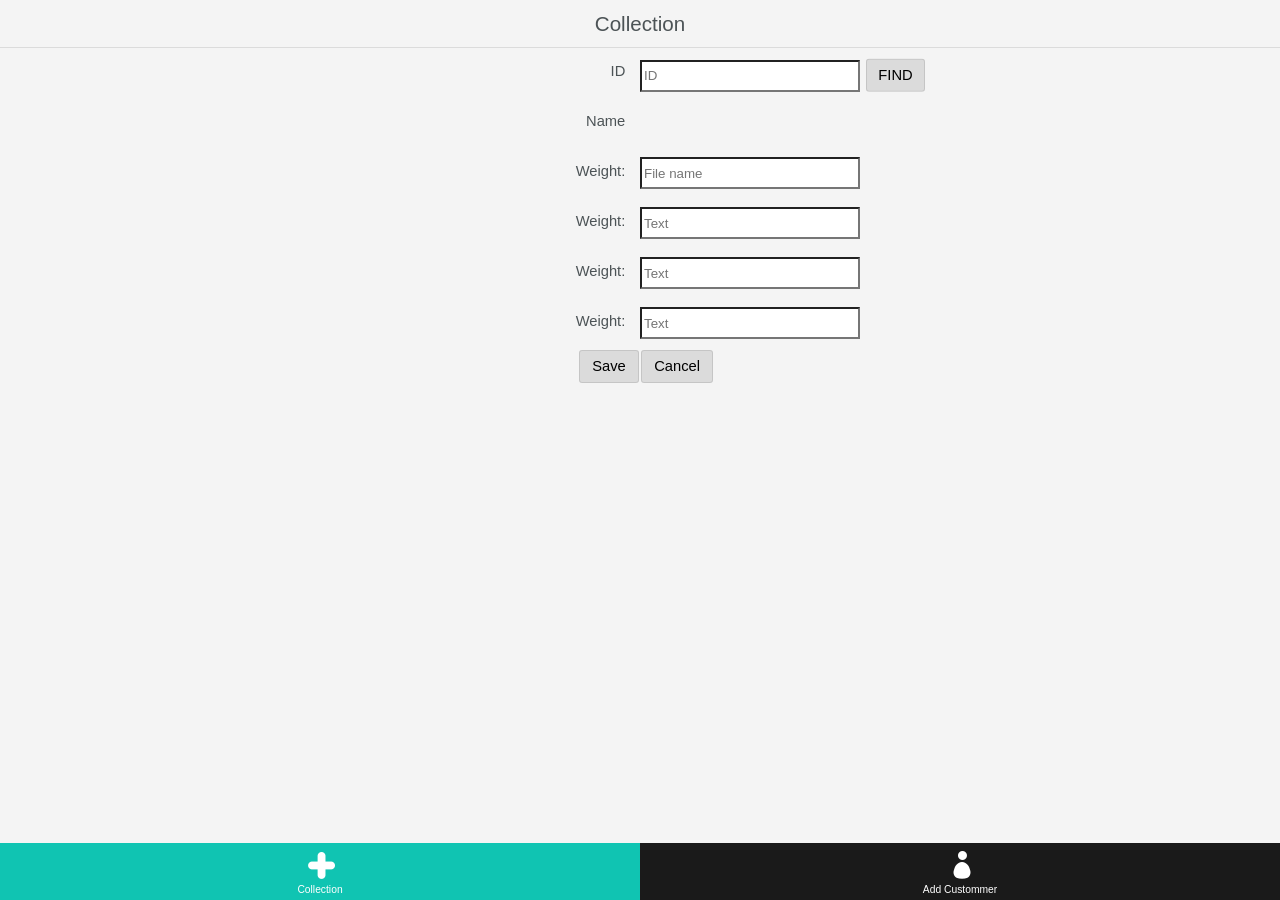
==== commit 51c86393: "Changes made by Jeewananda Perera (jeewa@champitsolutions.com)." ====
--- a/Tea Collection/index.html
+++ b/Tea Collection/index.html
@@ -5,26 +5,33 @@
     <title></title>
     <meta charset="utf-8">
     <link href="kendo/styles/kendo.mobile.all.min.css" rel="stylesheet">
+
+    <link href="styles/overrides.css" rel="stylesheet">
     <link href="styles/main.css" rel="stylesheet">
 
     <script src="cordova.js"></script>
     <script src="kendo/js/jquery.min.js"></script>
     <script src="kendo/js/kendo.mobile.min.js"></script>
     <script src="app.js"></script>
+    
 </head>
 
 <body id="kendoUiMobileApp">
+    <script src="components/home/add.js"></script>
+    <script src="components/home/file_save.js"></script>
     <script src="components/home/index.js"></script>
+    
     <div data-role="layout" data-id="main">
         <header data-role="header">
             <div data-role="navbar">
                 <span data-role="view-title"></span>
             </div>
         </header>
-
+                
         <footer data-role="footer">
             <div data-role="tabstrip" id="navigation-container">
-                <a href="components/home/view.html" data-icon="home">Home View</a>
+                <a href="components/home/collection.html" data-icon="add">Collection</a>
+                <a href="components/home/add_custommer.html" data-icon="contacts ">Add Custommer</a>
             </div>
         </footer>
     </div>
@@ -35,14 +42,32 @@
                 <span data-role="view-title"></span>
             </div>
         </header>
-
         <footer data-role="footer">
         </footer>
     </div>
-    <!-- START_CUSTOM_CODE_kendoUiMobileApp -->
-    <!-- Add custom code here. For more information about custom code, see http://docs.telerik.com/platform/screenbuilder/troubleshooting/how-to-keep-custom-code-changes -->
-
-    <!-- END_CUSTOM_CODE_kendoUiMobileApp -->
+    <script src="components/home/add.js"></script>
+    <script src="components/home/file_save.js"></script>
+    <script src="components/home/index.js"></script>
+    <style>
+    	.center{
+          position: relative;
+          top: 50%;
+          -webkit-transform: translateY(-50%);
+        }
+        
+        .inputBox {
+        height:32px;
+        width:220px; 
+    }
+        .right_align{
+            float:right;
+        }
+        .separetor{
+            width:50%;
+            float:left;
+            height:50px;
+        }
+    </style>
 </body>
 
-</html>
+</html>
--- a/Tea Collection/styles/overrides.css
+++ b/Tea Collection/styles/overrides.css
@@ -0,0 +1,123 @@
+.km-flat .km-switch-handle,
+.km-flat .k-slider-selection,
+.km-flat .km-switch-background,
+.km-flat .km-list fieldset legend {
+  color: #10c4b2;
+}
+.km-flat .km-rowinsert,
+.km-flat .km-state-active,
+.km-flat .km-scroller-pull,
+.km-flat .km-loader:before,
+.km-flat .k-slider-selection,
+.km-flat .km-touch-scrollbar,
+.km-flat .km-pages .km-current-page,
+.km-flat .k-slider .k-draghandle,
+.km-flat .k-slider .k-draghandle:hover,
+.km-flat .km-tabstrip .km-state-active,
+.km-flat .km-scroller-refresh.km-load-more,
+.km-flat .km-popup .k-state-hover,
+.km-flat .km-popup .k-state-focused,
+.km-flat .km-popup .k-state-selected,
+.km-flat .km-actionsheet > li > a:active,
+.km-flat .km-actionsheet > li > a:hover,
+.km-flat .km-actionsheet > li > .km-state-active,
+.km-flat li.km-state-active .km-listview-link,
+.km-flat li.km-state-active .km-listview-label,
+.km-flat .km-listview-label input[type=radio]:checked,
+.km-flat .km-listview-label input[type=checkbox]:checked {
+  background: #10c4b2;
+}
+.km-flat .km-filter-wrap > input:focus,
+.km-flat .km-radio-label:before {
+  border-color: #10c4b2;
+}
+.km-flat .km-checkbox-label:before,
+.km-flat .km-checkbox-label:after {
+  color: #10c4b2;
+  border-color: #10c4b2;
+}
+.km-flat .km-radio-label:after {
+  background-color: #10c4b2;
+}
+.km-flat,
+.km-flat .km-navbar,
+.km-flat .k-toolbar,
+.km-flat .km-detail,
+.km-flat .km-content,
+.km-flat .km-filter-wrap:before,
+.km-flat .km-filter-reset .km-clear,
+.km-flat .km-filter-wrap > input,
+.km-flat .km-list input[type=password],
+.km-flat .km-list input[type=search],
+.km-flat .km-list input[type=number],
+.km-flat .km-list input[type=tel],
+.km-flat .km-list input[type=url],
+.km-flat .km-list input[type=email],
+.km-flat .km-list input[type=month],
+.km-flat .km-list input[type=color],
+.km-flat .km-list input[type=week],
+.km-flat .km-list input[type=date],
+.km-flat .km-list input[type=time],
+.km-flat .km-list input[type=datetime],
+.km-flat .km-list input[type=datetime-local],
+.km-flat .km-list input[type=text]:not(.k-input),
+.km-flat .km-list select:not([multiple]),
+.km-flat .km-list .k-dropdown-wrap,
+.km-flat .km-list textarea,
+.km-flat .km-list .k-dropdown-wrap .k-input,
+.km-flat .km-loader h1 {
+  color: #4c5356;
+}
+.km-flat .km-listview-link:after {
+  color: #97a0a4;
+}
+.km-flat .km-content .km-list .km-state-active input[type=password],
+.km-flat .km-content .km-list .km-state-active input[type=search],
+.km-flat .km-content .km-list .km-state-active input[type=number],
+.km-flat .km-content .km-list .km-state-active input[type=tel],
+.km-flat .km-content .km-list .km-state-active input[type=url],
+.km-flat .km-content .km-list .km-state-active input[type=email],
+.km-flat .km-content .km-list .km-state-active input[type=month],
+.km-flat .km-content .km-list .km-state-active input[type=color],
+.km-flat .km-content .km-list .km-state-active input[type=week],
+.km-flat .km-content .km-list .km-state-active input[type=date],
+.km-flat .km-content .km-list .km-state-active input[type=time],
+.km-flat .km-content .km-list .km-state-active input[type=datetime],
+.km-flat .km-content .km-list .km-state-active input[type=datetime-local],
+.km-flat .km-content .km-list .km-state-active input[type=text]:not(.k-input),
+.km-flat .km-content .km-list .km-state-active select:not([multiple]),
+.km-flat .km-content .km-list .km-state-active textarea,
+.km-flat .km-badge,
+.km-flat .km-rowinsert,
+.km-flat .km-rowdelete,
+.km-flat .km-state-active,
+.km-flat .km-switch-label-on,
+.km-flat .km-switch-label-off,
+.km-flat .km-tabstrip .km-button,
+.km-flat .km-popup .k-item,
+.km-flat .km-actionsheet > li > a,
+.km-flat .km-tabstrip .km-state-active,
+.km-flat .k-slider .k-draghandle,
+.km-flat .k-slider .k-draghandle:hover,
+.km-flat .km-scroller-pull .km-icon,
+.km-flat .km-popup.km-pane .km-navbar,
+.km-flat .km-popup.km-pane .k-toolbar,
+.km-flat .km-popup.km-pane .km-tabstrip,
+.km-flat .km-popup .k-state-hover,
+.km-flat .km-popup .k-state-focused,
+.km-flat .km-popup .k-state-selected,
+.km-flat .km-actionsheet > li > a:active,
+.km-flat .km-actionsheet > li > a:hover,
+.km-flat .km-actionsheet > li > .km-state-active,
+.km-flat li.km-state-active .km-listview-link,
+.km-flat li.km-state-active .km-listview-label,
+.km-flat .km-state-active .km-listview-link:after,
+.km-flat .km-invalid-msg {
+  color: #ffffff;
+}
+.km-flat .km-loader > *:not(h1),
+.km-flat .km-filter-wrap > input,
+.km-flat .km-switch-handle.km-state-active,
+.km-root .km-flat .km-scroller-refresh span:not(.km-template) {
+  background: #ffffff;
+}
--- a/Tea Collection/styles/main.css
+++ b/Tea Collection/styles/main.css
@@ -304,4 +304,4 @@
 /* Add custom code here. For more information about custom code, see http://docs.telerik.com/platform/screenbuilder/troubleshooting/how-to-keep-custom-code-changes */
 
 
-/* END_CUSTOM_CODE_kendoUiMobileApp */
+/* END_CUSTOM_CODE_kendoUiMobileApp */
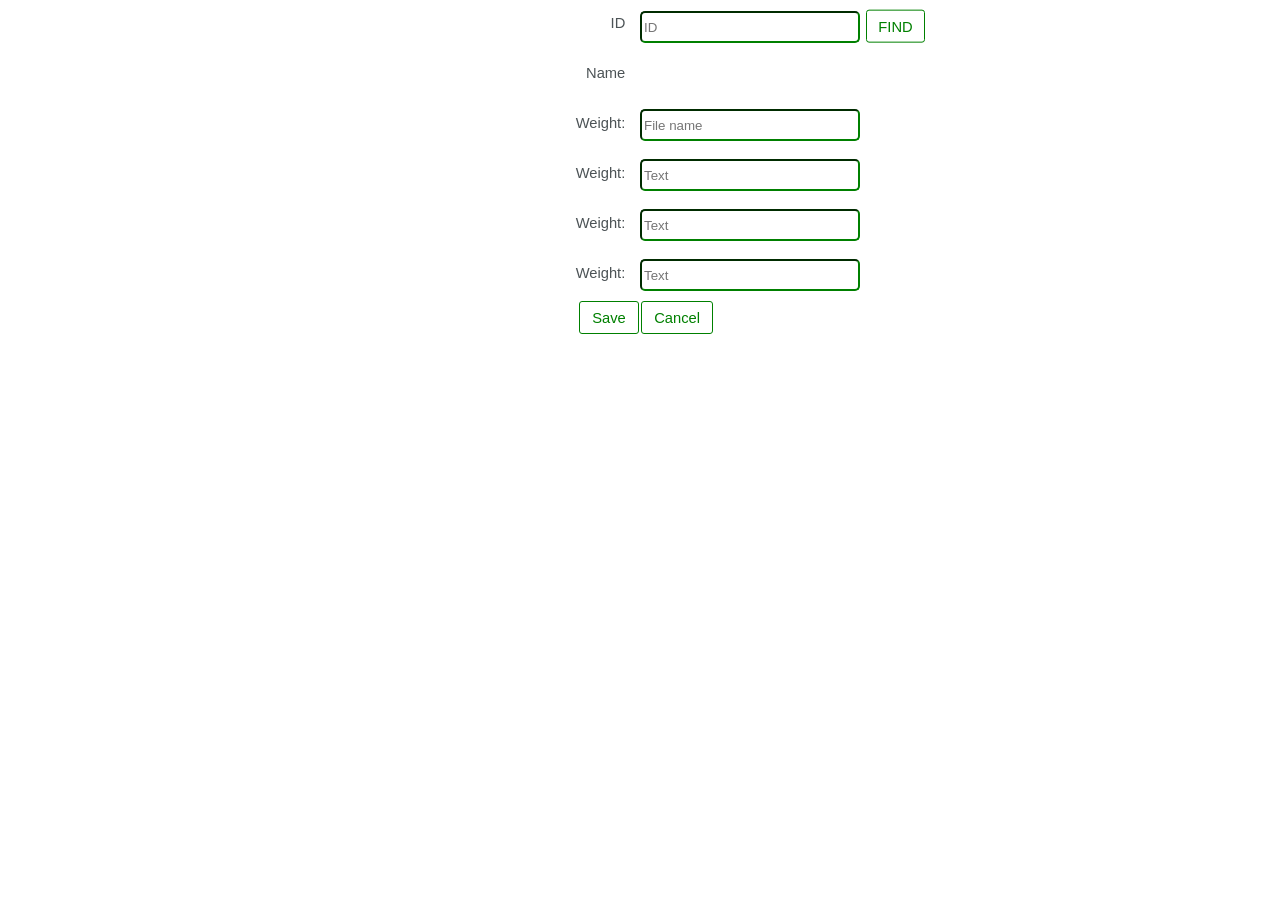
==== commit d803de20: "Changes from Views service" ====
--- a/Tea Collection/index.html
+++ b/Tea Collection/index.html
@@ -31,7 +31,9 @@
         <footer data-role="footer">
             <div data-role="tabstrip" id="navigation-container">
                 <a href="components/home/collection.html" data-icon="add">Collection</a>
-                <a href="components/home/add_custommer.html" data-icon="contacts ">Add Custommer</a>
+                <a href="components/home/add_custommer.html" data-icon="contacts ">Add Supplier</a>
+                <a href="components/home/remove_custommer.html" data-icon="trash ">Remove Supplier</a>
+                <a href="components/home/eddit_collection.html" data-icon="trash ">Remove Records</a>
             </div>
         </footer>
     </div>
@@ -39,6 +41,7 @@
     <div data-role="layout" data-id="main-nonav">
         <header data-role="header">
             <div data-role="navbar">
+                <a data-role="backbutton">Back</a>
                 <span data-role="view-title"></span>
             </div>
         </header>
@@ -49,6 +52,19 @@
     <script src="components/home/file_save.js"></script>
     <script src="components/home/index.js"></script>
     <style>
+        .km-flat .km-tabstrip .km-state-active{
+            background: green;
+        }
+        
+        .km-flat .km-navbar{
+            background-color:green;
+        }
+        
+        .km-flat .km-content {
+          background-color: #FFFFFF;
+        }
+        
+       
     	.center{
           position: relative;
           top: 50%;
@@ -58,7 +74,19 @@
         .inputBox {
         height:32px;
         width:220px; 
+        border-color:green;
+            border-radius:5px;
     }
+        .km-flat .km-button {
+          border-color: green;
+          background-color: white;
+          color: green;
+        }
+        
+        .km-flat .km-button.km-state-active{
+            background-color: green;
+            color: white;
+        }
         .right_align{
             float:right;
         }
@@ -67,6 +95,19 @@
             float:left;
             height:50px;
         }
+        .separetorLeft{
+            width:35%;
+            float:left;
+            height:50px;
+        }
+        .separetorRight{
+            width:65%;
+            float:left;
+            height:50px;
+        }
+        .km-flat .km-navbar{
+            color:white;
+        }
     </style>
 </body>
 
